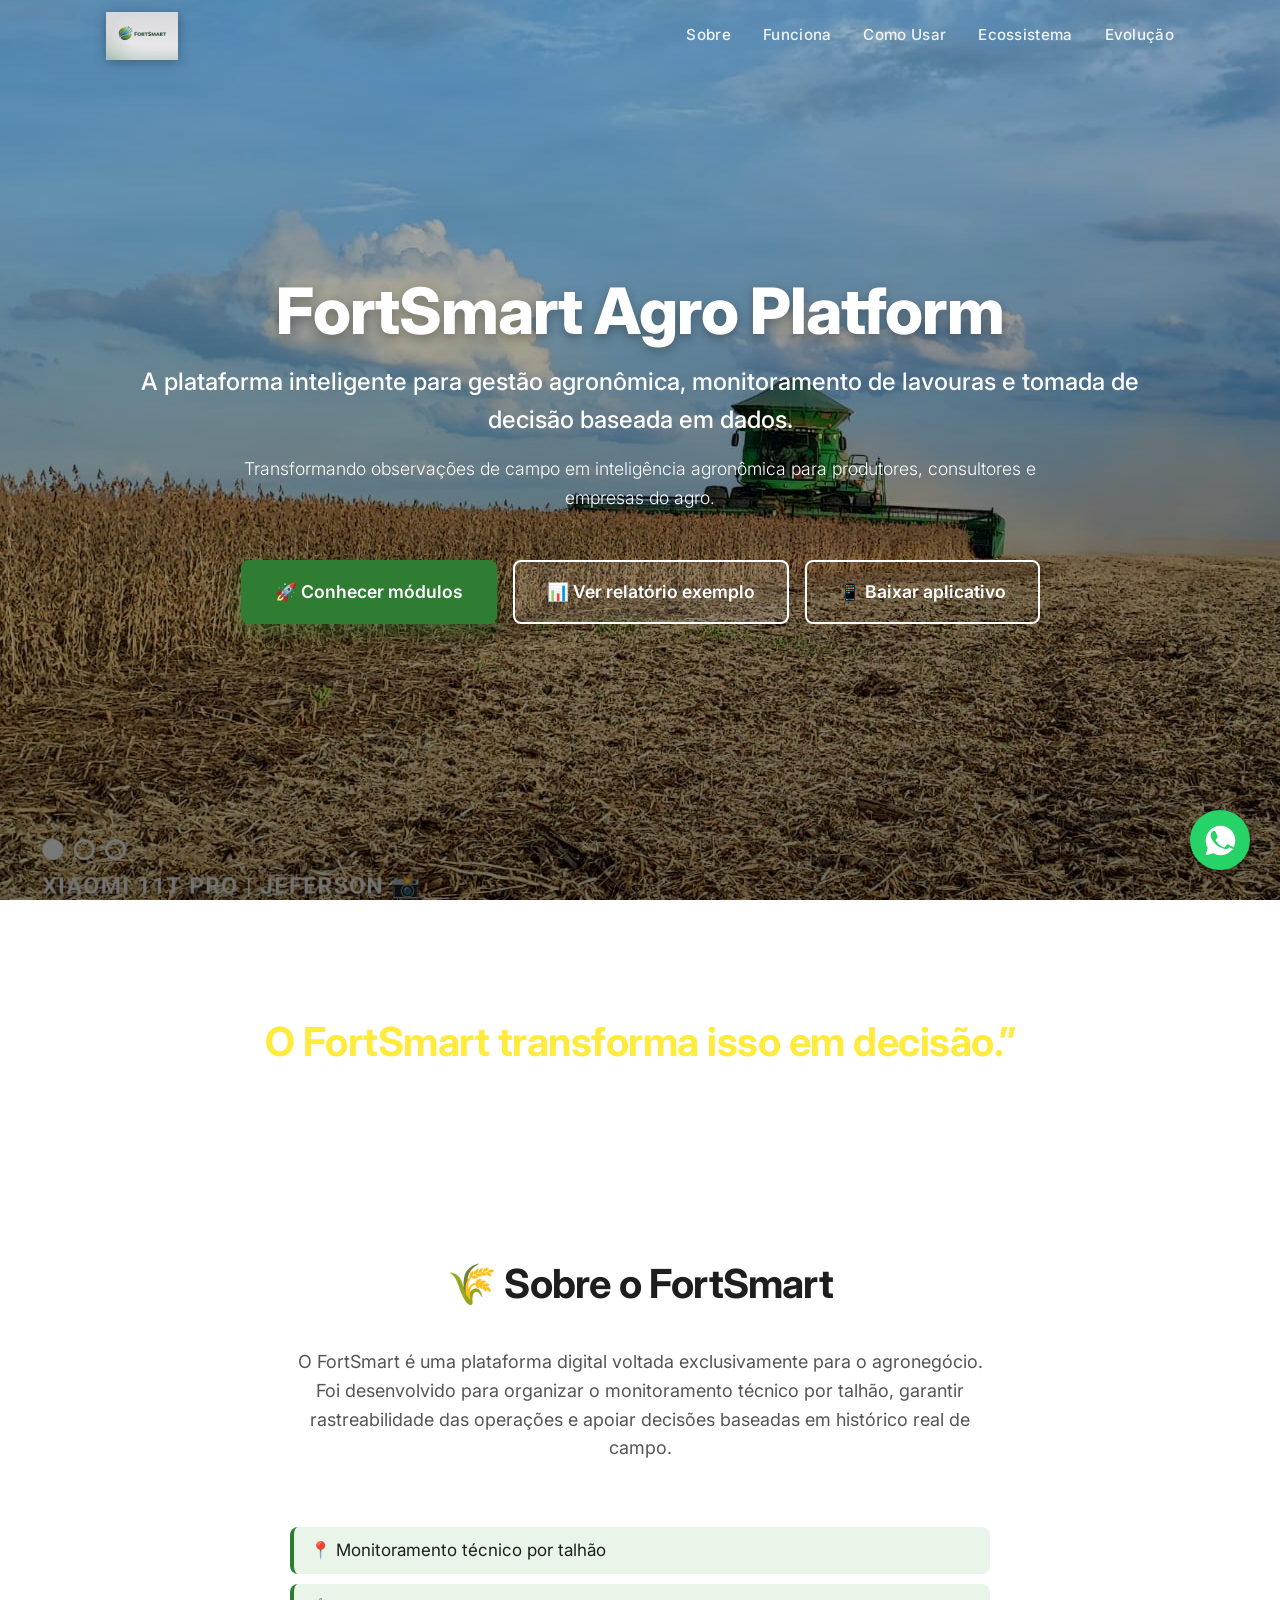
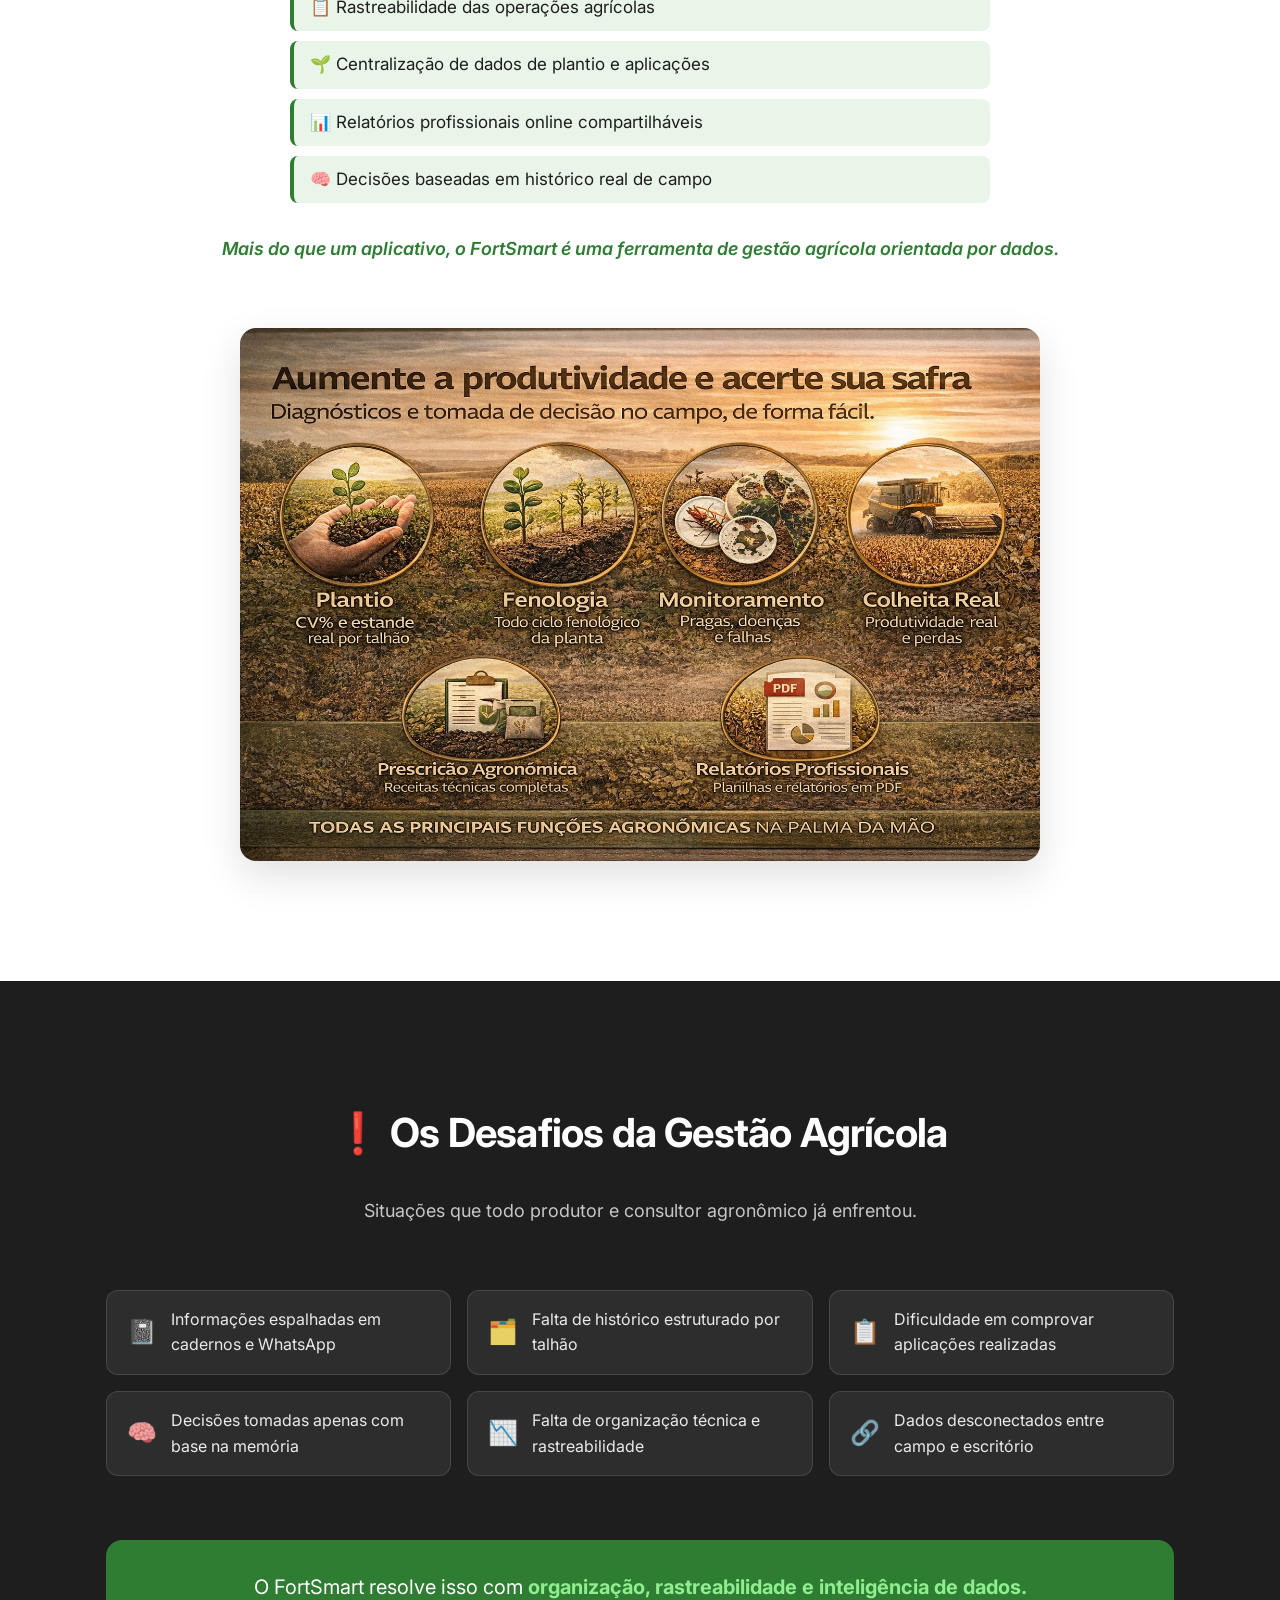
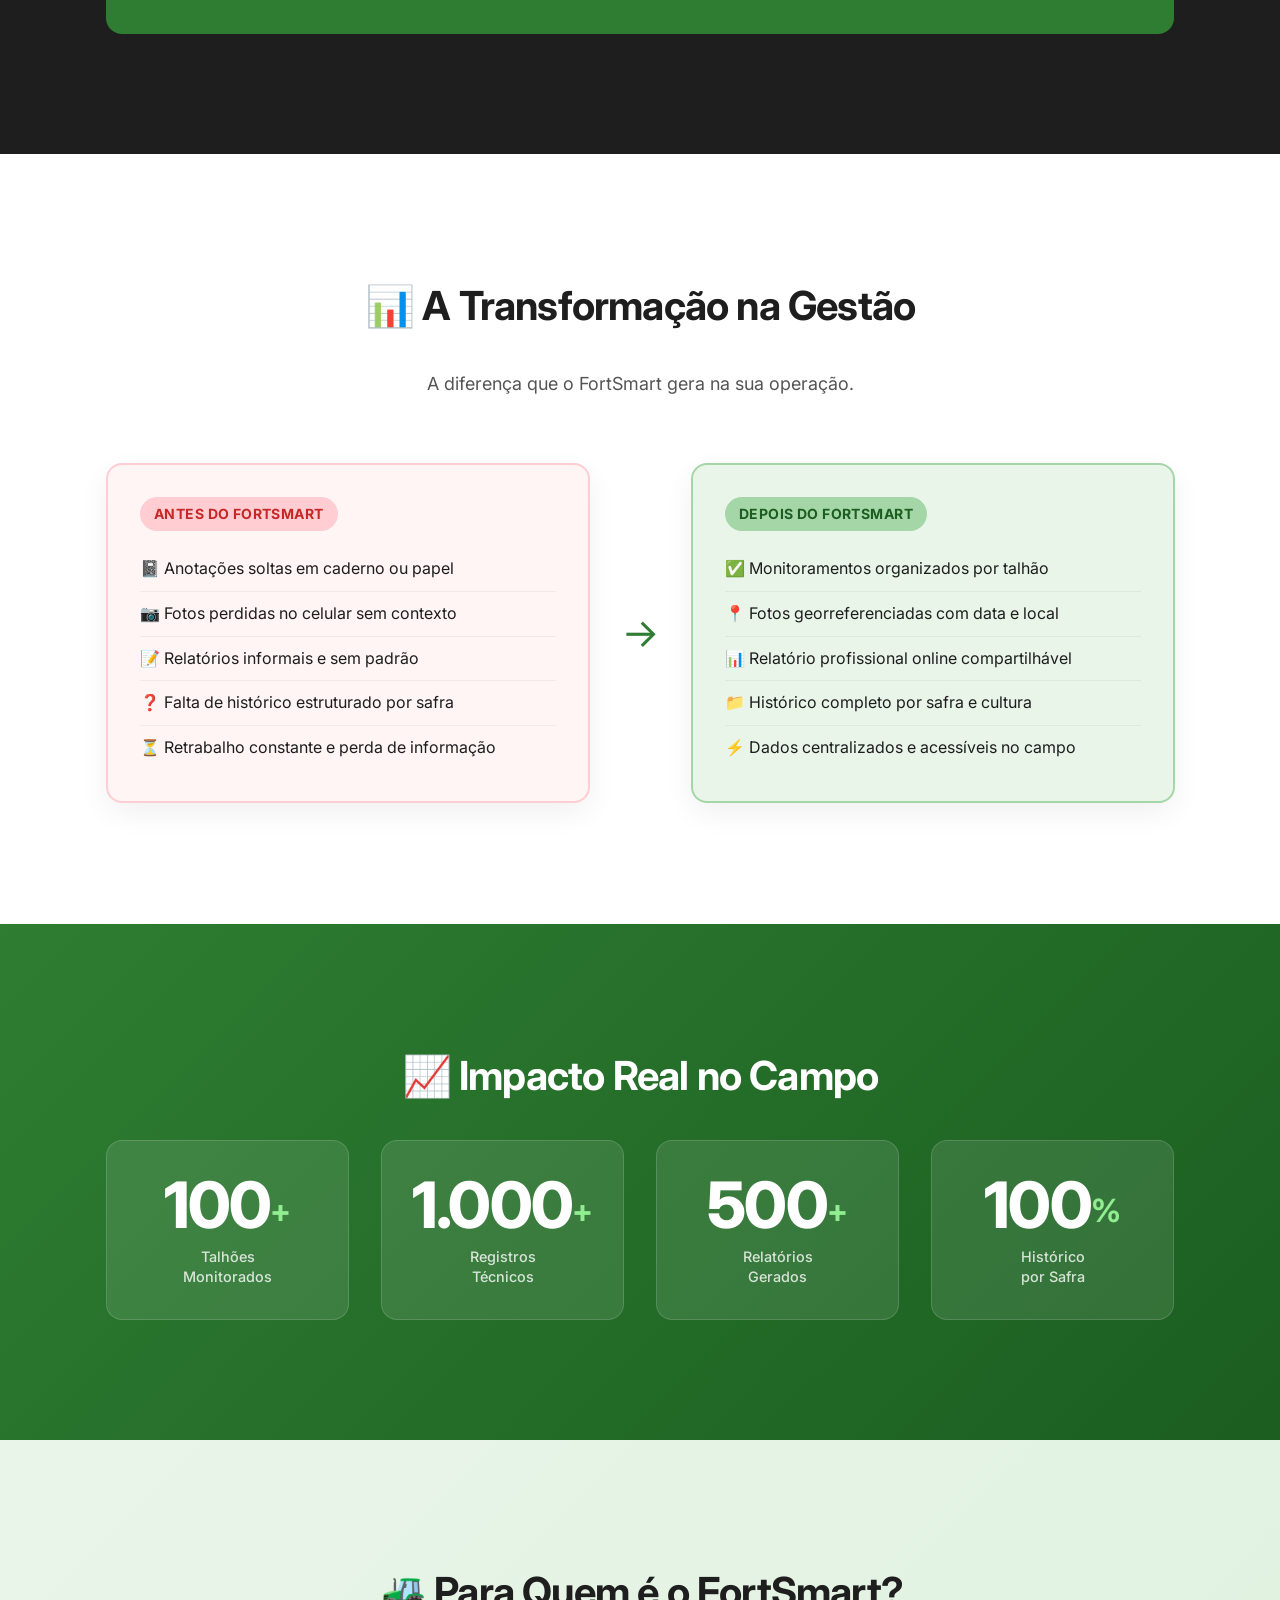
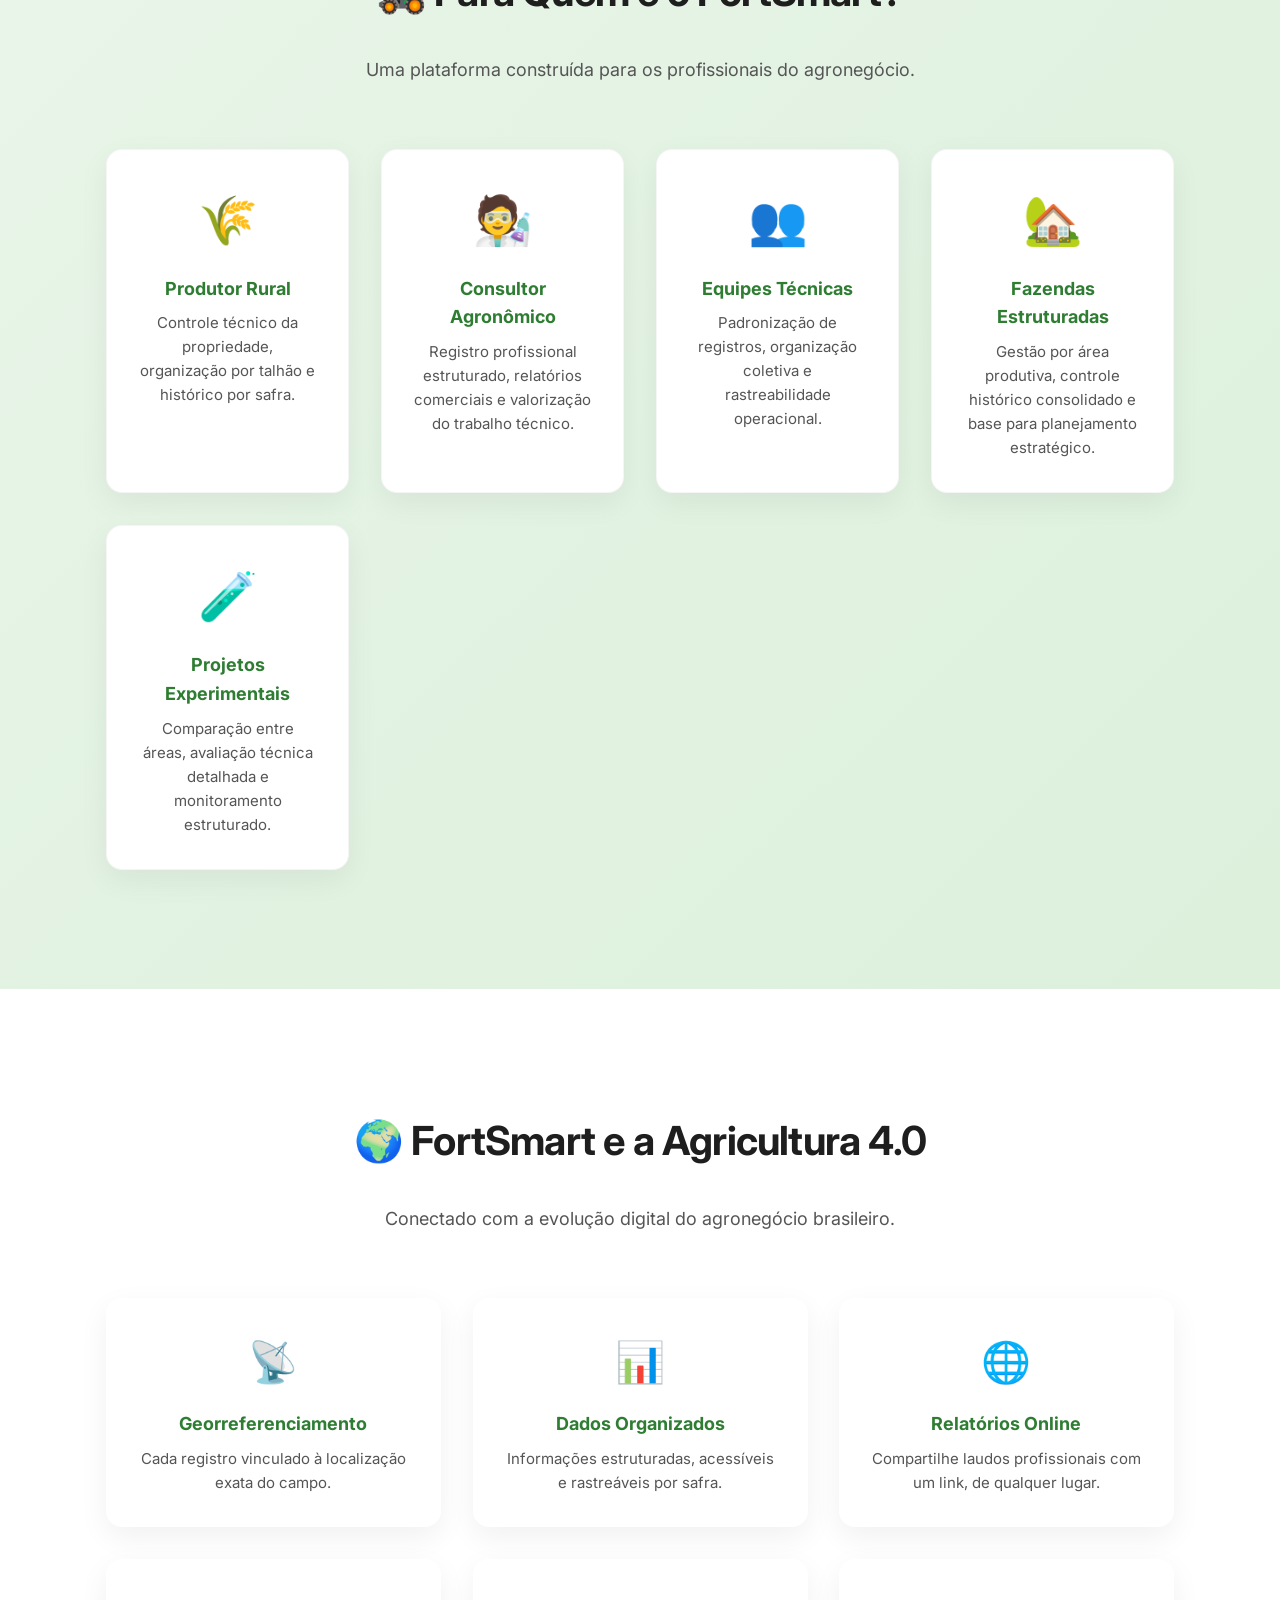
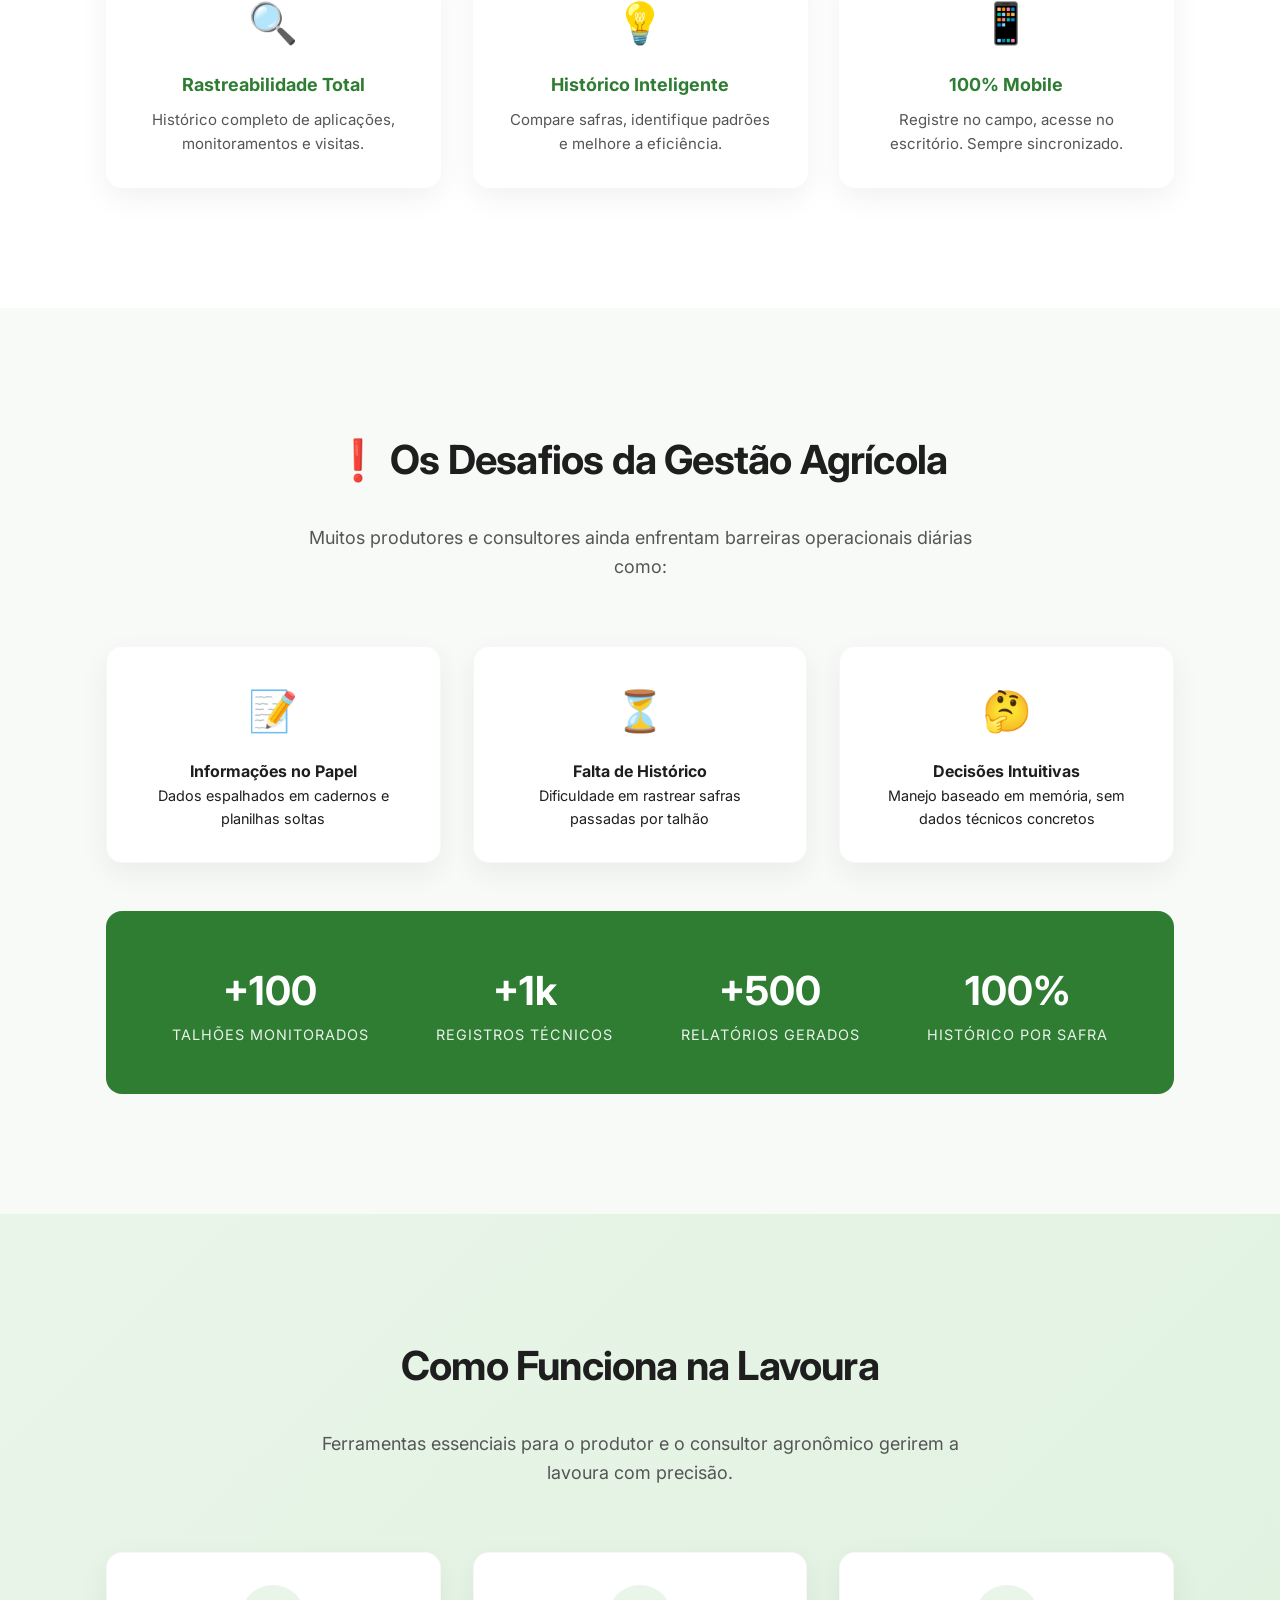
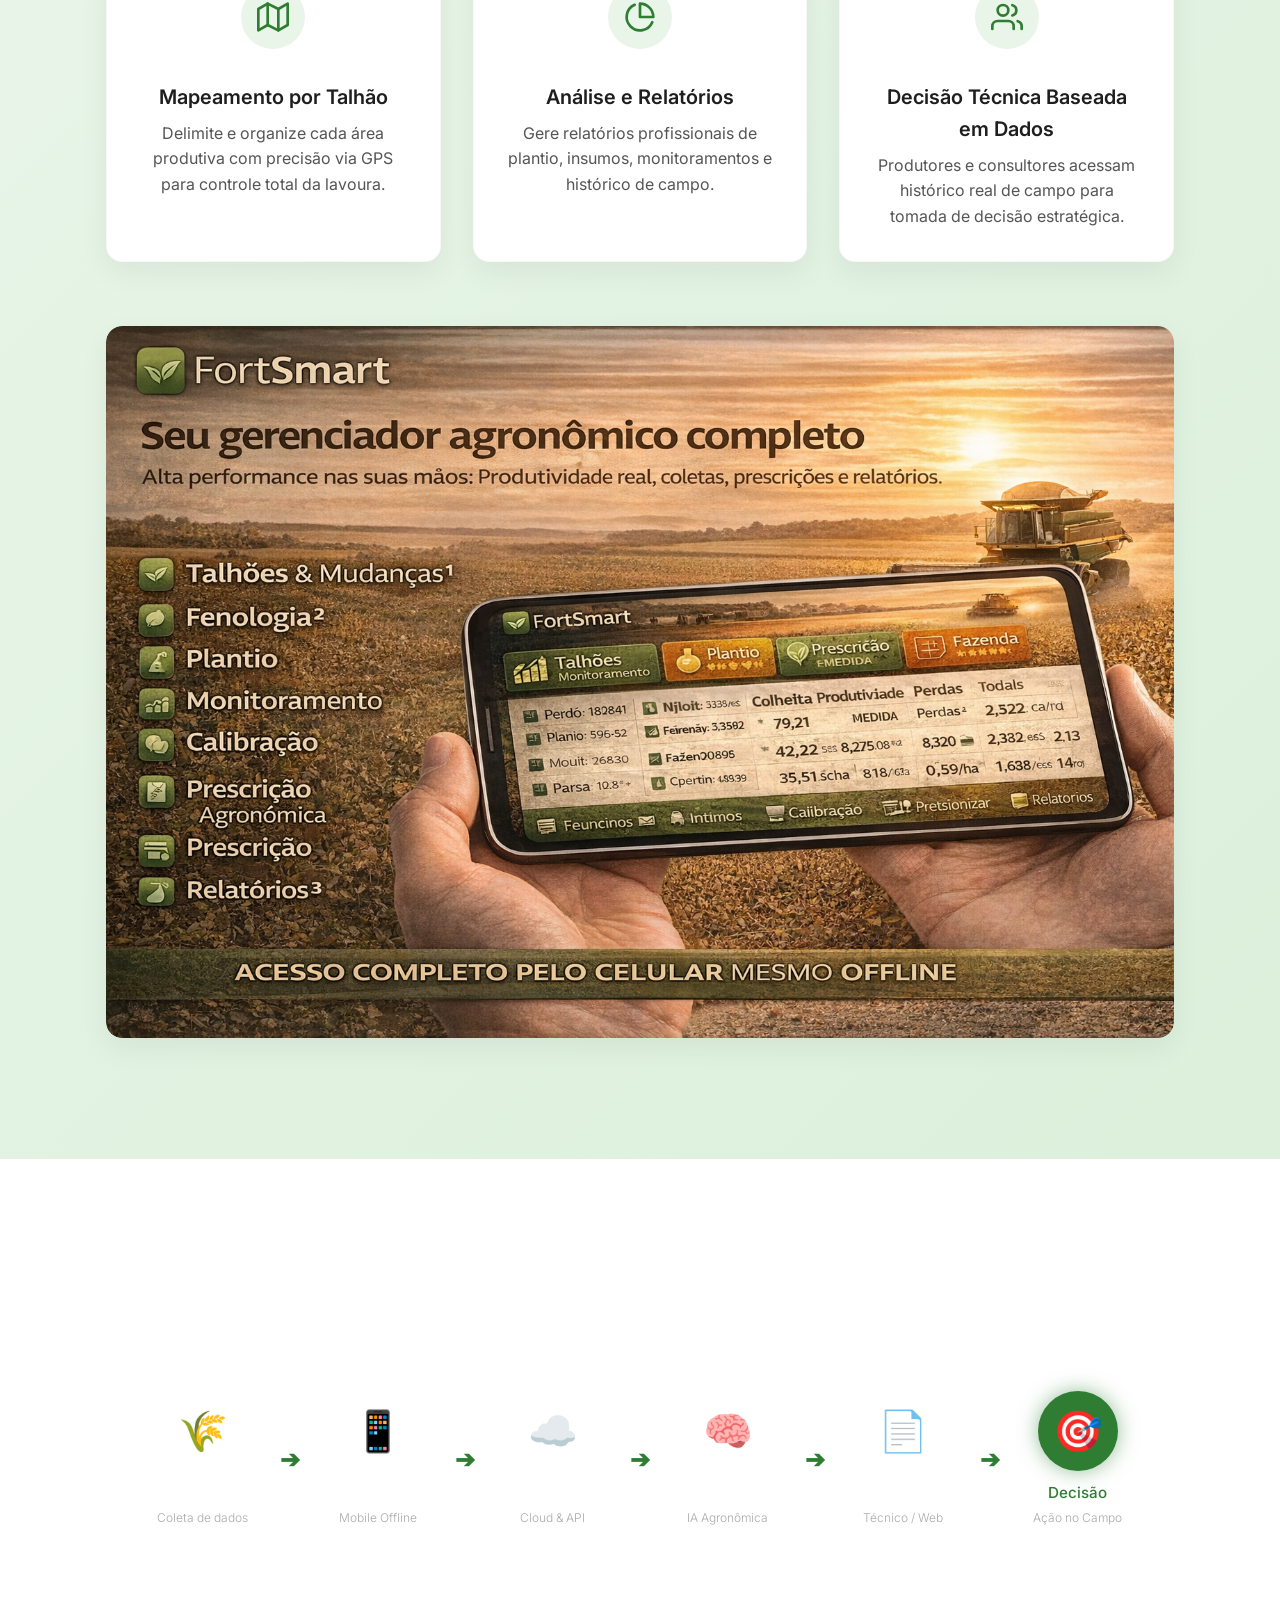
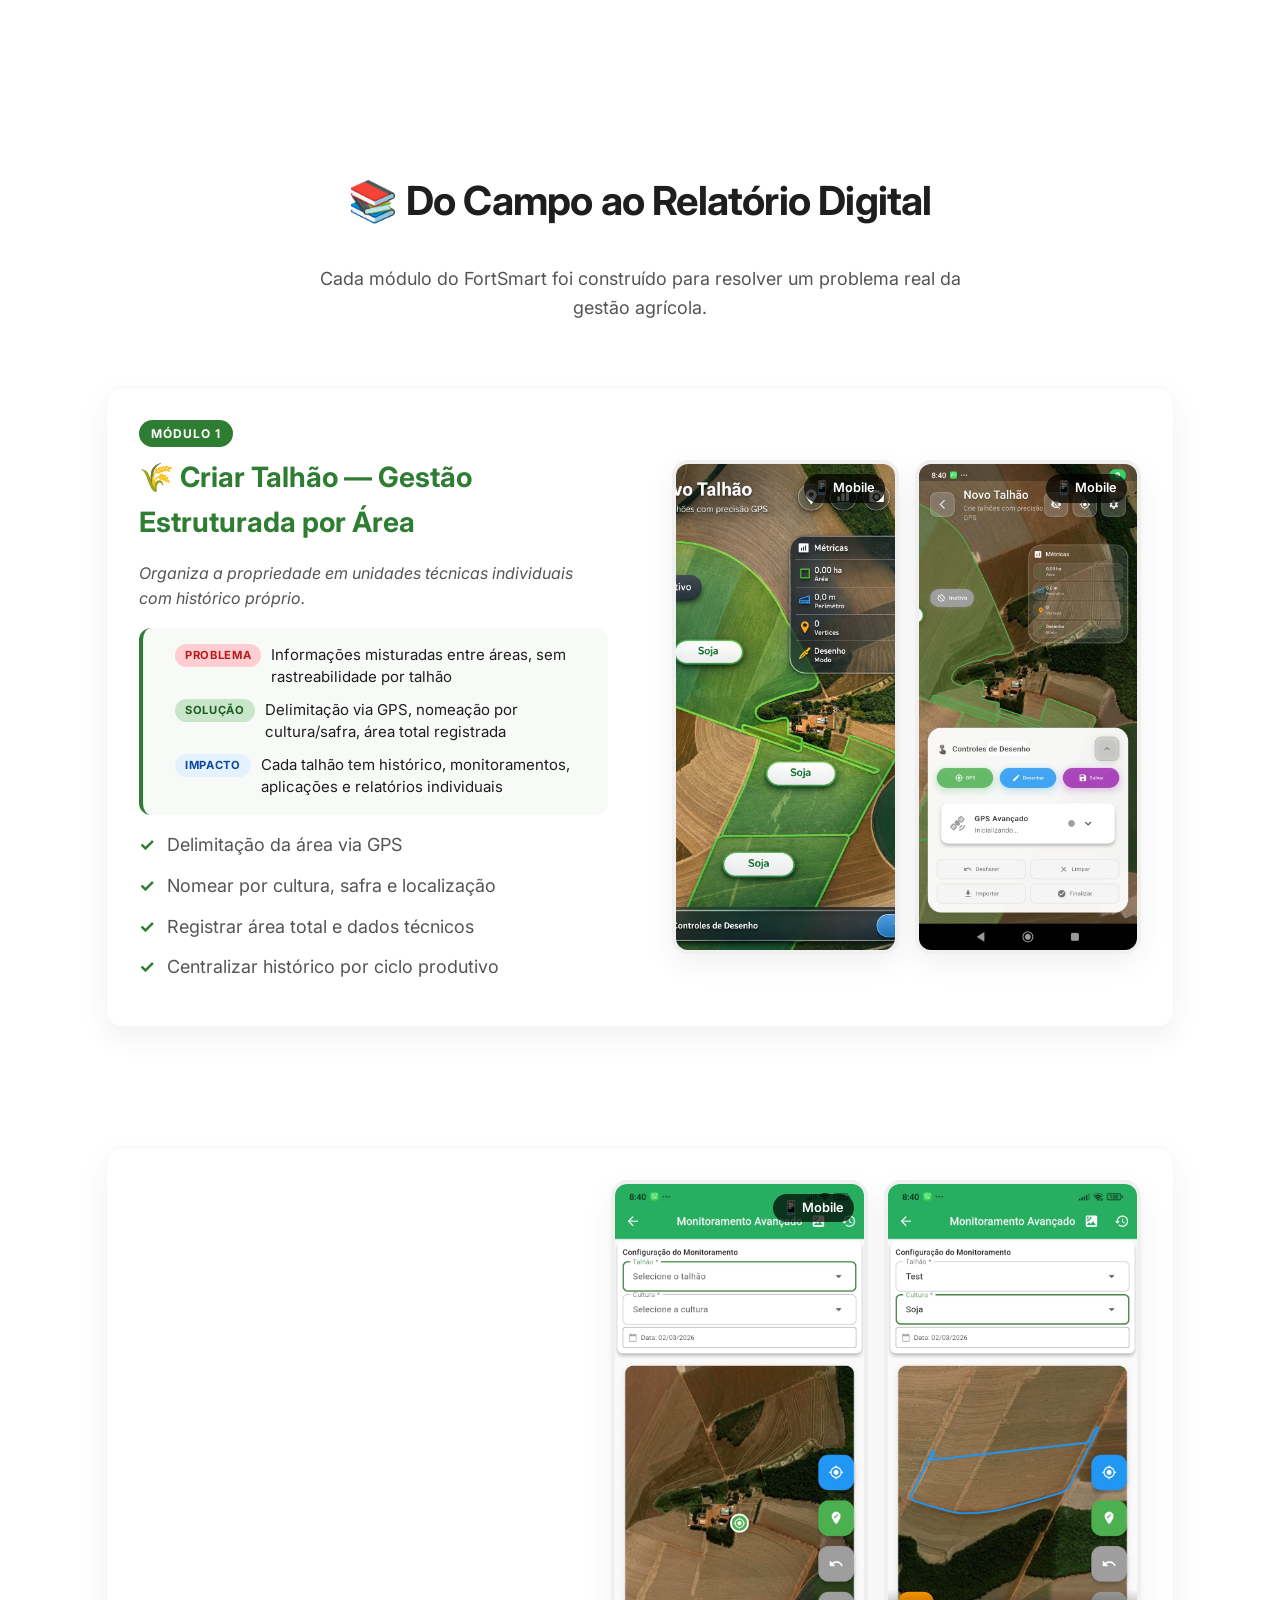
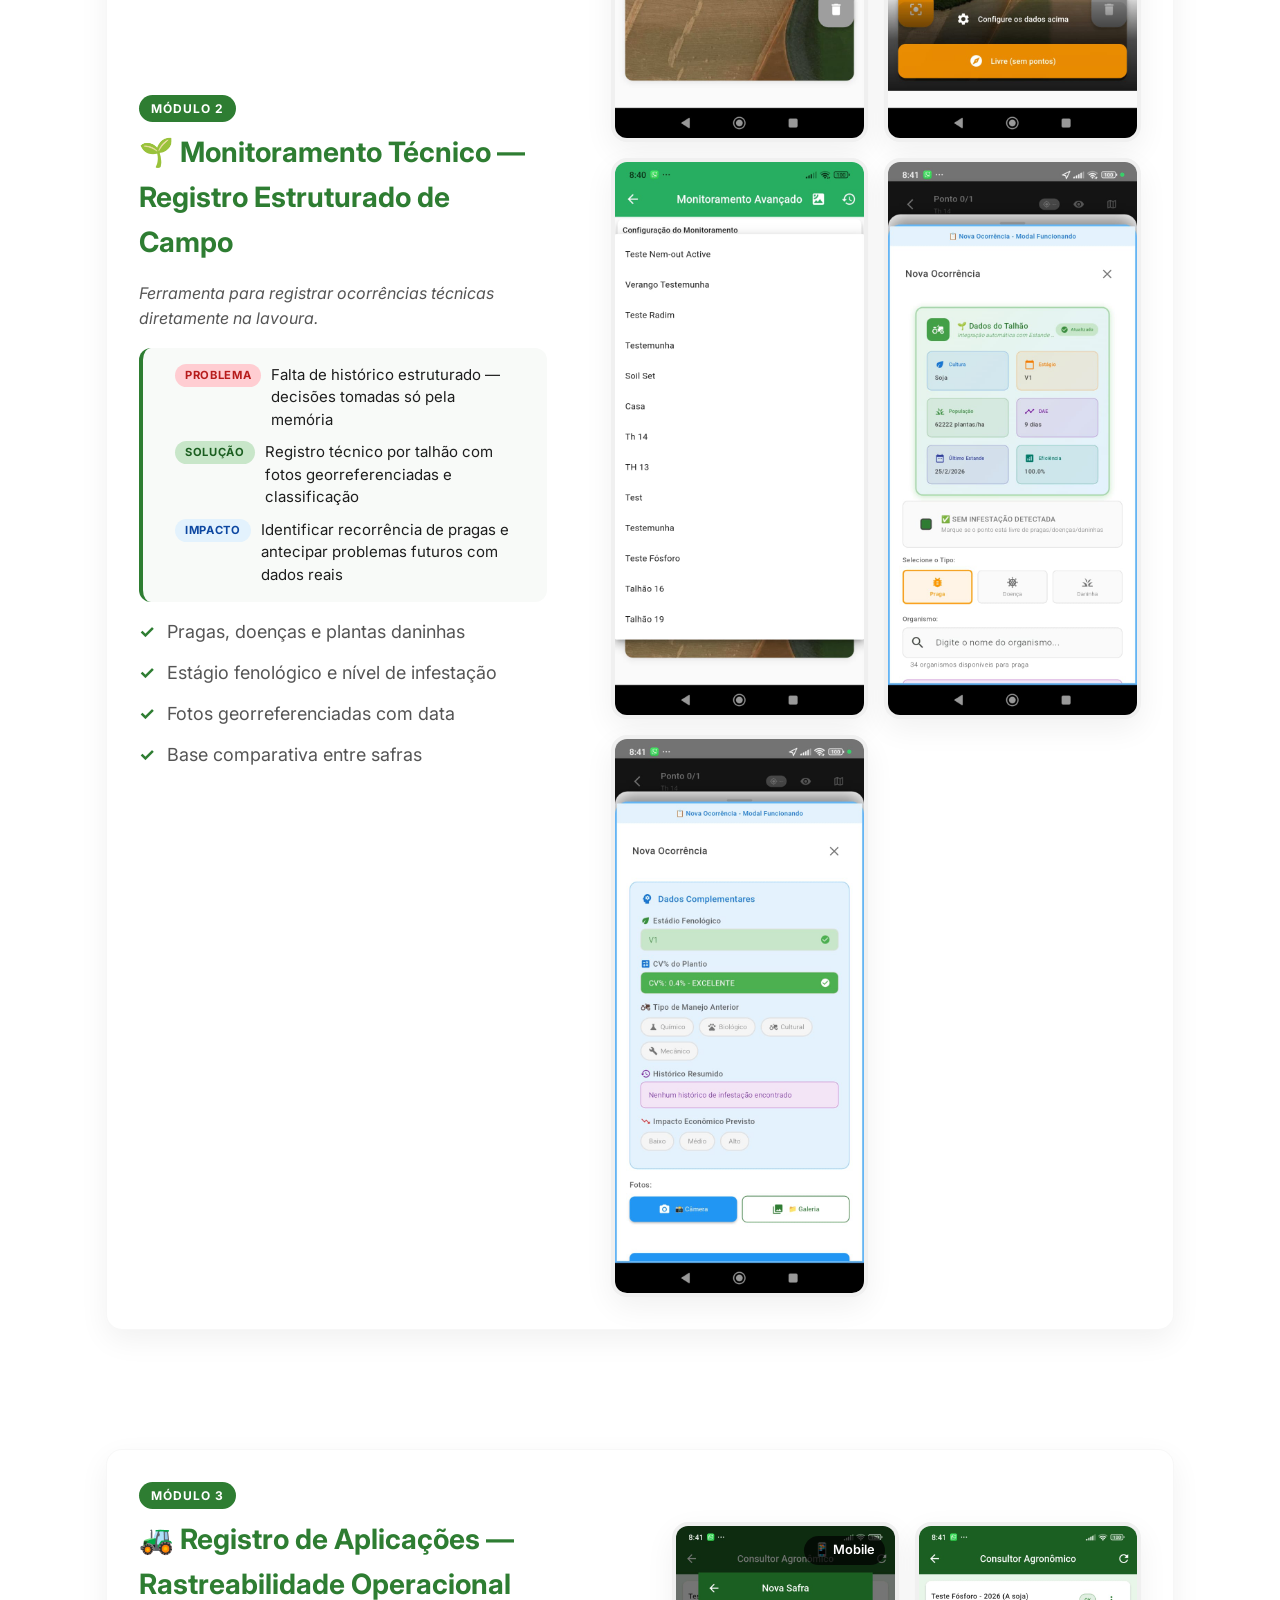
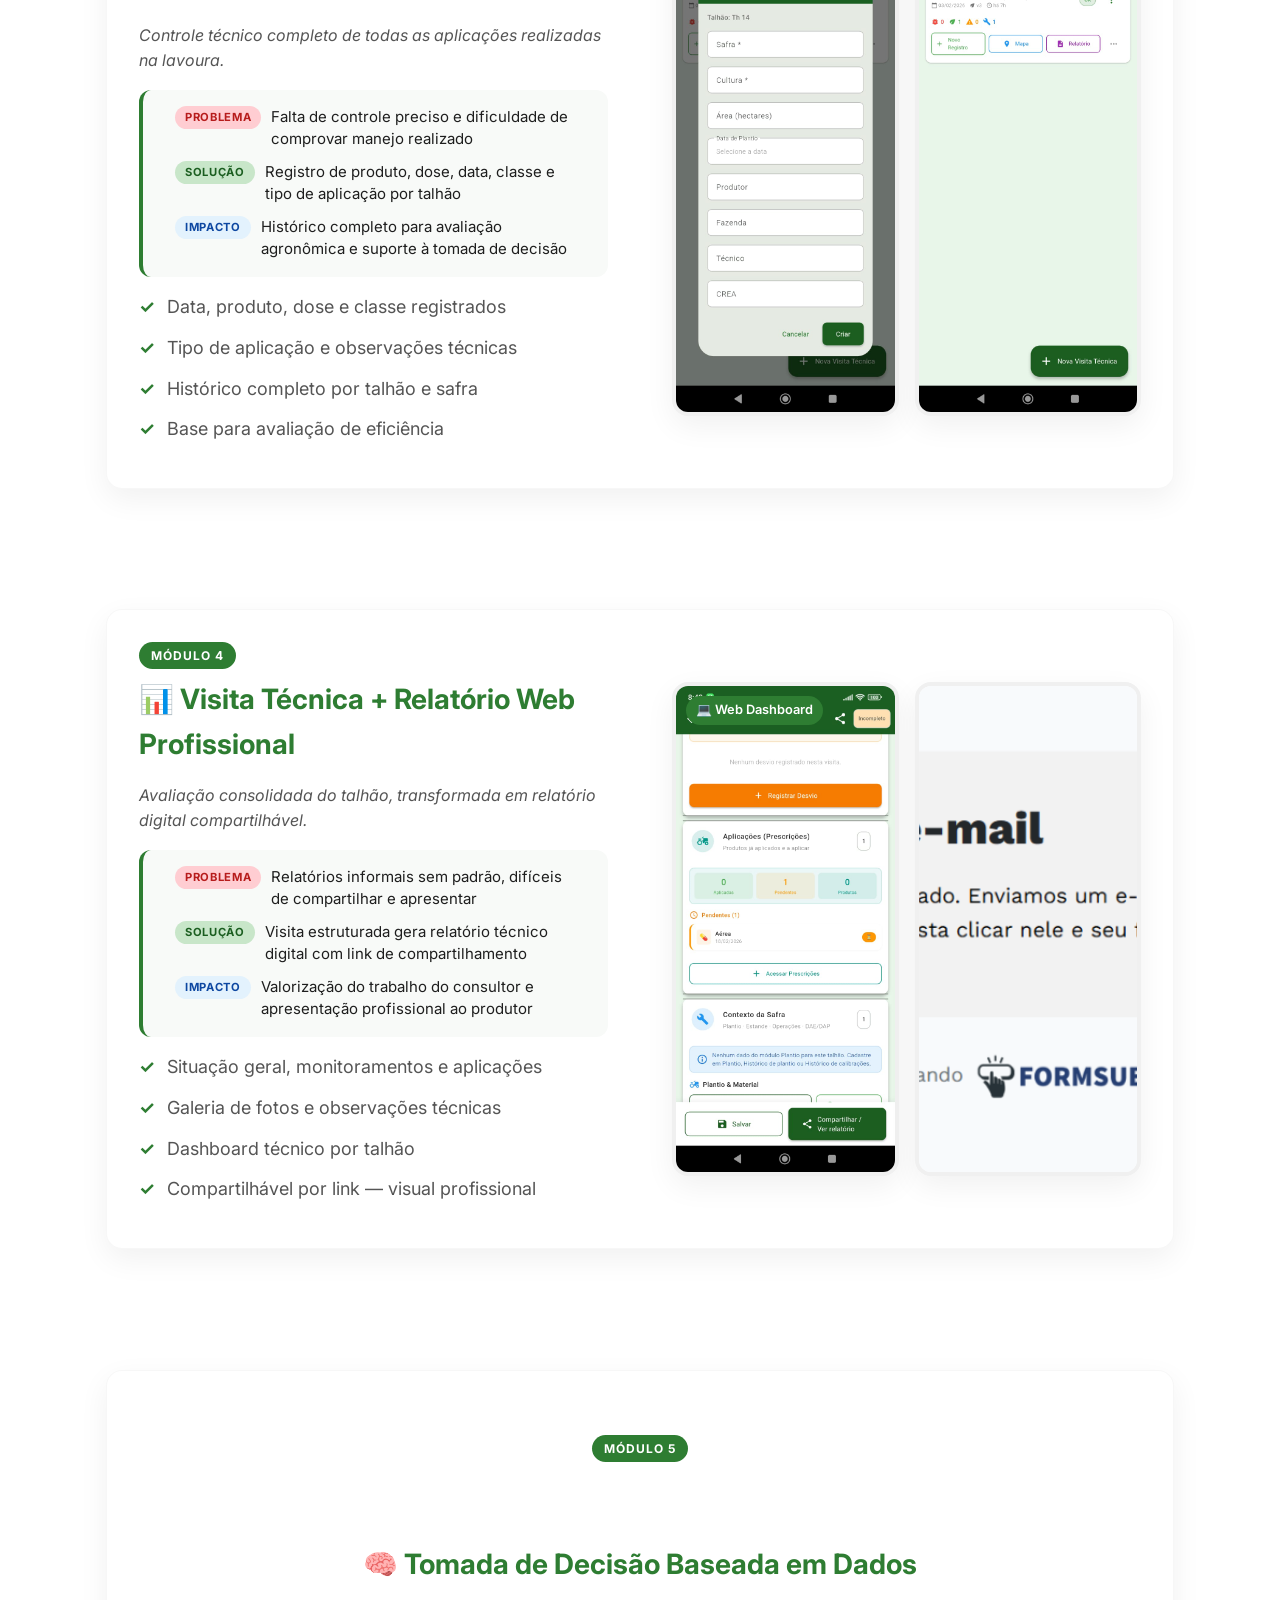
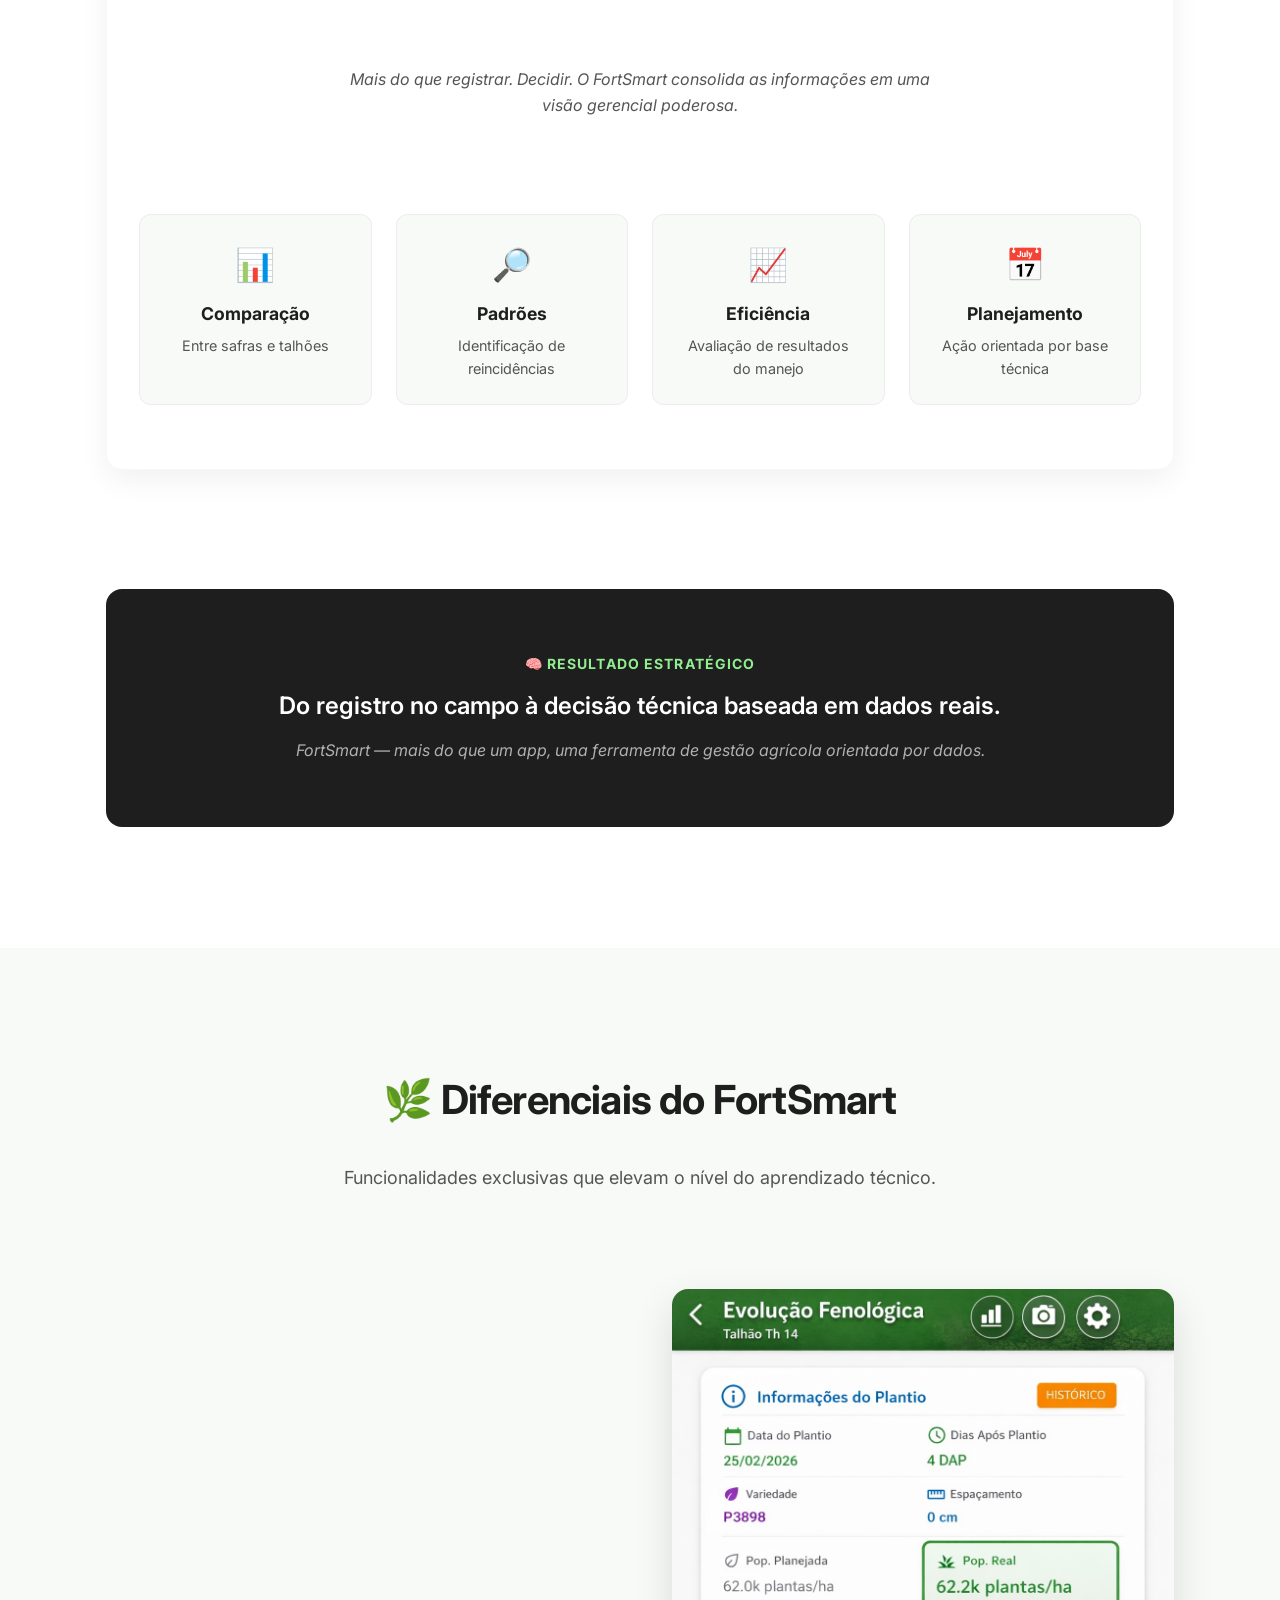
==== index.html @ ada78733 "Placeholder SVG + fallback onerror em todas as imagens; guia ONDE-CADA-IMAGEM-APARECE.md Made-with: " ====
<!DOCTYPE html>
<html lang="pt-BR" class="no-js">

<head>
    <meta charset="UTF-8">
    <meta name="viewport" content="width=device-width, initial-scale=1.0">
    <meta name="description" content="FortSmart - Conectando educação e agricultura digital.">
    <title>FortSmart | Tecnologia Inteligente no Campo</title>
    <link rel="preconnect" href="https://fonts.googleapis.com">
    <link rel="preconnect" href="https://fonts.gstatic.com" crossorigin>
    <link href="https://fonts.googleapis.com/css2?family=Inter:wght@300;400;500;600;700&display=swap" rel="stylesheet">
    <link rel="stylesheet" href="assets/css/style.css">
    <link rel="stylesheet" href="assets/css/ecosystem.css">
</head>

<body>

    <!-- ══ NAVBAR ══ -->
    <header class="navbar" id="navbar">
        <div class="container navbar-inner">
            <a href="#home" class="navbar-logo">
                <img src="assets/images/FortSmart.png" alt="FortSmart Logo" class="logo-img" onerror="this.onerror=null;this.src='assets/images/placeholder.svg';">
            </a>
            <nav class="navbar-links">
                <a href="#sobre">Sobre</a>
                <a href="#como-funciona">Funciona</a>
                <a href="#como-usar">Como Usar</a>
                <a href="#ecossistema">Ecossistema</a>
                <a href="#diferenciais">Evolução</a>
            </nav>
        </div>
    </header>

    <!-- ══════════════════════════════════════════════
         1. HERO SECTION — imagem Fundo.jpeg
    ══════════════════════════════════════════════ -->
    <section class="hero" id="home">
        <div class="hero-overlay"></div>
        <div class="container hero-content">
            <h1 class="hero-title fade-in-up" style="font-size: 4rem; letter-spacing: -1px; margin-bottom: 1rem;">
                FortSmart Agro Platform</h1>
            <p class="hero-subtitle fade-in-up delay-1"
                style="font-size: 1.5rem; font-weight: 500; margin-bottom: 1rem; color: #fff;">
                A plataforma inteligente para gestão agronômica, monitoramento de lavouras e tomada de decisão baseada
                em dados.
            </p>
            <p class="hero-subtitle fade-in-up delay-1"
                style="font-size: 1.1rem; opacity: 0.85; max-width: 800px; margin: 0 auto 3rem auto; font-weight: 300;">
                Transformando observações de campo em inteligência agronômica para produtores, consultores e empresas do
                agro.
            </p>
            <div class="hero-actions fade-in-up delay-2"
                style="display: flex; gap: 1rem; justify-content: center; flex-wrap: wrap;">
                <a href="#ecossistema" class="btn btn-primary"
                    style="padding: 16px 32px; font-size: 1.1rem; box-shadow: 0 8px 20px rgba(46, 125, 50, 0.4);">🚀
                    Conhecer módulos</a>
                <a href="relatorio.html" target="_blank" class="btn btn-outline-white"
                    style="padding: 16px 32px; font-size: 1.1rem; background: rgba(255,255,255,0.1); backdrop-filter: blur(5px);">📊
                    Ver relatório exemplo</a>
                <a href="#contato" class="btn btn-outline-white" style="padding: 16px 32px; font-size: 1.1rem;">📱
                    Baixar aplicativo</a>
            </div>
        </div>
    </section>

    <!-- ══════════════════════════════════════════════
         NEW: FRASAL DE MARCA
    ══════════════════════════════════════════════ -->
    <section class="brand-phrase bg-primary" style="padding: 4rem 0; text-align: center; color: white;">
        <div class="container animate-on-scroll">
            <h2 style="font-size: 2.5rem; font-weight: 300; letter-spacing: -0.5px; line-height: 1.3;">
                “A terra fala. <br>
                <span style="font-weight: 700; color: #ffeb3b;">O FortSmart transforma isso em decisão.”</span>
            </h2>
        </div>
    </section>

    <!-- ══════════════════════════════════════════════
         2. SOBRE O PROJETO — imagem Divulgacao.png
    ══════════════════════════════════════════════ -->
    <section class="sobre section-padding" id="sobre">
        <div class="container animate-on-scroll">
            <h2 class="section-title">🌾 Sobre o FortSmart</h2>
            <p class="section-desc">
                O FortSmart é uma plataforma digital voltada exclusivamente para o agronegócio.
                Foi desenvolvido para organizar o monitoramento técnico por talhão, garantir rastreabilidade
                das operações e apoiar decisões baseadas em histórico real de campo.
            </p>
            <ul class="sobre-lista animate-on-scroll">
                <li>📍 Monitoramento técnico por talhão</li>
                <li>📋 Rastreabilidade das operações agrícolas</li>
                <li>🌱 Centralização de dados de plantio e aplicações</li>
                <li>📊 Relatórios profissionais online compartilháveis</li>
                <li>🧠 Decisões baseadas em histórico real de campo</li>
            </ul>
            <p class="sobre-nota animate-on-scroll delay-1">
                Mais do que um aplicativo, o FortSmart é uma ferramenta de gestão agrícola orientada por dados.
            </p>
            <div class="app-showcase">
                <img src="assets/images/Divulgacao.png" alt="FortSmart - Divulgação" class="app-image" onerror="this.onerror=null;this.src='assets/images/placeholder.svg';">
            </div>
        </div>
    </section>

    <!-- ══════════════════════════════════════════════
         NEW A. PROBLEMA REAL DO CAMPO
    ══════════════════════════════════════════════ -->
    <section class="problema section-padding bg-dark" id="problema">
        <div class="container animate-on-scroll">
            <h2 class="section-title light">❗ Os Desafios da Gestão Agrícola</h2>
            <p class="section-desc light">Situações que todo produtor e consultor agronômico já enfrentou.</p>
            <div class="problema-grid">
                <div class="problema-item"><span class="prob-icon">📓</span><span>Informações espalhadas em cadernos e
                        WhatsApp</span></div>
                <div class="problema-item"><span class="prob-icon">🗂️</span><span>Falta de histórico estruturado por
                        talhão</span></div>
                <div class="problema-item"><span class="prob-icon">📋</span><span>Dificuldade em comprovar aplicações
                        realizadas</span></div>
                <div class="problema-item"><span class="prob-icon">🧠</span><span>Decisões tomadas apenas com base na
                        memória</span></div>
                <div class="problema-item"><span class="prob-icon">📉</span><span>Falta de organização técnica e
                        rastreabilidade</span></div>
                <div class="problema-item"><span class="prob-icon">🔗</span><span>Dados desconectados entre campo e
                        escritório</span></div>
            </div>
            <div class="problema-solucao animate-on-scroll delay-2">
                <p>O FortSmart resolve isso com <strong>organização, rastreabilidade e inteligência de dados.</strong>
                </p>
            </div>
        </div>
    </section>

    <!-- ══════════════════════════════════════════════
         NEW B. ANTES E DEPOIS
    ══════════════════════════════════════════════ -->
    <section class="antes-depois section-padding" id="transformacao">
        <div class="container animate-on-scroll">
            <h2 class="section-title">📊 A Transformação na Gestão</h2>
            <p class="section-desc">A diferença que o FortSmart gera na sua operação.</p>
            <div class="ad-wrapper">
                <div class="ad-col ad-antes animate-on-scroll">
                    <div class="ad-header"><span class="ad-badge bad">Antes do FortSmart</span></div>
                    <ul class="ad-lista">
                        <li>📓 Anotações soltas em caderno ou papel</li>
                        <li>📷 Fotos perdidas no celular sem contexto</li>
                        <li>📝 Relatórios informais e sem padrão</li>
                        <li>❓ Falta de histórico estruturado por safra</li>
                        <li>⏳ Retrabalho constante e perda de informação</li>
                    </ul>
                </div>
                <div class="ad-divider">
                    <div class="ad-arrow">→</div>
                </div>
                <div class="ad-col ad-depois animate-on-scroll delay-2">
                    <div class="ad-header"><span class="ad-badge good">Depois do FortSmart</span></div>
                    <ul class="ad-lista">
                        <li>✅ Monitoramentos organizados por talhão</li>
                        <li>📍 Fotos georreferenciadas com data e local</li>
                        <li>📊 Relatório profissional online compartilhável</li>
                        <li>📁 Histórico completo por safra e cultura</li>
                        <li>⚡ Dados centralizados e acessíveis no campo</li>
                    </ul>
                </div>
            </div>
        </div>
    </section>

    <!-- ══════════════════════════════════════════════
         NEW C. INDICADORES DE IMPACTO
    ══════════════════════════════════════════════ -->
    <section class="impacto section-padding bg-primary-gradient">
        <div class="container animate-on-scroll">
            <h2 class="section-title light">📈 Impacto Real no Campo</h2>
            <div class="impacto-grid">
                <div class="impacto-item">
                    <span class="impacto-num" data-target="100">0</span><span class="impacto-plus">+</span>
                    <p class="impacto-label">Talhões<br>Monitorados</p>
                </div>
                <div class="impacto-item">
                    <span class="impacto-num" data-target="1000">0</span><span class="impacto-plus">+</span>
                    <p class="impacto-label">Registros<br>Técnicos</p>
                </div>
                <div class="impacto-item">
                    <span class="impacto-num" data-target="500">0</span><span class="impacto-plus">+</span>
                    <p class="impacto-label">Relatórios<br>Gerados</p>
                </div>
                <div class="impacto-item">
                    <span class="impacto-num" data-target="100">0</span><span class="impacto-perc">%</span>
                    <p class="impacto-label">Histórico<br>por Safra</p>
                </div>
            </div>
        </div>
    </section>

    <!-- ══════════════════════════════════════════════
         NEW D. PÚBLICO-ALVO
    ══════════════════════════════════════════════ -->
    <section class="publico section-padding bg-green-soft" id="publico">
        <div class="container animate-on-scroll">
            <h2 class="section-title">🚜 Para Quem é o FortSmart?</h2>
            <p class="section-desc">Uma plataforma construída para os profissionais do agronegócio.</p>
            <div class="publico-grid">
                <div class="publico-card hover-fx">
                    <div class="publico-icon">🌾</div>
                    <h3>Produtor Rural</h3>
                    <p>Controle técnico da propriedade, organização por talhão e histórico por safra.</p>
                </div>
                <div class="publico-card hover-fx delay-1">
                    <div class="publico-icon">🧑‍🔬</div>
                    <h3>Consultor Agronômico</h3>
                    <p>Registro profissional estruturado, relatórios comerciais e valorização do trabalho técnico.</p>
                </div>
                <div class="publico-card hover-fx delay-2">
                    <div class="publico-icon">👥</div>
                    <h3>Equipes Técnicas</h3>
                    <p>Padronização de registros, organização coletiva e rastreabilidade operacional.</p>
                </div>
                <div class="publico-card hover-fx delay-3">
                    <div class="publico-icon">🏡</div>
                    <h3>Fazendas Estruturadas</h3>
                    <p>Gestão por área produtiva, controle histórico consolidado e base para planejamento estratégico.
                    </p>
                </div>
                <div class="publico-card hover-fx delay-4">
                    <div class="publico-icon">🧪</div>
                    <h3>Projetos Experimentais</h3>
                    <p>Comparação entre áreas, avaliação técnica detalhada e monitoramento estruturado.</p>
                </div>
            </div>
        </div>
    </section>

    <!-- ══════════════════════════════════════════════
         NEW E. AGRICULTURA 4.0
    ══════════════════════════════════════════════ -->
    <section class="agro40 section-padding" id="agro40">
        <div class="container animate-on-scroll">
            <h2 class="section-title">🌍 FortSmart e a Agricultura 4.0</h2>
            <p class="section-desc">Conectado com a evolução digital do agronegócio brasileiro.</p>
            <div class="agro40-grid">
                <div class="agro40-item animate-on-scroll">
                    <span class="agro40-icon">📡</span>
                    <h4>Georreferenciamento</h4>
                    <p>Cada registro vinculado à localização exata do campo.</p>
                </div>
                <div class="agro40-item animate-on-scroll delay-1">
                    <span class="agro40-icon">📊</span>
                    <h4>Dados Organizados</h4>
                    <p>Informações estruturadas, acessíveis e rastreáveis por safra.</p>
                </div>
                <div class="agro40-item animate-on-scroll delay-1">
                    <span class="agro40-icon">🌐</span>
                    <h4>Relatórios Online</h4>
                    <p>Compartilhe laudos profissionais com um link, de qualquer lugar.</p>
                </div>
                <div class="agro40-item animate-on-scroll delay-2">
                    <span class="agro40-icon">🔍</span>
                    <h4>Rastreabilidade Total</h4>
                    <p>Histórico completo de aplicações, monitoramentos e visitas.</p>
                </div>
                <div class="agro40-item animate-on-scroll delay-2">
                    <span class="agro40-icon">💡</span>
                    <h4>Histórico Inteligente</h4>
                    <p>Compare safras, identifique padrões e melhore a eficiência.</p>
                </div>
                <div class="agro40-item animate-on-scroll delay-3">
                    <span class="agro40-icon">📱</span>
                    <h4>100% Mobile</h4>
                    <p>Registre no campo, acesse no escritório. Sempre sincronizado.</p>
                </div>
            </div>
        </div>
    </section>

    <!-- ══════════════════════════════════════════════
         NEW: PROBLEMA REAL DO CAMPO & INDICADORES
    ══════════════════════════════════════════════ -->
    <section class="problema-real section-padding bg-light" id="problema-real">
        <div class="container animate-on-scroll">
            <h2 class="section-title">❗ Os Desafios da Gestão Agrícola</h2>
            <p class="section-desc">Muitos produtores e consultores ainda enfrentam barreiras operacionais diárias como:
            </p>

            <div class="problema-grid"
                style="display: grid; grid-template-columns: repeat(auto-fit, minmax(250px, 1fr)); gap: 2rem; margin-bottom: 3rem;">
                <div class="card hover-fx text-center" style="padding: 2rem;">
                    <span style="font-size: 2.5rem; display: block; margin-bottom: 1rem;">📝</span>
                    <h4>Informações no Papel</h4>
                    <p class="text-muted" style="font-size: 0.9rem;">Dados espalhados em cadernos e planilhas soltas</p>
                </div>
                <div class="card hover-fx text-center" style="padding: 2rem;">
                    <span style="font-size: 2.5rem; display: block; margin-bottom: 1rem;">⏳</span>
                    <h4>Falta de Histórico</h4>
                    <p class="text-muted" style="font-size: 0.9rem;">Dificuldade em rastrear safras passadas por talhão
                    </p>
                </div>
                <div class="card hover-fx text-center" style="padding: 2rem;">
                    <span style="font-size: 2.5rem; display: block; margin-bottom: 1rem;">🤔</span>
                    <h4>Decisões Intuitivas</h4>
                    <p class="text-muted" style="font-size: 0.9rem;">Manejo baseado em memória, sem dados técnicos
                        concretos</p>
                </div>
            </div>

            <!-- Indicadores -->
            <div class="indicadores-wrapper"
                style="background: var(--color-primary); color: white; border-radius: var(--border-radius); padding: 3rem; display: flex; flex-wrap: wrap; gap: 2rem; justify-content: space-around;">
                <div class="ind-item text-center">
                    <h3 style="font-size: 2.5rem; margin-bottom: 0;">+100</h3>
                    <p
                        style="opacity: 0.9; margin: 0; font-size: 0.9rem; text-transform: uppercase; letter-spacing: 1px;">
                        Talhões Monitorados</p>
                </div>
                <div class="ind-item text-center">
                    <h3 style="font-size: 2.5rem; margin-bottom: 0;">+1k</h3>
                    <p
                        style="opacity: 0.9; margin: 0; font-size: 0.9rem; text-transform: uppercase; letter-spacing: 1px;">
                        Registros Técnicos</p>
                </div>
                <div class="ind-item text-center">
                    <h3 style="font-size: 2.5rem; margin-bottom: 0;">+500</h3>
                    <p
                        style="opacity: 0.9; margin: 0; font-size: 0.9rem; text-transform: uppercase; letter-spacing: 1px;">
                        Relatórios Gerados</p>
                </div>
                <div class="ind-item text-center">
                    <h3 style="font-size: 2.5rem; margin-bottom: 0;">100%</h3>
                    <p
                        style="opacity: 0.9; margin: 0; font-size: 0.9rem; text-transform: uppercase; letter-spacing: 1px;">
                        Histórico por Safra</p>
                </div>
            </div>
        </div>
    </section>

    <!-- ══════════════════════════════════════════════
         3. COMO FUNCIONA (Cards)
    ══════════════════════════════════════════════ -->
    <section class="como-funciona section-padding bg-green-soft" id="como-funciona">
        <div class="container animate-on-scroll">
            <h2 class="section-title">Como Funciona na Lavoura</h2>
            <p class="section-desc">Ferramentas essenciais para o produtor e o consultor agronômico gerirem a lavoura
                com precisão.</p>

            <div class="cards-grid">
                <!-- Card 1 -->
                <div class="card hover-fx">
                    <div class="card-icon">
                        <svg width="32" height="32" viewBox="0 0 24 24" fill="none" stroke="currentColor"
                            stroke-width="2" stroke-linecap="round" stroke-linejoin="round">
                            <polygon points="1 6 1 22 8 18 16 22 23 18 23 2 16 6 8 2 1 6"></polygon>
                            <line x1="8" y1="2" x2="8" y2="18"></line>
                            <line x1="16" y1="6" x2="16" y2="22"></line>
                        </svg>
                    </div>
                    <h3 class="card-title">Mapeamento por Talhão</h3>
                    <p class="card-text">Delimite e organize cada área produtiva com precisão via GPS para controle
                        total da lavoura.</p>
                </div>
                <!-- Card 2 -->
                <div class="card hover-fx delay-1">
                    <div class="card-icon">
                        <svg width="32" height="32" viewBox="0 0 24 24" fill="none" stroke="currentColor"
                            stroke-width="2" stroke-linecap="round" stroke-linejoin="round">
                            <path d="M21.21 15.89A10 10 0 1 1 8 2.83"></path>
                            <path d="M22 12A10 10 0 0 0 12 2v10z"></path>
                        </svg>
                    </div>
                    <h3 class="card-title">Análise e Relatórios</h3>
                    <p class="card-text">Gere relatórios profissionais de plantio, insumos, monitoramentos e histórico
                        de campo.</p>
                </div>
                <!-- Card 3 -->
                <div class="card hover-fx delay-2">
                    <div class="card-icon">
                        <svg width="32" height="32" viewBox="0 0 24 24" fill="none" stroke="currentColor"
                            stroke-width="2" stroke-linecap="round" stroke-linejoin="round">
                            <path d="M17 21v-2a4 4 0 0 0-4-4H5a4 4 0 0 0-4 4v2"></path>
                            <circle cx="9" cy="7" r="4"></circle>
                            <path d="M23 21v-2a4 4 0 0 0-3-3.87"></path>
                            <path d="M16 3.13a4 4 0 0 1 0 7.75"></path>
                        </svg>
                    </div>
                    <h3 class="card-title">Decisão Técnica Baseada em Dados</h3>
                    <p class="card-text">Produtores e consultores acessam histórico real de campo para tomada de decisão
                        estratégica.</p>
                </div>
            </div>

            <!-- Banner Informacoes.png -->
            <div class="info-banner animate-on-scroll delay-2">
                <img src="assets/images/Informacoes.png" alt="Informações FortSmart" class="info-banner-img" onerror="this.onerror=null;this.src='assets/images/placeholder.svg';">
            </div>
        </div>
    </section>


    <!-- ══════════════════════════════════════════════
         NEW: PLATFORM FLOW
    ══════════════════════════════════════════════ -->
    <section class="platform-flow section-padding" style="background: var(--color-dark); color: white;">
        <div class="container animate-on-scroll">
            <h2 class="section-title light text-center" style="margin-bottom: 3rem;">Do campo à decisão em minutos</h2>

            <div class="flow-container"
                style="display: flex; flex-direction: column; align-items: center; justify-content: center; gap: 1rem; max-width: 1000px; margin: 0 auto;">

                <div class="flow-steps"
                    style="display: flex; flex-wrap: wrap; justify-content: space-between; align-items: center; width: 100%; gap: 15px;">

                    <div class="flow-item text-center" style="flex: 1; min-width: 100px;">
                        <div class="flow-icon"
                            style="font-size: 2.5rem; background: rgba(255,255,255,0.05); width: 80px; height: 80px; border-radius: 50%; display: flex; align-items: center; justify-content: center; margin: 0 auto 10px auto; border: 1px solid rgba(255,255,255,0.1);">
                            🌾</div>
                        <p style="font-weight: 500; font-size: 0.95rem;">Campo<br><span
                                style="font-weight: 300; font-size: 0.75rem; color: #aaa;">Coleta de dados</span></p>
                    </div>

                    <div class="flow-arrow" style="color: var(--color-primary); font-size: 1.5rem; font-weight: bold;">➔
                    </div>

                    <div class="flow-item text-center" style="flex: 1; min-width: 100px;">
                        <div class="flow-icon"
                            style="font-size: 2.5rem; background: rgba(255,255,255,0.05); width: 80px; height: 80px; border-radius: 50%; display: flex; align-items: center; justify-content: center; margin: 0 auto 10px auto; border: 1px solid rgba(255,255,255,0.1);">
                            📱</div>
                        <p style="font-weight: 500; font-size: 0.95rem;">Aplicativo<br><span
                                style="font-weight: 300; font-size: 0.75rem; color: #aaa;">Mobile Offline</span></p>
                    </div>

                    <div class="flow-arrow" style="color: var(--color-primary); font-size: 1.5rem; font-weight: bold;">➔
                    </div>

                    <div class="flow-item text-center" style="flex: 1; min-width: 100px;">
                        <div class="flow-icon"
                            style="font-size: 2.5rem; background: rgba(255,255,255,0.05); width: 80px; height: 80px; border-radius: 50%; display: flex; align-items: center; justify-content: center; margin: 0 auto 10px auto; border: 1px solid rgba(255,255,255,0.1);">
                            ☁️</div>
                        <p style="font-weight: 500; font-size: 0.95rem;">Sincronização<br><span
                                style="font-weight: 300; font-size: 0.75rem; color: #aaa;">Cloud & API</span></p>
                    </div>

                    <div class="flow-arrow" style="color: var(--color-primary); font-size: 1.5rem; font-weight: bold;">➔
                    </div>

                    <div class="flow-item text-center" style="flex: 1; min-width: 100px;">
                        <div class="flow-icon"
                            style="font-size: 2.5rem; background: rgba(255,255,255,0.05); width: 80px; height: 80px; border-radius: 50%; display: flex; align-items: center; justify-content: center; margin: 0 auto 10px auto; border: 1px solid rgba(255,255,255,0.1);">
                            🧠</div>
                        <p style="font-weight: 500; font-size: 0.95rem;">Análise<br><span
                                style="font-weight: 300; font-size: 0.75rem; color: #aaa;">IA Agronômica</span></p>
                    </div>

                    <div class="flow-arrow" style="color: var(--color-primary); font-size: 1.5rem; font-weight: bold;">➔
                    </div>

                    <div class="flow-item text-center" style="flex: 1; min-width: 100px;">
                        <div class="flow-icon"
                            style="font-size: 2.5rem; background: rgba(255,255,255,0.05); width: 80px; height: 80px; border-radius: 50%; display: flex; align-items: center; justify-content: center; margin: 0 auto 10px auto; border: 1px solid rgba(255,255,255,0.1);">
                            📄</div>
                        <p style="font-weight: 500; font-size: 0.95rem;">Relatório<br><span
                                style="font-weight: 300; font-size: 0.75rem; color: #aaa;">Técnico / Web</span></p>
                    </div>

                    <div class="flow-arrow" style="color: var(--color-primary); font-size: 1.5rem; font-weight: bold;">➔
                    </div>

                    <div class="flow-item text-center" style="flex: 1; min-width: 100px;">
                        <div class="flow-icon"
                            style="font-size: 2.5rem; background: var(--color-primary); width: 80px; height: 80px; border-radius: 50%; display: flex; align-items: center; justify-content: center; margin: 0 auto 10px auto; color: white; box-shadow: 0 0 20px rgba(46, 125, 50, 0.5);">
                            🎯</div>
                        <p style="font-weight: 500; font-size: 0.95rem; color: var(--color-primary);">Decisão<br><span
                                style="font-weight: 300; font-size: 0.75rem; color: #aaa;">Ação no Campo</span></p>
                    </div>

                </div>
            </div>

            <style>
                @media screen and (max-width: 900px) {
                    .flow-steps {
                        flex-direction: column;
                    }

                    .flow-arrow {
                        transform: rotate(90deg);
                        margin: 15px 0;
                    }
                }
            </style>
        </div>
    </section>

    <!-- ══════════════════════════════════════════════
         4. DO CAMPO AO RELATÓRIO DIGITAL
    ══════════════════════════════════════════════ -->
    <section class="como-usar section-padding" id="como-usar">
        <div class="container animate-on-scroll">
            <h2 class="section-title">📚 Do Campo ao Relatório Digital</h2>
            <p class="section-desc">Cada módulo do FortSmart foi construído para resolver um problema real da gestão
                agrícola.</p>

            <div class="passo-container">

                <!-- ── Bloco 1: Criar Talhão ── -->
                <div class="passo-bloco animate-on-scroll">
                    <div class="passo-texto">
                        <div class="passo-badge">Módulo 1</div>
                        <h3 class="passo-titulo">🌾 Criar Talhão — Gestão Estruturada por Área</h3>
                        <p class="passo-desc">Organiza a propriedade em unidades técnicas individuais com histórico
                            próprio.</p>
                        <div class="funcao-bloco">
                            <div class="funcao-row">
                                <span class="funcao-tag problema">Problema</span>
                                <span>Informações misturadas entre áreas, sem rastreabilidade por talhão</span>
                            </div>
                            <div class="funcao-row">
                                <span class="funcao-tag solucao">Solução</span>
                                <span>Delimitação via GPS, nomeação por cultura/safra, área total registrada</span>
                            </div>
                            <div class="funcao-row">
                                <span class="funcao-tag impacto">Impacto</span>
                                <span>Cada talhão tem histórico, monitoramentos, aplicações e relatórios
                                    individuais</span>
                            </div>
                        </div>
                        <ul class="passo-lista">
                            <li>Delimitação da área via GPS</li>
                            <li>Nomear por cultura, safra e localização</li>
                            <li>Registrar área total e dados técnicos</li>
                            <li>Centralizar histórico por ciclo produtivo</li>
                        </ul>
                    </div>
                    <div class="passo-galeria galeria-2">
                        <div class="mockup-wrapper" style="position: relative;">
                            <span
                                style="position: absolute; top: 10px; right: 10px; background: rgba(0,0,0,0.7); color: white; padding: 4px 10px; border-radius: 20px; font-size: 0.8rem; font-weight: 600; z-index: 2;">📱
                                Mobile</span>
                            <img src="assets/images/Modulo Talhões.png" alt="Módulo Talhões" class="mockup-img" onerror="this.onerror=null;this.src='assets/images/placeholder.svg';">
                        </div>
                        <div class="mockup-wrapper delay-1" style="position: relative;">
                            <span
                                style="position: absolute; top: 10px; right: 10px; background: rgba(0,0,0,0.7); color: white; padding: 4px 10px; border-radius: 20px; font-size: 0.8rem; font-weight: 600; z-index: 2;">📱
                                Mobile</span>
                            <img src="assets/images/Talhoes.jpeg" alt="Talhões no mapa" class="mockup-img" onerror="this.onerror=null;this.src='assets/images/placeholder.svg';">
                        </div>
                    </div>
                </div>

                <!-- ── Bloco 2: Monitoramento Técnico ── -->
                <div class="passo-bloco reverse-mobile animate-on-scroll">
                    <div class="passo-galeria galeria-monit">
                        <div class="mockup-wrapper" style="position: relative;">
                            <span
                                style="position: absolute; top: 10px; right: 10px; background: rgba(0,0,0,0.7); color: white; padding: 4px 10px; border-radius: 20px; font-size: 0.8rem; font-weight: 600; z-index: 2;">📱
                                Mobile</span>
                            <img src="assets/images/Monitoramento 1.jpeg" alt="Monitoramento 1" class="mockup-img" onerror="this.onerror=null;this.src='assets/images/placeholder.svg';">
                        </div>
                        <div class="mockup-wrapper delay-1" style="position: relative;">
                            <img src="assets/images/Monitoramento 2.jpeg" alt="Monitoramento 2" class="mockup-img" onerror="this.onerror=null;this.src='assets/images/placeholder.svg';">
                        </div>
                        <div class="mockup-wrapper delay-2" style="position: relative;">
                            <img src="assets/images/Monitoramento 3.jpeg" alt="Monitoramento 3" class="mockup-img" onerror="this.onerror=null;this.src='assets/images/placeholder.svg';">
                        </div>
                        <div class="mockup-wrapper delay-1" style="position: relative;">
                            <img src="assets/images/Monitoramento 4.jpeg" alt="Monitoramento 4" class="mockup-img" onerror="this.onerror=null;this.src='assets/images/placeholder.svg';">
                        </div>
                        <div class="mockup-wrapper delay-2" style="position: relative;">
                            <img src="assets/images/Monitoramento 5.jpeg" alt="Monitoramento 5" class="mockup-img" onerror="this.onerror=null;this.src='assets/images/placeholder.svg';">
                        </div>
                    </div>
                    <div class="passo-texto">
                        <div class="passo-badge">Módulo 2</div>
                        <h3 class="passo-titulo">🌱 Monitoramento Técnico — Registro Estruturado de Campo</h3>
                        <p class="passo-desc">Ferramenta para registrar ocorrências técnicas diretamente na lavoura.</p>
                        <div class="funcao-bloco">
                            <div class="funcao-row">
                                <span class="funcao-tag problema">Problema</span>
                                <span>Falta de histórico estruturado — decisões tomadas só pela memória</span>
                            </div>
                            <div class="funcao-row">
                                <span class="funcao-tag solucao">Solução</span>
                                <span>Registro técnico por talhão com fotos georreferenciadas e classificação</span>
                            </div>
                            <div class="funcao-row">
                                <span class="funcao-tag impacto">Impacto</span>
                                <span>Identificar recorrência de pragas e antecipar problemas futuros com dados
                                    reais</span>
                            </div>
                        </div>
                        <ul class="passo-lista">
                            <li>Pragas, doenças e plantas daninhas</li>
                            <li>Estágio fenológico e nível de infestação</li>
                            <li>Fotos georreferenciadas com data</li>
                            <li>Base comparativa entre safras</li>
                        </ul>
                    </div>
                </div>

                <!-- ── Bloco 3: Registro de Aplicações ── -->
                <div class="passo-bloco animate-on-scroll">
                    <div class="passo-texto">
                        <div class="passo-badge">Módulo 3</div>
                        <h3 class="passo-titulo">🚜 Registro de Aplicações — Rastreabilidade Operacional</h3>
                        <p class="passo-desc">Controle técnico completo de todas as aplicações realizadas na lavoura.
                        </p>
                        <div class="funcao-bloco">
                            <div class="funcao-row">
                                <span class="funcao-tag problema">Problema</span>
                                <span>Falta de controle preciso e dificuldade de comprovar manejo realizado</span>
                            </div>
                            <div class="funcao-row">
                                <span class="funcao-tag solucao">Solução</span>
                                <span>Registro de produto, dose, data, classe e tipo de aplicação por talhão</span>
                            </div>
                            <div class="funcao-row">
                                <span class="funcao-tag impacto">Impacto</span>
                                <span>Histórico completo para avaliação agronômica e suporte à tomada de decisão</span>
                            </div>
                        </div>
                        <ul class="passo-lista">
                            <li>Data, produto, dose e classe registrados</li>
                            <li>Tipo de aplicação e observações técnicas</li>
                            <li>Histórico completo por talhão e safra</li>
                            <li>Base para avaliação de eficiência</li>
                        </ul>
                    </div>
                    <div class="passo-galeria galeria-2">
                        <div class="mockup-wrapper" style="position: relative;">
                            <span
                                style="position: absolute; top: 10px; right: 10px; background: rgba(0,0,0,0.7); color: white; padding: 4px 10px; border-radius: 20px; font-size: 0.8rem; font-weight: 600; z-index: 2;">📱
                                Mobile</span>
                            <img src="assets/images/Visita Tecnica 1.jpeg" alt="Registro de Aplicações" class="mockup-img" onerror="this.onerror=null;this.src='assets/images/placeholder.svg';">
                        </div>
                        <div class="mockup-wrapper delay-1" style="position: relative;">
                            <img src="assets/images/Visita Tecnica 2.jpeg" alt="Aplicações no talhão" class="mockup-img" onerror="this.onerror=null;this.src='assets/images/placeholder.svg';">
                        </div>
                    </div>
                </div>

                <!-- ── Bloco 4: Visita Técnica + Relatório Web ── -->
                <div class="passo-bloco reverse-mobile animate-on-scroll">
                    <div class="passo-galeria galeria-2">
                        <div class="mockup-wrapper" style="position: relative;">
                            <span
                                style="position: absolute; top: 10px; left: 10px; background: var(--color-primary); color: white; padding: 4px 10px; border-radius: 20px; font-size: 0.8rem; font-weight: 600; z-index: 2;">💻
                                Web Dashboard</span>
                            <img src="assets/images/Visita Tecnica 3.jpeg" alt="Visita Técnica 3" class="mockup-img" onerror="this.onerror=null;this.src='assets/images/placeholder.svg';">
                        </div>
                        <div class="mockup-wrapper delay-1" style="position: relative;">
                            <img src="assets/images/Visita Tecnica 4.jpeg" alt="Visita Técnica 4" class="mockup-img" onerror="this.onerror=null;this.src='assets/images/placeholder.svg';">
                        </div>
                    </div>
                    <div class="passo-texto">
                        <div class="passo-badge">Módulo 4</div>
                        <h3 class="passo-titulo">📊 Visita Técnica + Relatório Web Profissional</h3>
                        <p class="passo-desc">Avaliação consolidada do talhão, transformada em relatório digital
                            compartilhável.</p>
                        <div class="funcao-bloco">
                            <div class="funcao-row">
                                <span class="funcao-tag problema">Problema</span>
                                <span>Relatórios informais sem padrão, difíceis de compartilhar e apresentar</span>
                            </div>
                            <div class="funcao-row">
                                <span class="funcao-tag solucao">Solução</span>
                                <span>Visita estruturada gera relatório técnico digital com link de
                                    compartilhamento</span>
                            </div>
                            <div class="funcao-row">
                                <span class="funcao-tag impacto">Impacto</span>
                                <span>Valorização do trabalho do consultor e apresentação profissional ao
                                    produtor</span>
                            </div>
                        </div>
                        <ul class="passo-lista">
                            <li>Situação geral, monitoramentos e aplicações</li>
                            <li>Galeria de fotos e observações técnicas</li>
                            <li>Dashboard técnico por talhão</li>
                            <li>Compartilhável por link — visual profissional</li>
                        </ul>
                    </div>
                </div>

                <!-- ── Bloco 5: Tomada de Decisão Baseada em Dados ── -->
                <div class="passo-bloco animate-on-scroll"
                    style="flex-direction: column; text-align: center; padding: 4rem 2rem;">
                    <div class="passo-badge mx-auto" style="margin: 0 auto 1rem auto;">Módulo 5</div>
                    <h3 class="passo-titulo">🧠 Tomada de Decisão Baseada em Dados</h3>
                    <p class="passo-desc" style="max-width: 600px; margin: 0 auto 2rem auto;">Mais do que registrar.
                        Decidir. O FortSmart consolida as informações em uma visão gerencial poderosa.</p>

                    <div class="decisao-grid"
                        style="display: grid; grid-template-columns: repeat(auto-fit, minmax(200px, 1fr)); gap: 1.5rem; width: 100%;">
                        <div class="decisao-item"
                            style="background: var(--color-bg-light); padding: 1.5rem; border-radius: 12px; border: 1px solid rgba(0,0,0,0.05);">
                            <span style="font-size: 2rem; display: block; margin-bottom: 10px;">📊</span>
                            <h4 style="font-size: 1.1rem; color: var(--color-text-main); margin-bottom: 5px;">Comparação
                            </h4>
                            <p style="font-size: 0.9rem; color: var(--color-text-muted);">Entre safras e talhões</p>
                        </div>
                        <div class="decisao-item"
                            style="background: var(--color-bg-light); padding: 1.5rem; border-radius: 12px; border: 1px solid rgba(0,0,0,0.05);">
                            <span style="font-size: 2rem; display: block; margin-bottom: 10px;">🔎</span>
                            <h4 style="font-size: 1.1rem; color: var(--color-text-main); margin-bottom: 5px;">Padrões
                            </h4>
                            <p style="font-size: 0.9rem; color: var(--color-text-muted);">Identificação de reincidências
                            </p>
                        </div>
                        <div class="decisao-item"
                            style="background: var(--color-bg-light); padding: 1.5rem; border-radius: 12px; border: 1px solid rgba(0,0,0,0.05);">
                            <span style="font-size: 2rem; display: block; margin-bottom: 10px;">📈</span>
                            <h4 style="font-size: 1.1rem; color: var(--color-text-main); margin-bottom: 5px;">Eficiência
                            </h4>
                            <p style="font-size: 0.9rem; color: var(--color-text-muted);">Avaliação de resultados do
                                manejo</p>
                        </div>
                        <div class="decisao-item"
                            style="background: var(--color-bg-light); padding: 1.5rem; border-radius: 12px; border: 1px solid rgba(0,0,0,0.05);">
                            <span style="font-size: 2rem; display: block; margin-bottom: 10px;">📅</span>
                            <h4 style="font-size: 1.1rem; color: var(--color-text-main); margin-bottom: 5px;">
                                Planejamento</h4>
                            <p style="font-size: 0.9rem; color: var(--color-text-muted);">Ação orientada por base
                                técnica</p>
                        </div>
                    </div>
                </div>

            </div><!-- /passo-container -->

            <!-- Indicador de impacto final -->
            <div class="passo-conclusao text-center animate-on-scroll delay-2">
                <div class="conclusao-box">
                    <p class="conclusao-tag">🧠 Resultado Estratégico</p>
                    <h3 class="impact-text">Do registro no campo à decisão técnica baseada em dados reais.</h3>
                    <p class="conclusao-sub">FortSmart — mais do que um app, uma ferramenta de gestão agrícola orientada
                        por dados.</p>
                </div>
            </div>

        </div>
    </section>








    <!-- ══════════════════════════════════════════════
         5. DIFERENCIAIS — Evolução Fenológica
    ══════════════════════════════════════════════ -->
    <section class="diferencial-section section-padding bg-light" id="diferenciais">
        <div class="container">
            <h2 class="section-title">🌿 Diferenciais do FortSmart</h2>
            <p class="section-desc">Funcionalidades exclusivas que elevam o nível do aprendizado técnico.</p>

            <!-- Evolução Fenológica -->
            <div class="diferencial-bloco animate-on-scroll">
                <div class="diferencial-texto">
                    <div class="passo-badge badge-extra">Extra</div>
                    <h3 class="passo-titulo">🧬 Evolução Fenológica</h3>
                    <p class="diferencial-desc">
                        Acompanhe o ciclo biológico da cultura desde a semeadura até a colheita.
                        A visualização fenológica permite entender cada estádio de desenvolvimento
                        da planta, conectando a teoria da sala de aula com a realidade do campo.
                    </p>
                </div>
                <div class="diferencial-img-wrap" style="display: flex; flex-direction: column; gap: 1.5rem;">
                    <img src="assets/images/Evolucao Fenológica.png" alt="Evolução Fenológica" class="diferencial-img" onerror="this.onerror=null;this.src='assets/images/placeholder.svg';">
                    <img src="assets/images/Evolucao Fenologica 2.jpeg" alt="Evolução Fenológica 2" class="diferencial-img" onerror="this.onerror=null;this.src='assets/images/placeholder.svg';">
                </div>
            </div>

            <!-- Painel Colheita -->
            <div class="diferencial-bloco reverse-mobile animate-on-scroll">
                <div class="diferencial-img-wrap">
                    <img src="assets/images/Painel Colheita.png" alt="Painel de Colheita" class="diferencial-img" onerror="this.onerror=null;this.src='assets/images/placeholder.svg';">
                </div>
                <div class="diferencial-texto">
                    <div class="passo-badge badge-inovador">Inovação</div>
                    <h3 class="passo-titulo">🚜 Painel de Colheita</h3>
                    <p class="diferencial-desc">
                        Um dashboard inovador que consolida os dados coletados ao longo de toda
                        a safra. Métricas de produtividade, rastreabilidade e análise comparativa
                        diretamente no celular — transformando dados em decisões inteligentes.
                    </p>
                </div>
            </div>
        </div>
    </section>

    <!-- ══════════════════════════════════════════════
         6. LINHA DO TEMPO
    ══════════════════════════════════════════════ -->
    <section class="timeline-section section-padding bg-light" id="timeline">
        <div class="container animate-on-scroll">
            <h2 class="section-title">A Evolução da Agricultura</h2>
            <p class="section-desc">O FortSmart como parte da evolução natural da agricultura.</p>

            <div class="timeline" style="position: relative;">
                <!-- Linha Vaza-vaza -->
                <div class="timeline-line"
                    style="position: absolute; left: 50%; top: 0; bottom: 0; width: 4px; background: rgba(46, 125, 50, 0.15); transform: translateX(-50%); border-radius: 4px; z-index: 0;">
                </div>

                <div class="timeline-item left" style="position: relative; z-index: 1;">
                    <div class="timeline-content hover-fx timeline-anim">
                        <span style="font-size: 2rem; display: block; margin-bottom: 5px;">⛏️</span>
                        <h3>1. Agricultura Tradicional</h3>
                        <p>Controle manual, registros em papel e decisão empírica.</p>
                    </div>
                </div>
                <div class="timeline-item right" style="position: relative; z-index: 1;">
                    <div class="timeline-content hover-fx timeline-anim">
                        <span style="font-size: 2rem; display: block; margin-bottom: 5px;">🚜</span>
                        <h3>2. Mecanização</h3>
                        <p>Aumento de produtividade e ganho de escala operacional.</p>
                    </div>
                </div>
                <div class="timeline-item left" style="position: relative; z-index: 1;">
                    <div class="timeline-content hover-fx timeline-anim">
                        <span style="font-size: 2rem; display: block; margin-bottom: 5px;">📡</span>
                        <h3>3. Agricultura de Precisão</h3>
                        <p>Uso de GPS, monitoramento técnico e levantamento de dados espaciais.</p>
                    </div>
                </div>
                <div class="timeline-item right" style="position: relative; z-index: 1;">
                    <div class="timeline-content hover-fx timeline-anim">
                        <span style="font-size: 2rem; display: block; margin-bottom: 5px;">💻</span>
                        <h3>4. Digitalização</h3>
                        <p>Sistemas de registro, aplicativos móveis e organização digital.</p>
                    </div>
                </div>
                <div class="timeline-item left" style="position: relative; z-index: 1;">
                    <div class="timeline-content hover-fx timeline-anim last"
                        style="border: 2px solid var(--color-primary); background: var(--color-bg-soft-green);">
                        <span style="font-size: 2rem; display: block; margin-bottom: 5px;">🚀</span>
                        <h3 style="color: var(--color-primary);">5. Gestão Baseada em Dados</h3>
                        <p>Histórico estruturado, relatórios online e decisão técnica orientada por dados com o
                            FortSmart.</p>
                    </div>
                </div>
            </div>
        </div>
    </section>

    <!-- ══════════════════════════════════════════════
         NEW: DIFERENCIAIS FORTSMART
    ══════════════════════════════════════════════ -->
    <section class="diferenciais section-padding bg-light" id="diferenciais">
        <div class="container animate-on-scroll">
            <h2 class="section-title text-center" style="margin-bottom: 3rem;">Por que escolher o FortSmart?</h2>

            <div class="diferenciais-grid"
                style="display: grid; grid-template-columns: repeat(auto-fit, minmax(300px, 1fr)); gap: 1.5rem; max-width: 1000px; margin: 0 auto;">

                <div class="diferencial-item"
                    style="background: white; padding: 1.5rem; border-radius: 8px; box-shadow: 0 4px 15px rgba(0,0,0,0.03); display: flex; align-items: flex-start; gap: 1rem;">
                    <div style="color: var(--color-primary); font-size: 1.5rem; flex-shrink: 0;">✔</div>
                    <div>
                        <h4 style="margin-bottom: 0.5rem; color: var(--color-dark); font-size: 1.1rem;">Feito por
                            Agrônomos</h4>
                        <p style="color: #666; font-size: 0.95rem; line-height: 1.5;">Lógica operacional baseada na
                            realidade técnica e nas necessidades práticas do dia a dia no campo.</p>
                    </div>
                </div>

                <div class="diferencial-item"
                    style="background: white; padding: 1.5rem; border-radius: 8px; box-shadow: 0 4px 15px rgba(0,0,0,0.03); display: flex; align-items: flex-start; gap: 1rem;">
                    <div style="color: var(--color-primary); font-size: 1.5rem; flex-shrink: 0;">✔</div>
                    <div>
                        <h4 style="margin-bottom: 0.5rem; color: var(--color-dark); font-size: 1.1rem;">100%
                            Offline-First</h4>
                        <p style="color: #666; font-size: 0.95rem; line-height: 1.5;">O aplicativo Mobile funciona
                            perfeitamente sem internet. Você sincroniza os dados apenas quando tiver conexão.</p>
                    </div>
                </div>

                <div class="diferencial-item"
                    style="background: white; padding: 1.5rem; border-radius: 8px; box-shadow: 0 4px 15px rgba(0,0,0,0.03); display: flex; align-items: flex-start; gap: 1rem;">
                    <div style="color: var(--color-primary); font-size: 1.5rem; flex-shrink: 0;">✔</div>
                    <div>
                        <h4 style="margin-bottom: 0.5rem; color: var(--color-dark); font-size: 1.1rem;">Rastreabilidade
                            Total</h4>
                        <p style="color: #666; font-size: 0.95rem; line-height: 1.5;">Histórico georreferenciado
                            (Polígonos e Pontos GPS) para saber exatamente o que aconteceu em cada talhão.</p>
                    </div>
                </div>

                <div class="diferencial-item"
                    style="background: white; padding: 1.5rem; border-radius: 8px; box-shadow: 0 4px 15px rgba(0,0,0,0.03); display: flex; align-items: flex-start; gap: 1rem;">
                    <div style="color: var(--color-primary); font-size: 1.5rem; flex-shrink: 0;">✔</div>
                    <div>
                        <h4 style="margin-bottom: 0.5rem; color: var(--color-dark); font-size: 1.1rem;">IA Agronômica
                        </h4>
                        <p style="color: #666; font-size: 0.95rem; line-height: 1.5;">Algoritmos que analisam a
                            severidade dos problemas e auxiliam a tomada de decisão preventiva.</p>
                    </div>
                </div>

                <div class="diferencial-item"
                    style="background: white; padding: 1.5rem; border-radius: 8px; box-shadow: 0 4px 15px rgba(0,0,0,0.03); display: flex; align-items: flex-start; gap: 1rem;">
                    <div style="color: var(--color-primary); font-size: 1.5rem; flex-shrink: 0;">✔</div>
                    <div>
                        <h4 style="margin-bottom: 0.5rem; color: var(--color-dark); font-size: 1.1rem;">Painéis
                            Gerenciais (BI)</h4>
                        <p style="color: #666; font-size: 0.95rem; line-height: 1.5;">Web Dashboard completo com
                            gráficos técnicos para consultorias e grandes empresas.</p>
                    </div>
                </div>

                <div class="diferencial-item"
                    style="background: white; padding: 1.5rem; border-radius: 8px; box-shadow: 0 4px 15px rgba(0,0,0,0.03); display: flex; align-items: flex-start; gap: 1rem;">
                    <div style="color: var(--color-primary); font-size: 1.5rem; flex-shrink: 0;">✔</div>
                    <div>
                        <h4 style="margin-bottom: 0.5rem; color: var(--color-dark); font-size: 1.1rem;">Prescrição
                            Segura</h4>
                        <p style="color: #666; font-size: 0.95rem; line-height: 1.5;">Geração de caldas e receitas
                            integrando segurança e adequação climática.</p>
                    </div>
                </div>

            </div>
        </div>
    </section>

    <!-- ══════════════════════════════════════════════
         7. ECOSSISTEMA FORTSMART AGRO (9 MÓDULOS)
    ══════════════════════════════════════════════ -->
    <section class="ecosystem-section" id="ecossistema">
        <div class="container animate-on-scroll">
            <h2 class="section-title text-center" style="color: var(--color-dark); margin-bottom: 1rem;">Portfólio
                Avançado:<br>FortSmart Agro Ecosystem</h2>
            <p class="section-desc text-center"
                style="color: var(--color-gray); margin-bottom: 3rem; max-width: 900px; margin-left: auto; margin-right: auto;">
                Uma plataforma agronômica robusta e de alta complexidade, projetada para cobrir de ponta a ponta o ciclo
                de vida da lavoura. Diferente de aplicações genéricas, possui algoritmos proprietários e Inteligência
                Artificial focada na precisão diária do consultor e do produtor.
            </p>

            <div class="ecosystem-summary animate-on-scroll delay-1"
                style="max-width: 900px; margin: 0 auto 4rem auto; background: white; border-radius: 12px; box-shadow: 0 10px 30px rgba(0,0,0,0.05); overflow: hidden;">
                <table style="width: 100%; border-collapse: collapse; text-align: left;">
                    <thead>
                        <tr style="background: var(--color-primary); color: white;">
                            <th style="padding: 1.2rem 1.5rem; font-weight: 600; font-size: 1.1rem;">Módulo</th>
                            <th style="padding: 1.2rem 1.5rem; font-weight: 600; font-size: 1.1rem;">Função Principal
                            </th>
                        </tr>
                    </thead>
                    <tbody>
                        <tr style="border-bottom: 1px solid #eee; transition: background 0.3s;"
                            onmouseover="this.style.background='#f9fcf9'"
                            onmouseout="this.style.background='transparent'">
                            <td style="padding: 1rem 1.5rem; font-weight: 600; color: var(--color-dark);">📡
                                Monitoramento</td>
                            <td style="padding: 1rem 1.5rem; color: #555;">Registro de pragas, doenças e plantas
                                daninhas</td>
                        </tr>
                        <tr style="border-bottom: 1px solid #eee; transition: background 0.3s;"
                            onmouseover="this.style.background='#f9fcf9'"
                            onmouseout="this.style.background='transparent'">
                            <td style="padding: 1rem 1.5rem; font-weight: 600; color: var(--color-dark);">🌱 Plantio
                            </td>
                            <td style="padding: 1rem 1.5rem; color: #555;">Controle técnico das operações de plantio
                            </td>
                        </tr>
                        <tr style="border-bottom: 1px solid #eee; transition: background 0.3s;"
                            onmouseover="this.style.background='#f9fcf9'"
                            onmouseout="this.style.background='transparent'">
                            <td style="padding: 1rem 1.5rem; font-weight: 600; color: var(--color-dark);">🧪 Pesquisa
                            </td>
                            <td style="padding: 1rem 1.5rem; color: #555;">Experimentos agronômicos e análise
                                estatística</td>
                        </tr>
                        <tr style="border-bottom: 1px solid #eee; transition: background 0.3s;"
                            onmouseover="this.style.background='#f9fcf9'"
                            onmouseout="this.style.background='transparent'">
                            <td style="padding: 1rem 1.5rem; font-weight: 600; color: var(--color-dark);">📋 Visita
                                Técnica</td>
                            <td style="padding: 1rem 1.5rem; color: #555;">Relatórios profissionais para consultoria
                            </td>
                        </tr>
                        <tr style="border-bottom: 1px solid #eee; transition: background 0.3s;"
                            onmouseover="this.style.background='#f9fcf9'"
                            onmouseout="this.style.background='transparent'">
                            <td style="padding: 1rem 1.5rem; font-weight: 600; color: var(--color-dark);">🗺️ Mapas</td>
                            <td style="padding: 1rem 1.5rem; color: #555;">Visualização geográfica das áreas</td>
                        </tr>
                        <tr style="border-bottom: 1px solid #eee; transition: background 0.3s;"
                            onmouseover="this.style.background='#f9fcf9'"
                            onmouseout="this.style.background='transparent'">
                            <td style="padding: 1rem 1.5rem; font-weight: 600; color: var(--color-dark);">📊 Relatórios
                            </td>
                            <td style="padding: 1rem 1.5rem; color: #555;">Relatórios técnicos automatizados</td>
                        </tr>
                        <tr style="transition: background 0.3s;" onmouseover="this.style.background='#f9fcf9'"
                            onmouseout="this.style.background='transparent'">
                            <td style="padding: 1rem 1.5rem; font-weight: 600; color: var(--color-primary);">🧠 IA
                                Agronômica</td>
                            <td style="padding: 1rem 1.5rem; color: #555; font-weight: 500;">Recomendação baseada em
                                dados</td>
                        </tr>
                    </tbody>
                </table>
            </div>

            <h3 class="text-center" style="margin-bottom: 2rem; color: var(--color-dark); font-size: 1.8rem;">
                Detalhamento Técnico</h3>

            <div class="ecosystem-grid">

                <!-- Card 1 -->
                <div class="eco-card">
                    <span class="eco-icon">🛰️</span>
                    <h3 class="eco-title">1. Monitoramento Inteligente</h3>
                    <p class="eco-desc">Painel preditivo e reativo (lazy loading) capaz de processar grandes volumes de
                        dados sem perda de performance.</p>
                    <div class="eco-features-title">✨ Funcionalidades Avançadas</div>
                    <ul class="eco-features-list">
                        <li><strong>IA Agronômica:</strong> Analisa clima/fenologia e gera <em>Scores de Confiança e
                                Risco</em> com base na severidade real.</li>
                        <li><strong>Heatmap Integrado:</strong> Mapas de calor sobrepostos aos talhões indicando
                            <em>hotspots</em> críticos.
                        </li>
                        <li><strong>Assistente Contínuo:</strong> Formula pareceres textuais automáticos sugerindo
                            manejos (Aceitável/Alerta/Crítico).</li>
                        <li><strong>Filtros Dinâmicos:</strong> Filtragem cruzada (Culturas x Talhões) com consultas
                            SQLite indexadas (offline-first).</li>
                    </ul>
                </div>

                <!-- Card 2 -->
                <div class="eco-card">
                    <span class="eco-icon">🌱</span>
                    <h3 class="eco-title">2. Plantio e Subáreas</h3>
                    <p class="eco-desc">Essencial para o planejamento milimétrico da semeadura, calibração de maquinário
                        e acompanhamento da emergência.</p>
                    <div class="eco-features-title">✨ Funcionalidades Avançadas</div>
                    <ul class="eco-features-list">
                        <li><strong>Gerenciador de Subáreas:</strong> Fraciona o talhão via polígonos (ideal para
                            pesquisa/testes de variedades).</li>
                        <li><strong>Cálculo Geodésico Automático:</strong> Recalcula perímetro total e área real ao
                            desenhar no campo.</li>
                        <li><strong>Calibração de Plantadeira:</strong> Calcula sementes/m linear e sementes/ha baseado
                            em germinação desejada.</li>
                        <li><strong>Dashboard DAE Temporal:</strong> Régua de avanço vinculando Dias Após a Emergência
                            (DAE) às barras de progresso.</li>
                    </ul>
                </div>

                <!-- Card 3 -->
                <div class="eco-card">
                    <span class="eco-icon">🧪</span>
                    <h3 class="eco-title">3. Prescrição Premium</h3>
                    <p class="eco-desc">O motor pericial do sistema para geração de receitas e caldas complexas
                        (pulverizações aéreas e terrestres).</p>
                    <div class="eco-features-title">✨ Funcionalidades Avançadas</div>
                    <ul class="eco-features-list">
                        <li><strong>Algoritmos Duplos:</strong> Lógica aérea (capacidade de voo/faixa efetiva) e
                            terrestre (tipo bico/pressão/largura).</li>
                        <li><strong>Métricas Base-Zero:</strong> Rendimento operativo, volume de segurança (%) e
                            hectares por tanque.</li>
                        <li><strong>Geração Laudo PDF/A:</strong> Exports contendo metadados completos e assinatura do
                            Responsável Técnico (R.T.).</li>
                        <li><strong>Recarregamento Lote:</strong> Tratamento antifalha e seleção múltipla mestre-detalhe
                            de talhões para agilidade.</li>
                    </ul>
                </div>

                <!-- Card 4 -->
                <div class="eco-card">
                    <span class="eco-icon">🗺️</span>
                    <h3 class="eco-title">4. Talhões e Editor Poligonal</h3>
                    <p class="eco-desc">O coração de mapeamento, superando APIs padrão através do algoritmo
                        <em>FortSmartPolygonController</em>.
                    </p>
                    <div class="eco-features-title">✨ Funcionalidades Avançadas</div>
                    <ul class="eco-features-list">
                        <li><strong>Vértices Inteligentes:</strong> Ícones responsivos que pulsam e <em>Midpoints
                                dinâmicos</em> para edição fina do contorno.</li>
                        <li><strong>Score de Complexidade Mapeada:</strong> Analisa se a topologia desenhada contém
                            cruzamentos geométricos inválidos.</li>
                        <li><strong>Correção Terrestre Elipsoidal:</strong> Traz precisão compensando curvatura real da
                            Terra no cálculo de área.</li>
                        <li><strong>Exportação KML Nativa:</strong> Gera e compartilha polígonos salvos com Google
                            Earth, monitores JD e QGIS.</li>
                    </ul>
                </div>

                <!-- Card 5 -->
                <div class="eco-card">
                    <span class="eco-icon">🧑‍🌾</span>
                    <h3 class="eco-title">5. Consultor (Visita Única)</h3>
                    <p class="eco-desc">Maior centralizador de infos de R.T., condensando escaneamento total em uma
                        timeline unificada.</p>
                    <div class="eco-features-title">✨ Funcionalidades Avançadas</div>
                    <ul class="eco-features-list">
                        <li><strong>Aba Unificada Multipassos:</strong> Clima, Fenologia, GPS point capture, Desvios e
                            Diagnóstico em UX validada.</li>
                        <li><strong>Integração Desvios ➡️ Ações:</strong> Atividades da safra nascem organicamente dos
                            relatórios gerando cards de contexto.</li>
                        <li><strong>Diagnóstico Duplo:</strong> Suporta envios de diários "parciais" e laudos "finais"
                            documentados.</li>
                        <li><strong>Motor Web Supabase:</strong> Empacota fluxos pesados e mídias (até 8 imagens
                            offline) gerando links Web executivos leves.</li>
                    </ul>
                </div>

                <!-- Card 6 -->
                <div class="eco-card">
                    <span class="eco-icon">📊</span>
                    <h3 class="eco-title">6. Relatório Agronômico</h3>
                    <p class="eco-desc">Painéis de Business Intelligence (BI) convertidos com altíssima performance para
                        o cenário mobile e dashboard.</p>
                    <div class="eco-features-title">✨ Funcionalidades Avançadas</div>
                    <ul class="eco-features-list">
                        <li><strong>Dashboard Executivo:</strong> Condensação do histórico, progresso físico e alertas
                            por safra analisada.</li>
                        <li><strong>Auto-Report IA:</strong> Lê os arquivos SQLite, mapeia sazonalidades e cria a base
                            do relatório sem intervenção manual.</li>
                        <li><strong>Immersive Gallery Views:</strong> Tela inteira de progressão fotográfica e
                            checklists para análise detalhada de perdas.</li>
                    </ul>
                </div>

                <!-- Card 7 -->
                <div class="eco-card">
                    <span class="eco-icon">📦</span>
                    <h3 class="eco-title">7. Estoque e Inputs</h3>
                    <p class="eco-desc">Controle rígido de químicos, biológicos e adubação orgânica garantindo o balanço
                        do Retorno sobre Investimento (ROI).</p>
                    <div class="eco-features-title">✨ Funcionalidades Avançadas</div>
                    <ul class="eco-features-list">
                        <li><strong>Rastreio LIFO/FIFO:</strong> Guarda o tracking completo atrelado à operação (quem
                            aplicou, quando, motivo).</li>
                        <li><strong>Painéis Antecipados:</strong> Inteligência de relatórios para itens críticos (&lt;10
                            uni) ou risco de validade (&lt;30 dias).</li>
                        <li><strong>Chartbars Financeiros Dinâmicos:</strong> Exibe percentual de capital imobilizado
                            por categoria de defensivo (ex: Inseticidas).</li>
                    </ul>
                </div>

                <!-- Card 8 -->
                <div class="eco-card">
                    <span class="eco-icon">🌽</span>
                    <h3 class="eco-title">8. Módulo de Colheita</h3>
                    <p class="eco-desc">Especialista na mensuração técnica de perdas no fim da cadeia produtiva de Soja
                        e Milho.</p>
                    <div class="eco-features-title">✨ Funcionalidades Avançadas</div>
                    <ul class="eco-features-list">
                        <li><strong>Calculadora Reversa Sc/ha:</strong> Cruza Peso de Amostra, Área e PMS (Peso/1000
                            Sem.) escalando a estimativa de erro.</li>
                        <li><strong>Carimbo BR de Aceitação:</strong> Bate de frente com os números teóricos para
                            rotular: Aceitável, Alerta ou Perda Crítica.</li>
                        <li><strong>Formatação e Localizer 100% Brasil:</strong> Filtros Regex robustos de máscaras e
                            vírgulas operando nos pontos extraídos do maquinário.</li>
                    </ul>
                </div>

                <!-- Card 9 -->
                <div class="eco-card">
                    <span class="eco-icon">🔬</span>
                    <h3 class="eco-title">9. Research Pro Avançado</h3>
                    <p class="eco-desc">O módulo state-of-the-art desenhado exclusivamente para pesquisadores acadêmicos
                        ou R&D científico.</p>
                    <div class="eco-features-title">✨ Funcionalidades Avançadas</div>
                    <ul class="eco-features-list">
                        <li><strong>Estatística Offline Integrada:</strong> Roda cálculos de ANOVA (Variância),
                            Quadrados Médios (MQ) e Ratings Tukey (Testemunha x Parcela).</li>
                        <li><strong>Janela Fenológica Biológica:</strong> Rastreador temporal ("Produto P aplicado c/ 5
                            dias de atraso na base foliar").</li>
                        <li><strong>Assistente Machine Learning (Scorecard):</strong> Balanceia Produtividade x
                            Eficiência x Custo para eleger qual parcela tem maior ROI, plotando Heatmaps.</li>
                        <li><strong>Sustentabilidade:</strong> Mensura Total I.A. kg/ha e classe toxicológica testada
                            sobre blocos casualizados experimentais.</li>
                    </ul>
                </div>

            </div>
        </div>
    </section>

    <!-- ══════════════════════════════════════════════
         8. TECNOLOGIA E EDUCAÇÃO
    ══════════════════════════════════════════════ -->
    <section class="tech-edu section-padding bg-green-soft">
        <div class="container text-center animate-on-scroll">
            <h2 class="inspiring-text">"A agricultura do futuro é digital.<br>Dados de campo, decisões inteligentes."
            </h2>
        </div>
    </section>

    <!-- ══════════════════════════════════════════════
         NEW: INTELIGÊNCIA DOCUMENTADA (RELATÓRIOS)
    ══════════════════════════════════════════════ -->
    <section class="reports-showcase section-padding" id="relatorios" style="background: white;">
        <div class="container animate-on-scroll">
            <div style="display: flex; flex-wrap: wrap; gap: 4rem; align-items: center;">
                <div style="flex: 1; min-width: 300px;">
                    <h2 class="section-title" style="margin-bottom: 1.5rem;">Inteligência Documentada</h2>
                    <p style="color: #666; font-size: 1.1rem; line-height: 1.6; margin-bottom: 2rem;">
                        O FortSmart transforma a complexidade do campo em documentos executivos prontos para compartilhamento. Valorize seu trabalho técnico com relatórios que impressionam clientes e investidores.
                    </p>
                    <ul style="list-style: none; padding: 0; margin-bottom: 2.5rem;">
                        <li style="margin-bottom: 15px; display: flex; align-items: center; gap: 10px;">
                            <span style="color: var(--color-primary); font-weight: bold;">✔</span> 
                            <span>Relatórios de Monitoramento (Pragas/Doenças)</span>
                        </li>
                        <li style="margin-bottom: 15px; display: flex; align-items: center; gap: 10px;">
                            <span style="color: var(--color-primary); font-weight: bold;">✔</span> 
                            <span>Laudos Técnicos de Visita (Relatório Web)</span>
                        </li>
                        <li style="margin-bottom: 15px; display: flex; align-items: center; gap: 10px;">
                            <span style="color: var(--color-primary); font-weight: bold;">✔</span> 
                            <span>Mapas de Talhão e Perímetros (KML/PDF)</span>
                        </li>
                        <li style="margin-bottom: 15px; display: flex; align-items: center; gap: 10px;">
                            <span style="color: var(--color-primary); font-weight: bold;">✔</span> 
                            <span>Resumo de Aplicações e Receituário</span>
                        </li>
                    </ul>
                    <a href="relatorio.html" target="_blank" class="btn btn-primary" style="padding: 18px 36px; font-size: 1.1rem; display: inline-flex; align-items: center; gap: 10px;">
                        📄 Ver Exemplo de Relatório Técnico
                    </a>
                </div>
                <div style="flex: 1; min-width: 300px; position: relative;">
                    <div style="background: var(--color-bg-light); border-radius: 15px; padding: 20px; box-shadow: 0 20px 50px rgba(0,0,0,0.1);">
                        <img src="assets/images/Evolucao Fenologica.jpeg" alt="Exemplo de Relatório" style="width: 100%; border-radius: 8px; border: 1px solid #ddd;" onerror="this.onerror=null;this.src='assets/images/placeholder.svg';">
                    </div>
                    <div style="position: absolute; bottom: -20px; right: -20px; background: var(--color-primary); color: white; padding: 15px 25px; border-radius: 10px; font-weight: 700; box-shadow: 0 10px 20px rgba(46, 125, 50, 0.3);">
                        Mobile + Web
                    </div>
                </div>
            </div>
        </div>
    </section>

    <!-- ══════════════════════════════════════════════
         NEW: VISÃO DE FUTURO (ROADMAP)
    ══════════════════════════════════════════════ -->
    <section class="future-vision section-padding bg-dark" id="roadmap" style="color: white;">
        <div class="container animate-on-scroll">
            <h2 class="section-title light text-center">O Futuro do Agronegócio</h2>
            <p class="section-desc light text-center" style="max-width: 800px; margin: 0 auto 4rem auto;">
                A FortSmart não para. Estamos construindo a maior infraestrutura de inteligência agronômica da América Latina.
            </p>
            
            <div style="display: grid; grid-template-columns: repeat(auto-fit, minmax(240px, 1fr)); gap: 2rem;">
                <div style="background: rgba(255,255,255,0.03); padding: 2rem; border-radius: 12px; border: 1px solid rgba(255,255,255,0.1); transition: 0.3s; cursor: default;" onmouseover="this.style.background='rgba(255,255,255,0.06)'" onmouseout="this.style.background='rgba(255,255,255,0.03)'">
                    <span style="font-size: 2.5rem; display: block; margin-bottom: 1rem;">🛰️</span>
                    <h3 style="margin-bottom: 1rem; color: var(--color-primary);">IA & Satélite</h3>
                    <p style="font-size: 0.95rem; color: #aaa; line-height: 1.5;">Integração nativa com imagens NDVI e algoritmos de detecção automática de estresse hídrico e nutricional.</p>
                </div>
                <div style="background: rgba(255,255,255,0.03); padding: 2rem; border-radius: 12px; border: 1px solid rgba(255,255,255,0.1); transition: 0.3s; cursor: default;" onmouseover="this.style.background='rgba(255,255,255,0.06)'" onmouseout="this.style.background='rgba(255,255,255,0.03)'">
                    <span style="font-size: 2.5rem; display: block; margin-bottom: 1rem;">📊</span>
                    <h3 style="margin-bottom: 1rem; color: var(--color-primary);">Predictive Yield</h3>
                    <p style="font-size: 0.95rem; color: #aaa; line-height: 1.5;">Modelos estatísticos avançados para previsão de produtividade baseados no histórico acumulado da safra.</p>
                </div>
                <div style="background: rgba(255,255,255,0.03); padding: 2rem; border-radius: 12px; border: 1px solid rgba(255,255,255,0.1); transition: 0.3s; cursor: default;" onmouseover="this.style.background='rgba(255,255,255,0.06)'" onmouseout="this.style.background='rgba(255,255,255,0.03)'">
                    <span style="font-size: 2.5rem; display: block; margin-bottom: 1rem;">🦾</span>
                    <h3 style="margin-bottom: 1rem; color: var(--color-primary);">IoT & Sensores</h3>
                    <p style="font-size: 0.95rem; color: #aaa; line-height: 1.5;">Conexão direta com estações meteorológicas e sensores de solo para monitoramento em tempo real (Real-time Agro).</p>
                </div>
            </div>
        </div>
    </section>

    <!-- ══════════════════════════════════════════════
         NEW: PARCERIAS ESTRATÉGICAS (ENTERPRISE)
    ══════════════════════════════════════════════ -->
    <section class="enterprise section-padding" id="enterprise" style="background: #fdfdfd;">
        <div class="container animate-on-scroll">
            <div style="text-align: center; max-width: 800px; margin: 0 auto 4rem auto;">
                <h2 class="section-title">Parcerias Estratégicas</h2>
                <p class="section-desc">Focado em Enterprise: Cooperativas, Revendas e Consultorias de grande porte.</p>
            </div>
            
            <div style="display: grid; grid-template-columns: repeat(auto-fit, minmax(300px, 1fr)); gap: 3rem;">
                <div style="padding-right: 2rem; border-right: 1px solid #eee;">
                    <h3 style="color: var(--color-dark); margin-bottom: 1.5rem; font-size: 1.4rem;">💡 Por que ser um parceiro?</h3>
                    <p style="color: #666; margin-bottom: 1.5rem;">Potencialize a recomendação técnica de seus consultores e fidelize seus clientes com tecnologia de ponta.</p>
                    <ul style="list-style: none; padding: 0;">
                        <li style="margin-bottom: 10px; display: flex; gap: 10px;"><span style="color: var(--color-primary);">•</span> Inteligência Regional de Dados</li>
                        <li style="margin-bottom: 10px; display: flex; gap: 10px;"><span style="color: var(--color-primary);">•</span> Padronização de Laudos Técnicos</li>
                        <li style="margin-bottom: 10px; display: flex; gap: 10px;"><span style="color: var(--color-primary);">•</span> Dashboards Customizados para Gestão</li>
                    </ul>
                </div>
                <div>
                    <h3 style="color: var(--color-dark); margin-bottom: 1.5rem; font-size: 1.4rem;">🏢 Hub Enterprise</h3>
                    <p style="color: #666; margin-bottom: 1.5rem;">Crie um ecossistema digital conectando sua empresa diretamente aos talhões dos seus produtores parceiros.</p>
                    <a href="#contato" class="btn btn-outline-primary" style="padding: 12px 24px;">Saiba mais sobre parcerias</a>
                </div>
            </div>
        </div>
    </section>

    <!-- ══════════════════════════════════════════════
         9. CAPTURA DE LEADS E CONTATO
    ══════════════════════════════════════════════ -->
    <section class="lead-capture section-padding bg-light" id="contato">
        <div class="container animate-on-scroll">
            <h2 class="section-title text-center">Agende uma Demonstração</h2>
            <p class="section-desc text-center" style="max-width: 700px; margin: 0 auto 3rem auto;">
                Pronto para digitalizar o campo? Preencha os dados abaixo e entraremos em contato para mostrar como o
                FortSmart pode transformar a sua gestão agronômica.
            </p>

            <div class="form-wrapper"
                style="max-width: 600px; margin: 0 auto; background: white; padding: 3rem; border-radius: 12px; box-shadow: 0 10px 30px rgba(0,0,0,0.05);">
                <!-- FormSubmit Integration -->
                <form action="https://formsubmit.co/fortsmart.01@gmail.com" method="POST" class="contact-form">

                    <!-- Configurações do FormSubmit -->
                    <!-- Redireciona para o próprio site após envio -->
                    <input type="hidden" name="_next" value="https://smeagle951.github.io/Divulgacao/">
                    <input type="hidden" name="_subject" value="🚀 Novo Lead FortSmart - Agendar Demonstração!">
                    <!-- Oculta o captcha chato do FormSubmit -->
                    <input type="hidden" name="_captcha" value="false">
                    <input type="hidden" name="_template" value="table">

                    <div class="form-group" style="margin-bottom: 1.5rem;">
                        <label for="name"
                            style="display: block; margin-bottom: 0.5rem; font-weight: 600; color: var(--color-dark);">Nome
                            Completo</label>
                        <input type="text" id="name" name="Nome" placeholder="Seu nome" required
                            style="width: 100%; padding: 12px 16px; border: 1px solid #ddd; border-radius: 8px; font-family: inherit; font-size: 1rem; transition: border-color 0.3s;">
                    </div>

                    <div class="form-group" style="margin-bottom: 1.5rem;">
                        <label for="email"
                            style="display: block; margin-bottom: 0.5rem; font-weight: 600; color: var(--color-dark);">E-mail
                            Profissional</label>
                        <input type="email" id="email" name="Email" placeholder="seu@email.com" required
                            style="width: 100%; padding: 12px 16px; border: 1px solid #ddd; border-radius: 8px; font-family: inherit; font-size: 1rem; transition: border-color 0.3s;">
                    </div>

                    <div class="form-group" style="margin-bottom: 1.5rem;">
                        <label for="phone"
                            style="display: block; margin-bottom: 0.5rem; font-weight: 600; color: var(--color-dark);">WhatsApp
                            / Telefone</label>
                        <input type="tel" id="phone" name="Telefone" placeholder="(00) 00000-0000" required
                            style="width: 100%; padding: 12px 16px; border: 1px solid #ddd; border-radius: 8px; font-family: inherit; font-size: 1rem; transition: border-color 0.3s;">
                    </div>

                    <div class="form-group" style="margin-bottom: 2rem;">
                        <label for="area"
                            style="display: block; margin-bottom: 0.5rem; font-weight: 600; color: var(--color-dark);">Tamanho
                            da Propriedade (Hectares)</label>
                        <select id="area" name="Área_Hectares" required
                            style="width: 100%; padding: 12px 16px; border: 1px solid #ddd; border-radius: 8px; font-family: inherit; font-size: 1rem; background-color: white;">
                            <option value="" disabled selected>Selecione uma opção</option>
                            <option value="Ate 500 ha">Até 500 ha</option>
                            <option value="501 a 2000 ha">501 a 2.000 ha</option>
                            <option value="2001 a 5000 ha">2.001 a 5.000 ha</option>
                            <option value="Mais de 5000 ha">Mais de 5.000 ha</option>
                            <option value="Consultoria Agronomica">Sou Consultor Agronômico</option>
                        </select>
                    </div>

                    <button type="submit" class="btn btn-primary"
                        style="width: 100%; padding: 16px; font-size: 1.1rem; border: none; cursor: pointer; border-radius: 8px;">🚀
                        Solicitar Demonstração</button>
                    <p
                        style="text-align: center; margin-top: 1rem; font-size: 0.85rem; color: var(--color-text-muted);">
                        Seus dados estão seguros conosco.</p>
                </form>
            </div>
        </div>
    </section>

    <!-- ══════════════════════════════════════════════
         10. CALL TO ACTION FINAL
    ══════════════════════════════════════════════ -->
    <section class="cta-final section-padding" style="background-color: var(--color-dark); color: white; padding: 6rem 0; position: relative; overflow: hidden;">
        <div style="position: absolute; top: 0; left: 0; width: 100%; height: 100%; opacity: 0.1; background-image: radial-gradient(var(--color-primary) 1px, transparent 1px); background-size: 30px 30px;"></div>
        <div class="container text-center animate-on-scroll" style="position: relative; z-index: 2;">
            <h2 class="cta-title" style="color: white; font-size: 3rem; margin-bottom: 1.5rem; font-weight: 300;">Pronto para transformar a sua <span style="font-weight: 700; color: var(--color-primary);">gestão agronômica?</span></h2>
            <p style="font-size: 1.25rem; opacity: 0.8; margin-bottom: 3rem; max-width: 700px; margin-left: auto; margin-right: auto;">Comece agora com o FortSmart e tenha a inteligência do campo na palma da sua mão.</p>
            <div class="cta-actions"
                style="display: flex; gap: 1.5rem; justify-content: center; flex-wrap: wrap;">
                <a href="#contato" class="btn btn-primary"
                    style="font-size: 1.2rem; padding: 20px 40px; box-shadow: 0 10px 30px rgba(46, 125, 50, 0.4);">🚀 Solicitar demonstração gratuita</a>
                <a href="https://wa.me/qr/UEWGZ6DMMBBXN1" target="_blank" class="btn btn-outline-white"
                    style="font-size: 1.2rem; padding: 20px 40px; border-width: 2px;">💬 Falar com especialista</a>
            </div>
        </div>
    </section>

    <!-- Footer -->
    <footer class="site-footer bg-dark-deep">
        <div class="container">
            <p>&copy; 2026 FortSmart. Todos os direitos reservados.</p>
        </div>
    </footer>

    <script src="assets/js/main.js"></script>

    <!-- Botão Flutuante do WhatsApp -->
    <a href="https://wa.me/qr/UEWGZ6DMMBBXN1" target="_blank" class="whatsapp-float"
        aria-label="Fale conosco no WhatsApp">
        <svg viewBox="0 0 32 32" class="whatsapp-icon" xmlns="http://www.w3.org/2000/svg">
            <path
                d="M16 2.5C8.544 2.5 2.5 8.544 2.5 16c0 2.378.619 4.654 1.794 6.64L2.5 29.5l7.031-1.844A13.433 13.433 0 0 0 16 29.5c7.456 0 13.5-6.044 13.5-13.5S23.456 2.5 16 2.5m8.053 19.338c-.334.944-1.922 1.815-2.656 1.934-.685.11-1.572.228-5.185-1.272-4.366-1.815-7.185-6.287-7.404-6.581-.219-.294-1.766-2.353-1.766-4.5 0-2.147 1.119-3.2 1.522-3.622.403-.422.875-.528 1.166-.528.29 0 .584 0 .84.013.266.012.619-.1 1.053.944.444 1.075 1.488 3.637 1.622 3.906.134.269.219.584.04.981-.178.403-.269.647-.528.944-.26.297-.547.653-.787.884-.26.253-.535.525-.231 1.044.303.519 1.347 2.222 2.888 3.6 1.987 1.778 3.653 2.331 4.184 2.587.531.256.84.219 1.156-.144.316-.363 1.363-1.584 1.728-2.128.366-.544.731-.453 1.219-.272.488.181 3.084 1.453 3.616 1.719.531.266.884.397 1.016.619.131.222.131 1.284-.203 2.228"
                fill="#FFF" />
        </svg>
    </a>
</body>

</html>
---- assets/css/style.css ----
/* =========================================================================
   VARIÁVEIS GLOBAIS E RESET
   ========================================================================= */
:root {
    --color-primary: #2E7D32;
    /* Verde Principal */
    --color-primary-hover: #43A047;
    /* Verde Destaque */
    --color-bg: #FFFFFF;
    --color-bg-light: #F8FAF8;
    /* Fundo Claro */
    --color-bg-soft-green: #e9f5e9;
    /* Fundo Verde Suave */
    --color-bg-dark: #1E1E1E;
    --color-bg-dark-deep: #121212;
    --color-text-main: #1E1E1E;
    --color-text-muted: #555555;
    --color-white: #FFFFFF;

    --font-main: 'Inter', sans-serif;
    --border-radius: 16px;
    --border-radius-btn: 8px;

    --spacing-xs: 8px;
    --spacing-sm: 16px;
    --spacing-md: 32px;
    --spacing-lg: 64px;
    --spacing-xl: 120px;
    /* Enhanced vertical pacing */

    --shadow-soft: 0 10px 30px rgba(0, 0, 0, 0.06);
    --shadow-hover: 0 15px 40px rgba(0, 0, 0, 0.12);

    --transition-smooth: all 0.4s cubic-bezier(0.25, 0.8, 0.25, 1);
    /* Premium natural curve */
}

* {
    margin: 0;
    padding: 0;
    box-sizing: border-box;
}

html {
    scroll-behavior: smooth;
}

body {
    font-family: var(--font-main);
    color: var(--color-text-main);
    background-color: var(--color-bg);
    line-height: 1.6;
    overflow-x: hidden;
}

img {
    max-width: 100%;
    height: auto;
    display: block;
}

a {
    text-decoration: none;
    color: inherit;
}

.container {
    width: 100%;
    max-width: 1100px;
    margin: 0 auto;
    padding: 0 var(--spacing-sm);
}

.section-padding {
    padding: var(--spacing-xl) 0;
}

.text-center {
    text-align: center;
}

.bg-light {
    background-color: var(--color-bg-light);
}

.bg-green-soft {
    background: linear-gradient(135deg, var(--color-bg-soft-green) 0%, #dcf0dc 100%);
}

.bg-dark {
    background-color: var(--color-bg-dark);
    color: var(--color-white);
}

.bg-dark-deep {
    background-color: var(--color-bg-dark-deep);
    color: #aaaaaa;
}

/* =========================================================================
   TIPOGRAFIA
   ========================================================================= */
.section-title {
    font-size: 2.5rem;
    font-weight: 700;
    margin-bottom: var(--spacing-md);
    text-align: center;
    color: var(--color-text-main);
    letter-spacing: -0.02em;
}

.section-desc {
    font-size: 1.125rem;
    color: var(--color-text-muted);
    text-align: center;
    max-width: 700px;
    margin: 0 auto var(--spacing-lg);
}

/* =========================================================================
   BOTÕES
   ========================================================================= */
.btn {
    display: inline-flex;
    align-items: center;
    justify-content: center;
    padding: 14px 28px;
    font-size: 1rem;
    font-weight: 600;
    border-radius: var(--border-radius-btn);
    transition: var(--transition-smooth);
    cursor: pointer;
    border: 2px solid transparent;
}

.btn-primary {
    background-color: var(--color-primary);
    color: var(--color-white);
}

.btn-primary:hover {
    background-color: var(--color-primary-hover);
    transform: translateY(-2px);
    box-shadow: 0 4px 12px rgba(46, 125, 50, 0.3);
}

.btn-outline-white {
    background-color: transparent;
    border-color: var(--color-white);
    color: var(--color-white);
}

.btn-outline-white:hover {
    background-color: var(--color-white);
    color: var(--color-bg-dark);
    transform: translateY(-2px);
}

/* =========================================================================
   NAVBAR
   ========================================================================= */
.navbar {
    position: fixed;
    top: 0;
    left: 0;
    width: 100%;
    z-index: 1000;
    padding: 12px 0;
    background: rgba(0, 0, 0, 0);
    backdrop-filter: blur(0px);
    transition: background 0.4s ease, backdrop-filter 0.4s ease, box-shadow 0.4s ease;
}

.navbar.scrolled {
    background: rgba(20, 20, 20, 0.92);
    backdrop-filter: blur(12px);
    box-shadow: 0 2px 20px rgba(0, 0, 0, 0.3);
}

.navbar-inner {
    display: flex;
    align-items: center;
    justify-content: space-between;
}

.navbar-logo {
    display: inline-flex;
    align-items: center;
}

.logo-img {
    height: 48px;
    width: auto;
    object-fit: contain;
    display: block;
    /* Se o logo tiver fundo transparente, fica perfeito */
    filter: drop-shadow(0 2px 6px rgba(0, 0, 0, 0.3));
}

.navbar-links {
    display: flex;
    gap: var(--spacing-md);
    align-items: center;
}

.navbar-links a {
    color: rgba(255, 255, 255, 0.9);
    font-size: 0.95rem;
    font-weight: 500;
    letter-spacing: 0.02em;
    text-decoration: none;
    transition: color 0.3s ease;
    padding: 4px 0;
    border-bottom: 2px solid transparent;
}

.navbar-links a:hover {
    color: var(--color-primary-hover);
    border-bottom-color: var(--color-primary-hover);
}

@media screen and (max-width: 768px) {
    .navbar-links {
        gap: var(--spacing-sm);
    }

    .navbar-links a {
        font-size: 0.8rem;
    }

    .logo-img {
        height: 36px;
    }
}

/* =========================================================================
   1. HERO SECTION (Parallax)
   ========================================================================= */
.hero {
    position: relative;
    height: 100vh;
    min-height: 600px;
    display: flex;
    align-items: center;
    justify-content: center;
    text-align: center;

    /* Configuração do Parallax — imagem real do campo */
    background-image: url('../images/Fundo.jpeg');
    background-color: #2a4020;
    /* Fallback verde escuro */
    background-attachment: fixed;
    background-position: center;
    background-repeat: no-repeat;
    background-size: cover;
}

.hero-overlay {
    position: absolute;
    top: 0;
    left: 0;
    width: 100%;
    height: 100%;
    /* Overlay suave: imagem de fundo bem visível */
    background: linear-gradient(to bottom,
            rgba(0, 0, 0, 0.25) 0%,
            rgba(0, 0, 0, 0.40) 60%,
            rgba(0, 0, 0, 0.55) 100%);
    /* Overlay escuro suave */
    z-index: 1;
}

.hero-content {
    position: relative;
    z-index: 2;
    color: var(--color-white);
    padding: 0 var(--spacing-sm);
}

.hero-title {
    font-size: clamp(2.5rem, 5vw, 4.5rem);
    font-weight: 800;
    margin-bottom: var(--spacing-sm);
    line-height: 1.1;
    letter-spacing: -0.03em;
    text-shadow: 0 4px 12px rgba(0, 0, 0, 0.3);
}

.hero-subtitle {
    font-size: clamp(1.125rem, 2vw, 1.5rem);
    font-weight: 400;
    margin-bottom: var(--spacing-md);
    opacity: 0.9;
}

/* =========================================================================
   2. SOBRE O PROJETO
   ========================================================================= */
.app-showcase {
    margin-top: var(--spacing-lg);
    display: flex;
    justify-content: center;
}

.app-image {
    max-width: 800px;
    width: 100%;
    border-radius: var(--border-radius);
    box-shadow: var(--shadow-hover);
    transition: var(--transition-smooth);
}

.app-image:hover {
    transform: scale(1.02);
}

/* Lista da seção Sobre */
.sobre-lista {
    list-style: none;
    display: flex;
    flex-direction: column;
    gap: 10px;
    margin: var(--spacing-md) auto;
    max-width: 700px;
    text-align: left;
}

.sobre-lista li {
    font-size: 1.0625rem;
    color: var(--color-text-main);
    padding: 10px 16px;
    background: var(--color-bg-soft-green);
    border-radius: 8px;
    border-left: 4px solid var(--color-primary);
}

.sobre-nota {
    display: block;
    text-align: center;
    font-size: 1.125rem;
    font-weight: 600;
    color: var(--color-primary);
    margin-top: var(--spacing-md);
    font-style: italic;
}

/* =========================================================================
   3. COMO FUNCIONA (Cards)
   ========================================================================= */
.cards-grid {
    display: grid;
    grid-template-columns: repeat(auto-fit, minmax(300px, 1fr));
    gap: var(--spacing-md);
    margin-top: var(--spacing-lg);
}

.card {
    background-color: var(--color-white);
    border-radius: var(--border-radius);
    padding: var(--spacing-md);
    box-shadow: var(--shadow-soft);
    text-align: center;
    transition: var(--transition-smooth);
    border: 1px solid rgba(0, 0, 0, 0.03);
}

.card:hover {
    transform: translateY(-8px);
    box-shadow: var(--shadow-hover);
}

.card-icon {
    width: 64px;
    height: 64px;
    margin: 0 auto var(--spacing-md);
    background-color: var(--color-bg-soft-green);
    color: var(--color-primary);
    border-radius: 50%;
    display: flex;
    align-items: center;
    justify-content: center;
}

.card-title {
    font-size: 1.25rem;
    font-weight: 600;
    margin-bottom: var(--spacing-xs);
    color: var(--color-text-main);
}

.card-text {
    font-size: 1rem;
    color: var(--color-text-muted);
}

/* Banner informativo abaixo dos cards */
.info-banner {
    margin-top: var(--spacing-lg);
    border-radius: var(--border-radius);
    overflow: hidden;
    box-shadow: var(--shadow-soft);
}

.info-banner-img {
    width: 100%;
    height: auto;
    min-height: 160px;
    background: linear-gradient(135deg, var(--color-bg-light) 0%, #e8eee8 100%);
    display: block;
    border-radius: var(--border-radius);
    transition: var(--transition-smooth);
}

.info-banner-img:hover {
    transform: scale(1.01);
}


/* =========================================================================
   4. COMO USAR NA PRÁTICA (Passo a Passo)
   ========================================================================= */
.passo-container {
    display: flex;
    flex-direction: column;
    gap: var(--spacing-xl);
    margin-top: var(--spacing-lg);
}

.passo-bloco {
    display: flex;
    align-items: center;
    gap: var(--spacing-lg);
    background-color: var(--color-white);
    padding: var(--spacing-md);
    border-radius: var(--border-radius);
    box-shadow: var(--shadow-soft);
    transition: var(--transition-smooth);
    border: 1px solid rgba(0, 0, 0, 0.03);
}

.passo-bloco:hover {
    box-shadow: var(--shadow-hover);
    transform: translateY(-4px);
    /* Slight lift */
}

.passo-texto {
    flex: 1;
}

.passo-titulo {
    font-size: 1.75rem;
    color: var(--color-primary);
    margin-bottom: var(--spacing-sm);
    font-weight: 700;
}

/* Badge de passo */
.passo-badge {
    display: inline-block;
    background-color: var(--color-primary);
    color: var(--color-white);
    font-size: 0.75rem;
    font-weight: 700;
    letter-spacing: 0.08em;
    text-transform: uppercase;
    padding: 4px 12px;
    border-radius: 20px;
    margin-bottom: var(--spacing-xs);
}

.badge-extra {
    background-color: #5C6BC0;
}

.badge-inovador {
    background-color: #E67E22;
}


.passo-lista {
    list-style: none;
    margin-top: var(--spacing-sm);
}

.passo-lista li {
    position: relative;
    padding-left: 28px;
    margin-bottom: 12px;
    color: var(--color-text-muted);
    font-size: 1.125rem;
}

.passo-lista li::before {
    content: '✓';
    position: absolute;
    left: 0;
    top: 0;
    color: var(--color-primary);
    font-weight: bold;
}

/* Subtítulo descritivo do módulo */
.passo-desc {
    font-size: 1rem;
    color: var(--color-text-muted);
    margin-bottom: var(--spacing-sm);
    font-style: italic;
}

/* Bloco Problema → Solução → Impacto */
.funcao-bloco {
    background: #F8FAF8;
    border-radius: 12px;
    padding: var(--spacing-sm) var(--spacing-md);
    margin: var(--spacing-sm) 0;
    border-left: 4px solid var(--color-primary);
    display: flex;
    flex-direction: column;
    gap: 10px;
}

.funcao-row {
    display: flex;
    align-items: flex-start;
    gap: 10px;
    font-size: 0.9375rem;
    color: var(--color-text-main);
    line-height: 1.5;
}

.funcao-tag {
    flex-shrink: 0;
    font-size: 0.7rem;
    font-weight: 700;
    letter-spacing: 0.06em;
    text-transform: uppercase;
    padding: 3px 10px;
    border-radius: 12px;
    min-width: 70px;
    text-align: center;
}

.funcao-tag.problema {
    background: #FFCDD2;
    color: #B71C1C;
}

.funcao-tag.solucao {
    background: #C8E6C9;
    color: #1B5E20;
}

.funcao-tag.impacto {
    background: #E3F2FD;
    color: #0D47A1;
}

/* Conclusão estratégica ao final da seção */
.conclusao-box {
    background: var(--color-bg-dark);
    border-radius: var(--border-radius);
    padding: var(--spacing-lg) var(--spacing-xl);
    margin-top: var(--spacing-xl);
    text-align: center;
}

.conclusao-tag {
    font-size: 0.875rem;
    font-weight: 700;
    color: #90EE90;
    letter-spacing: 0.08em;
    text-transform: uppercase;
    margin-bottom: 12px;
}

.conclusao-box .impact-text {
    font-size: 1.5rem;
    color: var(--color-white);
    background-color: transparent;
    padding: 0;
}

.conclusao-sub {
    margin-top: 12px;
    font-size: 1rem;
    color: rgba(255, 255, 255, 0.65);
    font-style: italic;
}



.passo-galeria {
    flex: 1;
    display: grid;
    gap: var(--spacing-sm);
}

.galeria-2 {
    grid-template-columns: 1fr 1fr;
}

.galeria-3 {
    grid-template-columns: repeat(3, 1fr);
}

.galeria-4 {
    grid-template-columns: 1fr 1fr;
}

/* Grid especial para 5 imagens de monitoramento */
.galeria-monit {
    display: grid;
    grid-template-columns: 1fr 1fr;
    gap: var(--spacing-sm);
    flex: 1.3;
}


.mockup-wrapper {
    border-radius: var(--border-radius);
    overflow: hidden;
    box-shadow: var(--shadow-soft);
    border: 4px solid #f0f0f0;
    transition: var(--transition-smooth);
    background-color: var(--color-white);
}

.mockup-wrapper:hover {
    transform: scale(1.03) translateY(-4px);
    box-shadow: var(--shadow-hover);
}

.mockup-img {
    width: 100%;
    height: 100%;
    min-height: 120px;
    background: linear-gradient(135deg, var(--color-bg-light) 0%, #e8eee8 100%);
    object-fit: cover;
    display: block;
    transition: var(--transition-smooth);
}

.mockup-img:hover {
    transform: scale(1.03);
    /* Premium subtle zoom */
}

.impact-text {
    font-size: 1.5rem;
    font-weight: 600;
    color: var(--color-text-main);
    background-color: var(--color-bg-soft-green);
    display: inline-block;
    padding: var(--spacing-sm) var(--spacing-md);
    border-radius: 30px;
}

/* Tratamento de inversão de layout */
.passo-bloco.reverse-mobile {
    flex-direction: row-reverse;
}

/* Responsivo para os Passos */
@media screen and (max-width: 992px) {

    .passo-bloco,
    .passo-bloco.reverse-mobile {
        flex-direction: column;
        text-align: center;
    }

    .passo-lista li {
        text-align: left;
        display: inline-block;
        width: 100%;
    }

    .galeria-3 {
        grid-template-columns: 1fr;
    }

    .galeria-2,
    .galeria-4 {
        grid-template-columns: 1fr 1fr;
    }
}

@media screen and (max-width: 576px) {

    .galeria-2,
    .galeria-4 {
        grid-template-columns: 1fr;
    }
}

/* =========================================================================
   5. DIFERENCIAIS (Evolução Fenológica + Painel Colheita)
   ========================================================================= */
.diferencial-bloco {
    display: flex;
    align-items: center;
    gap: var(--spacing-lg);
    padding: var(--spacing-md) 0;
    margin-bottom: var(--spacing-lg);
}

.diferencial-bloco:last-child {
    margin-bottom: 0;
}

.diferencial-texto {
    flex: 1;
}

.diferencial-desc {
    font-size: 1.125rem;
    color: var(--color-text-muted);
    line-height: 1.8;
    margin-top: var(--spacing-sm);
}

.diferencial-img-wrap {
    flex: 1;
    border-radius: var(--border-radius);
    overflow: hidden;
    box-shadow: var(--shadow-hover);
    transition: var(--transition-smooth);
}

.diferencial-img-wrap:hover {
    transform: scale(1.02) translateY(-4px);
    box-shadow: 0 20px 50px rgba(0, 0, 0, 0.15);
}

.diferencial-img {
    width: 100%;
    height: auto;
    min-height: 80px;
    background: linear-gradient(135deg, var(--color-bg-light) 0%, #e8eee8 100%);
    display: block;
    object-fit: cover;
}

@media screen and (max-width: 992px) {

    .diferencial-bloco,
    .diferencial-bloco.reverse-mobile {
        flex-direction: column;
    }

    .galeria-monit {
        grid-template-columns: 1fr 1fr;
    }
}

/* =========================================================================
   6. LINHA DO TEMPO
   ========================================================================= */
.timeline {
    position: relative;
    max-width: 900px;
    margin: 0 auto;
}

.timeline::after {
    content: '';
    position: absolute;
    width: 4px;
    background-color: #E0E0E0;
    top: 0;
    bottom: 0;
    left: 50%;
    margin-left: -2px;
    border-radius: 2px;
}

.timeline-item {
    padding: 10px 40px;
    position: relative;
    background-color: inherit;
    width: 50%;
}

.timeline-item::after {
    content: '';
    position: absolute;
    width: 20px;
    height: 20px;
    right: -10px;
    background-color: var(--color-white);
    border: 4px solid var(--color-primary);
    top: 24px;
    border-radius: 50%;
    z-index: 1;
}

.left {
    left: 0;
}

.right {
    left: 50%;
}

.right::after {
    left: -10px;
}

.timeline-content {
    padding: 24px;
    background-color: var(--color-white);
    position: relative;
    border-radius: var(--border-radius);
    box-shadow: var(--shadow-soft);
    transition: var(--transition-smooth);
}

.timeline-content:hover {
    transform: translateY(-4px);
    box-shadow: var(--shadow-hover);
}

.timeline-content h3 {
    color: var(--color-primary);
    margin-bottom: var(--spacing-xs);
    font-size: 1.25rem;
}

.timeline-content p {
    color: var(--color-text-muted);
}

.timeline-content.last {
    border: 2px solid var(--color-primary);
    background-color: var(--color-bg-soft-green);
}

/* Responsivo para Timeline */
@media screen and (max-width: 768px) {
    .timeline::after {
        left: 31px;
    }

    .timeline-item {
        width: 100%;
        padding-left: 70px;
        padding-right: 0px;
    }

    .timeline-item::after {
        left: 21px;
    }

    .right {
        left: 0%;
    }
}

/* =========================================================================
   5. TECNOLOGIA E EDUCAÇÃO
   ========================================================================= */
.tech-edu {
    display: flex;
    align-items: center;
    justify-content: center;
    min-height: 40vh;
}

.inspiring-text {
    font-size: clamp(2rem, 4vw, 3rem);
    font-weight: 300;
    color: var(--color-primary);
    line-height: 1.3;
}

/* =========================================================================
   6. CTA FINAL E FOOTER
   ========================================================================= */
.cta-title {
    font-size: 2.5rem;
    font-weight: 700;
    margin-bottom: var(--spacing-sm);
}

.cta-subtitle {
    font-size: 1.25rem;
    color: #cccccc;
    margin-bottom: var(--spacing-lg);
}

.cta-actions {
    display: flex;
    gap: var(--spacing-sm);
    justify-content: center;
    flex-wrap: wrap;
}

.site-footer {
    padding: var(--spacing-md) 0;
    text-align: center;
    font-size: 0.875rem;
}

/* =========================================================================
   ANIMAÇÕES (IntersectionObserver)
   ========================================================================= */
.fade-in-up {
    opacity: 0;
    transform: translateY(30px);
    animation: fadeInUp 0.8s cubic-bezier(0.25, 0.46, 0.45, 0.94) forwards;
}

.delay-1 {
    animation-delay: 0.2s;
}

.delay-2 {
    animation-delay: 0.4s;
}

.delay-3 {
    animation-delay: 0.6s;
}

@keyframes fadeInUp {
    to {
        opacity: 1;
        transform: translateY(0);
    }
}

/* Animações ao rolar — conteúdo SEMPRE visível (opacity: 1), só desliza ao entrar na tela */
.animate-on-scroll {
    opacity: 1;
    transform: translateY(40px);
    transition: opacity 0.5s ease-out, transform 0.6s cubic-bezier(0.25, 0.46, 0.45, 0.94);
    will-change: transform;
}

.animate-on-scroll.show {
    opacity: 1;
    transform: translateY(0);
}

/* Sem JavaScript: já sem deslocamento */
html.no-js .animate-on-scroll,
html.no-js .cards-grid .card,
html.no-js .timeline-section .timeline-anim {
    transform: none;
}

.cards-grid .card {
    opacity: 1;
    transform: translateY(40px);
    transition: all 0.6s cubic-bezier(0.25, 0.46, 0.45, 0.94);
}

.cards-grid.show .card {
    transform: translateY(0);
}

.timeline-section .timeline-anim {
    opacity: 1;
    transform: translateX(-40px);
    transition: all 0.6s cubic-bezier(0.25, 0.46, 0.45, 0.94);
}

.timeline-item.right .timeline-anim {
    transform: translateX(40px);
}

.timeline-section.show .timeline-anim {
    transform: translateX(0);
}

/* =========================================================================
   SEÇÃO: PROBLEMA REAL DO CAMPO
   ========================================================================= */
.section-title.light,
.section-desc.light {
    color: var(--color-white);
}

.section-desc.light {
    color: rgba(255, 255, 255, 0.75);
}

.problema-grid {
    display: grid;
    grid-template-columns: repeat(auto-fit, minmax(280px, 1fr));
    gap: var(--spacing-sm);
    margin-top: var(--spacing-md);
}

.problema-item {
    display: flex;
    align-items: center;
    gap: 14px;
    background: rgba(255, 255, 255, 0.07);
    border: 1px solid rgba(255, 255, 255, 0.12);
    border-radius: 12px;
    padding: 16px 20px;
    color: rgba(255, 255, 255, 0.9);
    font-size: 1rem;
    transition: var(--transition-smooth);
}

.problema-item:hover {
    background: rgba(255, 255, 255, 0.12);
    transform: translateY(-3px);
}

.prob-icon {
    font-size: 1.5rem;
    flex-shrink: 0;
}

.problema-solucao {
    margin-top: var(--spacing-lg);
    text-align: center;
    background: var(--color-primary);
    border-radius: var(--border-radius);
    padding: var(--spacing-md) var(--spacing-lg);
    color: var(--color-white);
    font-size: 1.25rem;
    line-height: 1.5;
}

.problema-solucao strong {
    color: #90EE90;
}

/* =========================================================================
   SEÇÃO: ANTES E DEPOIS
   ========================================================================= */
.ad-wrapper {
    display: grid;
    grid-template-columns: 1fr auto 1fr;
    gap: var(--spacing-md);
    align-items: center;
    margin-top: var(--spacing-lg);
}

.ad-col {
    border-radius: var(--border-radius);
    padding: var(--spacing-md);
    box-shadow: var(--shadow-soft);
}

.ad-antes {
    background: #FFF5F5;
    border: 2px solid #FFCDD2;
}

.ad-depois {
    background: var(--color-bg-soft-green);
    border: 2px solid #A5D6A7;
}

.ad-header {
    margin-bottom: var(--spacing-sm);
}

.ad-badge {
    display: inline-block;
    padding: 6px 14px;
    border-radius: 20px;
    font-size: 0.875rem;
    font-weight: 700;
    letter-spacing: 0.03em;
    text-transform: uppercase;
}

.ad-badge.bad {
    background: #FFCDD2;
    color: #C62828;
}

.ad-badge.good {
    background: #A5D6A7;
    color: #1B5E20;
}

.ad-lista {
    list-style: none;
    margin-top: var(--spacing-sm);
}

.ad-lista li {
    padding: 9px 0;
    font-size: 1rem;
    color: var(--color-text-main);
    border-bottom: 1px solid rgba(0, 0, 0, 0.05);
}

.ad-lista li:last-child {
    border-bottom: none;
}

.ad-divider {
    display: flex;
    align-items: center;
    justify-content: center;
}

.ad-arrow {
    font-size: 2.5rem;
    color: var(--color-primary);
    animation: pulseArrow 1.5s ease-in-out infinite;
}

@keyframes pulseArrow {

    0%,
    100% {
        transform: translateX(0);
        opacity: 1;
    }

    50% {
        transform: translateX(6px);
        opacity: 0.7;
    }
}

@media screen and (max-width: 768px) {
    .ad-wrapper {
        grid-template-columns: 1fr;
    }

    .ad-arrow {
        transform: rotate(90deg);
    }

    @keyframes pulseArrow {

        0%,
        100% {
            transform: rotate(90deg) translateX(0);
        }

        50% {
            transform: rotate(90deg) translateX(4px);
        }
    }
}

/* =========================================================================
   SEÇÃO: INDICADORES DE IMPACTO
   ========================================================================= */
.bg-primary-gradient {
    background: linear-gradient(135deg, var(--color-primary) 0%, #1B5E20 100%);
    color: var(--color-white);
}

.impacto-grid {
    display: grid;
    grid-template-columns: repeat(4, 1fr);
    gap: var(--spacing-md);
    margin-top: var(--spacing-md);
}

.impacto-item {
    text-align: center;
    padding: var(--spacing-md) var(--spacing-sm);
    border-radius: var(--border-radius);
    background: rgba(255, 255, 255, 0.1);
    border: 1px solid rgba(255, 255, 255, 0.15);
    transition: var(--transition-smooth);
}

.impacto-item:hover {
    background: rgba(255, 255, 255, 0.18);
    transform: translateY(-4px);
}

.impacto-num {
    font-size: clamp(2.5rem, 5vw, 4rem);
    font-weight: 800;
    color: var(--color-white);
    letter-spacing: -0.03em;
    line-height: 1;
}

.impacto-plus,
.impacto-perc {
    font-size: 2rem;
    font-weight: 700;
    color: #90EE90;
    vertical-align: super;
}

.impacto-label {
    margin-top: 10px;
    font-size: 0.9rem;
    color: rgba(255, 255, 255, 0.8);
    font-weight: 500;
    line-height: 1.4;
}

@media screen and (max-width: 768px) {
    .impacto-grid {
        grid-template-columns: 1fr 1fr;
    }
}

/* =========================================================================
   SEÇÃO: PÚBLICO-ALVO
   ========================================================================= */
.publico-grid {
    display: grid;
    grid-template-columns: repeat(auto-fit, minmax(230px, 1fr));
    gap: var(--spacing-md);
    margin-top: var(--spacing-lg);
}

.publico-card {
    background: var(--color-white);
    border-radius: var(--border-radius);
    padding: var(--spacing-md);
    text-align: center;
    box-shadow: var(--shadow-soft);
    border: 1px solid rgba(0, 0, 0, 0.04);
    transition: var(--transition-smooth);
}

.publico-card:hover {
    transform: translateY(-8px);
    box-shadow: var(--shadow-hover);
    border-color: var(--color-primary);
}

.publico-icon {
    font-size: 3rem;
    margin-bottom: var(--spacing-sm);
}

.publico-card h3 {
    font-size: 1.125rem;
    font-weight: 700;
    margin-bottom: 8px;
    color: var(--color-primary);
}

.publico-card p {
    font-size: 0.9375rem;
    color: var(--color-text-muted);
}

/* =========================================================================
   SEÇÃO: AGRICULTURA 4.0
   ========================================================================= */
.agro40-grid {
    display: grid;
    grid-template-columns: repeat(3, 1fr);
    gap: var(--spacing-md);
    margin-top: var(--spacing-lg);
}

.agro40-item {
    background: var(--color-white);
    border-radius: var(--border-radius);
    padding: var(--spacing-md);
    text-align: center;
    box-shadow: var(--shadow-soft);
    transition: var(--transition-smooth);
}

.agro40-item:hover {
    transform: translateY(-6px);
    box-shadow: var(--shadow-hover);
}

.agro40-icon {
    font-size: 2.5rem;
    display: block;
    margin-bottom: var(--spacing-sm);
}

.agro40-item h4 {
    font-size: 1.125rem;
    font-weight: 700;
    color: var(--color-primary);
    margin-bottom: 8px;
}

.agro40-item p {
    font-size: 0.9375rem;
    color: var(--color-text-muted);
}

@media screen and (max-width: 768px) {
    .agro40-grid {
        grid-template-columns: 1fr 1fr;
    }
}

@media screen and (max-width: 480px) {
    .agro40-grid {
        grid-template-columns: 1fr;
    }
}

/* =========================================================================
   LIGHTBOX — Preview e Zoom de Imagens
   ========================================================================= */
#lightbox {
    position: fixed;
    inset: 0;
    z-index: 9999;
    display: flex;
    align-items: center;
    justify-content: center;
    opacity: 0;
    pointer-events: none;
    transition: opacity 0.35s ease;
}

#lightbox.lb-open {
    opacity: 1;
    pointer-events: all;
}

.lb-backdrop {
    position: absolute;
    inset: 0;
    background: rgba(5, 10, 5, 0.94);
    backdrop-filter: blur(8px);
    -webkit-backdrop-filter: blur(8px);
    cursor: pointer;
}

/* Wrapper da imagem — centraliza e limita área de scroll/drag */
.lb-img-wrap {
    position: relative;
    z-index: 2;
    max-width: 90vw;
    max-height: 85vh;
    overflow: hidden;
    border-radius: 12px;
    box-shadow: 0 30px 80px rgba(0, 0, 0, 0.7);
    background: #111;
    display: flex;
    align-items: center;
    justify-content: center;
    user-select: none;
}

.lb-img {
    display: block;
    max-width: 90vw;
    max-height: 85vh;
    width: auto;
    height: auto;
    object-fit: contain;
    border-radius: 8px;
    transform-origin: center center;
    transition: opacity 0.3s ease, transform 0.1s linear;
    will-change: transform;
    -webkit-user-drag: none;
}

/* Botão fechar */
.lb-close {
    position: absolute;
    top: 18px;
    right: 22px;
    z-index: 10;
    background: rgba(255, 255, 255, 0.12);
    border: 1px solid rgba(255, 255, 255, 0.2);
    color: #fff;
    font-size: 1.25rem;
    width: 42px;
    height: 42px;
    border-radius: 50%;
    cursor: pointer;
    display: flex;
    align-items: center;
    justify-content: center;
    transition: background 0.25s, transform 0.2s;
    backdrop-filter: blur(8px);
}

.lb-close:hover {
    background: rgba(255, 80, 80, 0.6);
    transform: rotate(90deg) scale(1.1);
}

/* Botões de navegação */
.lb-nav {
    position: absolute;
    top: 50%;
    transform: translateY(-50%);
    z-index: 10;
    background: rgba(255, 255, 255, 0.1);
    border: 1px solid rgba(255, 255, 255, 0.2);
    color: #fff;
    font-size: 2.5rem;
    line-height: 1;
    width: 52px;
    height: 52px;
    border-radius: 50%;
    cursor: pointer;
    display: flex;
    align-items: center;
    justify-content: center;
    transition: background 0.25s, transform 0.2s;
    backdrop-filter: blur(6px);
}

.lb-nav:hover {
    background: rgba(46, 125, 50, 0.8);
    transform: translateY(-50%) scale(1.08);
}

.lb-prev {
    left: 18px;
}

.lb-next {
    right: 18px;
}

/* Legenda */
.lb-caption {
    position: absolute;
    bottom: 56px;
    left: 50%;
    transform: translateX(-50%);
    z-index: 10;
    background: rgba(0, 0, 0, 0.55);
    color: rgba(255, 255, 255, 0.9);
    font-size: 0.875rem;
    padding: 6px 16px;
    border-radius: 20px;
    max-width: 80vw;
    text-align: center;
    backdrop-filter: blur(6px);
}

/* Dica de controles */
.lb-hint {
    position: absolute;
    bottom: 18px;
    left: 50%;
    transform: translateX(-50%);
    z-index: 10;
    color: rgba(255, 255, 255, 0.35);
    font-size: 0.75rem;
    white-space: nowrap;
    letter-spacing: 0.03em;
}

/* Entrada animada da imagem ao trocar */
@keyframes lbFadeIn {
    from {
        opacity: 0;
        transform: scale(0.95);
    }

    to {
        opacity: 1;
        transform: scale(1);
    }
}

/* Responsivo mobile */
@media screen and (max-width: 576px) {
    .lb-nav {
        width: 40px;
        height: 40px;
        font-size: 1.8rem;
    }

    .lb-prev {
        left: 8px;
    }

    .lb-next {
        right: 8px;
    }

    .lb-hint {
        display: none;
    }
}

/* =========================================================================
   NEW: API ENTERPRISE REPORT
   ========================================================================= */
.mac-window {
    background-color: #1e1e1e;
    border-radius: 8px;
    box-shadow: 0 20px 50px rgba(0, 0, 0, 0.3);
    overflow: hidden;
    margin: 0 auto;
    max-width: 900px;
    border: 1px solid rgba(255, 255, 255, 0.1);
}

.mac-header {
    background-color: #2d2d2d;
    padding: 12px 16px;
    display: flex;
    align-items: center;
    border-bottom: 1px solid rgba(255, 255, 255, 0.05);
}

.mac-dot {
    width: 12px;
    height: 12px;
    border-radius: 50%;
    margin-right: 8px;
}

.mac-dot.close {
    background-color: #ff5f56;
}

.mac-dot.minimize {
    background-color: #ffbd2e;
}

.mac-dot.expand {
    background-color: #27c93f;
}

.mac-title {
    color: #999;
    font-size: 0.85rem;
    font-family: monospace;
    margin-left: auto;
    margin-right: auto;
    padding-right: 56px;
    /* Offset for dots */
}

.mac-body {
    padding: 24px;
    font-family: 'Consolas', 'Courier New', monospace;
    font-size: 0.9rem;
    line-height: 1.5;
    color: #d4d4d4;
    overflow-x: auto;
    max-height: 500px;
    overflow-y: auto;
}

/* Custom Scrollbar for Mac Body */
.mac-body::-webkit-scrollbar {
    width: 8px;
    height: 8px;
}

.mac-body::-webkit-scrollbar-track {
    background: #1e1e1e;
}

.mac-body::-webkit-scrollbar-thumb {
    background: #444;
    border-radius: 4px;
}

.mac-body::-webkit-scrollbar-thumb:hover {
    background: #666;
}

/* JSON Code Highlight Colors */
.json-key {
    color: #9cdcfe;
}

.json-string {
    color: #ce9178;
}

.json-number {
    color: #b5cea8;
}

.json-boolean {
    color: #569cd6;
}

/* =========================================================================
   NEW: WHATSAPP FLOATING BUTTON
   ========================================================================= */
.whatsapp-float {
    position: fixed;
    width: 60px;
    height: 60px;
    bottom: 30px;
    right: 30px;
    background-color: #25d366;
    color: #FFF;
    border-radius: 50px;
    text-align: center;
    font-size: 30px;
    box-shadow: 0 4px 10px rgba(0, 0, 0, 0.3);
    z-index: 1000;
    display: flex;
    align-items: center;
    justify-content: center;
    transition: transform 0.3s ease, background-color 0.3s ease;
}

.whatsapp-float:hover {
    background-color: #1ebe57;
    transform: scale(1.1);
}

.whatsapp-icon {
    width: 35px;
    height: 35px;
}

@media screen and (max-width: 768px) {
    .whatsapp-float {
        width: 50px;
        height: 50px;
        bottom: 20px;
        right: 20px;
    }

    .whatsapp-icon {
        width: 30px;
        height: 30px;
    }
}
---- assets/css/ecosystem.css ----
/* =========================================================================
   NEW: ECOSYSTEM GRID (9 MODULES)
   ========================================================================= */
.ecosystem-section {
    background-color: #f4f7f6;
    padding: 6rem 0;
}

.ecosystem-grid {
    display: grid;
    grid-template-columns: repeat(auto-fit, minmax(320px, 1fr));
    gap: 2rem;
    margin-top: 4rem;
}

.eco-card {
    background: #ffffff;
    border-radius: 12px;
    padding: 2.5rem 2rem;
    box-shadow: 0 4px 15px rgba(0, 0, 0, 0.04);
    transition: transform 0.3s ease, box-shadow 0.3s ease;
    border-top: 4px solid var(--color-primary);
    display: flex;
    flex-direction: column;
}

.eco-card:hover {
    transform: translateY(-8px);
    box-shadow: 0 12px 30px rgba(0, 0, 0, 0.08);
}

.eco-icon {
    font-size: 2.5rem;
    margin-bottom: 1.5rem;
    display: inline-block;
    background: rgba(46, 125, 50, 0.1);
    width: 70px;
    height: 70px;
    border-radius: 50%;
    text-align: center;
    line-height: 70px;
}

.eco-title {
    font-size: 1.4rem;
    font-weight: 700;
    color: var(--color-dark);
    margin-bottom: 1rem;
    line-height: 1.3;
}

.eco-desc {
    font-size: 1rem;
    color: var(--color-gray);
    line-height: 1.6;
    margin-bottom: 1.5rem;
}

.eco-features-title {
    font-size: 0.9rem;
    font-weight: 700;
    color: var(--color-primary);
    text-transform: uppercase;
    letter-spacing: 0.05em;
    margin-bottom: 1rem;
    display: flex;
    align-items: center;
    gap: 0.5rem;
}

.eco-features-list {
    list-style: none;
    padding: 0;
    margin: 0;
    margin-top: auto;
    /* Pushes list to bottom to align cards */
}

.eco-features-list li {
    font-size: 0.9rem;
    color: var(--color-text);
    margin-bottom: 0.8rem;
    padding-left: 1.5rem;
    position: relative;
    line-height: 1.5;
}

.eco-features-list li::before {
    content: "✓";
    position: absolute;
    left: 0;
    top: 0;
    color: var(--color-primary);
    font-weight: bold;
}

@media (max-width: 768px) {
    .ecosystem-grid {
        grid-template-columns: 1fr;
    }
}
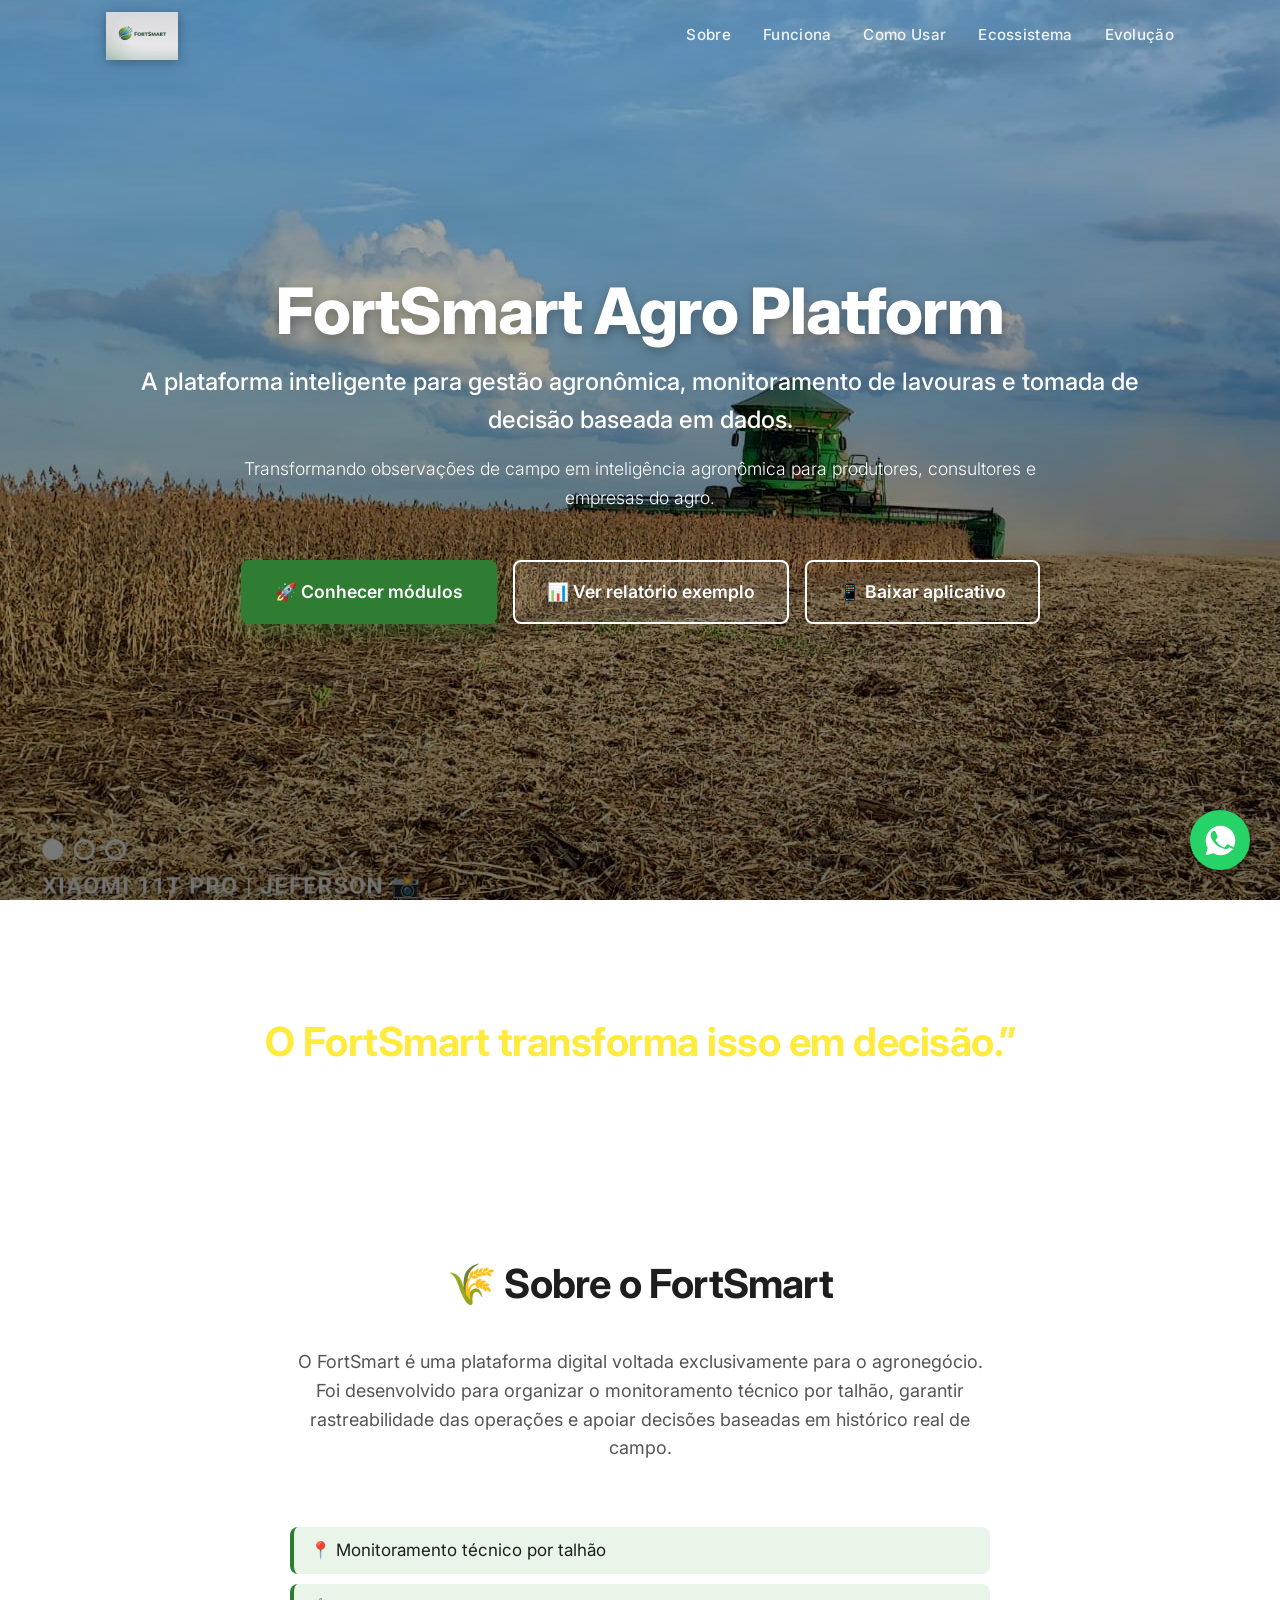
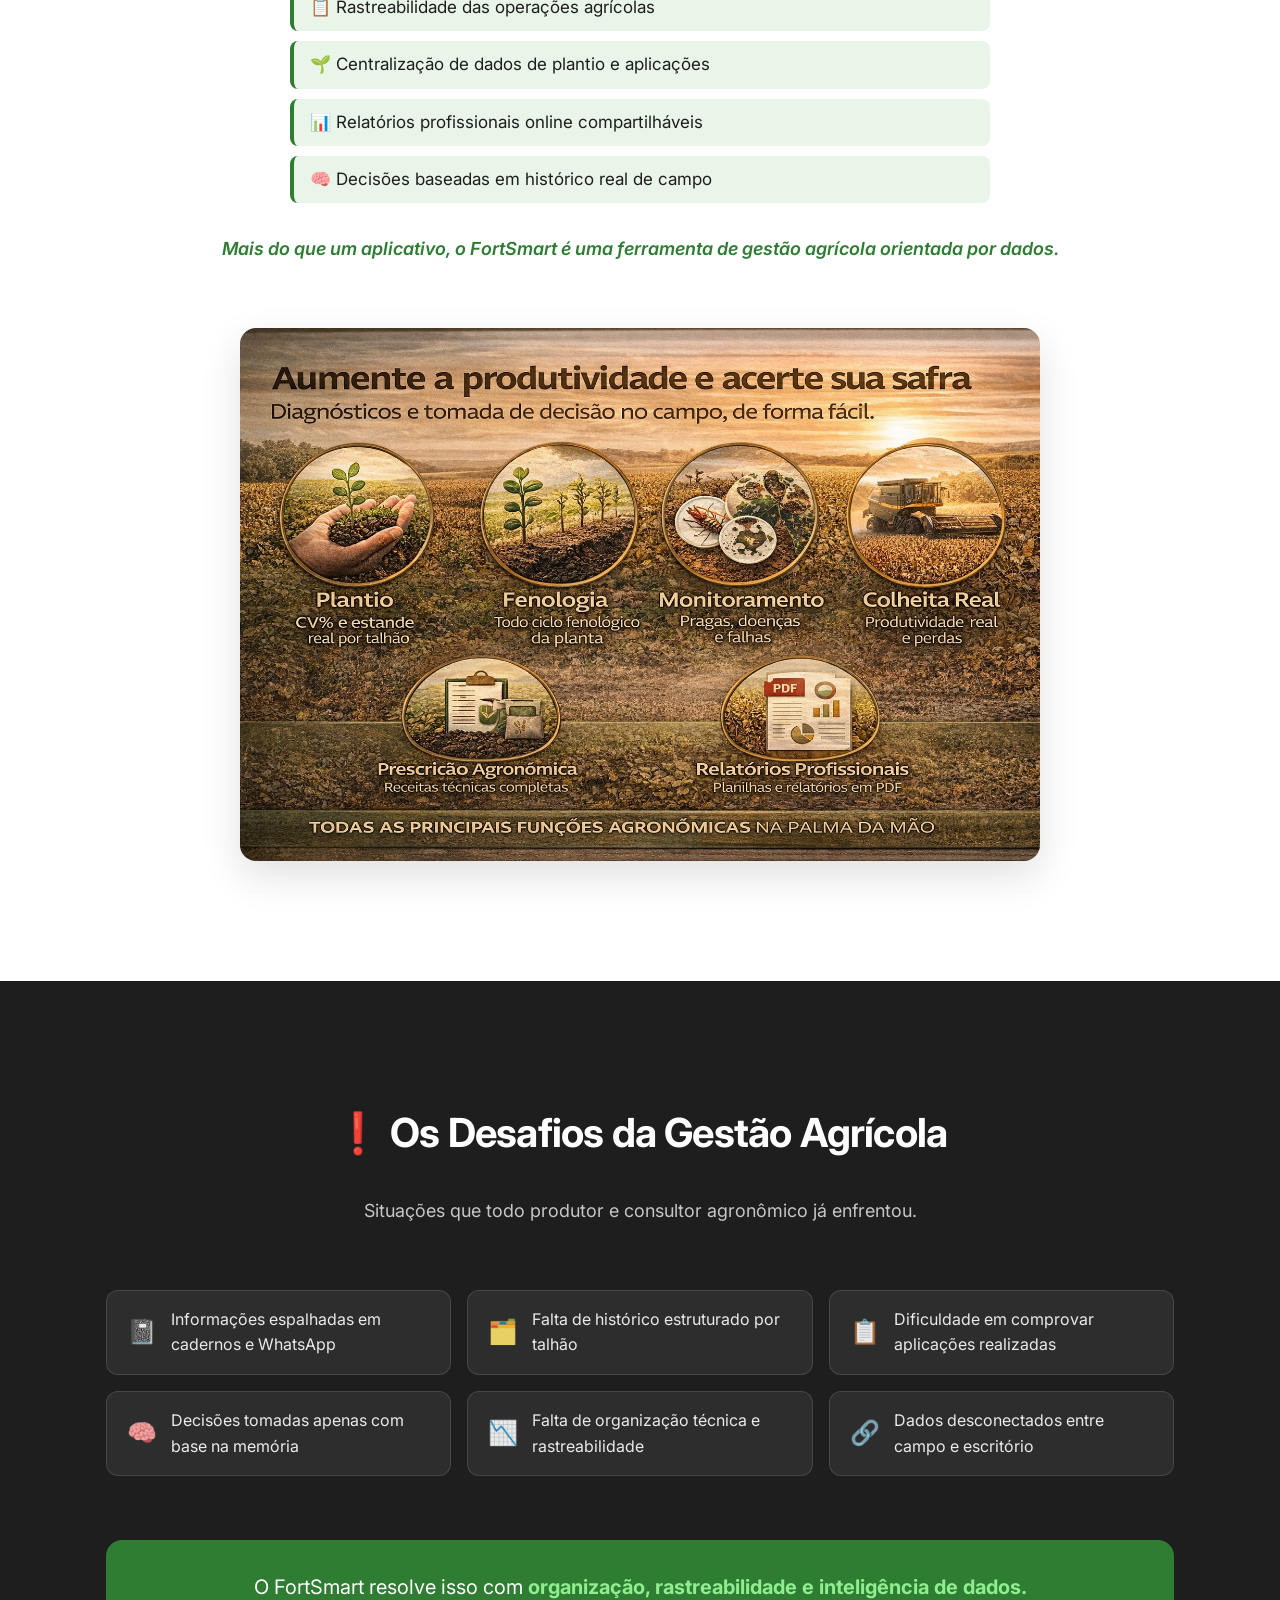
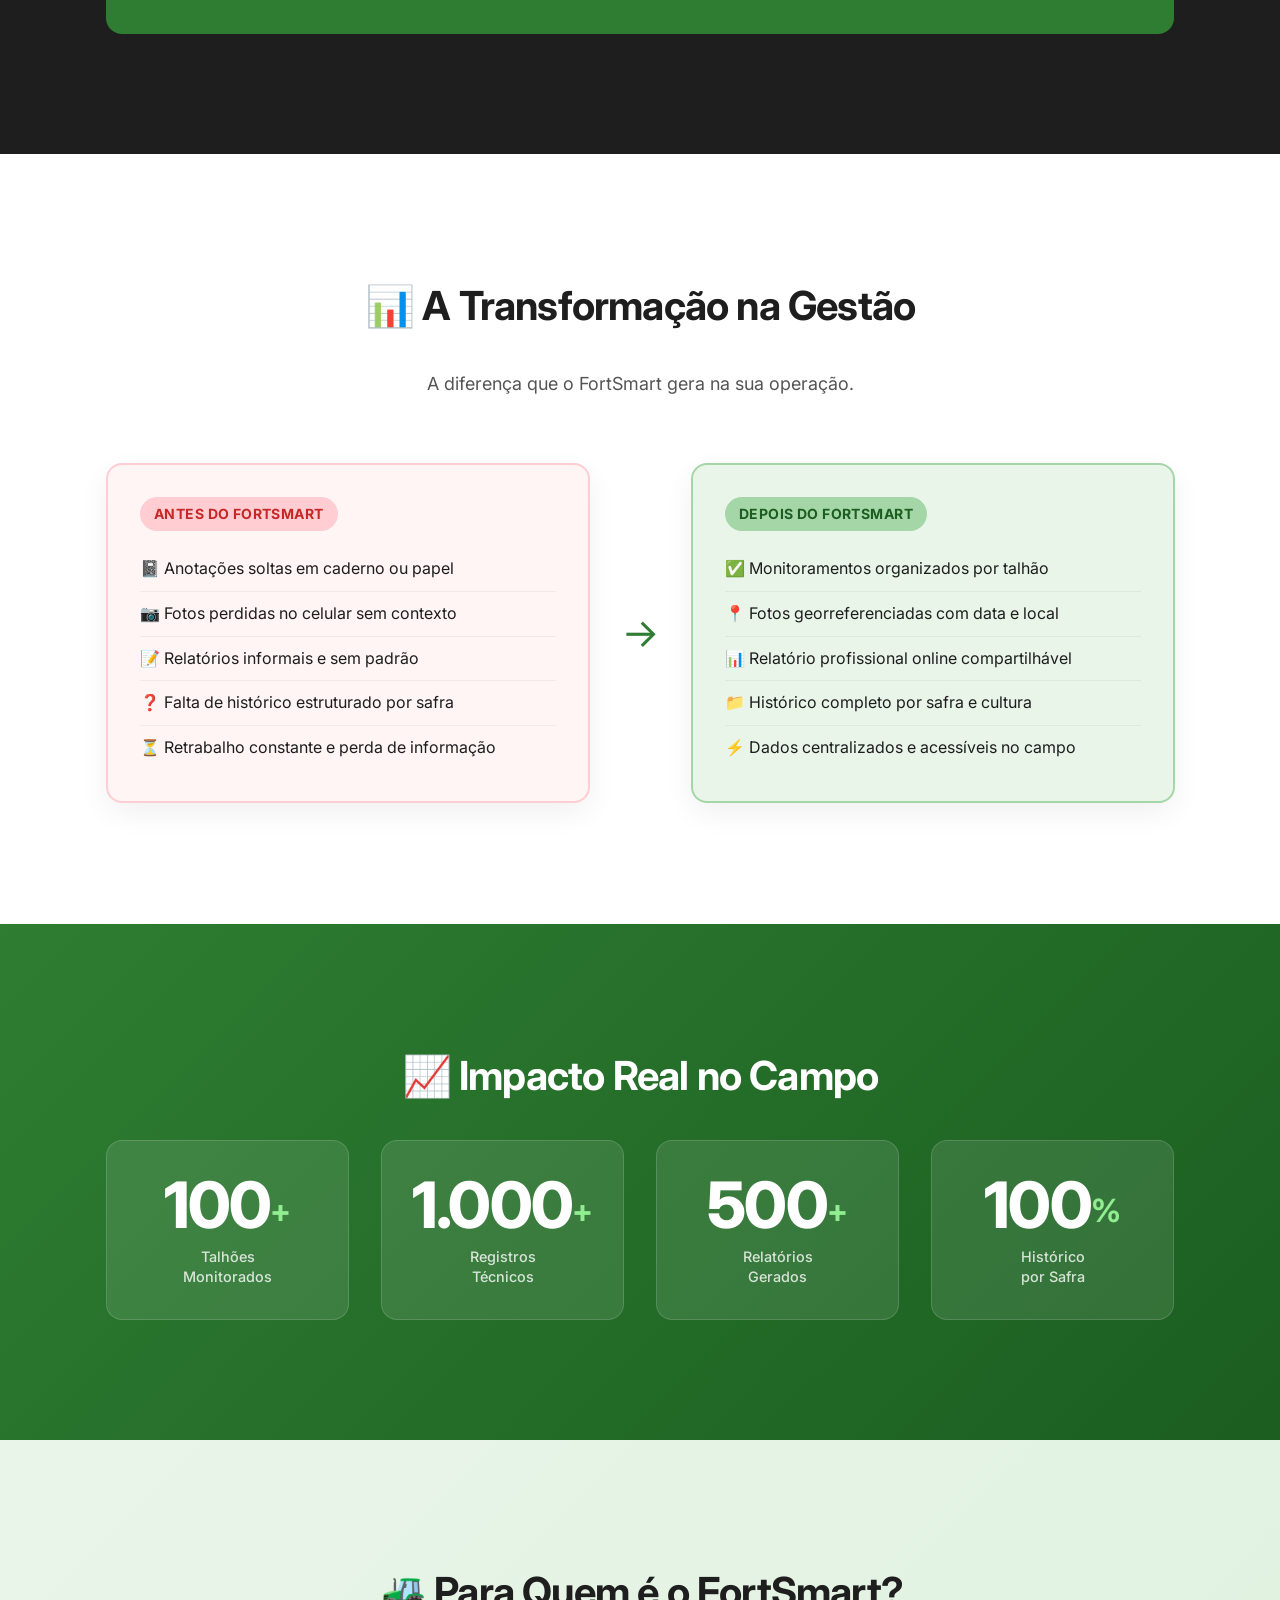
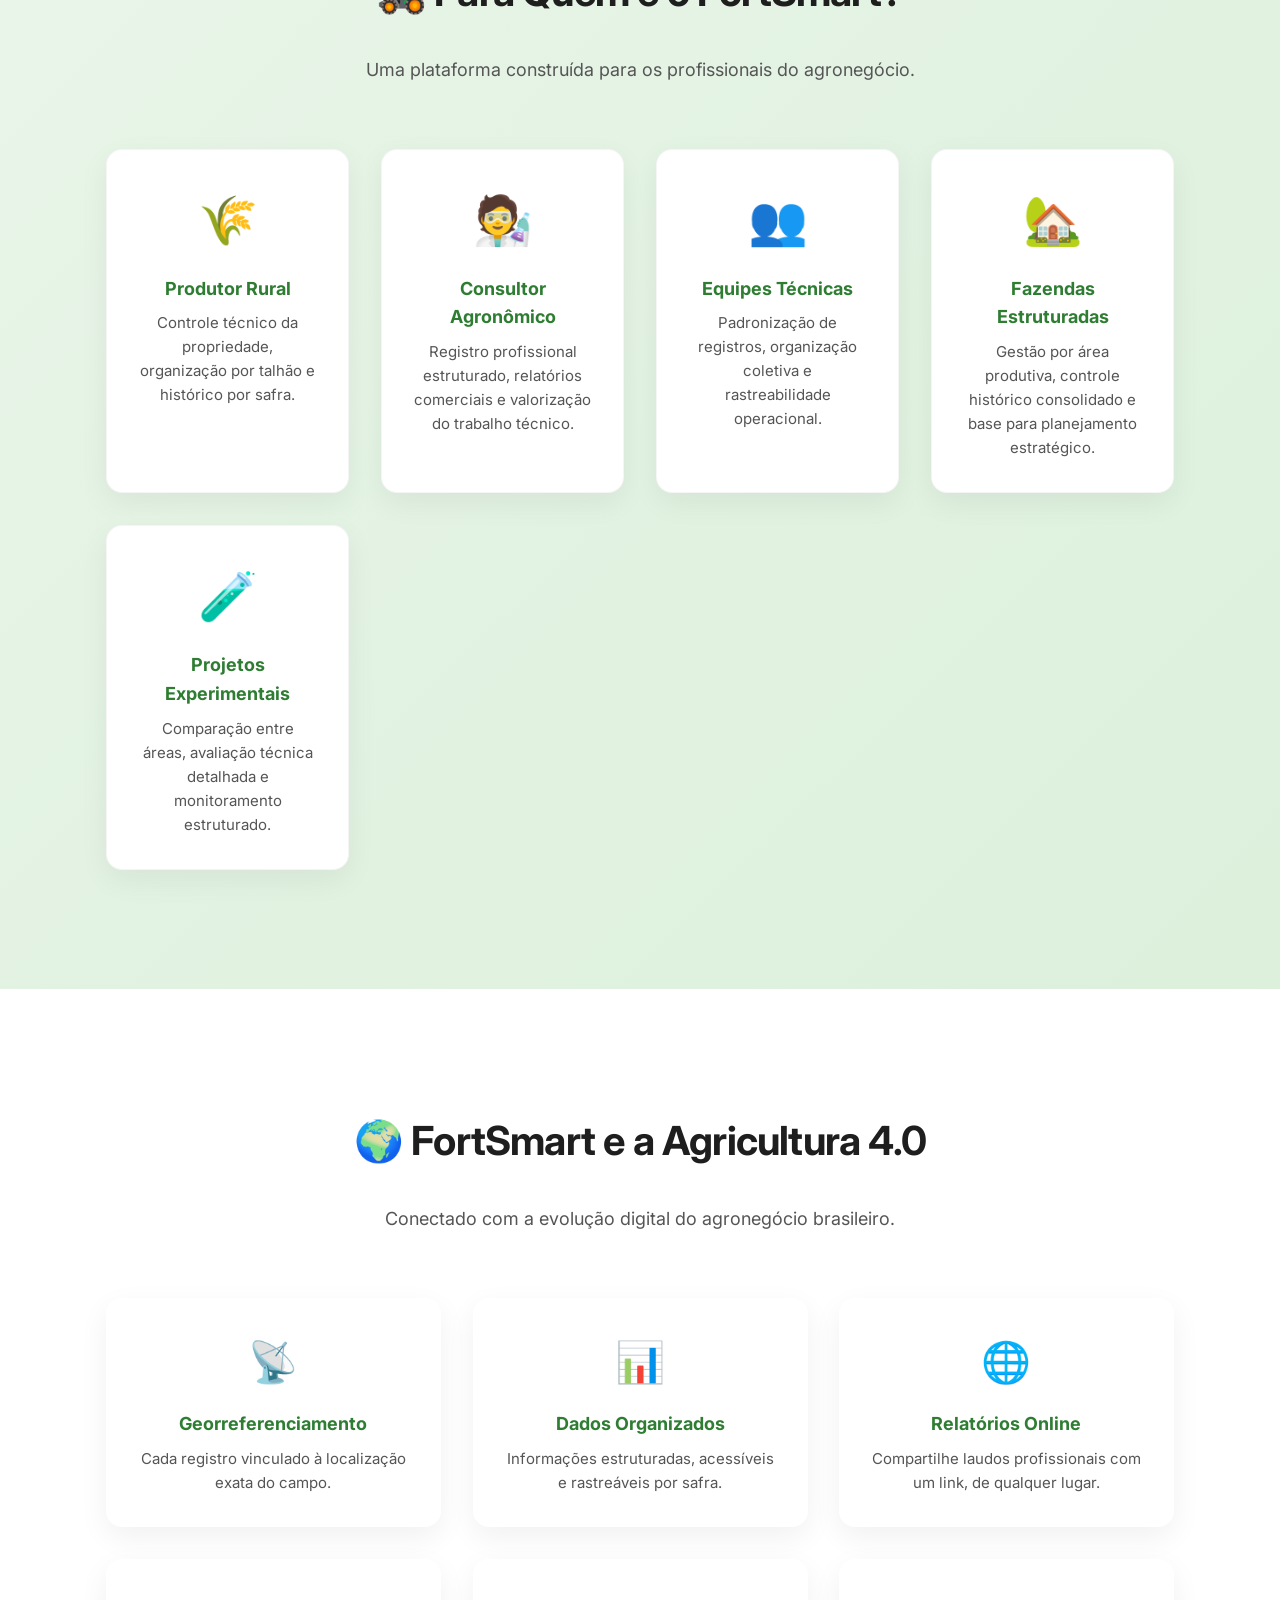
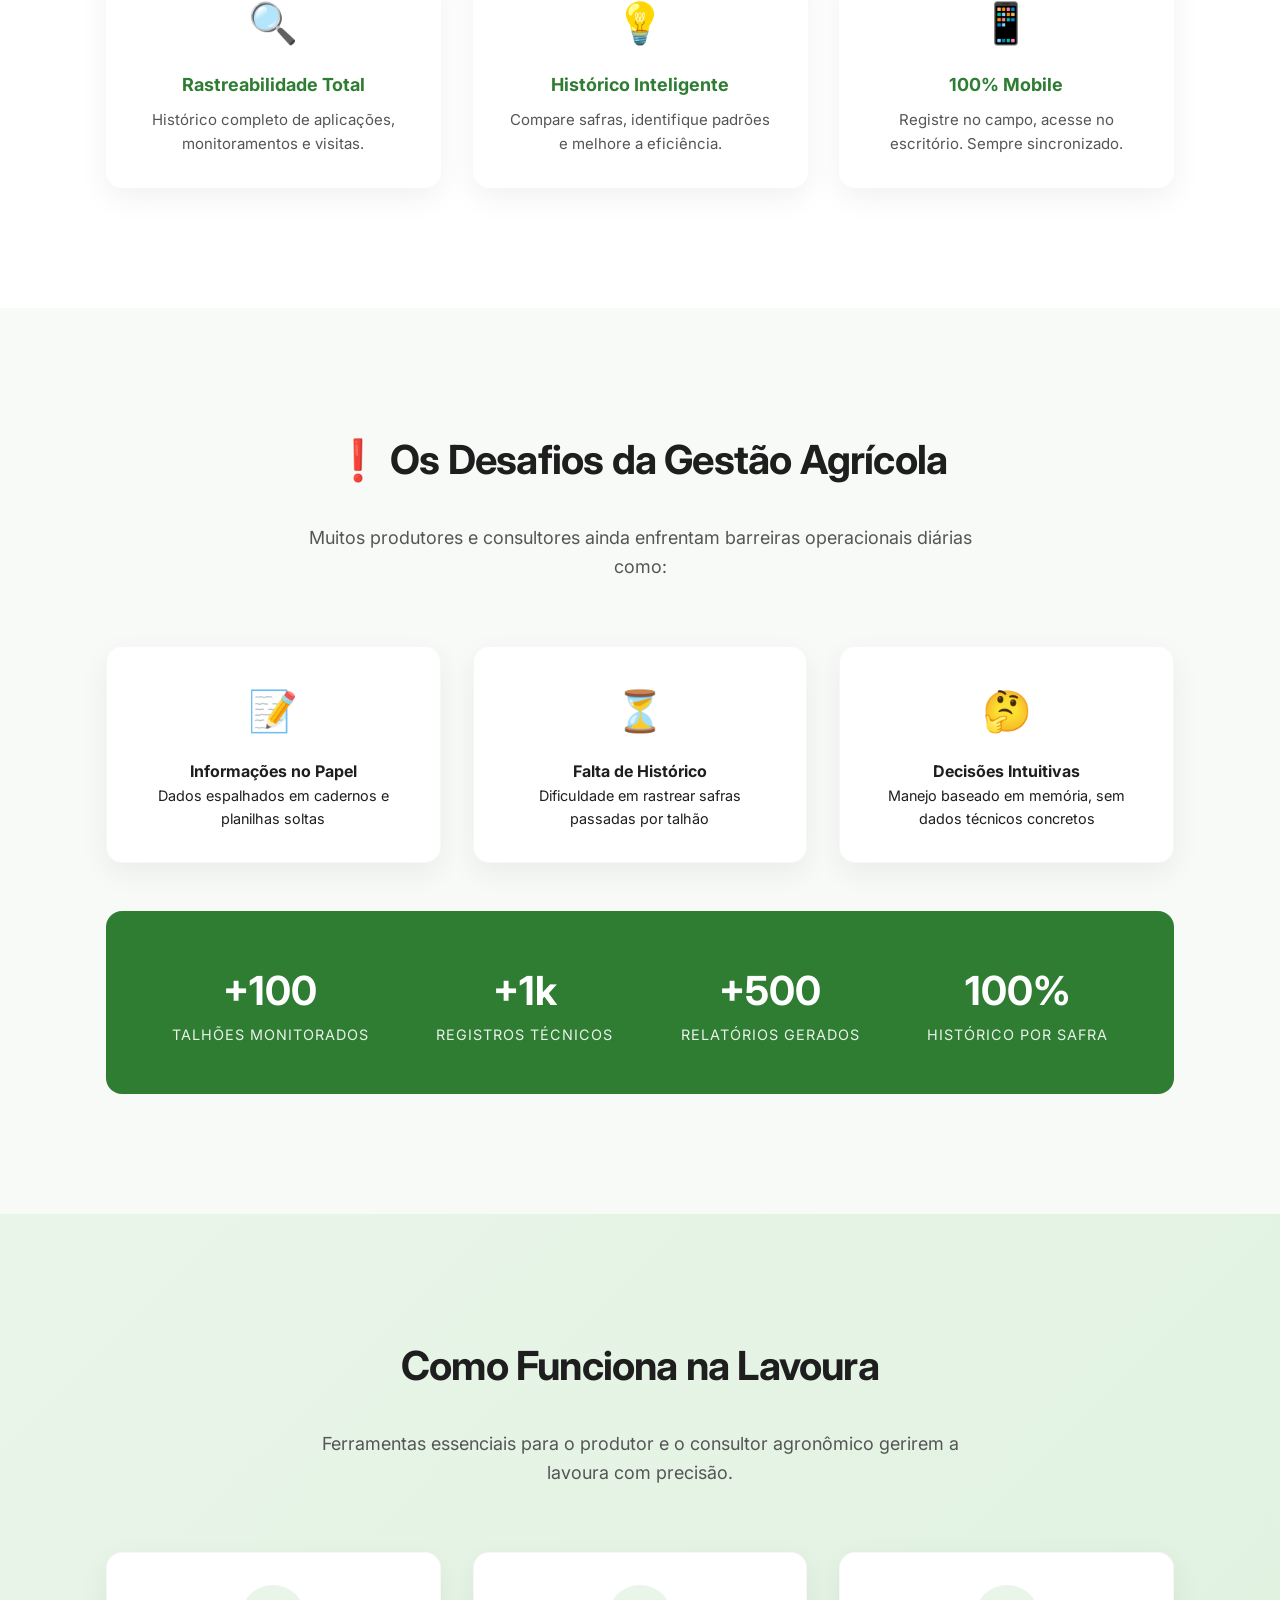
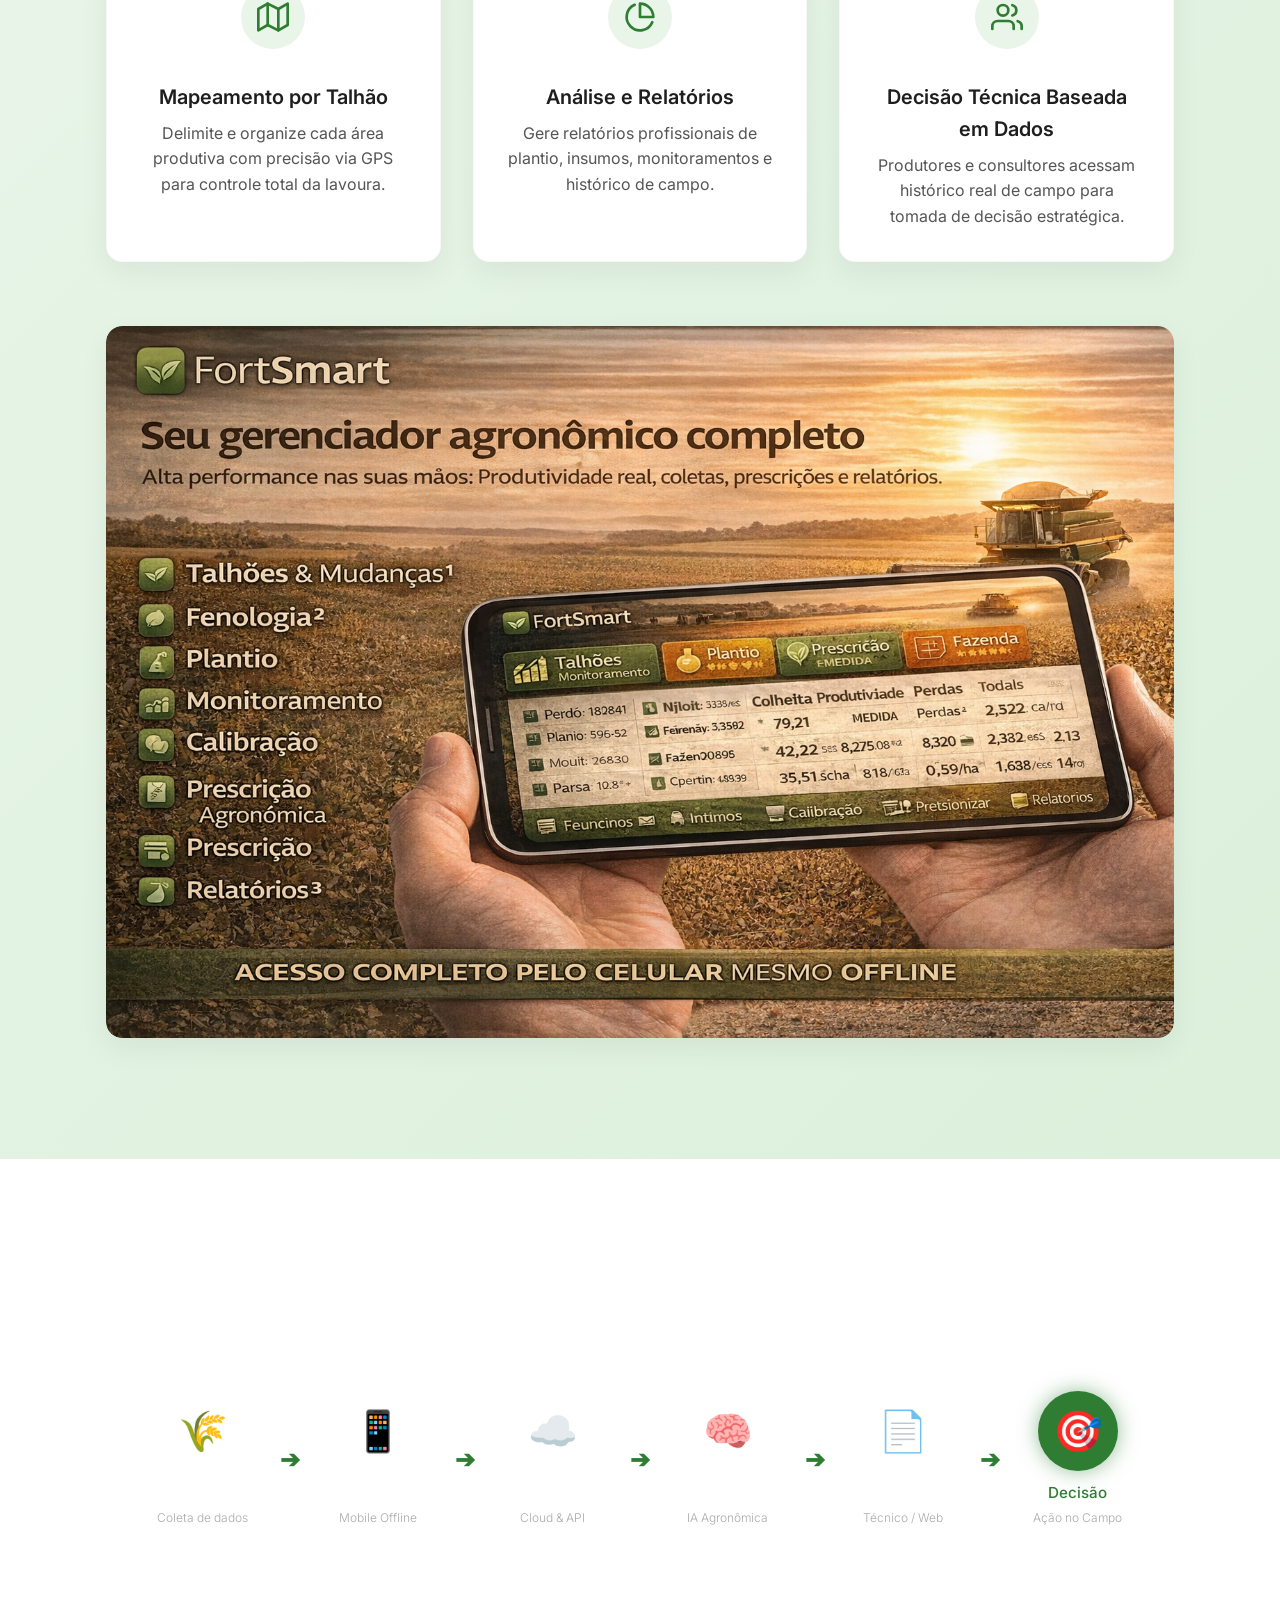
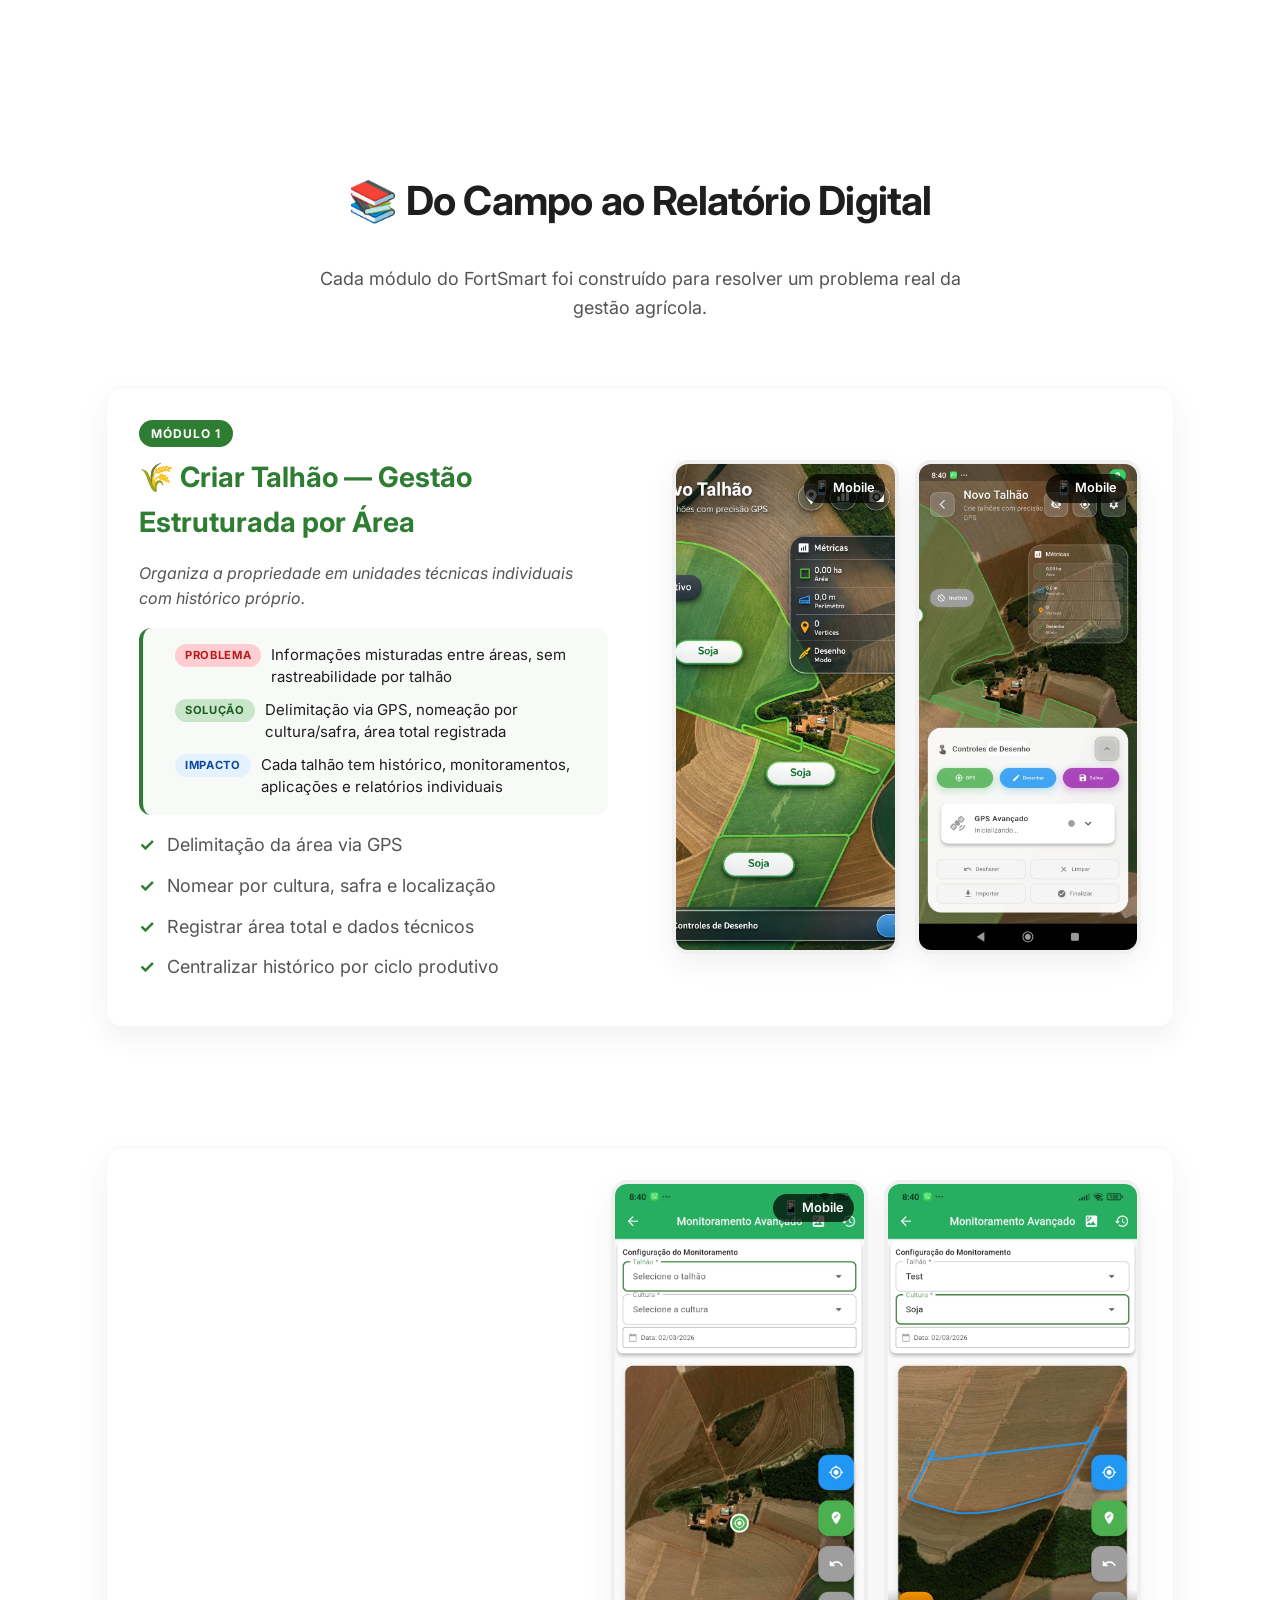
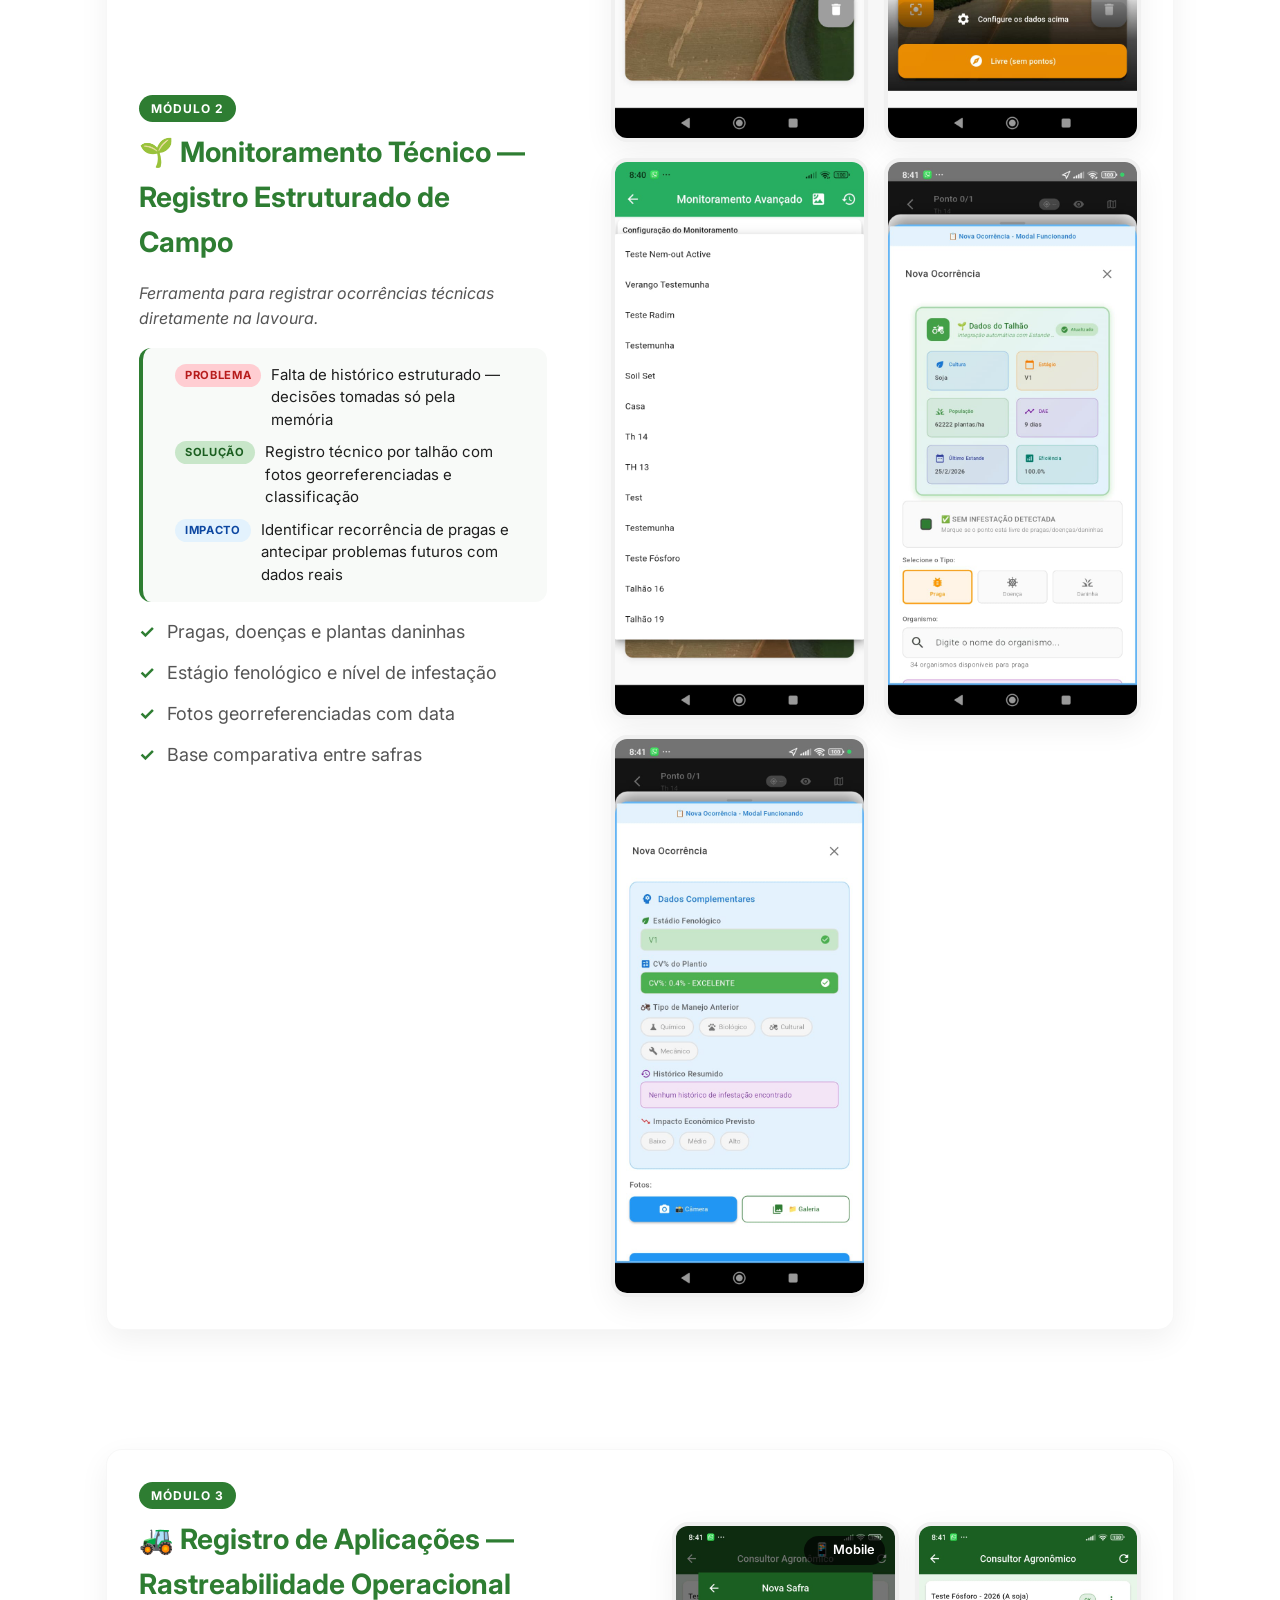
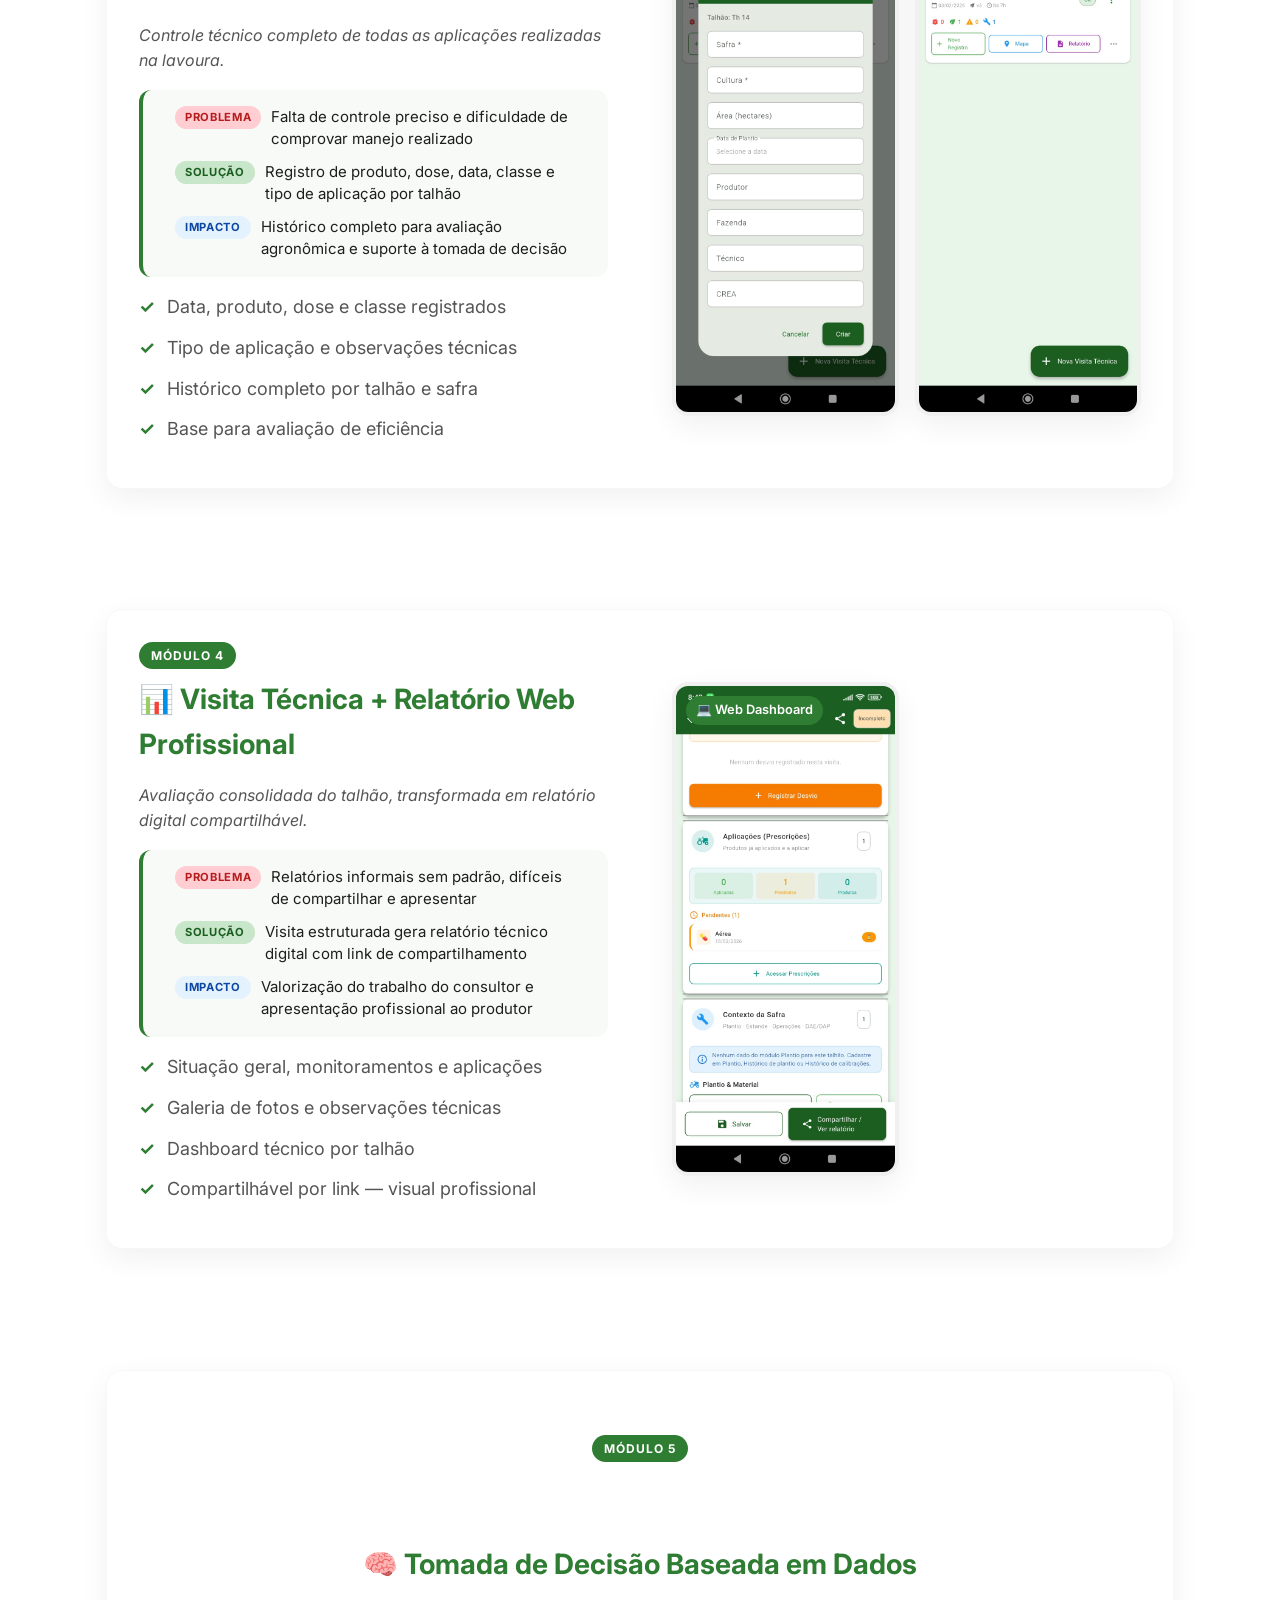
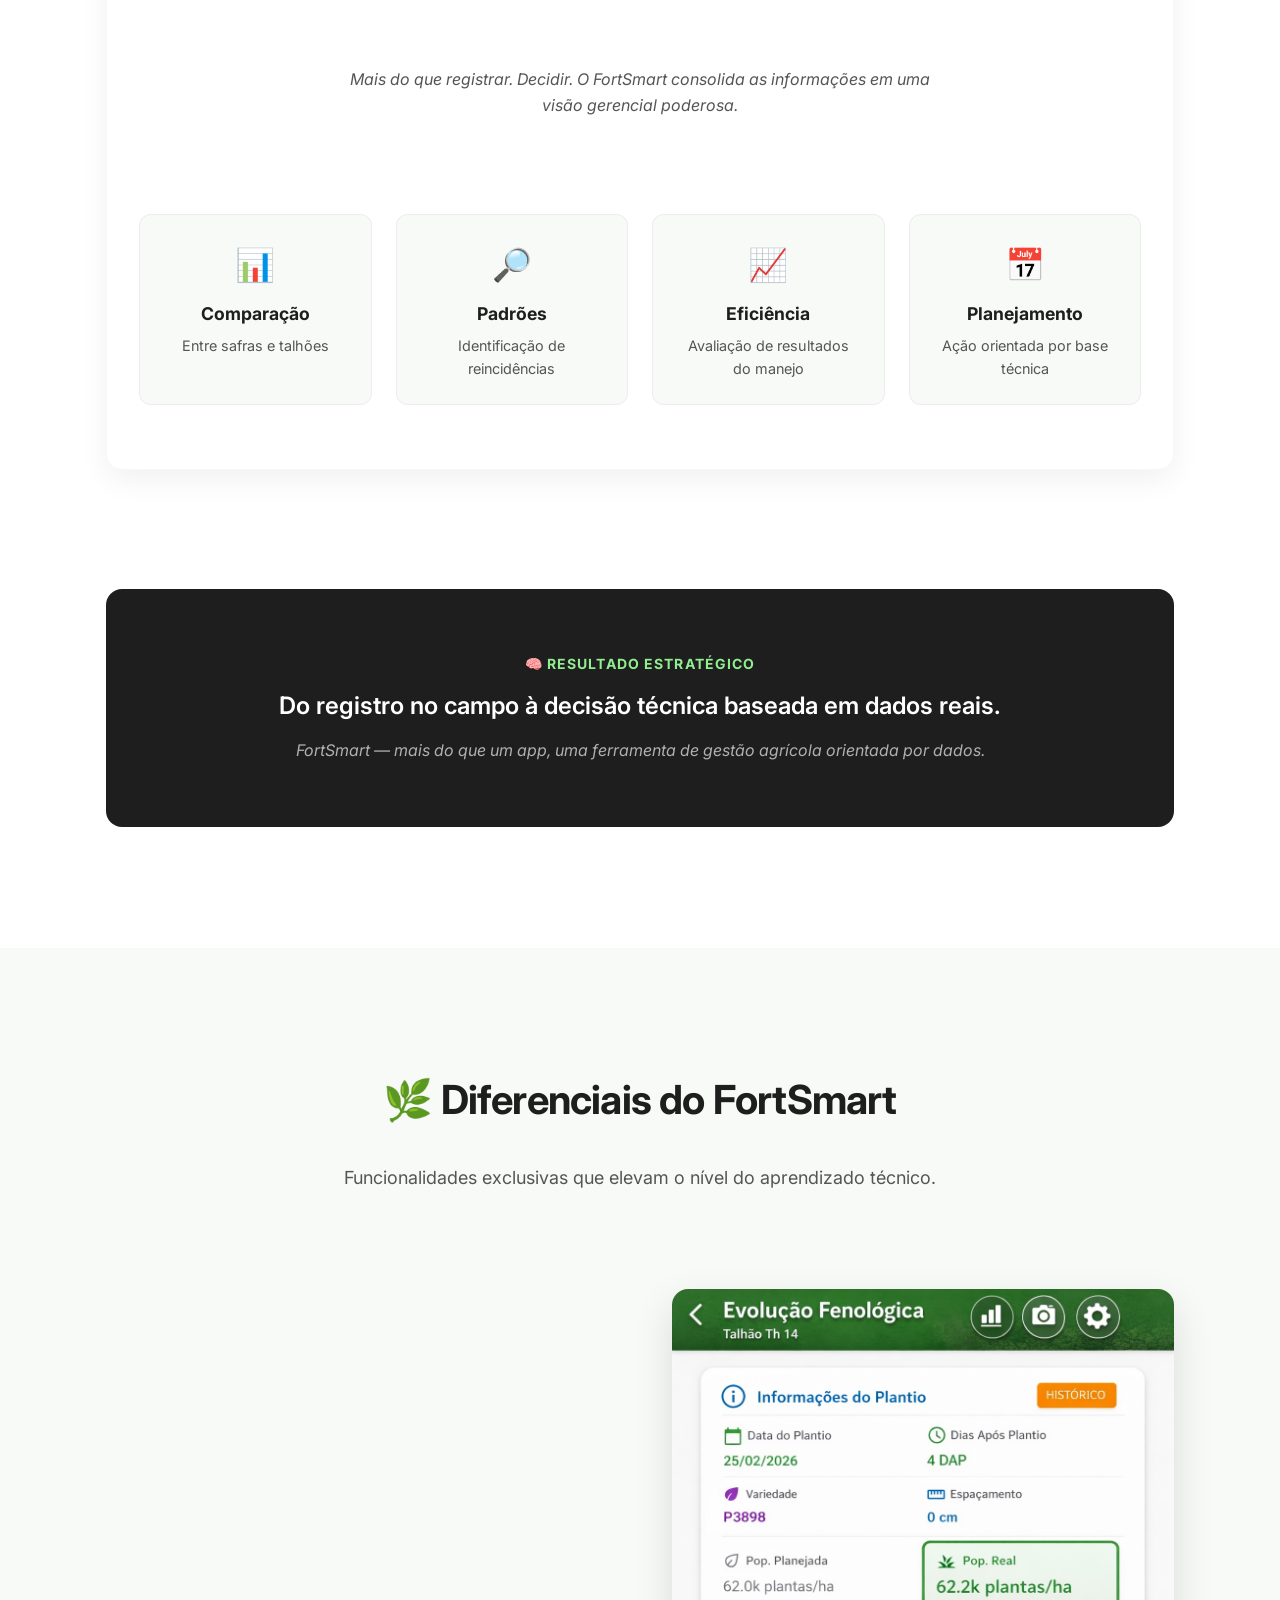
==== commit ead28b45: "Remove imagem visita_tecnica_4 da galeria do Módulo 4 Made-with: Cursor" ====
--- a/index.html
+++ b/index.html
@@ -6,6 +6,13 @@
     <meta name="viewport" content="width=device-width, initial-scale=1.0">
     <meta name="description" content="FortSmart - Conectando educação e agricultura digital.">
     <title>FortSmart | Tecnologia Inteligente no Campo</title>
+    <script>
+      (function() {
+        var path = location.pathname;
+        var base = path.endsWith('/') ? path : path.replace(/\/[^/]*$/, '/');
+        document.write('<base href="' + location.origin + base + '">');
+      })();
+    </script>
     <link rel="preconnect" href="https://fonts.googleapis.com">
     <link rel="preconnect" href="https://fonts.gstatic.com" crossorigin>
     <link href="https://fonts.googleapis.com/css2?family=Inter:wght@300;400;500;600;700&display=swap" rel="stylesheet">
@@ -534,7 +541,7 @@
                             <span
                                 style="position: absolute; top: 10px; right: 10px; background: rgba(0,0,0,0.7); color: white; padding: 4px 10px; border-radius: 20px; font-size: 0.8rem; font-weight: 600; z-index: 2;">📱
                                 Mobile</span>
-                            <img src="assets/images/Modulo Talhões.png" alt="Módulo Talhões" class="mockup-img" onerror="this.onerror=null;this.src='assets/images/placeholder.svg';">
+                            <img src="assets/images/modulo_talhoes.png" alt="Módulo Talhões" class="mockup-img" onerror="this.onerror=null;this.src='assets/images/placeholder.svg';">
                         </div>
                         <div class="mockup-wrapper delay-1" style="position: relative;">
                             <span
@@ -552,19 +559,19 @@
                             <span
                                 style="position: absolute; top: 10px; right: 10px; background: rgba(0,0,0,0.7); color: white; padding: 4px 10px; border-radius: 20px; font-size: 0.8rem; font-weight: 600; z-index: 2;">📱
                                 Mobile</span>
-                            <img src="assets/images/Monitoramento 1.jpeg" alt="Monitoramento 1" class="mockup-img" onerror="this.onerror=null;this.src='assets/images/placeholder.svg';">
+                            <img src="assets/images/monitoramento_1.jpeg" alt="Monitoramento 1" class="mockup-img" onerror="this.onerror=null;this.src='assets/images/placeholder.svg';">
                         </div>
                         <div class="mockup-wrapper delay-1" style="position: relative;">
-                            <img src="assets/images/Monitoramento 2.jpeg" alt="Monitoramento 2" class="mockup-img" onerror="this.onerror=null;this.src='assets/images/placeholder.svg';">
+                            <img src="assets/images/monitoramento_2.jpeg" alt="Monitoramento 2" class="mockup-img" onerror="this.onerror=null;this.src='assets/images/placeholder.svg';">
                         </div>
                         <div class="mockup-wrapper delay-2" style="position: relative;">
-                            <img src="assets/images/Monitoramento 3.jpeg" alt="Monitoramento 3" class="mockup-img" onerror="this.onerror=null;this.src='assets/images/placeholder.svg';">
+                            <img src="assets/images/monitoramento_3.jpeg" alt="Monitoramento 3" class="mockup-img" onerror="this.onerror=null;this.src='assets/images/placeholder.svg';">
                         </div>
                         <div class="mockup-wrapper delay-1" style="position: relative;">
-                            <img src="assets/images/Monitoramento 4.jpeg" alt="Monitoramento 4" class="mockup-img" onerror="this.onerror=null;this.src='assets/images/placeholder.svg';">
+                            <img src="assets/images/monitoramento_4.jpeg" alt="Monitoramento 4" class="mockup-img" onerror="this.onerror=null;this.src='assets/images/placeholder.svg';">
                         </div>
                         <div class="mockup-wrapper delay-2" style="position: relative;">
-                            <img src="assets/images/Monitoramento 5.jpeg" alt="Monitoramento 5" class="mockup-img" onerror="this.onerror=null;this.src='assets/images/placeholder.svg';">
+                            <img src="assets/images/monitoramento_5.jpeg" alt="Monitoramento 5" class="mockup-img" onerror="this.onerror=null;this.src='assets/images/placeholder.svg';">
                         </div>
                     </div>
                     <div class="passo-texto">
@@ -628,10 +635,10 @@
                             <span
                                 style="position: absolute; top: 10px; right: 10px; background: rgba(0,0,0,0.7); color: white; padding: 4px 10px; border-radius: 20px; font-size: 0.8rem; font-weight: 600; z-index: 2;">📱
                                 Mobile</span>
-                            <img src="assets/images/Visita Tecnica 1.jpeg" alt="Registro de Aplicações" class="mockup-img" onerror="this.onerror=null;this.src='assets/images/placeholder.svg';">
+                            <img src="assets/images/visita_tecnica_1.jpeg" alt="Registro de Aplicações" class="mockup-img" onerror="this.onerror=null;this.src='assets/images/placeholder.svg';">
                         </div>
                         <div class="mockup-wrapper delay-1" style="position: relative;">
-                            <img src="assets/images/Visita Tecnica 2.jpeg" alt="Aplicações no talhão" class="mockup-img" onerror="this.onerror=null;this.src='assets/images/placeholder.svg';">
+                            <img src="assets/images/visita_tecnica_2.jpeg" alt="Aplicações no talhão" class="mockup-img" onerror="this.onerror=null;this.src='assets/images/placeholder.svg';">
                         </div>
                     </div>
                 </div>
@@ -643,10 +650,7 @@
                             <span
                                 style="position: absolute; top: 10px; left: 10px; background: var(--color-primary); color: white; padding: 4px 10px; border-radius: 20px; font-size: 0.8rem; font-weight: 600; z-index: 2;">💻
                                 Web Dashboard</span>
-                            <img src="assets/images/Visita Tecnica 3.jpeg" alt="Visita Técnica 3" class="mockup-img" onerror="this.onerror=null;this.src='assets/images/placeholder.svg';">
-                        </div>
-                        <div class="mockup-wrapper delay-1" style="position: relative;">
-                            <img src="assets/images/Visita Tecnica 4.jpeg" alt="Visita Técnica 4" class="mockup-img" onerror="this.onerror=null;this.src='assets/images/placeholder.svg';">
+                            <img src="assets/images/visita_tecnica_3.jpeg" alt="Visita Técnica 3" class="mockup-img" onerror="this.onerror=null;this.src='assets/images/placeholder.svg';">
                         </div>
                     </div>
                     <div class="passo-texto">
@@ -765,15 +769,15 @@
                     </p>
                 </div>
                 <div class="diferencial-img-wrap" style="display: flex; flex-direction: column; gap: 1.5rem;">
-                    <img src="assets/images/Evolucao Fenológica.png" alt="Evolução Fenológica" class="diferencial-img" onerror="this.onerror=null;this.src='assets/images/placeholder.svg';">
-                    <img src="assets/images/Evolucao Fenologica 2.jpeg" alt="Evolução Fenológica 2" class="diferencial-img" onerror="this.onerror=null;this.src='assets/images/placeholder.svg';">
+                    <img src="assets/images/evolucao_fenologica.png" alt="Evolução Fenológica" class="diferencial-img" onerror="this.onerror=null;this.src='assets/images/placeholder.svg';">
+                    <img src="assets/images/evolucao_fenologica_2.jpeg" alt="Evolução Fenológica 2" class="diferencial-img" onerror="this.onerror=null;this.src='assets/images/placeholder.svg';">
                 </div>
             </div>
 
             <!-- Painel Colheita -->
             <div class="diferencial-bloco reverse-mobile animate-on-scroll">
                 <div class="diferencial-img-wrap">
-                    <img src="assets/images/Painel Colheita.png" alt="Painel de Colheita" class="diferencial-img" onerror="this.onerror=null;this.src='assets/images/placeholder.svg';">
+                    <img src="assets/images/painel_colhieta.png" alt="Painel de Colheita" class="diferencial-img" onerror="this.onerror=null;this.src='assets/images/placeholder.svg';">
                 </div>
                 <div class="diferencial-texto">
                     <div class="passo-badge badge-inovador">Inovação</div>
@@ -1225,7 +1229,7 @@
                 </div>
                 <div style="flex: 1; min-width: 300px; position: relative;">
                     <div style="background: var(--color-bg-light); border-radius: 15px; padding: 20px; box-shadow: 0 20px 50px rgba(0,0,0,0.1);">
-                        <img src="assets/images/Evolucao Fenologica.jpeg" alt="Exemplo de Relatório" style="width: 100%; border-radius: 8px; border: 1px solid #ddd;" onerror="this.onerror=null;this.src='assets/images/placeholder.svg';">
+                        <img src="assets/images/relatorio__monitoramento.png" alt="Exemplo de Relatório" style="width: 100%; border-radius: 8px; border: 1px solid #ddd;" onerror="this.onerror=null;this.src='assets/images/placeholder.svg';">
                     </div>
                     <div style="position: absolute; bottom: -20px; right: -20px; background: var(--color-primary); color: white; padding: 15px 25px; border-radius: 10px; font-weight: 700; box-shadow: 0 10px 20px rgba(46, 125, 50, 0.3);">
                         Mobile + Web
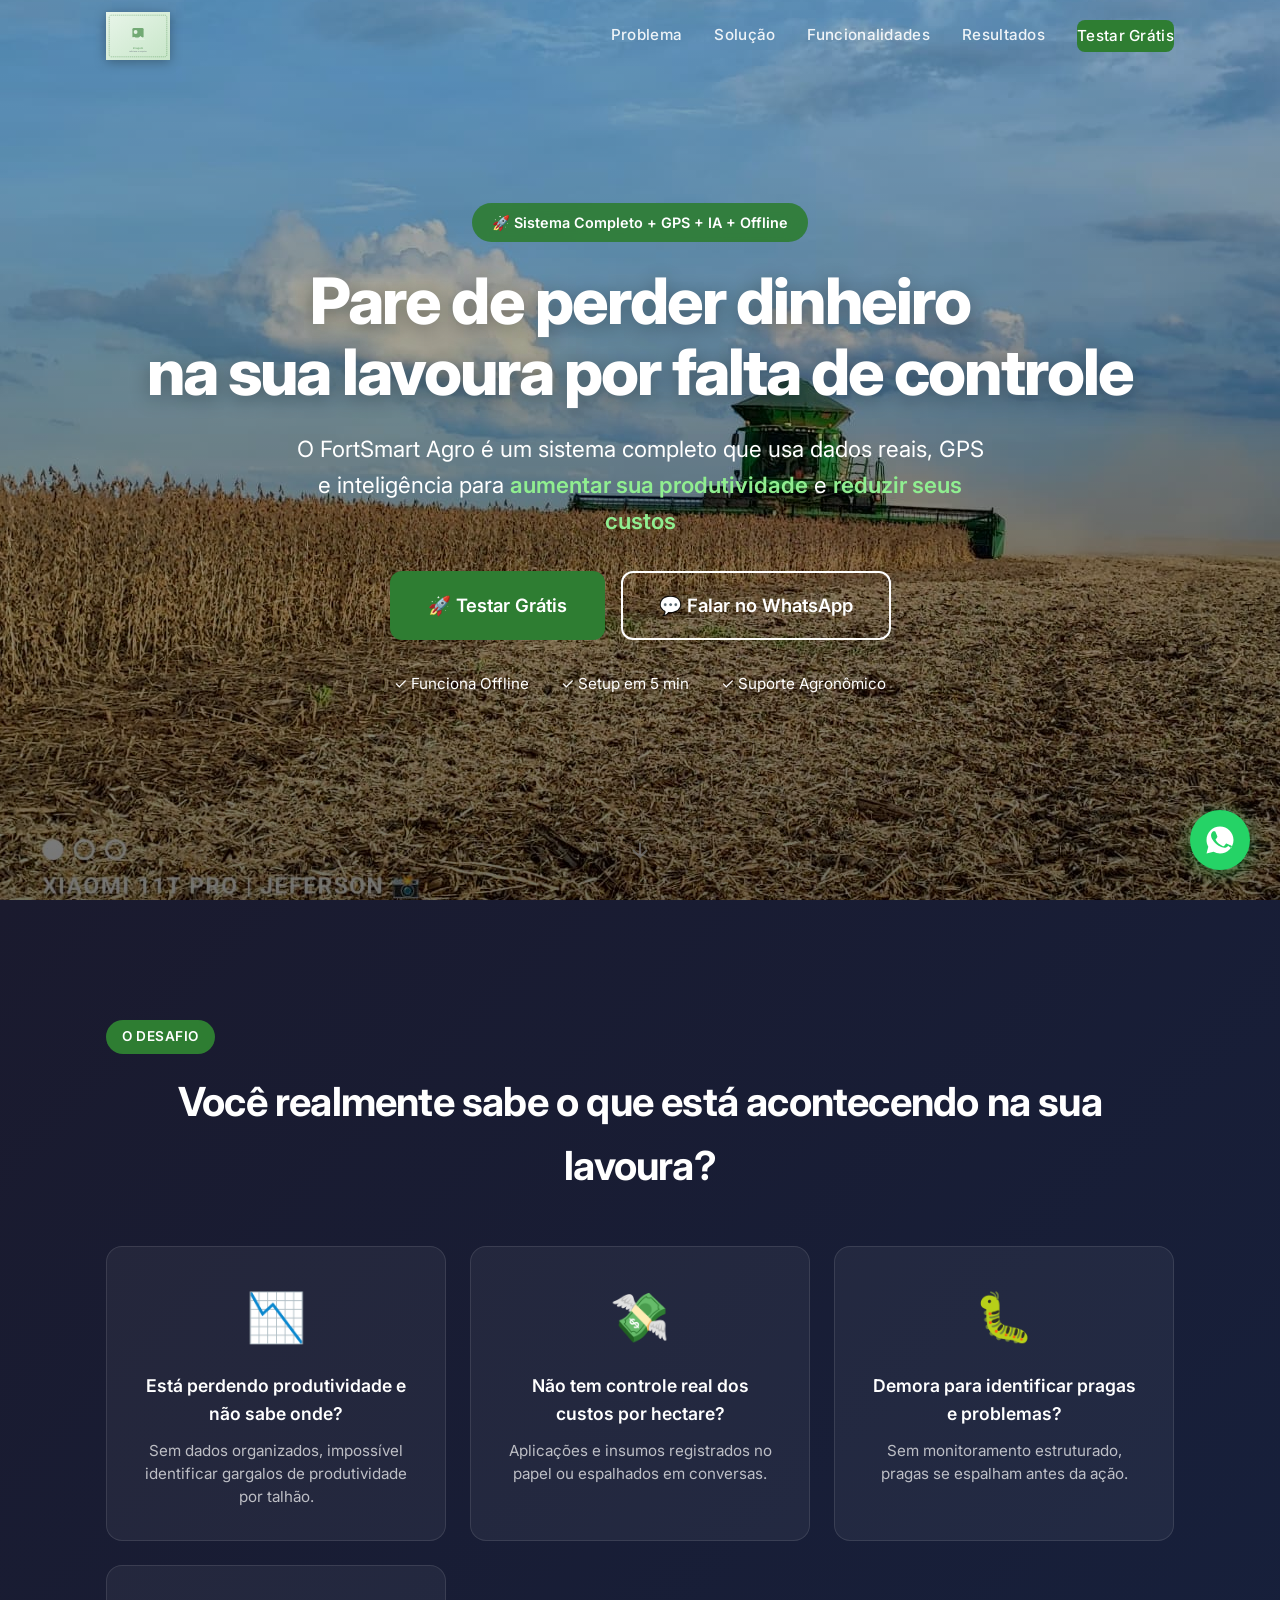
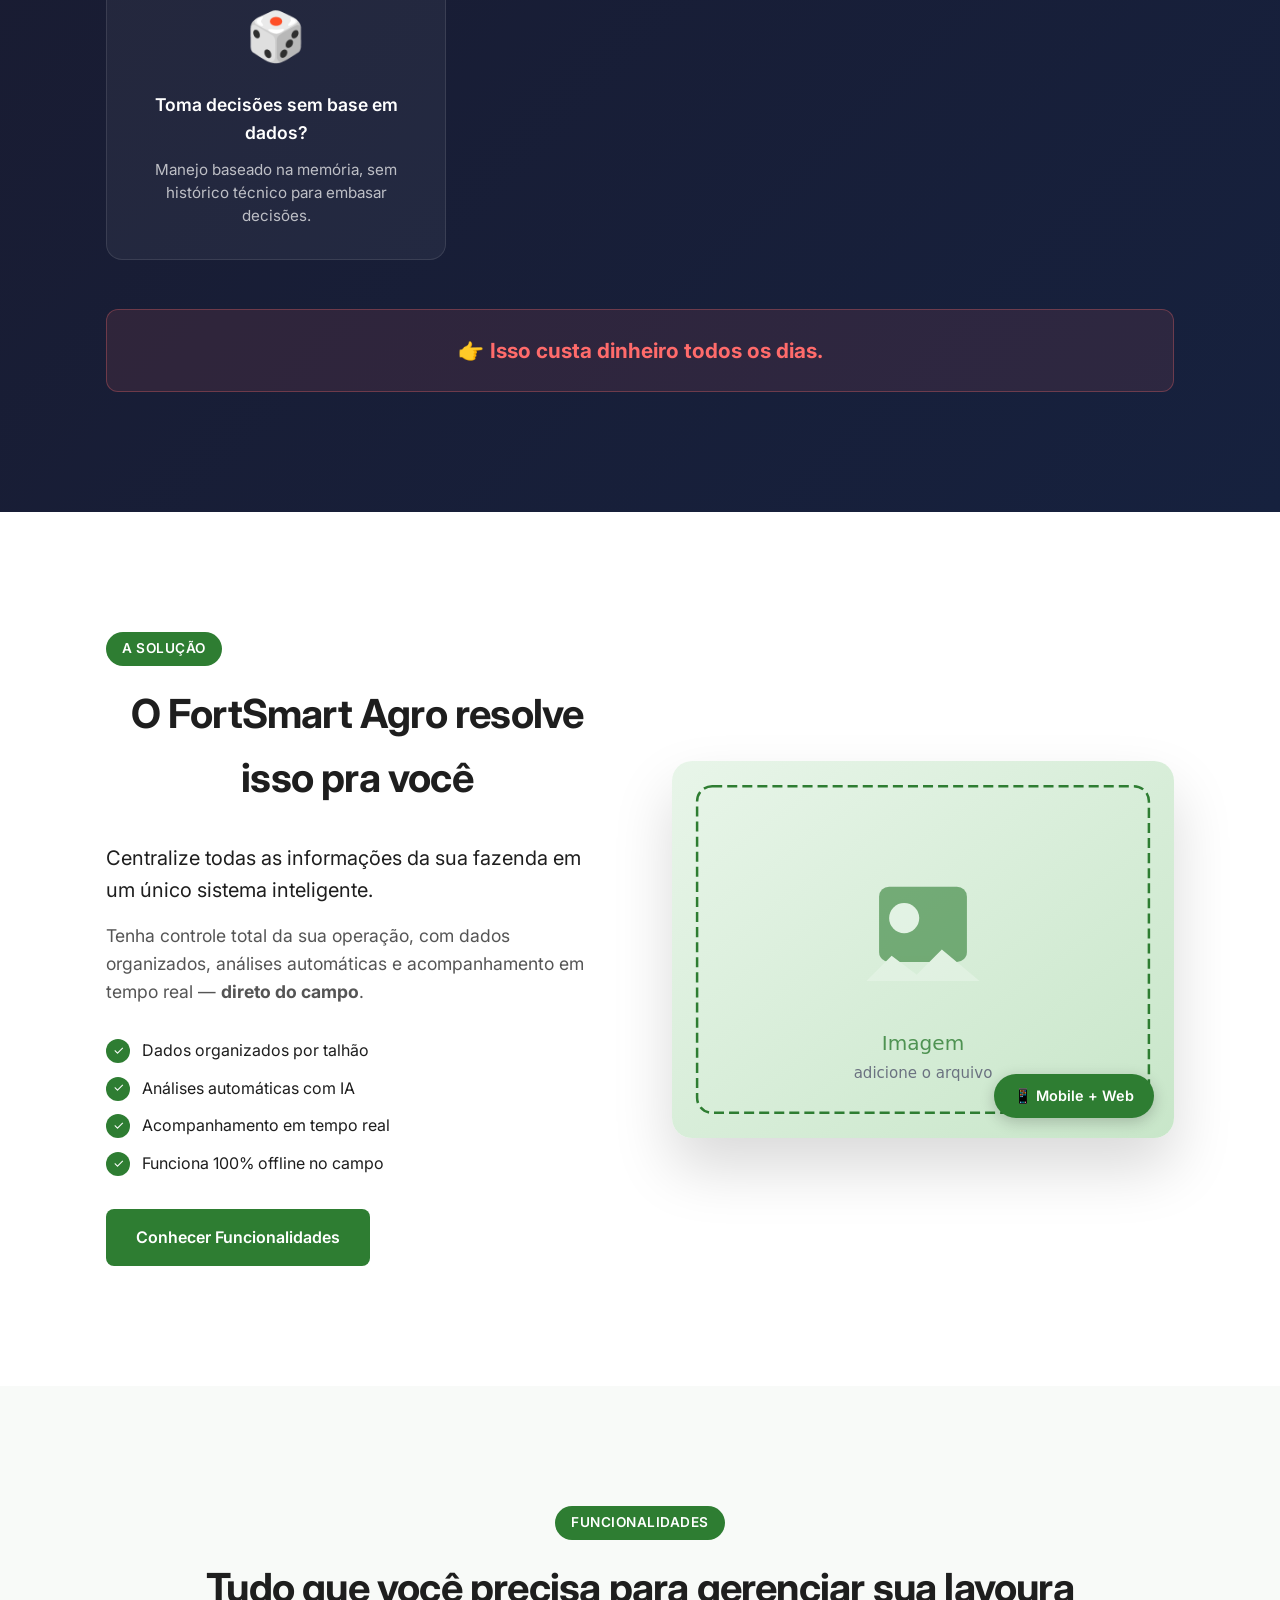
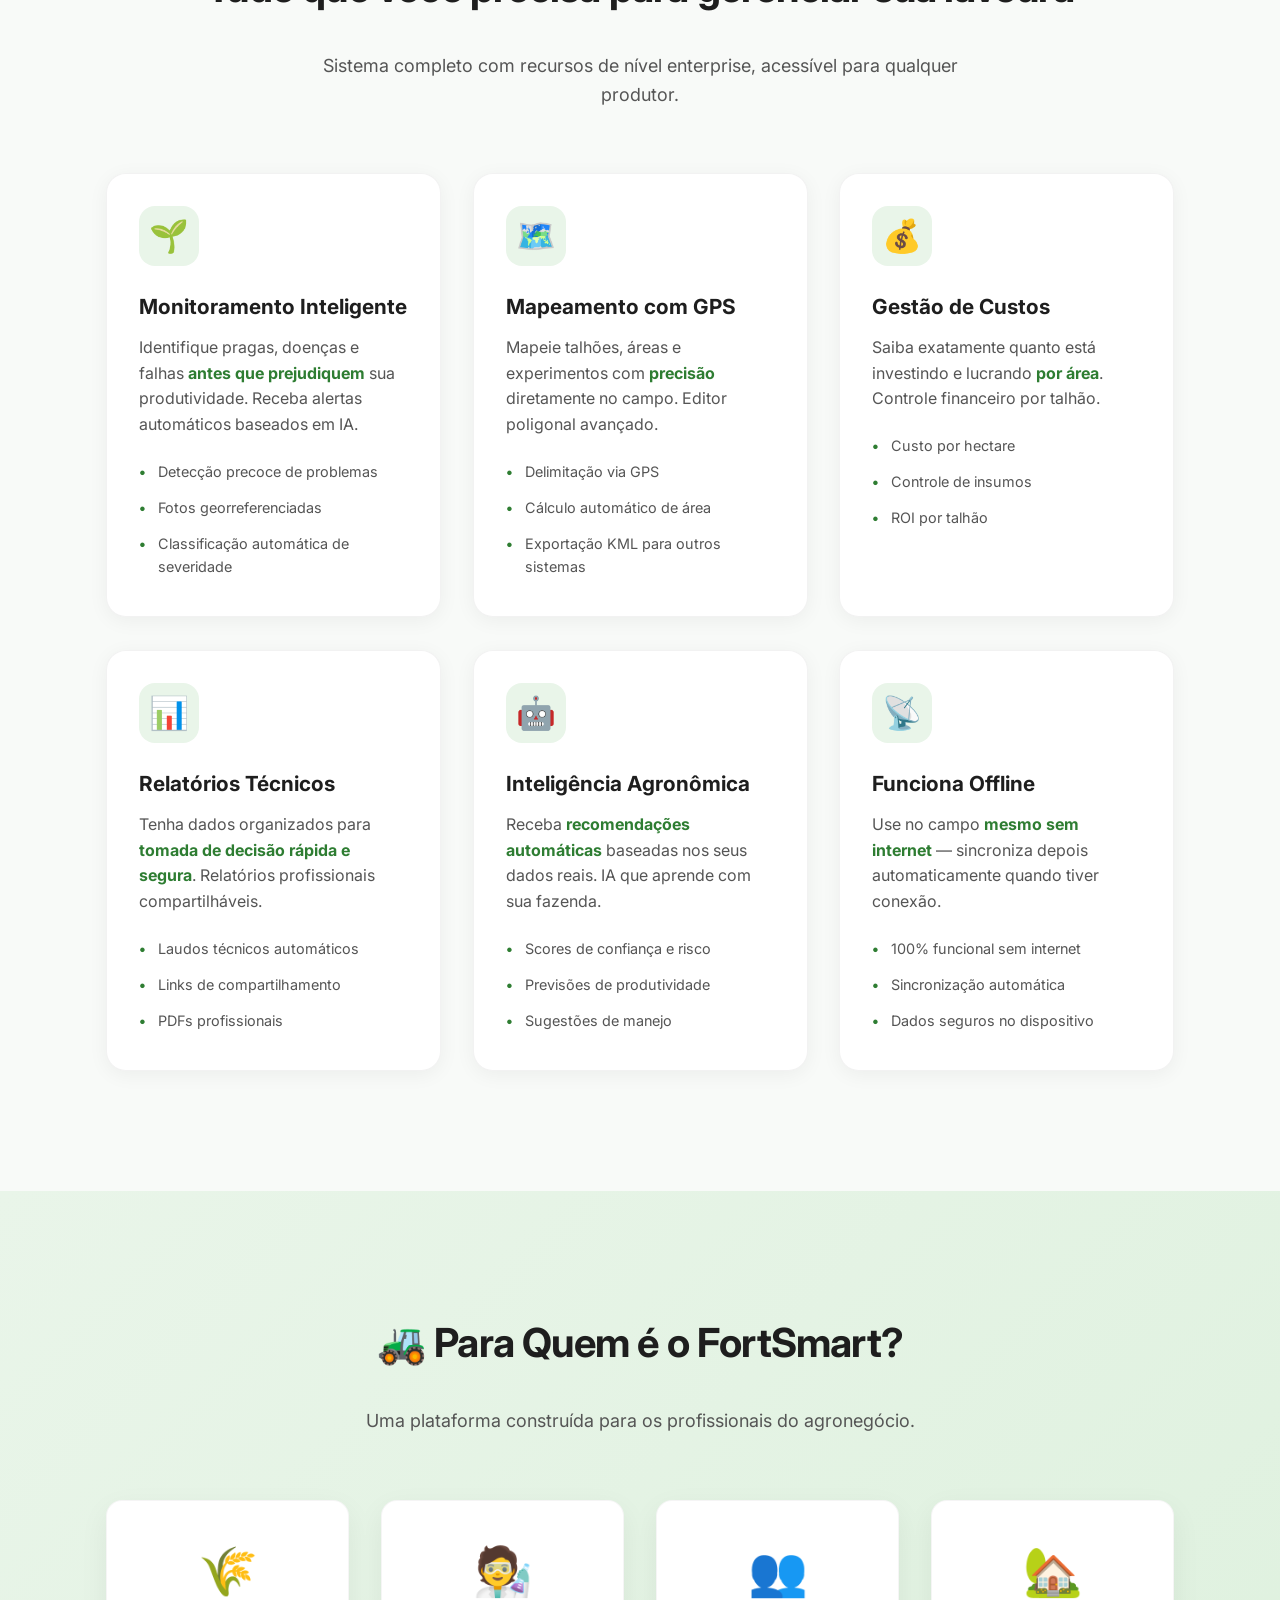
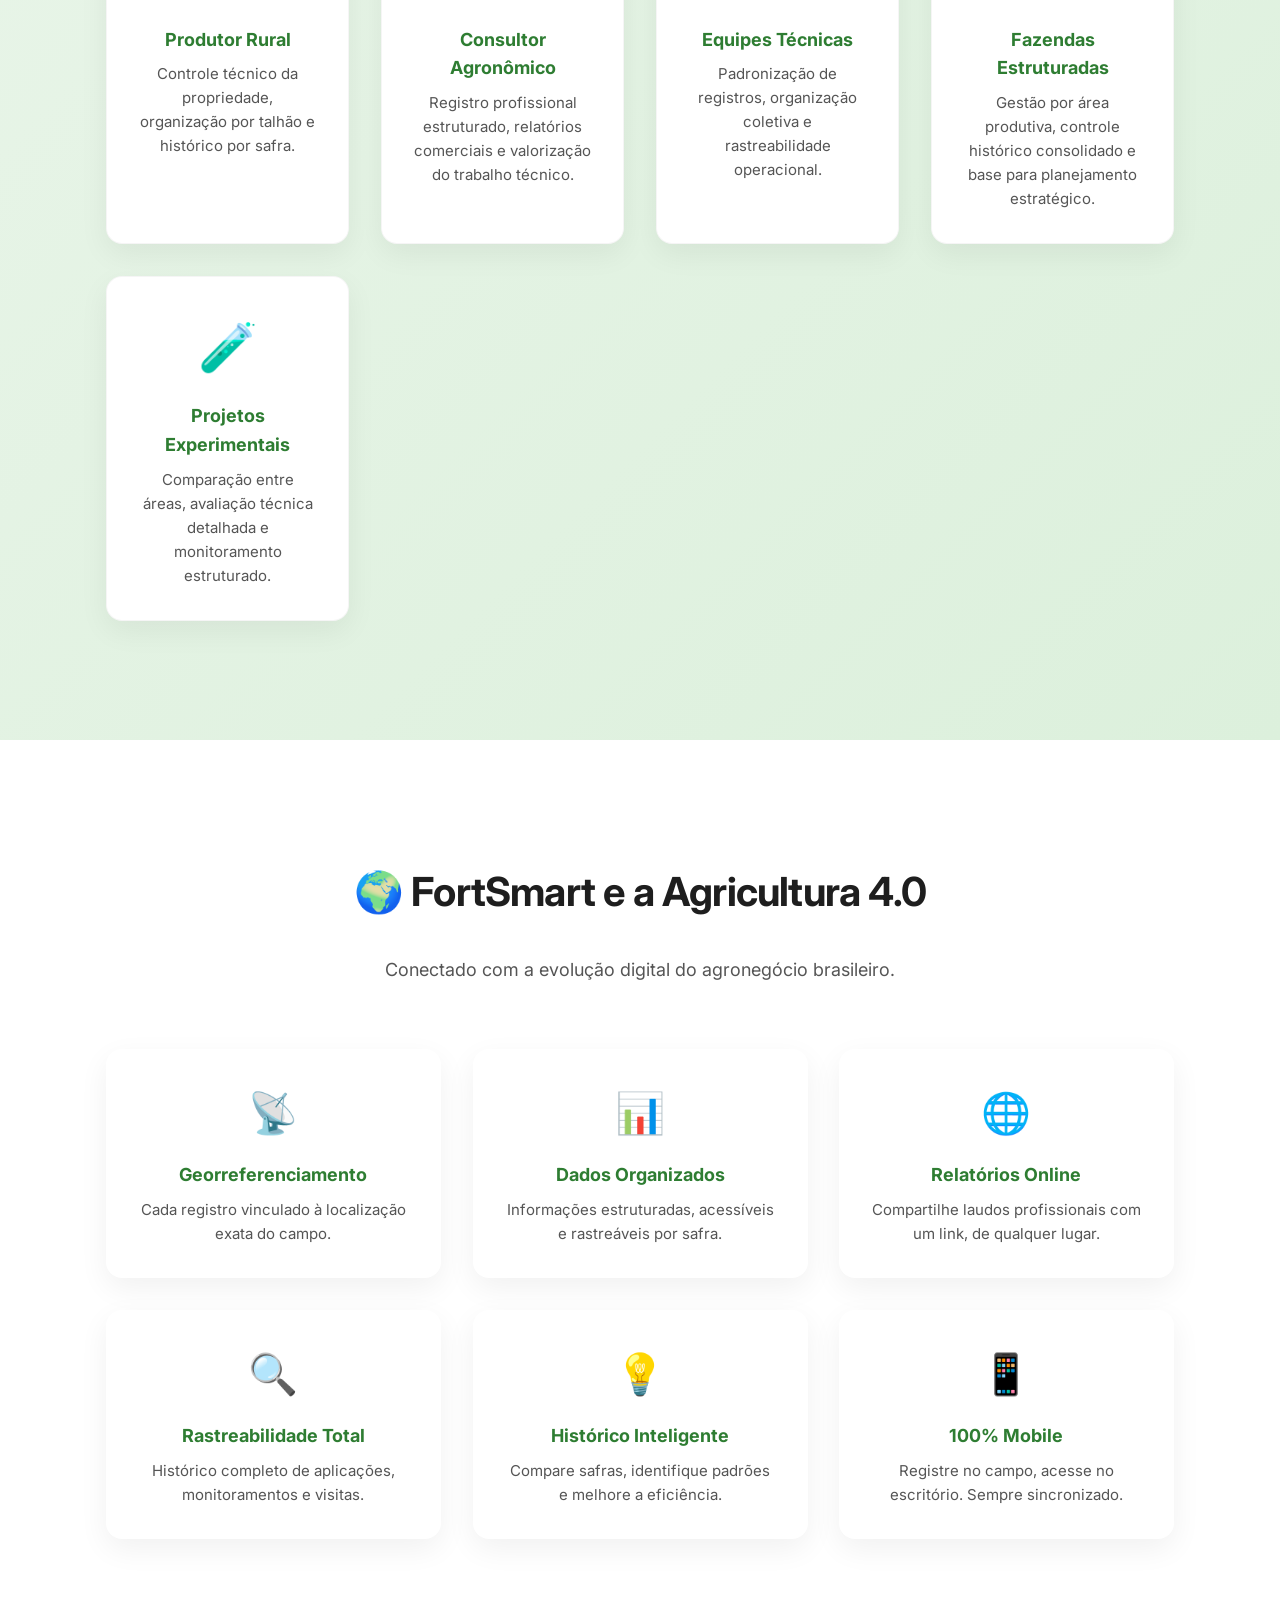
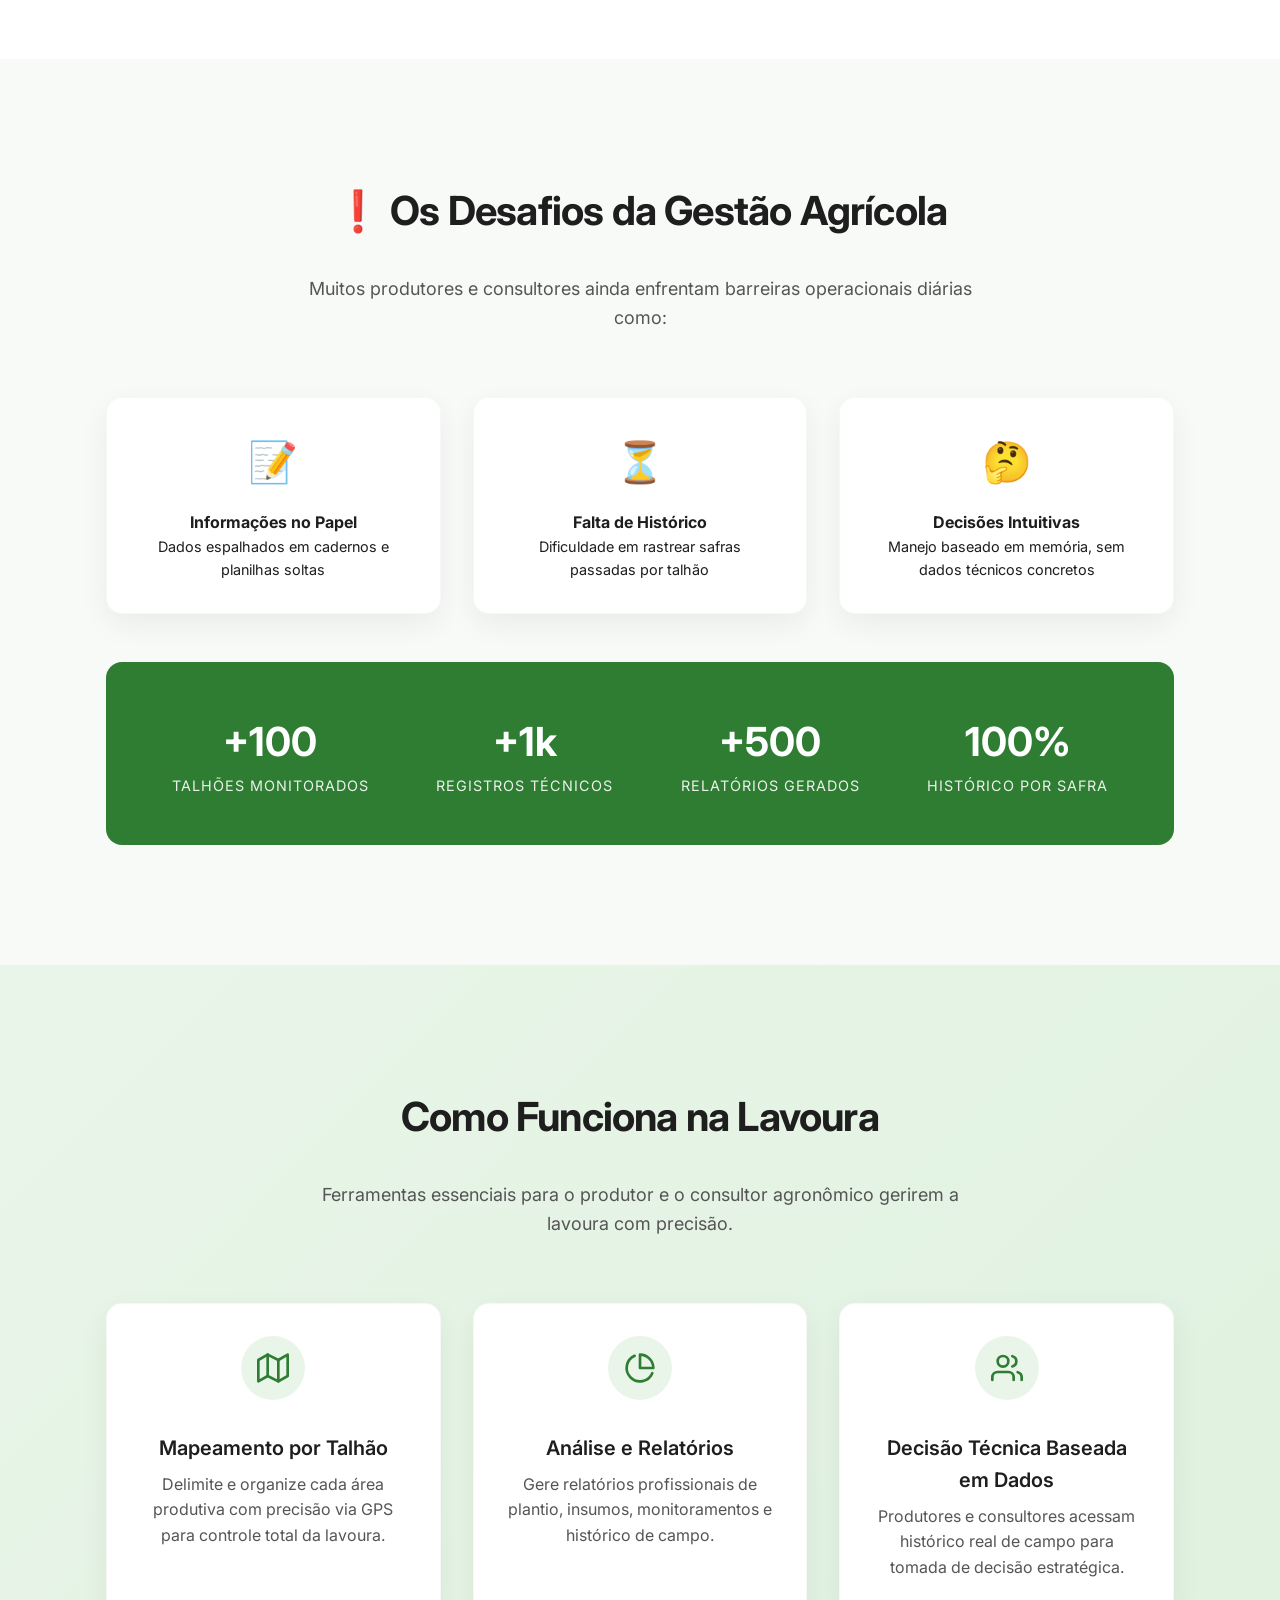
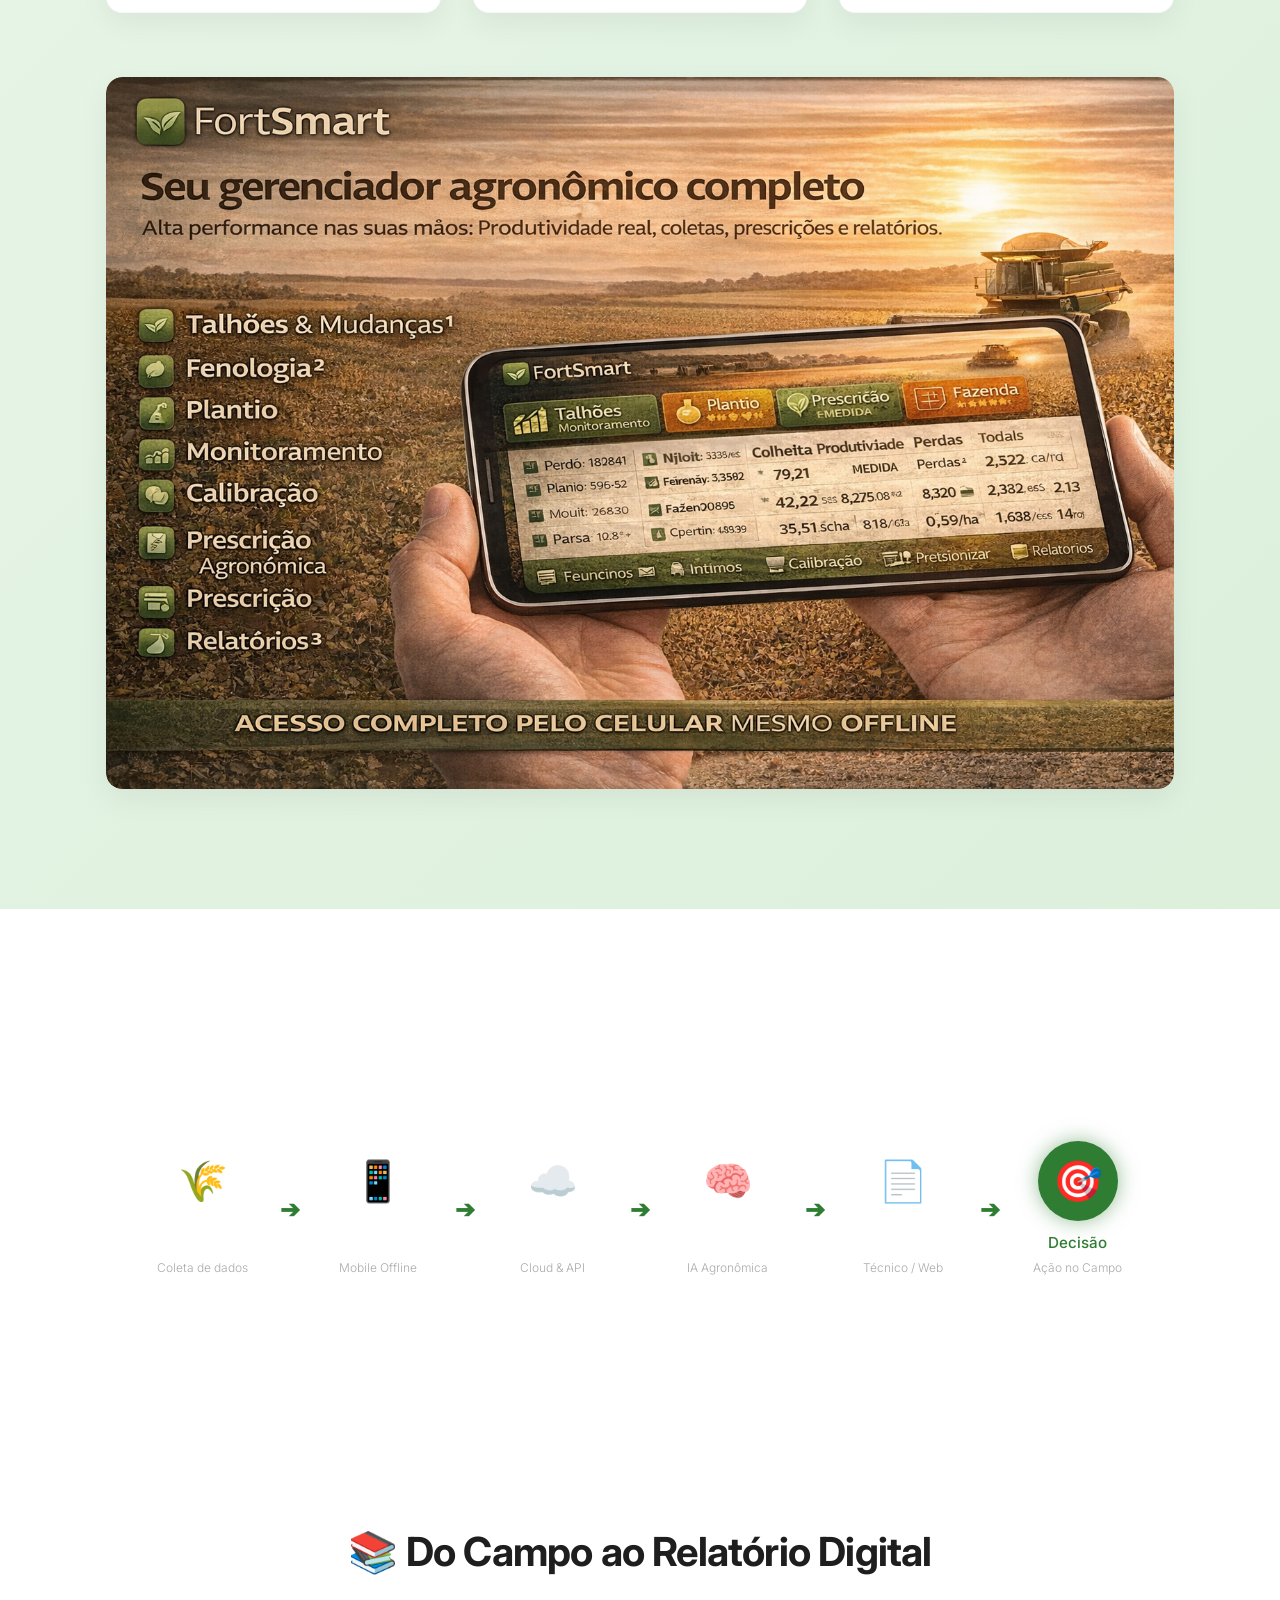
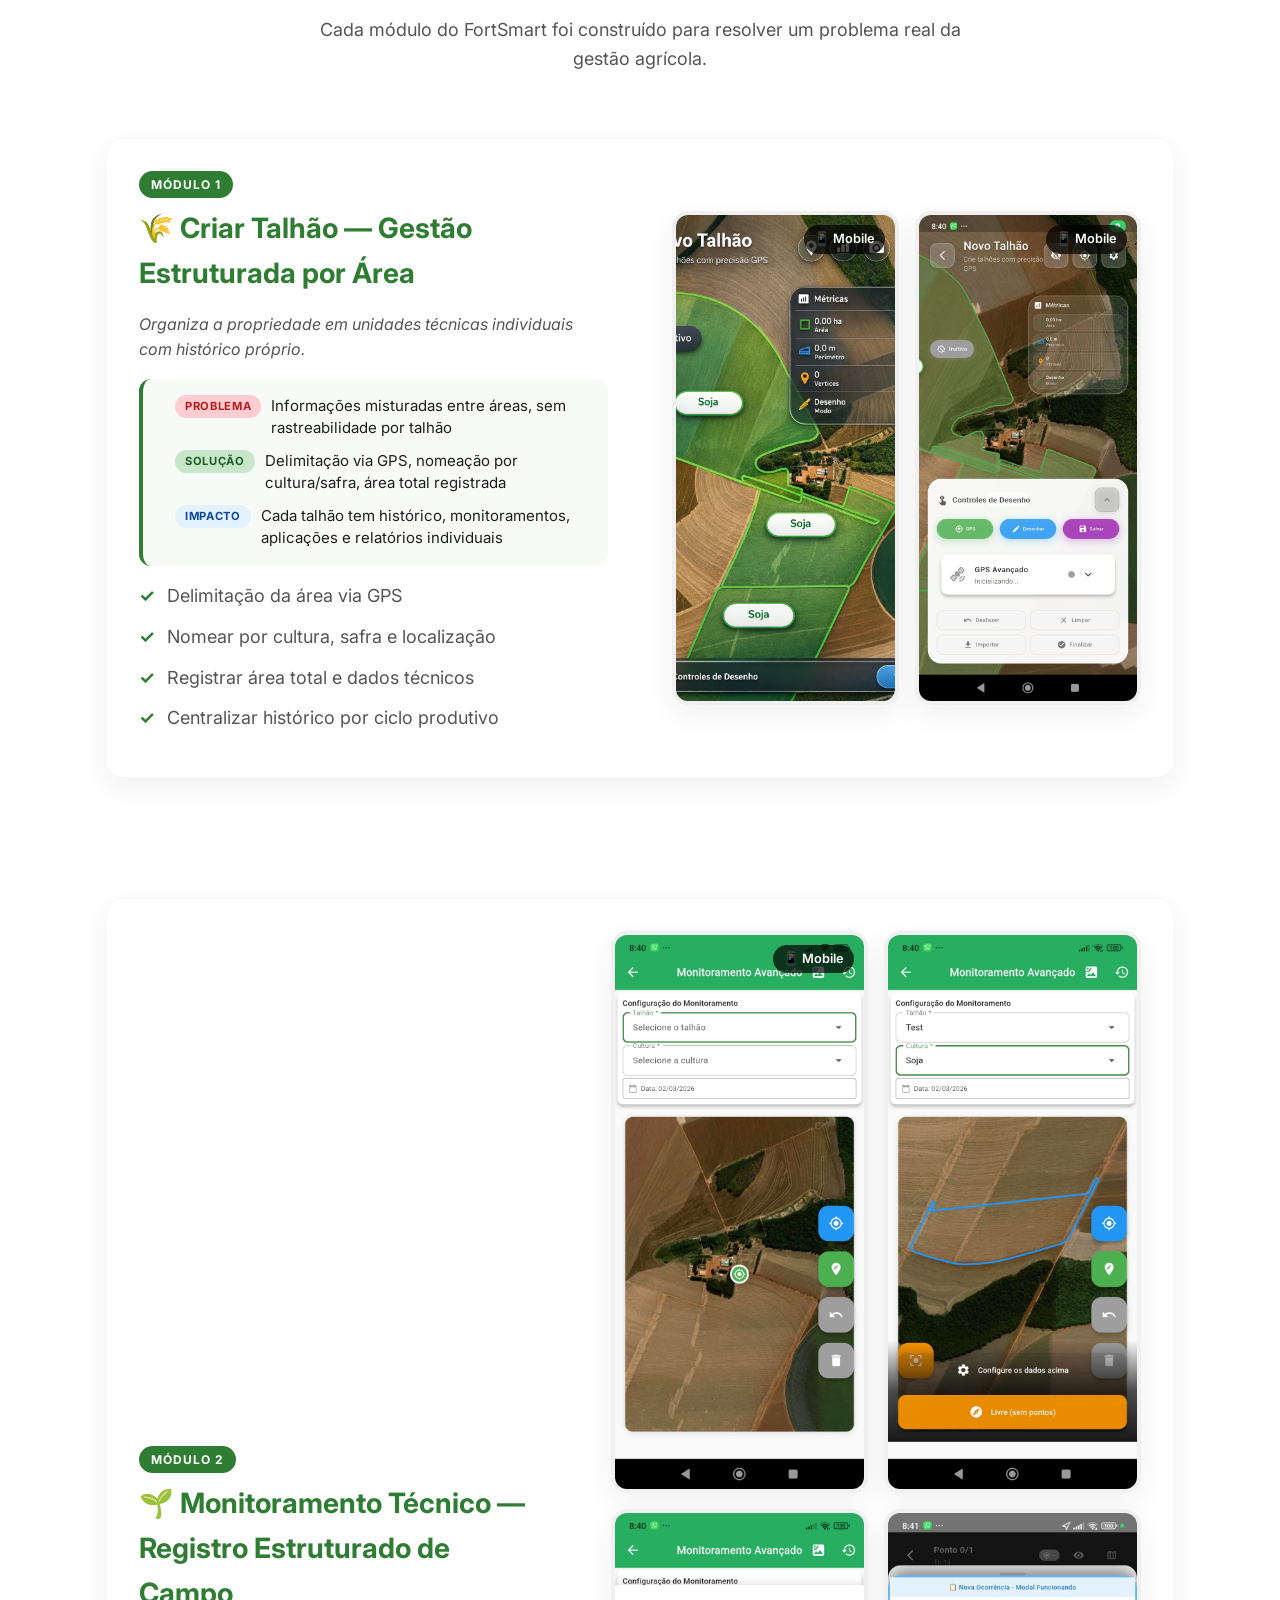
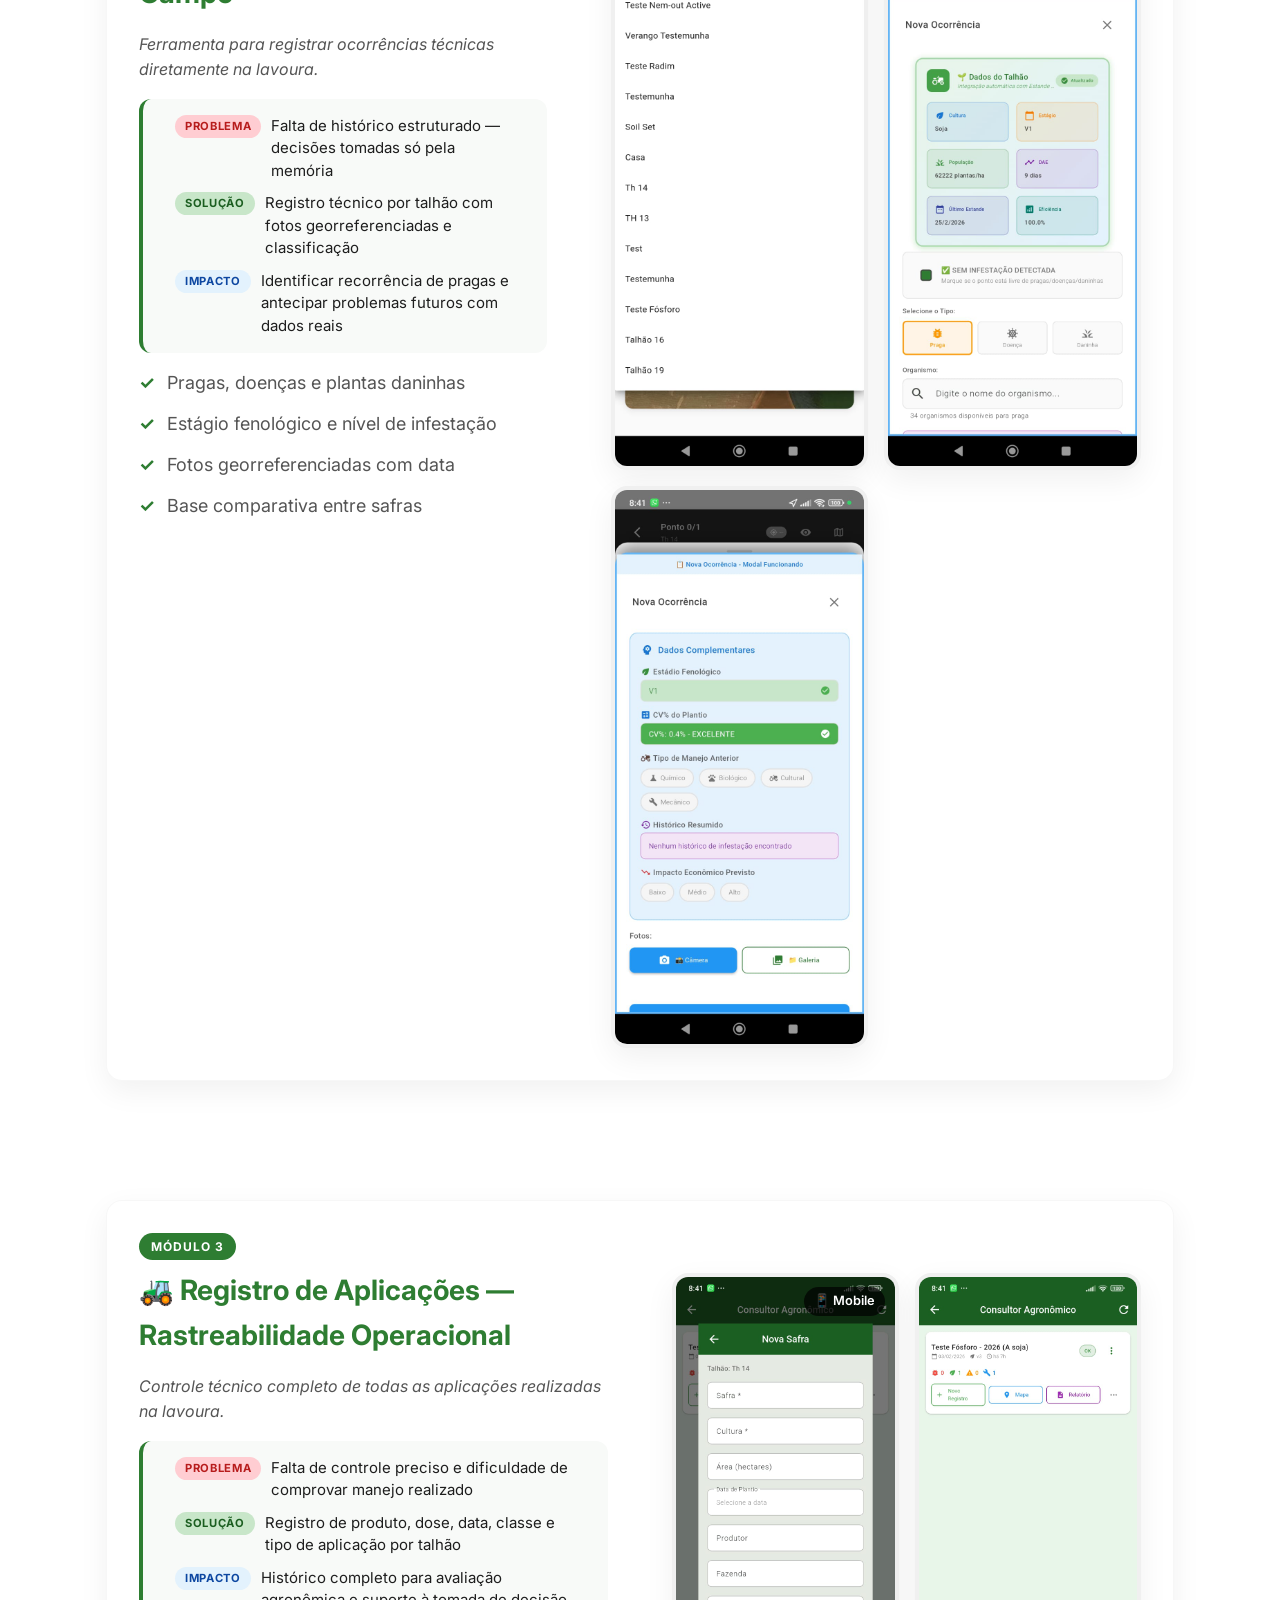
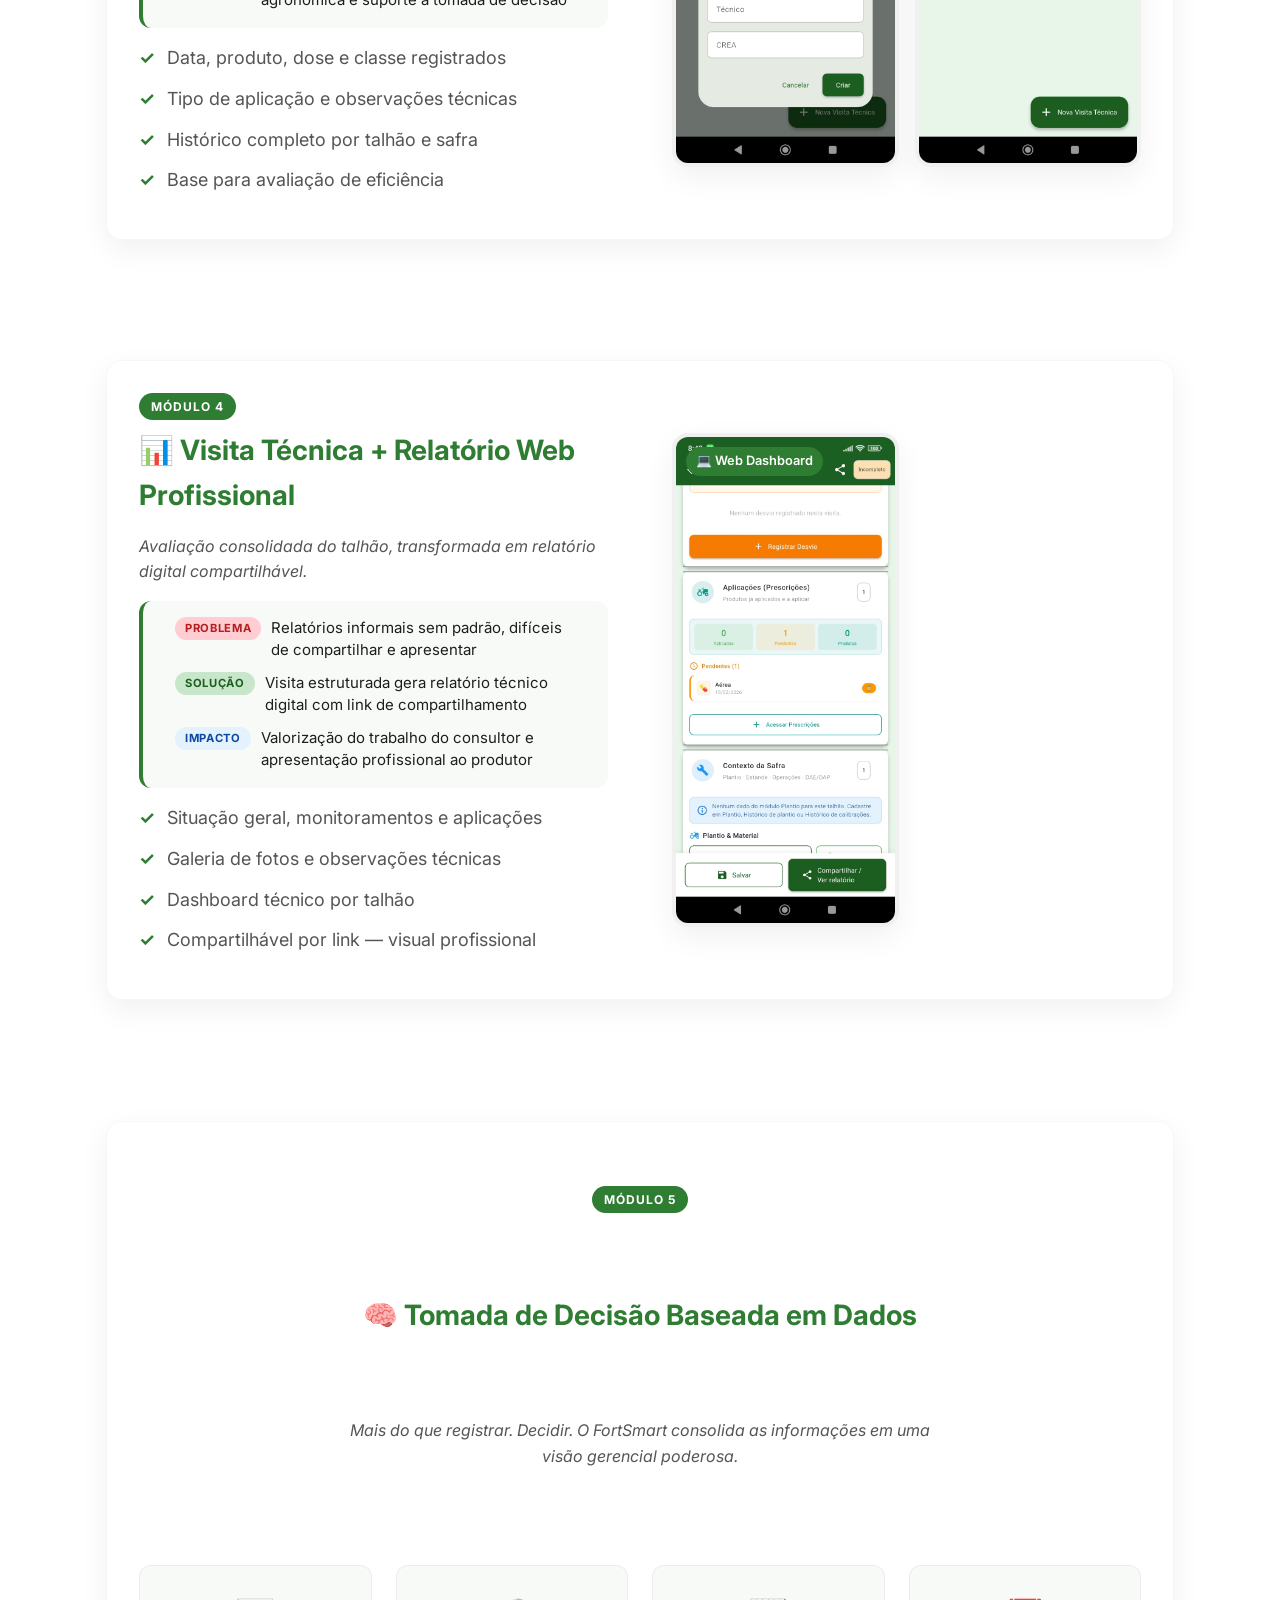
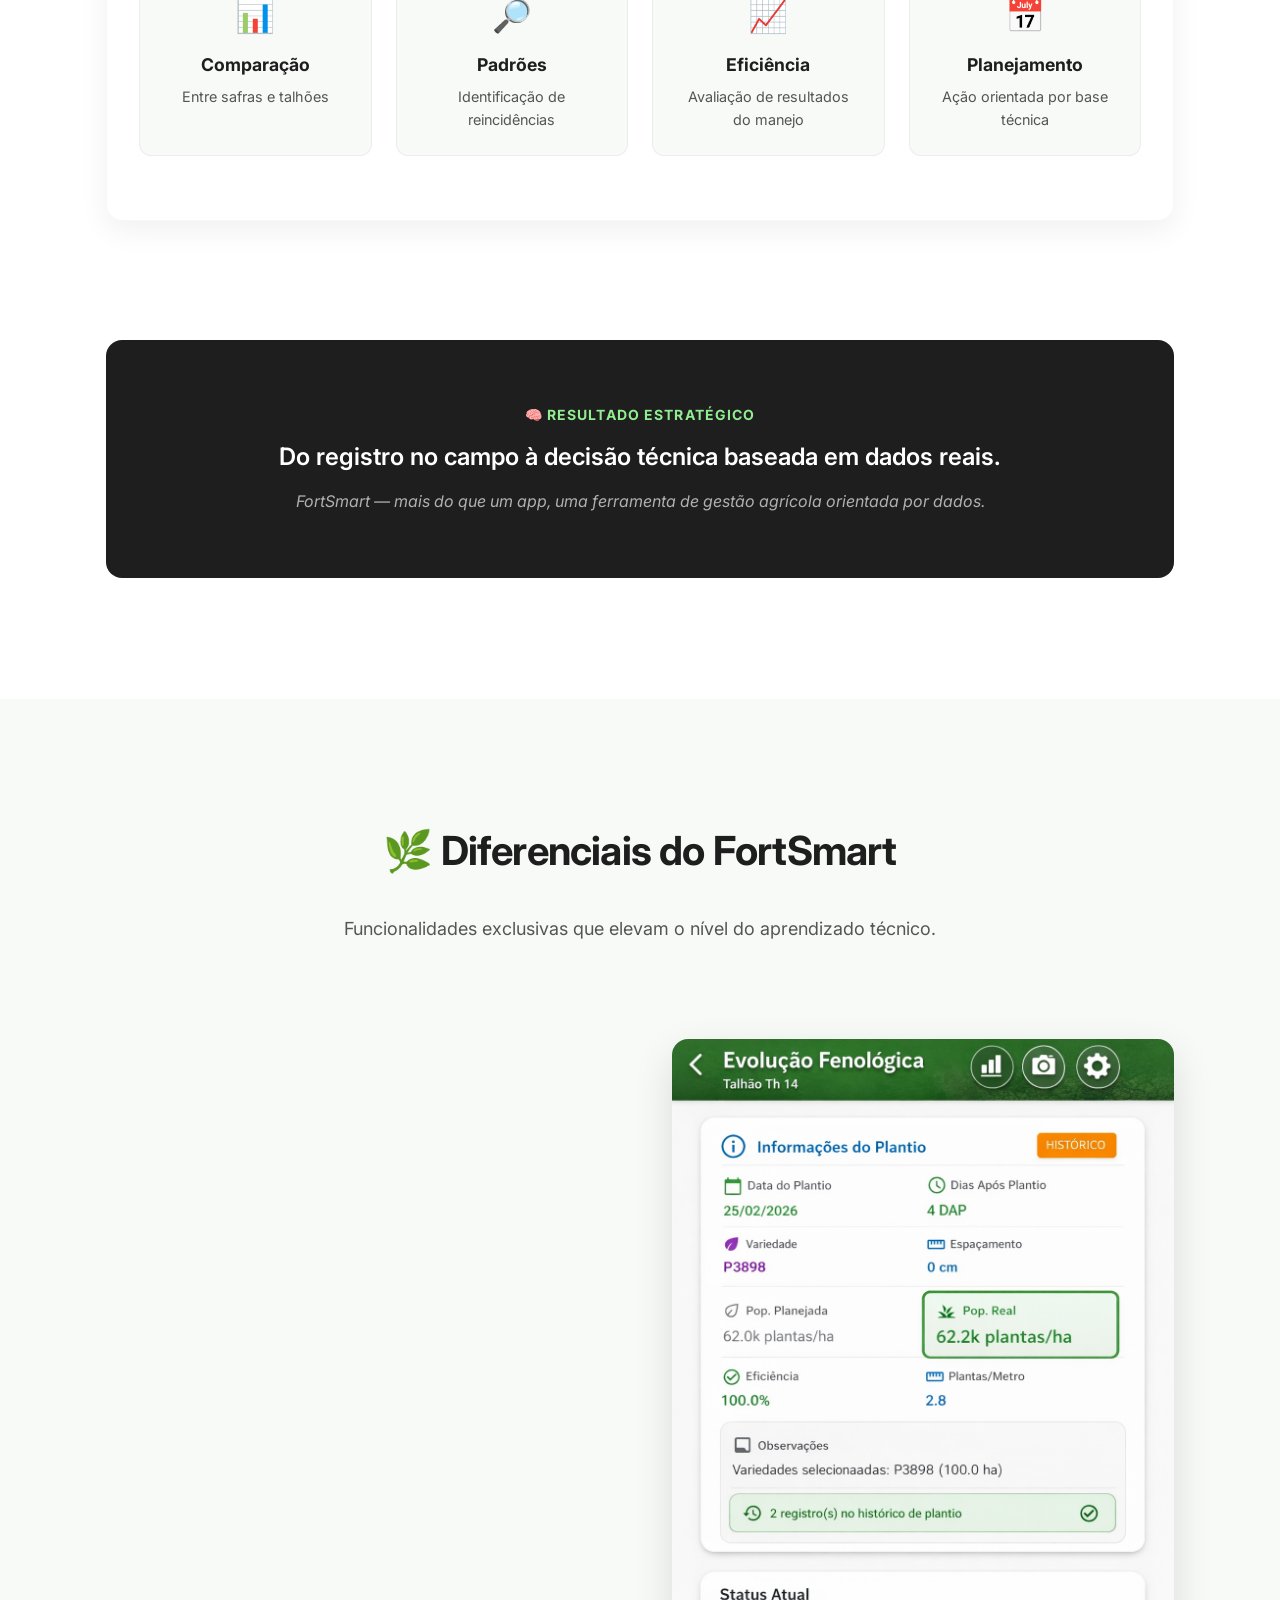
==== commit 55edcbe5: "Refactor: Landing page de alta conversão FortSmart Agro" ====
--- a/index.html
+++ b/index.html
@@ -18,6 +18,7 @@
     <link href="https://fonts.googleapis.com/css2?family=Inter:wght@300;400;500;600;700&display=swap" rel="stylesheet">
     <link rel="stylesheet" href="assets/css/style.css">
     <link rel="stylesheet" href="assets/css/ecosystem.css">
+    <link rel="stylesheet" href="assets/css/landing.css">
 </head>
 
 <body>
@@ -26,174 +27,249 @@
     <header class="navbar" id="navbar">
         <div class="container navbar-inner">
             <a href="#home" class="navbar-logo">
-                <img src="assets/images/FortSmart.png" alt="FortSmart Logo" class="logo-img" onerror="this.onerror=null;this.src='assets/images/placeholder.svg';">
+                <img src="assets/images/fortsmart.png" alt="FortSmart Logo" class="logo-img"
+                    onerror="this.onerror=null;this.src='assets/images/placeholder.svg';">
             </a>
-            <nav class="navbar-links">
-                <a href="#sobre">Sobre</a>
-                <a href="#como-funciona">Funciona</a>
-                <a href="#como-usar">Como Usar</a>
-                <a href="#ecossistema">Ecossistema</a>
-                <a href="#diferenciais">Evolução</a>
+            <nav class="navbar-links" id="navbarLinks">
+                <a href="#problema">Problema</a>
+                <a href="#solucao">Solução</a>
+                <a href="#funcionalidades">Funcionalidades</a>
+                <a href="#resultados">Resultados</a>
+                <a href="#contato" class="btn-nav">Testar Grátis</a>
             </nav>
+            <button class="mobile-menu-btn" id="mobileMenuBtn" aria-label="Menu">
+                <span></span>
+                <span></span>
+                <span></span>
+            </button>
         </div>
     </header>
 
     <!-- ══════════════════════════════════════════════
-         1. HERO SECTION — imagem Fundo.jpeg
+         1. HERO SECTION - ALTA CONVERSÃO
     ══════════════════════════════════════════════ -->
     <section class="hero" id="home">
         <div class="hero-overlay"></div>
         <div class="container hero-content">
-            <h1 class="hero-title fade-in-up" style="font-size: 4rem; letter-spacing: -1px; margin-bottom: 1rem;">
-                FortSmart Agro Platform</h1>
-            <p class="hero-subtitle fade-in-up delay-1"
-                style="font-size: 1.5rem; font-weight: 500; margin-bottom: 1rem; color: #fff;">
-                A plataforma inteligente para gestão agronômica, monitoramento de lavouras e tomada de decisão baseada
-                em dados.
+            <div class="hero-badge fade-in-up">
+                🚀 Sistema Completo + GPS + IA + Offline
+            </div>
+            <h1 class="hero-title fade-in-up delay-1">
+                Pare de perder dinheiro<br>na sua lavoura por falta de controle
+            </h1>
+            <p class="hero-subtitle fade-in-up delay-2">
+                O FortSmart Agro é um sistema completo que usa dados reais, GPS e inteligência para <strong>aumentar sua
+                    produtividade</strong> e <strong>reduzir seus custos</strong>
             </p>
-            <p class="hero-subtitle fade-in-up delay-1"
-                style="font-size: 1.1rem; opacity: 0.85; max-width: 800px; margin: 0 auto 3rem auto; font-weight: 300;">
-                Transformando observações de campo em inteligência agronômica para produtores, consultores e empresas do
-                agro.
-            </p>
-            <div class="hero-actions fade-in-up delay-2"
-                style="display: flex; gap: 1rem; justify-content: center; flex-wrap: wrap;">
-                <a href="#ecossistema" class="btn btn-primary"
-                    style="padding: 16px 32px; font-size: 1.1rem; box-shadow: 0 8px 20px rgba(46, 125, 50, 0.4);">🚀
-                    Conhecer módulos</a>
-                <a href="relatorio.html" target="_blank" class="btn btn-outline-white"
-                    style="padding: 16px 32px; font-size: 1.1rem; background: rgba(255,255,255,0.1); backdrop-filter: blur(5px);">📊
-                    Ver relatório exemplo</a>
-                <a href="#contato" class="btn btn-outline-white" style="padding: 16px 32px; font-size: 1.1rem;">📱
-                    Baixar aplicativo</a>
-            </div>
-        </div>
-    </section>
-
-    <!-- ══════════════════════════════════════════════
-         NEW: FRASAL DE MARCA
-    ══════════════════════════════════════════════ -->
-    <section class="brand-phrase bg-primary" style="padding: 4rem 0; text-align: center; color: white;">
-        <div class="container animate-on-scroll">
-            <h2 style="font-size: 2.5rem; font-weight: 300; letter-spacing: -0.5px; line-height: 1.3;">
-                “A terra fala. <br>
-                <span style="font-weight: 700; color: #ffeb3b;">O FortSmart transforma isso em decisão.”</span>
-            </h2>
-        </div>
-    </section>
-
-    <!-- ══════════════════════════════════════════════
-         2. SOBRE O PROJETO — imagem Divulgacao.png
-    ══════════════════════════════════════════════ -->
-    <section class="sobre section-padding" id="sobre">
-        <div class="container animate-on-scroll">
-            <h2 class="section-title">🌾 Sobre o FortSmart</h2>
-            <p class="section-desc">
-                O FortSmart é uma plataforma digital voltada exclusivamente para o agronegócio.
-                Foi desenvolvido para organizar o monitoramento técnico por talhão, garantir rastreabilidade
-                das operações e apoiar decisões baseadas em histórico real de campo.
-            </p>
-            <ul class="sobre-lista animate-on-scroll">
-                <li>📍 Monitoramento técnico por talhão</li>
-                <li>📋 Rastreabilidade das operações agrícolas</li>
-                <li>🌱 Centralização de dados de plantio e aplicações</li>
-                <li>📊 Relatórios profissionais online compartilháveis</li>
-                <li>🧠 Decisões baseadas em histórico real de campo</li>
-            </ul>
-            <p class="sobre-nota animate-on-scroll delay-1">
-                Mais do que um aplicativo, o FortSmart é uma ferramenta de gestão agrícola orientada por dados.
-            </p>
-            <div class="app-showcase">
-                <img src="assets/images/Divulgacao.png" alt="FortSmart - Divulgação" class="app-image" onerror="this.onerror=null;this.src='assets/images/placeholder.svg';">
-            </div>
-        </div>
-    </section>
-
-    <!-- ══════════════════════════════════════════════
-         NEW A. PROBLEMA REAL DO CAMPO
-    ══════════════════════════════════════════════ -->
-    <section class="problema section-padding bg-dark" id="problema">
-        <div class="container animate-on-scroll">
-            <h2 class="section-title light">❗ Os Desafios da Gestão Agrícola</h2>
-            <p class="section-desc light">Situações que todo produtor e consultor agronômico já enfrentou.</p>
-            <div class="problema-grid">
-                <div class="problema-item"><span class="prob-icon">📓</span><span>Informações espalhadas em cadernos e
-                        WhatsApp</span></div>
-                <div class="problema-item"><span class="prob-icon">🗂️</span><span>Falta de histórico estruturado por
-                        talhão</span></div>
-                <div class="problema-item"><span class="prob-icon">📋</span><span>Dificuldade em comprovar aplicações
-                        realizadas</span></div>
-                <div class="problema-item"><span class="prob-icon">🧠</span><span>Decisões tomadas apenas com base na
-                        memória</span></div>
-                <div class="problema-item"><span class="prob-icon">📉</span><span>Falta de organização técnica e
-                        rastreabilidade</span></div>
-                <div class="problema-item"><span class="prob-icon">🔗</span><span>Dados desconectados entre campo e
-                        escritório</span></div>
-            </div>
-            <div class="problema-solucao animate-on-scroll delay-2">
-                <p>O FortSmart resolve isso com <strong>organização, rastreabilidade e inteligência de dados.</strong>
+            <div class="hero-actions fade-in-up delay-3">
+                <a href="https://play.google.com/store/apps/details?id=com.fortsmart.agro&pcampaignid=web_share" target="_blank"
+                    class="btn btn-primary btn-large">
+                    🚀 Testar Grátis
+                </a>
+                <a href="https://wa.me/556692505091?text=Quero%20conhecer%20o%20FortSmart%20Agro" target="_blank"
+                    class="btn btn-outline-white btn-large">
+                    💬 Falar no WhatsApp
+                </a>
+            </div>
+            <div class="hero-trust fade-in-up delay-3">
+                <span>✓ Funciona Offline</span>
+                <span>✓ Setup em 5 min</span>
+                <span>✓ Suporte Agronômico</span>
+            </div>
+            </div>
+            <div class="hero-scroll">
+                <a href="#problema" aria-label="Rolar para baixo">
+                    <svg width="24" height="24" viewBox="0 0 24 24" fill="none" stroke="currentColor" stroke-width="2">
+                        <path d="M12 5v14M19 12l-7 7-7-7" />
+                    </svg>
+                </a>
+        </div>
+    </section>
+
+    <!-- ══════════════════════════════════════════════
+         2. PROBLEMA - CONEXÃO COM O CLIENTE
+    ══════════════════════════════════════════════ -->
+    <section class="problema-lp section-padding bg-dark" id="problema">
+        <div class="container">
+            <div class="section-header animate-on-scroll">
+                <span class="section-tag">O Desafio</span>
+                <h2 class="section-title light">Você realmente sabe o que está acontecendo na sua lavoura?</h2>
+            </div>
+    
+            <div class="problema-grid-lp">
+                <div class="problema-card animate-on-scroll">
+                    <div class="problema-icon">📉</div>
+                    <h4>Está perdendo produtividade e não sabe onde?</h4>
+                    <p>Sem dados organizados, impossível identificar gargalos de produtividade por talhão.</p>
+                </div>
+                <div class="problema-card animate-on-scroll delay-1">
+                    <div class="problema-icon">💸</div>
+                    <h4>Não tem controle real dos custos por hectare?</h4>
+                    <p>Aplicações e insumos registrados no papel ou espalhados em conversas.</p>
+                </div>
+                <div class="problema-card animate-on-scroll delay-2">
+                    <div class="problema-icon">🐛</div>
+                    <h4>Demora para identificar pragas e problemas?</h4>
+                    <p>Sem monitoramento estruturado, pragas se espalham antes da ação.</p>
+                </div>
+                <div class="problema-card animate-on-scroll delay-3">
+                    <div class="problema-icon">🎲</div>
+                    <h4>Toma decisões sem base em dados?</h4>
+                    <p>Manejo baseado na memória, sem histórico técnico para embasar decisões.</p>
+                </div>
+            </div>
+    
+            <div class="problema-destaque animate-on-scroll">
+                <p>👉 <strong>Isso custa dinheiro todos os dias.</strong></p>
+            </div>
+        </div>
+    </section>
+
+    <!-- ══════════════════════════════════════════════
+         3. SOLUÇÃO - SEU SISTEMA
+    ══════════════════════════════════════════════ -->
+    <section class="solucao-lp section-padding" id="solucao">
+        <div class="container">
+            <div class="solucao-grid">
+                <div class="solucao-texto animate-on-scroll">
+                    <span class="section-tag">A Solução</span>
+                    <h2 class="section-title">O FortSmart Agro resolve isso pra você</h2>
+                    <p class="solucao-desc">
+                        Centralize todas as informações da sua fazenda em um único sistema inteligente.
+                    </p>
+                    <p class="solucao-desc-secondary">
+                        Tenha controle total da sua operação, com dados organizados, análises automáticas e acompanhamento em tempo real —
+                        <strong>direto do campo</strong>.
+                    </p>
+                    <div class="solucao-checklist">
+                        <div class="check-item">
+                            <span class="check-icon">✓</span>
+                            <span>Dados organizados por talhão</span>
+                        </div>
+                        <div class="check-item">
+                            <span class="check-icon">✓</span>
+                            <span>Análises automáticas com IA</span>
+                        </div>
+                        <div class="check-item">
+                            <span class="check-icon">✓</span>
+                            <span>Acompanhamento em tempo real</span>
+                        </div>
+                        <div class="check-item">
+                            <span class="check-icon">✓</span>
+                            <span>Funciona 100% offline no campo</span>
+                        </div>
+                    </div>
+                    <a href="#funcionalidades" class="btn btn-primary">
+                        Conhecer Funcionalidades
+                    </a>
+                    </div>
+                    <div class="solucao-imagem animate-on-scroll delay-2">
+                        <div class="app-mockup">
+                            <img src="assets/images/divulgacao.png" alt="FortSmart App"
+                                onerror="this.onerror=null;this.src='assets/images/placeholder.svg';">
+                            <div class="mockup-badge">📱 Mobile + Web</div>
+                        </div>
+                    </div>
+            </div>
+        </div>
+    </section>
+
+    <!-- ══════════════════════════════════════════════
+         4. FUNCIONALIDADES - EM FORMATO DE VENDA
+    ══════════════════════════════════════════════ -->
+    <section class="funcionalidades-lp section-padding bg-light" id="funcionalidades">
+        <div class="container">
+            <div class="section-header animate-on-scroll text-center">
+                <span class="section-tag">Funcionalidades</span>
+                <h2 class="section-title">Tudo que você precisa para gerenciar sua lavoura</h2>
+                <p class="section-desc">Sistema completo com recursos de nível enterprise, acessível para qualquer produtor.
                 </p>
             </div>
-        </div>
-    </section>
-
-    <!-- ══════════════════════════════════════════════
-         NEW B. ANTES E DEPOIS
-    ══════════════════════════════════════════════ -->
-    <section class="antes-depois section-padding" id="transformacao">
-        <div class="container animate-on-scroll">
-            <h2 class="section-title">📊 A Transformação na Gestão</h2>
-            <p class="section-desc">A diferença que o FortSmart gera na sua operação.</p>
-            <div class="ad-wrapper">
-                <div class="ad-col ad-antes animate-on-scroll">
-                    <div class="ad-header"><span class="ad-badge bad">Antes do FortSmart</span></div>
-                    <ul class="ad-lista">
-                        <li>📓 Anotações soltas em caderno ou papel</li>
-                        <li>📷 Fotos perdidas no celular sem contexto</li>
-                        <li>📝 Relatórios informais e sem padrão</li>
-                        <li>❓ Falta de histórico estruturado por safra</li>
-                        <li>⏳ Retrabalho constante e perda de informação</li>
+            <div class="features-grid-lp">
+                <!-- Feature 1 -->
+                <div class="feature-card animate-on-scroll">
+                    <div class="feature-icon-wrapper">
+                        <span class="feature-icon">🌱</span>
+                    </div>
+                    <h3 class="feature-title">Monitoramento Inteligente</h3>
+                    <p class="feature-desc">Identifique pragas, doenças e falhas <strong>antes que prejudiquem</strong> sua
+                        produtividade.
+                        Receba alertas automáticos baseados em IA.</p>
+                    <ul class="feature-list">
+                        <li>Detecção precoce de problemas</li>
+                        <li>Fotos georreferenciadas</li>
+                        <li>Classificação automática de severidade</li>
                     </ul>
-                </div>
-                <div class="ad-divider">
-                    <div class="ad-arrow">→</div>
-                </div>
-                <div class="ad-col ad-depois animate-on-scroll delay-2">
-                    <div class="ad-header"><span class="ad-badge good">Depois do FortSmart</span></div>
-                    <ul class="ad-lista">
-                        <li>✅ Monitoramentos organizados por talhão</li>
-                        <li>📍 Fotos georreferenciadas com data e local</li>
-                        <li>📊 Relatório profissional online compartilhável</li>
-                        <li>📁 Histórico completo por safra e cultura</li>
-                        <li>⚡ Dados centralizados e acessíveis no campo</li>
+                    </div>
+                <!-- Feature 2 -->
+                <div class="feature-card animate-on-scroll delay-1">
+                    <div class="feature-icon-wrapper">
+                        <span class="feature-icon">🗺️</span>
+                    </div>
+                    <h3 class="feature-title">Mapeamento com GPS</h3>
+                    <p class="feature-desc">Mapeie talhões, áreas e experimentos com <strong>precisão</strong> diretamente no campo.
+                        Editor poligonal avançado.</p>
+                    <ul class="feature-list">
+                        <li>Delimitação via GPS</li>
+                        <li>Cálculo automático de área</li>
+                        <li>Exportação KML para outros sistemas</li>
                     </ul>
-                </div>
-            </div>
-        </div>
-    </section>
-
-    <!-- ══════════════════════════════════════════════
-         NEW C. INDICADORES DE IMPACTO
-    ══════════════════════════════════════════════ -->
-    <section class="impacto section-padding bg-primary-gradient">
-        <div class="container animate-on-scroll">
-            <h2 class="section-title light">📈 Impacto Real no Campo</h2>
-            <div class="impacto-grid">
-                <div class="impacto-item">
-                    <span class="impacto-num" data-target="100">0</span><span class="impacto-plus">+</span>
-                    <p class="impacto-label">Talhões<br>Monitorados</p>
-                </div>
-                <div class="impacto-item">
-                    <span class="impacto-num" data-target="1000">0</span><span class="impacto-plus">+</span>
-                    <p class="impacto-label">Registros<br>Técnicos</p>
-                </div>
-                <div class="impacto-item">
-                    <span class="impacto-num" data-target="500">0</span><span class="impacto-plus">+</span>
-                    <p class="impacto-label">Relatórios<br>Gerados</p>
-                </div>
-                <div class="impacto-item">
-                    <span class="impacto-num" data-target="100">0</span><span class="impacto-perc">%</span>
-                    <p class="impacto-label">Histórico<br>por Safra</p>
+                    </div>
+                    <!-- Feature 3 -->
+                    <div class="feature-card animate-on-scroll delay-2">
+                        <div class="feature-icon-wrapper">
+                            <span class="feature-icon">💰</span>
+                        </div>
+                        <h3 class="feature-title">Gestão de Custos</h3>
+                        <p class="feature-desc">Saiba exatamente quanto está investindo e lucrando <strong>por área</strong>. Controle
+                            financeiro por talhão.</p>
+                        <ul class="feature-list">
+                            <li>Custo por hectare</li>
+                            <li>Controle de insumos</li>
+                            <li>ROI por talhão</li>
+                        </ul>
+                        </div>
+                        <!-- Feature 4 -->
+                        <div class="feature-card animate-on-scroll">
+                            <div class="feature-icon-wrapper">
+                                <span class="feature-icon">📊</span>
+                    </div>
+                    <h3 class="feature-title">Relatórios Técnicos</h3>
+                    <p class="feature-desc">Tenha dados organizados para <strong>tomada de decisão rápida e segura</strong>. Relatórios
+                        profissionais compartilháveis.</p>
+                    <ul class="feature-list">
+                        <li>Laudos técnicos automáticos</li>
+                        <li>Links de compartilhamento</li>
+                        <li>PDFs profissionais</li>
+                    </ul>
+                </div>
+                <!-- Feature 5 -->
+                <div class="feature-card animate-on-scroll delay-1">
+                    <div class="feature-icon-wrapper">
+                        <span class="feature-icon">🤖</span>
+                    </div>
+                    <h3 class="feature-title">Inteligência Agronômica</h3>
+                    <p class="feature-desc">Receba <strong>recomendações automáticas</strong> baseadas nos seus dados reais. IA que aprende
+                        com sua fazenda.</p>
+                    <ul class="feature-list">
+                        <li>Scores de confiança e risco</li>
+                        <li>Previsões de produtividade</li>
+                        <li>Sugestões de manejo</li>
+                    </ul>
+                </div>
+                <!-- Feature 6 -->
+                <div class="feature-card animate-on-scroll delay-2">
+                    <div class="feature-icon-wrapper">
+                        <span class="feature-icon">📡</span>
+                    </div>
+                    <h3 class="feature-title">Funciona Offline</h3>
+                    <p class="feature-desc">Use no campo <strong>mesmo sem internet</strong> — sincroniza depois automaticamente quando
+                        tiver conexão.</p>
+                    <ul class="feature-list">
+                        <li>100% funcional sem internet</li>
+                        <li>Sincronização automática</li>
+                        <li>Dados seguros no dispositivo</li>
+                    </ul>
                 </div>
             </div>
         </div>
@@ -1270,144 +1346,170 @@
     </section>
 
     <!-- ══════════════════════════════════════════════
-         NEW: PARCERIAS ESTRATÉGICAS (ENTERPRISE)
-    ══════════════════════════════════════════════ -->
-    <section class="enterprise section-padding" id="enterprise" style="background: #fdfdfd;">
-        <div class="container animate-on-scroll">
-            <div style="text-align: center; max-width: 800px; margin: 0 auto 4rem auto;">
-                <h2 class="section-title">Parcerias Estratégicas</h2>
-                <p class="section-desc">Focado em Enterprise: Cooperativas, Revendas e Consultorias de grande porte.</p>
+         5. IMPACTO - VALOR PERCEBIDO
+    ══════════════════════════════════════════════ -->
+    <section class="impacto-lp section-padding bg-primary-gradient" id="resultados">
+        <div class="container">
+            <div class="section-header animate-on-scroll text-center">
+                <span class="section-tag light">Resultados</span>
+                <h2 class="section-title light">Resultados que fazem diferença</h2>
             </div>
             
-            <div style="display: grid; grid-template-columns: repeat(auto-fit, minmax(300px, 1fr)); gap: 3rem;">
-                <div style="padding-right: 2rem; border-right: 1px solid #eee;">
-                    <h3 style="color: var(--color-dark); margin-bottom: 1.5rem; font-size: 1.4rem;">💡 Por que ser um parceiro?</h3>
-                    <p style="color: #666; margin-bottom: 1.5rem;">Potencialize a recomendação técnica de seus consultores e fidelize seus clientes com tecnologia de ponta.</p>
-                    <ul style="list-style: none; padding: 0;">
-                        <li style="margin-bottom: 10px; display: flex; gap: 10px;"><span style="color: var(--color-primary);">•</span> Inteligência Regional de Dados</li>
-                        <li style="margin-bottom: 10px; display: flex; gap: 10px;"><span style="color: var(--color-primary);">•</span> Padronização de Laudos Técnicos</li>
-                        <li style="margin-bottom: 10px; display: flex; gap: 10px;"><span style="color: var(--color-primary);">•</span> Dashboards Customizados para Gestão</li>
-                    </ul>
-                </div>
-                <div>
-                    <h3 style="color: var(--color-dark); margin-bottom: 1.5rem; font-size: 1.4rem;">🏢 Hub Enterprise</h3>
-                    <p style="color: #666; margin-bottom: 1.5rem;">Crie um ecossistema digital conectando sua empresa diretamente aos talhões dos seus produtores parceiros.</p>
-                    <a href="#contato" class="btn btn-outline-primary" style="padding: 12px 24px;">Saiba mais sobre parcerias</a>
-                </div>
-            </div>
-        </div>
-    </section>
-
-    <!-- ══════════════════════════════════════════════
-         9. CAPTURA DE LEADS E CONTATO
-    ══════════════════════════════════════════════ -->
-    <section class="lead-capture section-padding bg-light" id="contato">
-        <div class="container animate-on-scroll">
-            <h2 class="section-title text-center">Agende uma Demonstração</h2>
-            <p class="section-desc text-center" style="max-width: 700px; margin: 0 auto 3rem auto;">
-                Pronto para digitalizar o campo? Preencha os dados abaixo e entraremos em contato para mostrar como o
-                FortSmart pode transformar a sua gestão agronômica.
-            </p>
-
-            <div class="form-wrapper"
-                style="max-width: 600px; margin: 0 auto; background: white; padding: 3rem; border-radius: 12px; box-shadow: 0 10px 30px rgba(0,0,0,0.05);">
-                <!-- FormSubmit Integration -->
-                <form action="https://formsubmit.co/fortsmart.01@gmail.com" method="POST" class="contact-form">
-
-                    <!-- Configurações do FormSubmit -->
-                    <!-- Redireciona para o próprio site após envio -->
-                    <input type="hidden" name="_next" value="https://smeagle951.github.io/Divulgacao/">
-                    <input type="hidden" name="_subject" value="🚀 Novo Lead FortSmart - Agendar Demonstração!">
-                    <!-- Oculta o captcha chato do FormSubmit -->
-                    <input type="hidden" name="_captcha" value="false">
-                    <input type="hidden" name="_template" value="table">
-
-                    <div class="form-group" style="margin-bottom: 1.5rem;">
-                        <label for="name"
-                            style="display: block; margin-bottom: 0.5rem; font-weight: 600; color: var(--color-dark);">Nome
-                            Completo</label>
-                        <input type="text" id="name" name="Nome" placeholder="Seu nome" required
-                            style="width: 100%; padding: 12px 16px; border: 1px solid #ddd; border-radius: 8px; font-family: inherit; font-size: 1rem; transition: border-color 0.3s;">
-                    </div>
-
-                    <div class="form-group" style="margin-bottom: 1.5rem;">
-                        <label for="email"
-                            style="display: block; margin-bottom: 0.5rem; font-weight: 600; color: var(--color-dark);">E-mail
-                            Profissional</label>
-                        <input type="email" id="email" name="Email" placeholder="seu@email.com" required
-                            style="width: 100%; padding: 12px 16px; border: 1px solid #ddd; border-radius: 8px; font-family: inherit; font-size: 1rem; transition: border-color 0.3s;">
-                    </div>
-
-                    <div class="form-group" style="margin-bottom: 1.5rem;">
-                        <label for="phone"
-                            style="display: block; margin-bottom: 0.5rem; font-weight: 600; color: var(--color-dark);">WhatsApp
-                            / Telefone</label>
-                        <input type="tel" id="phone" name="Telefone" placeholder="(00) 00000-0000" required
-                            style="width: 100%; padding: 12px 16px; border: 1px solid #ddd; border-radius: 8px; font-family: inherit; font-size: 1rem; transition: border-color 0.3s;">
-                    </div>
-
-                    <div class="form-group" style="margin-bottom: 2rem;">
-                        <label for="area"
-                            style="display: block; margin-bottom: 0.5rem; font-weight: 600; color: var(--color-dark);">Tamanho
-                            da Propriedade (Hectares)</label>
-                        <select id="area" name="Área_Hectares" required
-                            style="width: 100%; padding: 12px 16px; border: 1px solid #ddd; border-radius: 8px; font-family: inherit; font-size: 1rem; background-color: white;">
-                            <option value="" disabled selected>Selecione uma opção</option>
-                            <option value="Ate 500 ha">Até 500 ha</option>
-                            <option value="501 a 2000 ha">501 a 2.000 ha</option>
-                            <option value="2001 a 5000 ha">2.001 a 5.000 ha</option>
-                            <option value="Mais de 5000 ha">Mais de 5.000 ha</option>
-                            <option value="Consultoria Agronomica">Sou Consultor Agronômico</option>
-                        </select>
-                    </div>
-
-                    <button type="submit" class="btn btn-primary"
-                        style="width: 100%; padding: 16px; font-size: 1.1rem; border: none; cursor: pointer; border-radius: 8px;">🚀
-                        Solicitar Demonstração</button>
-                    <p
-                        style="text-align: center; margin-top: 1rem; font-size: 0.85rem; color: var(--color-text-muted);">
-                        Seus dados estão seguros conosco.</p>
-                </form>
-            </div>
-        </div>
-    </section>
-
-    <!-- ══════════════════════════════════════════════
-         10. CALL TO ACTION FINAL
-    ══════════════════════════════════════════════ -->
-    <section class="cta-final section-padding" style="background-color: var(--color-dark); color: white; padding: 6rem 0; position: relative; overflow: hidden;">
-        <div style="position: absolute; top: 0; left: 0; width: 100%; height: 100%; opacity: 0.1; background-image: radial-gradient(var(--color-primary) 1px, transparent 1px); background-size: 30px 30px;"></div>
-        <div class="container text-center animate-on-scroll" style="position: relative; z-index: 2;">
-            <h2 class="cta-title" style="color: white; font-size: 3rem; margin-bottom: 1.5rem; font-weight: 300;">Pronto para transformar a sua <span style="font-weight: 700; color: var(--color-primary);">gestão agronômica?</span></h2>
-            <p style="font-size: 1.25rem; opacity: 0.8; margin-bottom: 3rem; max-width: 700px; margin-left: auto; margin-right: auto;">Comece agora com o FortSmart e tenha a inteligência do campo na palma da sua mão.</p>
-            <div class="cta-actions"
-                style="display: flex; gap: 1.5rem; justify-content: center; flex-wrap: wrap;">
-                <a href="#contato" class="btn btn-primary"
-                    style="font-size: 1.2rem; padding: 20px 40px; box-shadow: 0 10px 30px rgba(46, 125, 50, 0.4);">🚀 Solicitar demonstração gratuita</a>
-                <a href="https://wa.me/qr/UEWGZ6DMMBBXN1" target="_blank" class="btn btn-outline-white"
-                    style="font-size: 1.2rem; padding: 20px 40px; border-width: 2px;">💬 Falar com especialista</a>
+            <div class="impacto-grid-lp">
+                <div class="impacto-card animate-on-scroll">
+                    <div class="impacto-icon">📈</div>
+                    <h3>Aumento da Produtividade</h3>
+                    <p>Identifique gargalos e aplique correções precisas por talhão.</p>
+                </div>
+                <div class="impacto-card animate-on-scroll delay-1">
+                    <div class="impacto-icon">💵</div>
+                    <h3>Redução de Custos</h3>
+                    <p>Evite desperdícios com aplicações certeiras e monitoramento inteligente.</p>
+                </div>
+                <div class="impacto-card animate-on-scroll delay-2">
+                    <div class="impacto-icon">⚡</div>
+                    <h3>Decisões Mais Rápidas</h3>
+                    <p>Dados em tempo real para ação imediata no campo.</p>
+                </div>
+                <div class="impacto-card animate-on-scroll delay-3">
+                    <div class="impacto-icon">🎯</div>
+                    <h3>Controle Total</h3>
+                    <p>Visão completa da fazenda na palma da sua mão.</p>
+                </div>
+            </div>
+        </div>
+    </section>
+
+    <!-- ══════════════════════════════════════════════
+         6. PROVA SOCIAL - DEPOIMENTO
+    ══════════════════════════════════════════════ -->
+    <section class="depoimento-lp section-padding" id="depoimento">
+        <div class="container">
+            <div class="depoimento-card animate-on-scroll">
+                <div class="depoimento-conteudo">
+                    <div class="depoimento-estrelas">★★★★★</div>
+                    <blockquote>
+                        "Depois que comecei a organizar meus dados com o sistema, consegui enxergar onde estava perdendo
+                        dinheiro. Aumentei minha produtividade em 15% na primeira safra."
+                    </blockquote>
+                    <div class="depoimento-autor">
+                        <div class="autor-info">
+                            <strong>Produtor Rural</strong>
+                            <span>Soja e Milho • 1.200 hectares</span>
+                        </div>
+                    </div>
+                </div>
+                <div class="depoimento-badge">
+                    <span>🚀</span>
+                    <p>Resultados reais de quem usa FortSmart</p>
+                </div>
+            </div>
+        </div>
+    </section>
+
+    <!-- ══════════════════════════════════════════════
+                         7. IMAGENS DO SISTEMA - PROVA VISUAL
+                    ══════════════════════════════════════════════ -->
+    <section class="galeria-lp section-padding bg-light" id="galeria">
+        <div class="container">
+            <div class="section-header animate-on-scroll text-center">
+                <span class="section-tag">Veja na Prática</span>
+                <h2 class="section-title">O sistema que está transformando a gestão agrícola</h2>
+            </div>
+            <div class="galeria-grid">
+                <div class="galeria-item animate-on-scroll">
+                    <img src="assets/images/modulo_talhoes.png" alt="Mapeamento de Talhões"
+                        onerror="this.onerror=null;this.src='assets/images/placeholder.svg';">
+                    <div class="galeria-overlay">
+                        <span>🗺️ Mapeamento de Talhões</span>
+                    </div>
+                </div>
+                <div class="galeria-item animate-on-scroll delay-1">
+                    <img src="assets/images/monitoramento_1.jpeg" alt="Monitoramento no Campo"
+                        onerror="this.onerror=null;this.src='assets/images/placeholder.svg';">
+                    <div class="galeria-overlay">
+                        <span>📱 App no Campo</span>
+                    </div>
+                </div>
+                <div class="galeria-item animate-on-scroll delay-2">
+                    <img src="assets/images/relatorio__monitoramento.png" alt="Relatório Técnico"
+                        onerror="this.onerror=null;this.src='assets/images/placeholder.svg';">
+                    <div class="galeria-overlay">
+                        <span>📊 Relatórios Profissionais</span>
+                    </div>
+                </div>
+                <div class="galeria-item animate-on-scroll">
+                    <img src="assets/images/talhoes.jpeg" alt="Visualização de Mapa"
+                        onerror="this.onerror=null;this.src='assets/images/placeholder.svg';">
+                    <div class="galeria-overlay">
+                        <span>🌾 Visualização por Talhão</span>
+                    </div>
+                </div>
+            </div>
+        </div>
+    </section>
+
+    <!-- ══════════════════════════════════════════════
+         8. CTA FINAL - FORTE
+    ══════════════════════════════════════════════ -->
+    <section class="cta-final-lp section-padding" id="contato">
+        <div class="container">
+            <div class="cta-box animate-on-scroll">
+                <h2>Comece agora a transformar sua lavoura</h2>
+                <p>Não continue tomando decisões no escuro. Use tecnologia para <strong>aumentar seus resultados</strong>.
+                </p>
+    
+                <div class="cta-botoes">
+                    <a href="https://play.google.com/store/apps/details?id=com.fortsmart.agro&pcampaignid=web_share"
+                        target="_blank" class="btn btn-primary btn-xlarge">
+                        🚀 Testar Grátis
+                    </a>
+                    <a href="https://wa.me/556692505091?text=Quero%20conhecer%20o%20FortSmart%20Agro" target="_blank"
+                        class="btn btn-outline-white btn-xlarge">
+                        💬 Falar no WhatsApp
+                    </a>
+                </div>
+    
+                <div class="cta-garantia">
+                    <span>✓ Teste gratuito</span>
+                    <span>✓ Sem cartão de crédito</span>
+                    <span>✓ Suporte personalizado</span>
+                </div>
             </div>
         </div>
     </section>
 
     <!-- Footer -->
-    <footer class="site-footer bg-dark-deep">
+    <footer class="site-footer-lp">
         <div class="container">
-            <p>&copy; 2026 FortSmart. Todos os direitos reservados.</p>
+            <div class="footer-content">
+                <div class="footer-brand">
+                    <img src="assets/images/fortsmart.png" alt="FortSmart" class="footer-logo"
+                        onerror="this.onerror=null;this.src='assets/images/placeholder.svg';">
+                    <p>FortSmart Agro - Tecnologia Inteligente no Campo</p>
+                </div>
+                <div class="footer-links">
+                    <a href="#problema">Problema</a>
+                    <a href="#solucao">Solução</a>
+                    <a href="#funcionalidades">Funcionalidades</a>
+                    <a href="#contato">Contato</a>
+                </div>
+            </div>
+            <div class="footer-bottom">
+                <p>&copy; 2026 FortSmart. Todos os direitos reservados.</p>
+            </div>
         </div>
     </footer>
 
-    <script src="assets/js/main.js"></script>
-
-    <!-- Botão Flutuante do WhatsApp -->
-    <a href="https://wa.me/qr/UEWGZ6DMMBBXN1" target="_blank" class="whatsapp-float"
+    <!-- Botão Flutuante WhatsApp -->
+    <a href="https://wa.me/556692505091?text=Quero%20conhecer%20o%20FortSmart%20Agro" target="_blank" class="whatsapp-float"
         aria-label="Fale conosco no WhatsApp">
-        <svg viewBox="0 0 32 32" class="whatsapp-icon" xmlns="http://www.w3.org/2000/svg">
+        <svg viewBox="0 0 32 32" xmlns="http://www.w3.org/2000/svg">
             <path
                 d="M16 2.5C8.544 2.5 2.5 8.544 2.5 16c0 2.378.619 4.654 1.794 6.64L2.5 29.5l7.031-1.844A13.433 13.433 0 0 0 16 29.5c7.456 0 13.5-6.044 13.5-13.5S23.456 2.5 16 2.5m8.053 19.338c-.334.944-1.922 1.815-2.656 1.934-.685.11-1.572.228-5.185-1.272-4.366-1.815-7.185-6.287-7.404-6.581-.219-.294-1.766-2.353-1.766-4.5 0-2.147 1.119-3.2 1.522-3.622.403-.422.875-.528 1.166-.528.29 0 .584 0 .84.013.266.012.619-.1 1.053.944.444 1.075 1.488 3.637 1.622 3.906.134.269.219.584.04.981-.178.403-.269.647-.528.944-.26.297-.547.653-.787.884-.26.253-.535.525-.231 1.044.303.519 1.347 2.222 2.888 3.6 1.987 1.778 3.653 2.331 4.184 2.587.531.256.84.219 1.156-.144.316-.363 1.363-1.584 1.728-2.128.366-.544.731-.453 1.219-.272.488.181 3.084 1.453 3.616 1.719.531.266.884.397 1.016.619.131.222.131 1.284-.203 2.228"
                 fill="#FFF" />
         </svg>
     </a>
+<script src="assets/js/main.js"></script>
 </body>
-
 </html>
--- a/assets/css/landing.css
+++ b/assets/css/landing.css
@@ -0,0 +1,823 @@
+/* =========================================================================
+   LANDING PAGE - FORTSMART AGRO
+   Estilos de alta conversão para landing page
+   ========================================================================= */
+
+/* =========================================================================
+   HERO - ALTA CONVERSÃO
+   ========================================================================= */
+.hero-badge {
+    display: inline-block;
+    background: rgba(46, 125, 50, 0.9);
+    color: white;
+    padding: 8px 20px;
+    border-radius: 50px;
+    font-size: 0.9rem;
+    font-weight: 600;
+    margin-bottom: 1.5rem;
+    backdrop-filter: blur(10px);
+}
+
+.hero-title {
+    font-size: clamp(2.2rem, 5vw, 4rem);
+    font-weight: 800;
+    line-height: 1.1;
+    margin-bottom: 1.5rem;
+    text-shadow: 0 4px 20px rgba(0, 0, 0, 0.3);
+}
+
+.hero-subtitle {
+    font-size: clamp(1.1rem, 2vw, 1.4rem);
+    font-weight: 400;
+    margin-bottom: 2rem;
+    opacity: 0.95;
+    max-width: 700px;
+    margin-left: auto;
+    margin-right: auto;
+    line-height: 1.6;
+}
+
+.hero-subtitle strong {
+    color: #90EE90;
+    font-weight: 600;
+}
+
+.hero-actions {
+    display: flex;
+    gap: 1rem;
+    justify-content: center;
+    flex-wrap: wrap;
+    margin-bottom: 2rem;
+}
+
+.btn-large {
+    padding: 18px 36px;
+    font-size: 1.15rem;
+    border-radius: 12px;
+}
+
+.btn-xlarge {
+    padding: 22px 44px;
+    font-size: 1.25rem;
+    border-radius: 14px;
+}
+
+.hero-trust {
+    display: flex;
+    gap: 2rem;
+    justify-content: center;
+    flex-wrap: wrap;
+    font-size: 0.95rem;
+    opacity: 0.8;
+    margin-top: 1rem;
+}
+
+.hero-scroll {
+    position: absolute;
+    bottom: 30px;
+    left: 50%;
+    transform: translateX(-50%);
+    animation: bounce 2s infinite;
+}
+
+.hero-scroll a {
+    color: white;
+    opacity: 0.7;
+    transition: opacity 0.3s;
+}
+
+.hero-scroll a:hover {
+    opacity: 1;
+}
+
+@keyframes bounce {
+    0%, 20%, 50%, 80%, 100% { transform: translateX(-50%) translateY(0); }
+    40% { transform: translateX(-50%) translateY(-10px); }
+    60% { transform: translateX(-50%) translateY(-5px); }
+}
+
+/* =========================================================================
+   NAVBAR - BOTÃO CTA
+   ========================================================================= */
+.btn-nav {
+    background: var(--color-primary);
+    color: white !important;
+    padding: 10px 20px;
+    border-radius: 8px;
+    font-weight: 600;
+    transition: all 0.3s ease;
+    border: none !important;
+}
+
+.btn-nav:hover {
+    background: var(--color-primary-hover);
+    transform: translateY(-2px);
+    box-shadow: 0 4px 12px rgba(46, 125, 50, 0.3);
+}
+
+/* =========================================================================
+   SECTION TAGS
+   ========================================================================= */
+.section-header {
+    margin-bottom: 3rem;
+}
+
+.section-tag {
+    display: inline-block;
+    background: var(--color-primary);
+    color: white;
+    padding: 6px 16px;
+    border-radius: 20px;
+    font-size: 0.85rem;
+    font-weight: 600;
+    text-transform: uppercase;
+    letter-spacing: 0.5px;
+    margin-bottom: 1rem;
+}
+
+.section-tag.light {
+    background: rgba(255, 255, 255, 0.2);
+    color: white;
+}
+
+/* =========================================================================
+   PROBLEMA - SEÇÃO DE CONEXÃO
+   ========================================================================= */
+.problema-lp {
+    background: linear-gradient(135deg, #1a1a2e 0%, #16213e 100%);
+}
+
+.problema-grid-lp {
+    display: grid;
+    grid-template-columns: repeat(auto-fit, minmax(260px, 1fr));
+    gap: 1.5rem;
+    margin-top: 3rem;
+}
+
+.problema-card {
+    background: rgba(255, 255, 255, 0.05);
+    border: 1px solid rgba(255, 255, 255, 0.1);
+    border-radius: 16px;
+    padding: 2rem;
+    text-align: center;
+    transition: all 0.3s ease;
+}
+
+.problema-card:hover {
+    background: rgba(255, 255, 255, 0.08);
+    transform: translateY(-5px);
+    border-color: rgba(255, 255, 255, 0.2);
+}
+
+.problema-icon {
+    font-size: 3rem;
+    margin-bottom: 1rem;
+}
+
+.problema-card h4 {
+    color: white;
+    font-size: 1.1rem;
+    margin-bottom: 0.75rem;
+    font-weight: 600;
+}
+
+.problema-card p {
+    color: rgba(255, 255, 255, 0.7);
+    font-size: 0.95rem;
+    line-height: 1.5;
+}
+
+.problema-destaque {
+    text-align: center;
+    margin-top: 3rem;
+    padding: 1.5rem;
+    background: rgba(255, 107, 107, 0.1);
+    border: 1px solid rgba(255, 107, 107, 0.3);
+    border-radius: 12px;
+}
+
+.problema-destaque p {
+    color: white;
+    font-size: 1.3rem;
+    margin: 0;
+}
+
+.problema-destaque strong {
+    color: #ff6b6b;
+}
+
+/* =========================================================================
+   SOLUÇÃO
+   ========================================================================= */
+.solucao-lp {
+    background: white;
+}
+
+.solucao-grid {
+    display: grid;
+    grid-template-columns: 1fr 1fr;
+    gap: 4rem;
+    align-items: center;
+}
+
+.solucao-desc {
+    font-size: 1.25rem;
+    color: var(--color-text-main);
+    margin-bottom: 1rem;
+    line-height: 1.6;
+}
+
+.solucao-desc-secondary {
+    font-size: 1.1rem;
+    color: var(--color-text-muted);
+    margin-bottom: 2rem;
+    line-height: 1.6;
+}
+
+.solucao-checklist {
+    margin-bottom: 2rem;
+}
+
+.check-item {
+    display: flex;
+    align-items: center;
+    gap: 0.75rem;
+    margin-bottom: 0.75rem;
+    font-size: 1rem;
+    color: var(--color-text-main);
+}
+
+.check-icon {
+    width: 24px;
+    height: 24px;
+    background: var(--color-primary);
+    color: white;
+    border-radius: 50%;
+    display: flex;
+    align-items: center;
+    justify-content: center;
+    font-size: 0.8rem;
+    flex-shrink: 0;
+}
+
+.solucao-imagem {
+    position: relative;
+}
+
+.app-mockup {
+    position: relative;
+    border-radius: 20px;
+    overflow: hidden;
+    box-shadow: 0 30px 60px rgba(0, 0, 0, 0.15);
+}
+
+.app-mockup img {
+    width: 100%;
+    display: block;
+}
+
+.mockup-badge {
+    position: absolute;
+    bottom: 20px;
+    right: 20px;
+    background: var(--color-primary);
+    color: white;
+    padding: 10px 20px;
+    border-radius: 30px;
+    font-weight: 600;
+    font-size: 0.9rem;
+    box-shadow: 0 4px 15px rgba(0, 0, 0, 0.2);
+}
+
+@media (max-width: 900px) {
+    .solucao-grid {
+        grid-template-columns: 1fr;
+        gap: 2rem;
+    }
+    .solucao-imagem {
+        order: -1;
+    }
+}
+
+/* =========================================================================
+   FUNCIONALIDADES
+   ========================================================================= */
+.funcionalidades-lp {
+    background: var(--color-bg-light);
+}
+
+.features-grid-lp {
+    display: grid;
+    grid-template-columns: repeat(auto-fit, minmax(320px, 1fr));
+    gap: 2rem;
+}
+
+.feature-card {
+    background: white;
+    border-radius: 20px;
+    padding: 2rem;
+    box-shadow: 0 4px 20px rgba(0, 0, 0, 0.05);
+    transition: all 0.3s ease;
+    border: 1px solid rgba(0, 0, 0, 0.05);
+}
+
+.feature-card:hover {
+    transform: translateY(-8px);
+    box-shadow: 0 15px 40px rgba(0, 0, 0, 0.1);
+    border-color: rgba(46, 125, 50, 0.2);
+}
+
+.feature-icon-wrapper {
+    width: 60px;
+    height: 60px;
+    background: var(--color-bg-soft-green);
+    border-radius: 16px;
+    display: flex;
+    align-items: center;
+    justify-content: center;
+    margin-bottom: 1.5rem;
+}
+
+.feature-icon {
+    font-size: 2rem;
+}
+
+.feature-title {
+    font-size: 1.3rem;
+    font-weight: 700;
+    color: var(--color-text-main);
+    margin-bottom: 0.75rem;
+}
+
+.feature-desc {
+    font-size: 1rem;
+    color: var(--color-text-muted);
+    line-height: 1.6;
+    margin-bottom: 1rem;
+}
+
+.feature-desc strong {
+    color: var(--color-primary);
+}
+
+.feature-list {
+    list-style: none;
+    padding: 0;
+    margin: 0;
+}
+
+.feature-list li {
+    padding: 0.4rem 0;
+    font-size: 0.9rem;
+    color: var(--color-text-muted);
+    padding-left: 1.2rem;
+    position: relative;
+}
+
+.feature-list li::before {
+    content: "•";
+    color: var(--color-primary);
+    position: absolute;
+    left: 0;
+    font-weight: bold;
+}
+
+/* =========================================================================
+   IMPACTO
+   ========================================================================= */
+.impacto-lp {
+    background: linear-gradient(135deg, var(--color-primary) 0%, #1B5E20 100%);
+}
+
+.impacto-grid-lp {
+    display: grid;
+    grid-template-columns: repeat(auto-fit, minmax(220px, 1fr));
+    gap: 2rem;
+}
+
+.impacto-card {
+    background: rgba(255, 255, 255, 0.1);
+    backdrop-filter: blur(10px);
+    border: 1px solid rgba(255, 255, 255, 0.2);
+    border-radius: 20px;
+    padding: 2rem;
+    text-align: center;
+    transition: all 0.3s ease;
+}
+
+.impacto-card:hover {
+    background: rgba(255, 255, 255, 0.15);
+    transform: translateY(-5px);
+}
+
+.impacto-icon {
+    font-size: 3rem;
+    margin-bottom: 1rem;
+}
+
+.impacto-card h3 {
+    color: white;
+    font-size: 1.2rem;
+    font-weight: 600;
+    margin-bottom: 0.5rem;
+}
+
+.impacto-card p {
+    color: rgba(255, 255, 255, 0.85);
+    font-size: 0.95rem;
+    line-height: 1.5;
+}
+
+/* =========================================================================
+   DEPOIMENTO
+   ========================================================================= */
+.depoimento-lp {
+    background: white;
+    padding: 6rem 0;
+}
+
+.depoimento-card {
+    max-width: 800px;
+    margin: 0 auto;
+    background: linear-gradient(135deg, #f8faf8 0%, #ffffff 100%);
+    border-radius: 24px;
+    padding: 3rem;
+    box-shadow: 0 20px 60px rgba(0, 0, 0, 0.08);
+    border: 1px solid rgba(46, 125, 50, 0.1);
+    position: relative;
+}
+
+.depoimento-estrelas {
+    color: #ffc107;
+    font-size: 1.5rem;
+    letter-spacing: 3px;
+    margin-bottom: 1.5rem;
+}
+
+.depoimento-conteudo blockquote {
+    font-size: 1.4rem;
+    line-height: 1.6;
+    color: var(--color-text-main);
+    font-style: italic;
+    margin: 0 0 1.5rem 0;
+    padding: 0;
+    border: none;
+}
+
+.depoimento-autor {
+    display: flex;
+    align-items: center;
+    gap: 1rem;
+}
+
+.autor-info strong {
+    display: block;
+    color: var(--color-text-main);
+    font-size: 1.1rem;
+}
+
+.autor-info span {
+    color: var(--color-text-muted);
+    font-size: 0.9rem;
+}
+
+.depoimento-badge {
+    position: absolute;
+    top: -20px;
+    right: 30px;
+    background: var(--color-primary);
+    color: white;
+    padding: 1rem 1.5rem;
+    border-radius: 12px;
+    text-align: center;
+    box-shadow: 0 10px 30px rgba(46, 125, 50, 0.3);
+}
+
+.depoimento-badge span {
+    font-size: 2rem;
+    display: block;
+}
+
+.depoimento-badge p {
+    font-size: 0.8rem;
+    margin: 0.25rem 0 0 0;
+    font-weight: 600;
+}
+
+@media (max-width: 600px) {
+    .depoimento-card {
+        padding: 2rem 1.5rem;
+    }
+    .depoimento-badge {
+        position: relative;
+        top: 0;
+        right: 0;
+        margin-bottom: 1rem;
+        display: inline-block;
+    }
+    .depoimento-conteudo blockquote {
+        font-size: 1.1rem;
+    }
+}
+
+/* =========================================================================
+   GALERIA
+   ========================================================================= */
+.galeria-lp {
+    background: var(--color-bg-light);
+}
+
+.galeria-grid {
+    display: grid;
+    grid-template-columns: repeat(2, 1fr);
+    gap: 1.5rem;
+}
+
+.galeria-item {
+    position: relative;
+    border-radius: 16px;
+    overflow: hidden;
+    box-shadow: 0 10px 30px rgba(0, 0, 0, 0.1);
+    transition: all 0.3s ease;
+}
+
+.galeria-item:hover {
+    transform: translateY(-5px);
+    box-shadow: 0 20px 40px rgba(0, 0, 0, 0.15);
+}
+
+.galeria-item img {
+    width: 100%;
+    height: 250px;
+    object-fit: cover;
+    display: block;
+}
+
+.galeria-overlay {
+    position: absolute;
+    bottom: 0;
+    left: 0;
+    right: 0;
+    background: linear-gradient(to top, rgba(0,0,0,0.8), transparent);
+    padding: 1.5rem;
+    color: white;
+    font-weight: 600;
+}
+
+@media (max-width: 768px) {
+    .galeria-grid {
+        grid-template-columns: 1fr;
+    }
+}
+
+/* =========================================================================
+   CTA FINAL
+   ========================================================================= */
+.cta-final-lp {
+    background: linear-gradient(135deg, #1a1a2e 0%, #16213e 100%);
+    padding: 6rem 0;
+}
+
+.cta-box {
+    max-width: 800px;
+    margin: 0 auto;
+    text-align: center;
+    background: rgba(255, 255, 255, 0.03);
+    border: 1px solid rgba(255, 255, 255, 0.1);
+    border-radius: 24px;
+    padding: 4rem;
+}
+
+.cta-box h2 {
+    color: white;
+    font-size: 2.5rem;
+    font-weight: 700;
+    margin-bottom: 1rem;
+}
+
+.cta-box p {
+    color: rgba(255, 255, 255, 0.8);
+    font-size: 1.2rem;
+    margin-bottom: 2.5rem;
+}
+
+.cta-botoes {
+    display: flex;
+    gap: 1.5rem;
+    justify-content: center;
+    flex-wrap: wrap;
+    margin-bottom: 2rem;
+}
+
+.cta-garantia {
+    display: flex;
+    gap: 2rem;
+    justify-content: center;
+    flex-wrap: wrap;
+    color: rgba(255, 255, 255, 0.6);
+    font-size: 0.9rem;
+}
+
+@media (max-width: 600px) {
+    .cta-box {
+        padding: 2rem 1.5rem;
+    }
+    .cta-box h2 {
+        font-size: 1.8rem;
+    }
+    .cta-botoes {
+        flex-direction: column;
+    }
+    .btn-xlarge {
+        width: 100%;
+    }
+}
+
+/* =========================================================================
+   FOOTER
+   ========================================================================= */
+.site-footer-lp {
+    background: #0f0f1a;
+    color: rgba(255, 255, 255, 0.6);
+    padding: 3rem 0 1.5rem;
+}
+
+.footer-content {
+    display: flex;
+    justify-content: space-between;
+    align-items: center;
+    flex-wrap: wrap;
+    gap: 2rem;
+    margin-bottom: 2rem;
+    padding-bottom: 2rem;
+    border-bottom: 1px solid rgba(255, 255, 255, 0.1);
+}
+
+.footer-brand {
+    display: flex;
+    align-items: center;
+    gap: 1rem;
+}
+
+.footer-logo {
+    height: 40px;
+    width: auto;
+}
+
+.footer-brand p {
+    margin: 0;
+    font-size: 0.9rem;
+}
+
+.footer-links {
+    display: flex;
+    gap: 2rem;
+}
+
+.footer-links a {
+    color: rgba(255, 255, 255, 0.7);
+    text-decoration: none;
+    font-size: 0.9rem;
+    transition: color 0.3s;
+}
+
+.footer-links a:hover {
+    color: var(--color-primary);
+}
+
+.footer-bottom {
+    text-align: center;
+    font-size: 0.85rem;
+}
+
+@media (max-width: 600px) {
+    .footer-content {
+        flex-direction: column;
+        text-align: center;
+    }
+    .footer-brand {
+        flex-direction: column;
+    }
+    .footer-links {
+        flex-wrap: wrap;
+        justify-content: center;
+    }
+}
+
+/* =========================================================================
+   WHATSAPP FLOAT - ATUALIZADO
+   ========================================================================= */
+.whatsapp-float {
+    position: fixed;
+    bottom: 30px;
+    right: 30px;
+    width: 60px;
+    height: 60px;
+    background: #25D366;
+    border-radius: 50%;
+    display: flex;
+    align-items: center;
+    justify-content: center;
+    box-shadow: 0 4px 20px rgba(37, 211, 102, 0.4);
+    z-index: 9999;
+    transition: all 0.3s ease;
+    animation: pulse 2s infinite;
+}
+
+.whatsapp-float:hover {
+    transform: scale(1.1);
+    box-shadow: 0 6px 30px rgba(37, 211, 102, 0.6);
+}
+
+.whatsapp-float svg {
+    width: 32px;
+    height: 32px;
+}
+
+@keyframes pulse {
+    0% { box-shadow: 0 4px 20px rgba(37, 211, 102, 0.4); }
+    50% { box-shadow: 0 4px 30px rgba(37, 211, 102, 0.6); }
+    100% { box-shadow: 0 4px 20px rgba(37, 211, 102, 0.4); }
+}
+
+@media (max-width: 768px) {
+    .whatsapp-float {
+        width: 50px;
+        height: 50px;
+        bottom: 20px;
+        right: 20px;
+    }
+    .whatsapp-float svg {
+        width: 26px;
+        height: 26px;
+    }
+}
+
+/* =========================================================================
+   MOBILE MENU
+   ========================================================================= */
+.mobile-menu-btn {
+    display: none;
+    flex-direction: column;
+    gap: 5px;
+    background: none;
+    border: none;
+    cursor: pointer;
+    padding: 5px;
+}
+
+.mobile-menu-btn span {
+    display: block;
+    width: 25px;
+    height: 3px;
+    background: white;
+    border-radius: 3px;
+    transition: all 0.3s ease;
+}
+
+.mobile-menu-btn.active span:nth-child(1) {
+    transform: rotate(45deg) translate(5px, 5px);
+}
+
+.mobile-menu-btn.active span:nth-child(2) {
+    opacity: 0;
+}
+
+.mobile-menu-btn.active span:nth-child(3) {
+    transform: rotate(-45deg) translate(7px, -6px);
+}
+
+@media (max-width: 900px) {
+    .mobile-menu-btn {
+        display: flex;
+    }
+    
+    .navbar-links {
+        position: fixed;
+        top: 70px;
+        left: 0;
+        right: 0;
+        background: rgba(20, 20, 20, 0.98);
+        flex-direction: column;
+        padding: 2rem;
+        gap: 1.5rem;
+        transform: translateY(-150%);
+        opacity: 0;
+        transition: all 0.3s ease;
+        pointer-events: none;
+    }
+    
+    .navbar-links.active {
+        transform: translateY(0);
+        opacity: 1;
+        pointer-events: all;
+    }
+    
+    .navbar-links a {
+        font-size: 1.2rem;
+    }
+    
+    .btn-nav {
+        text-align: center;
+    }
+}
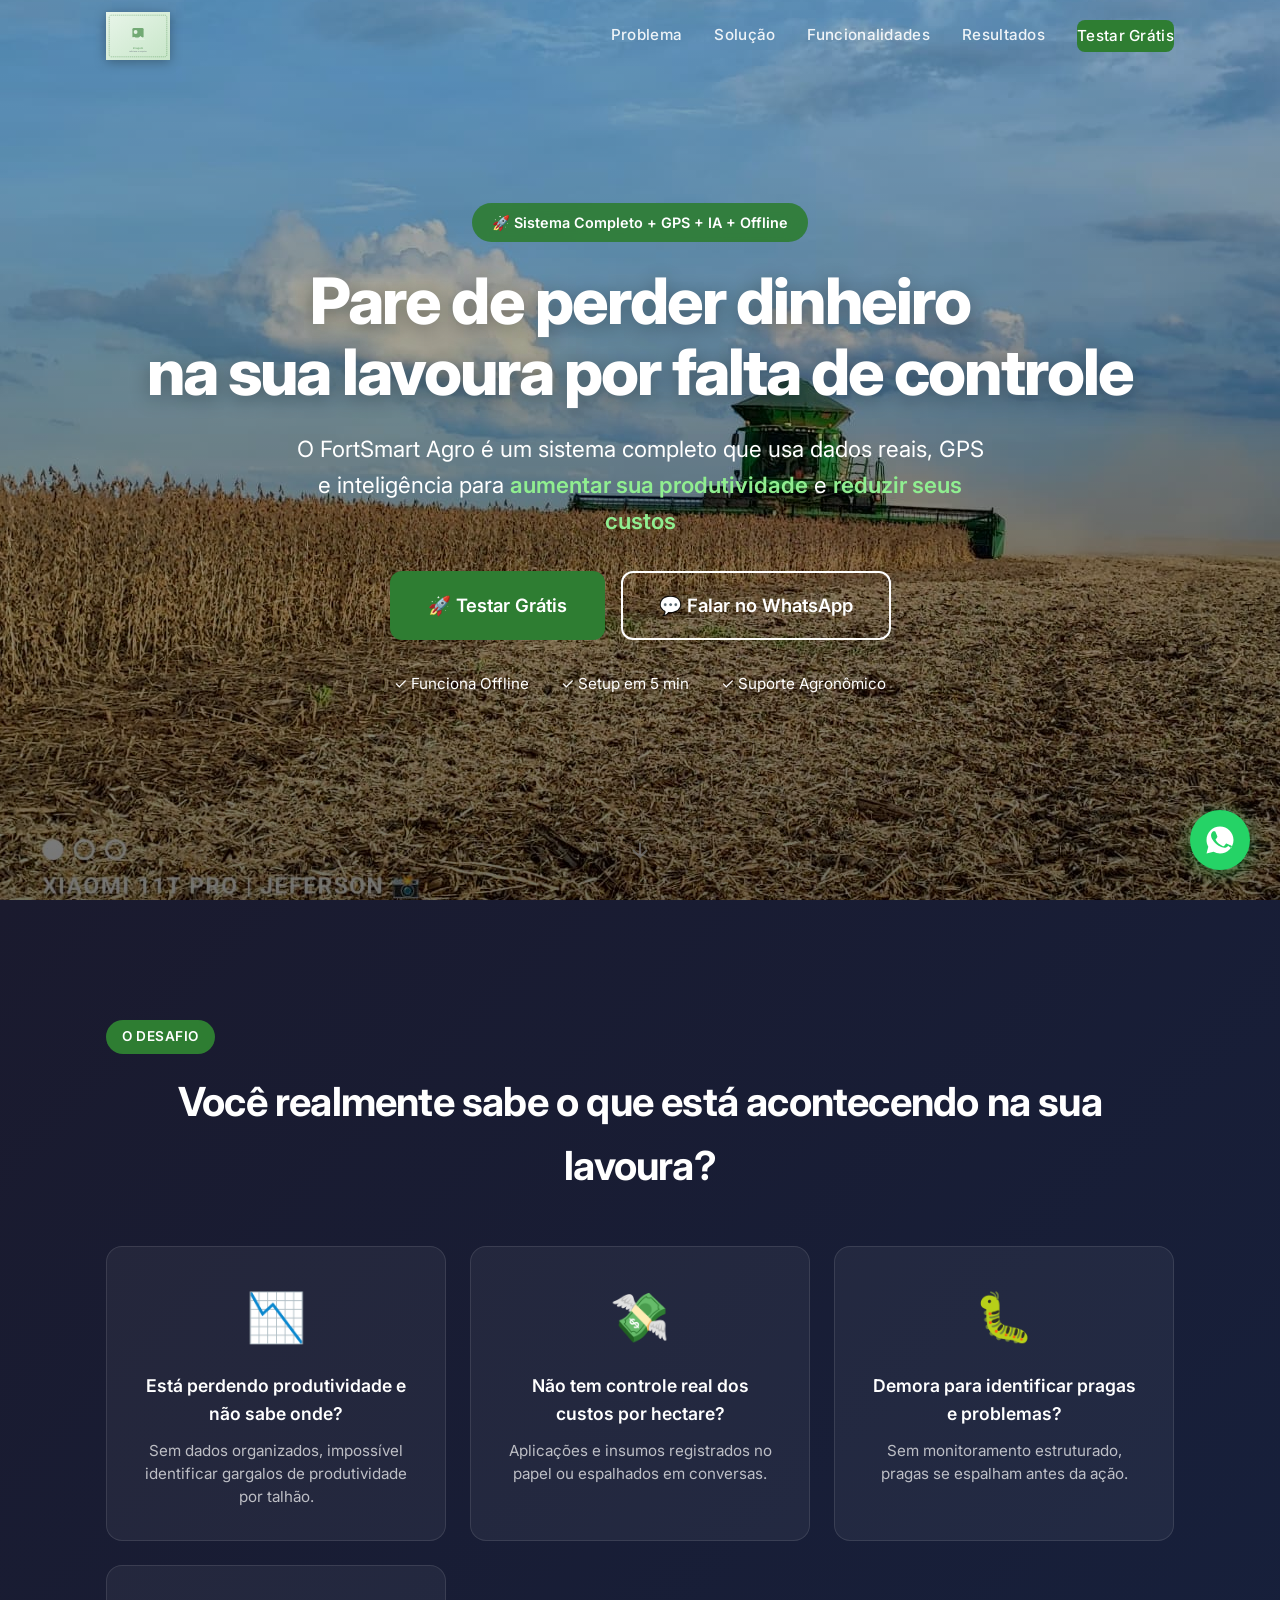
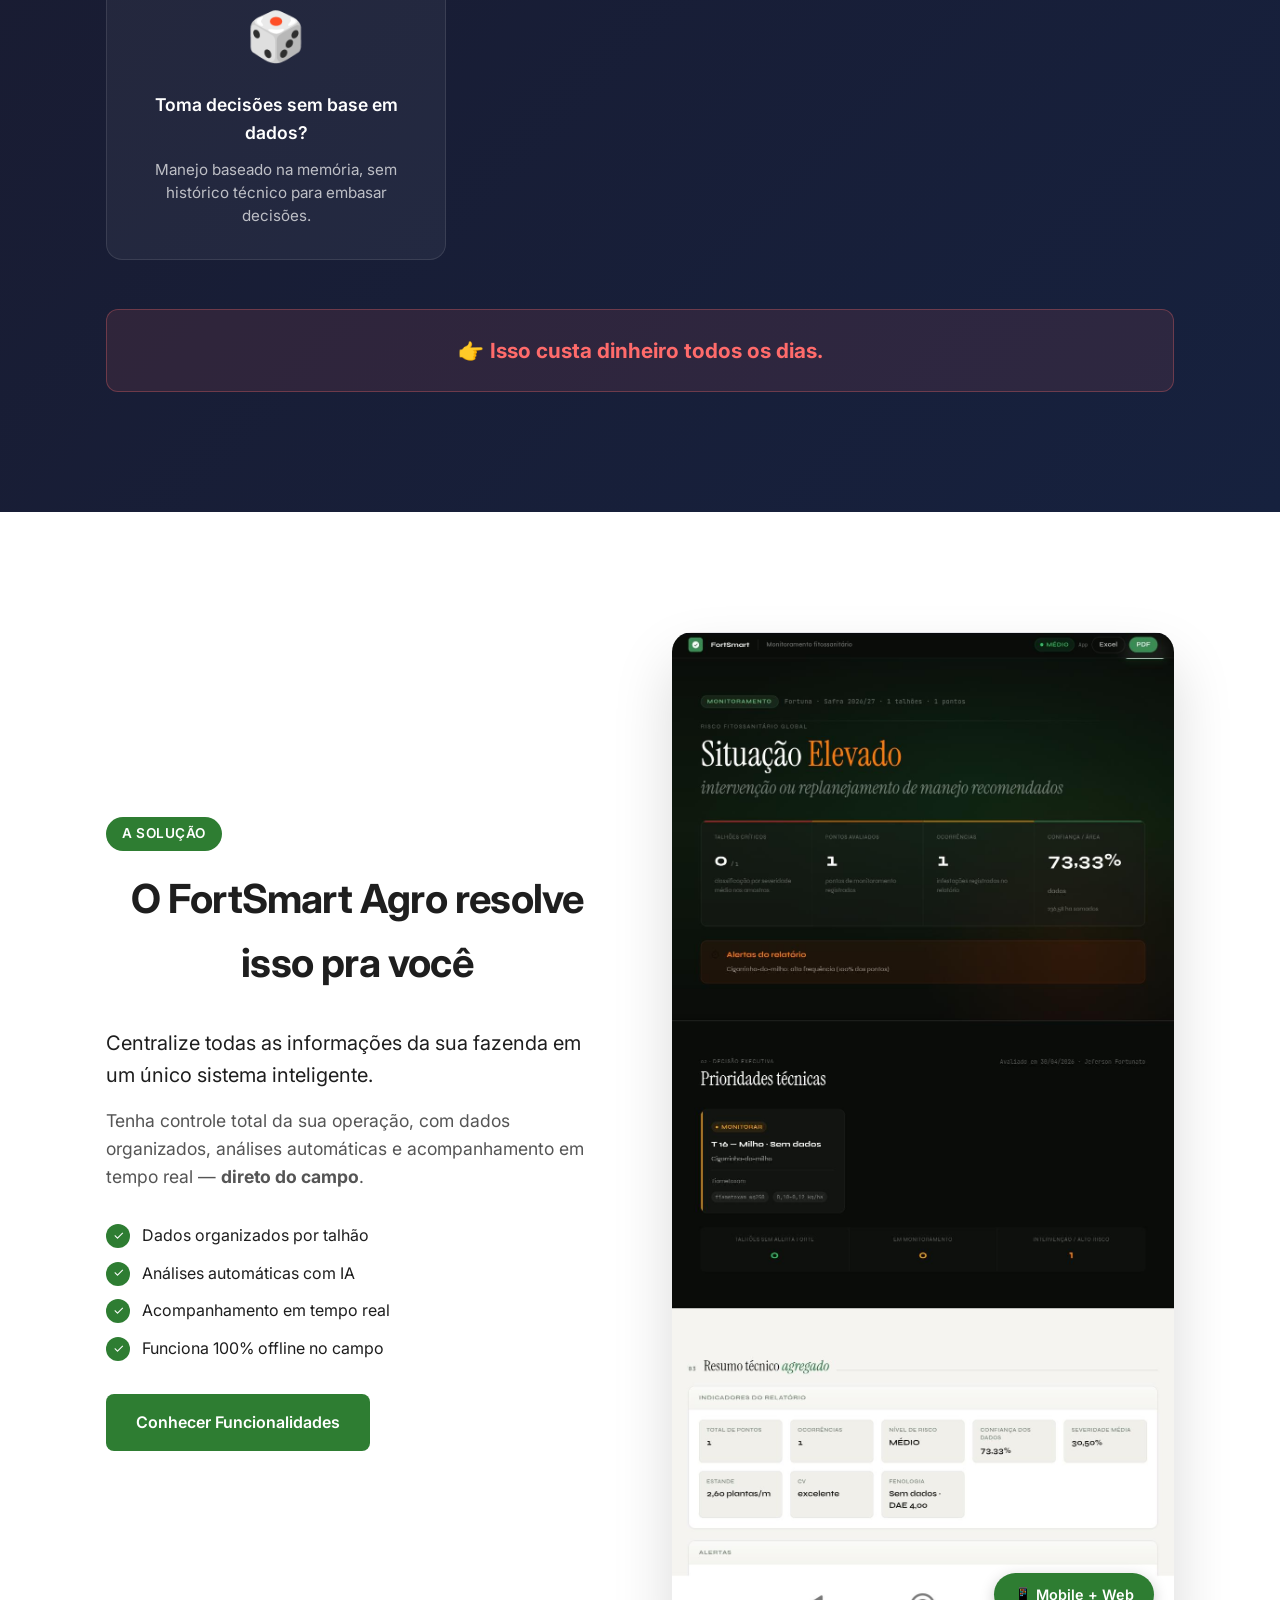
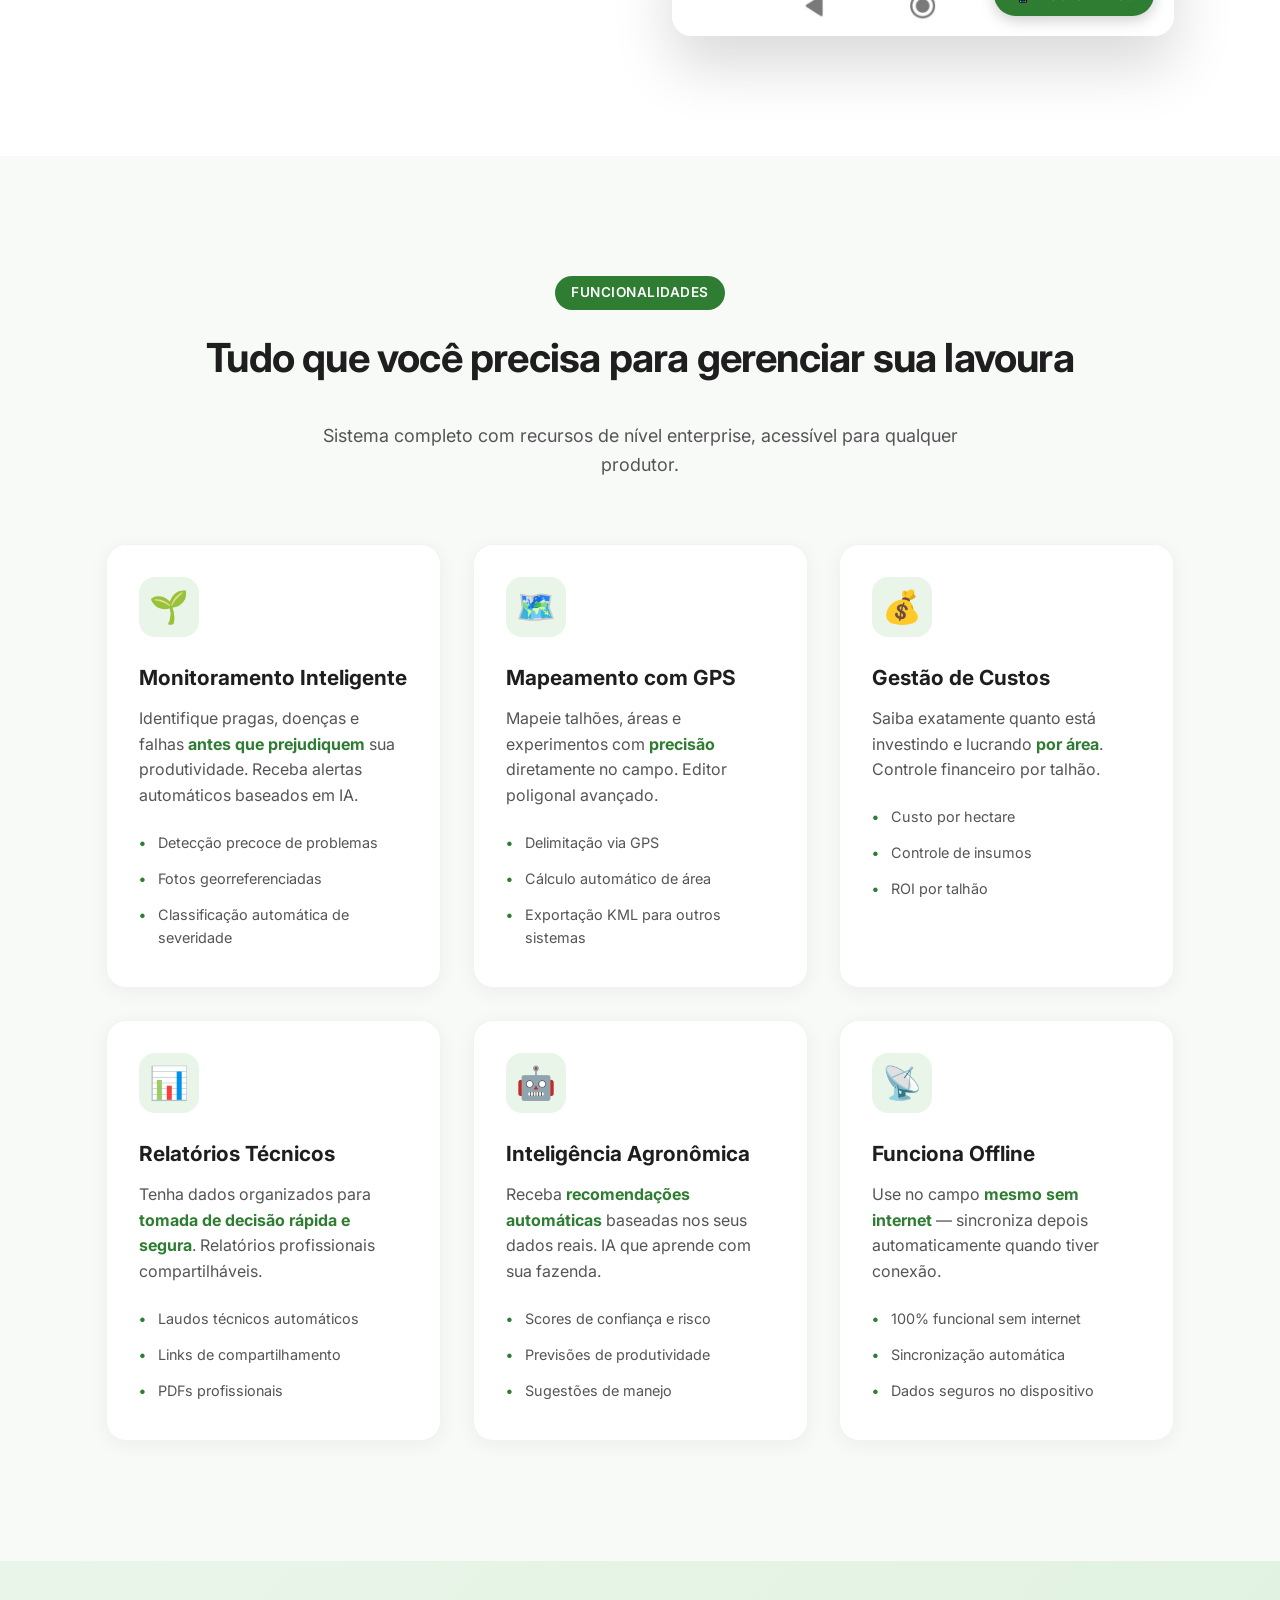
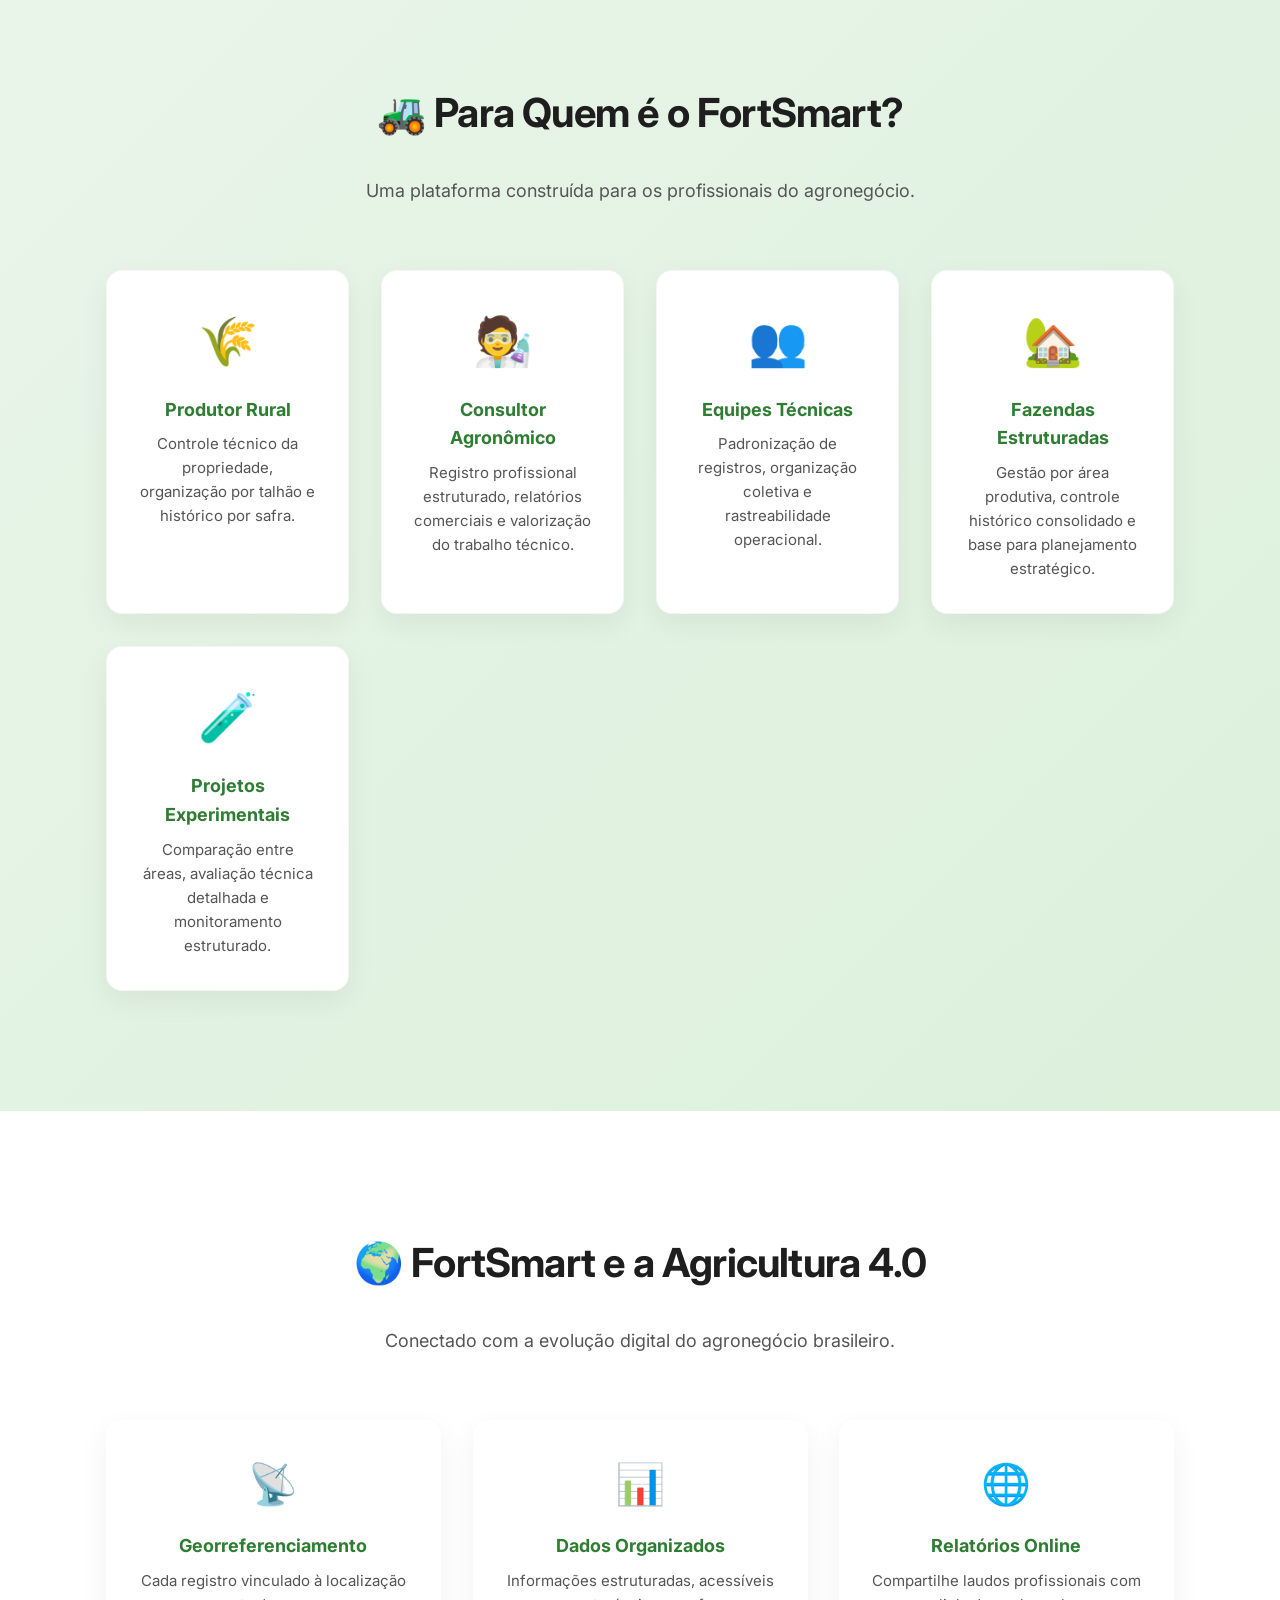
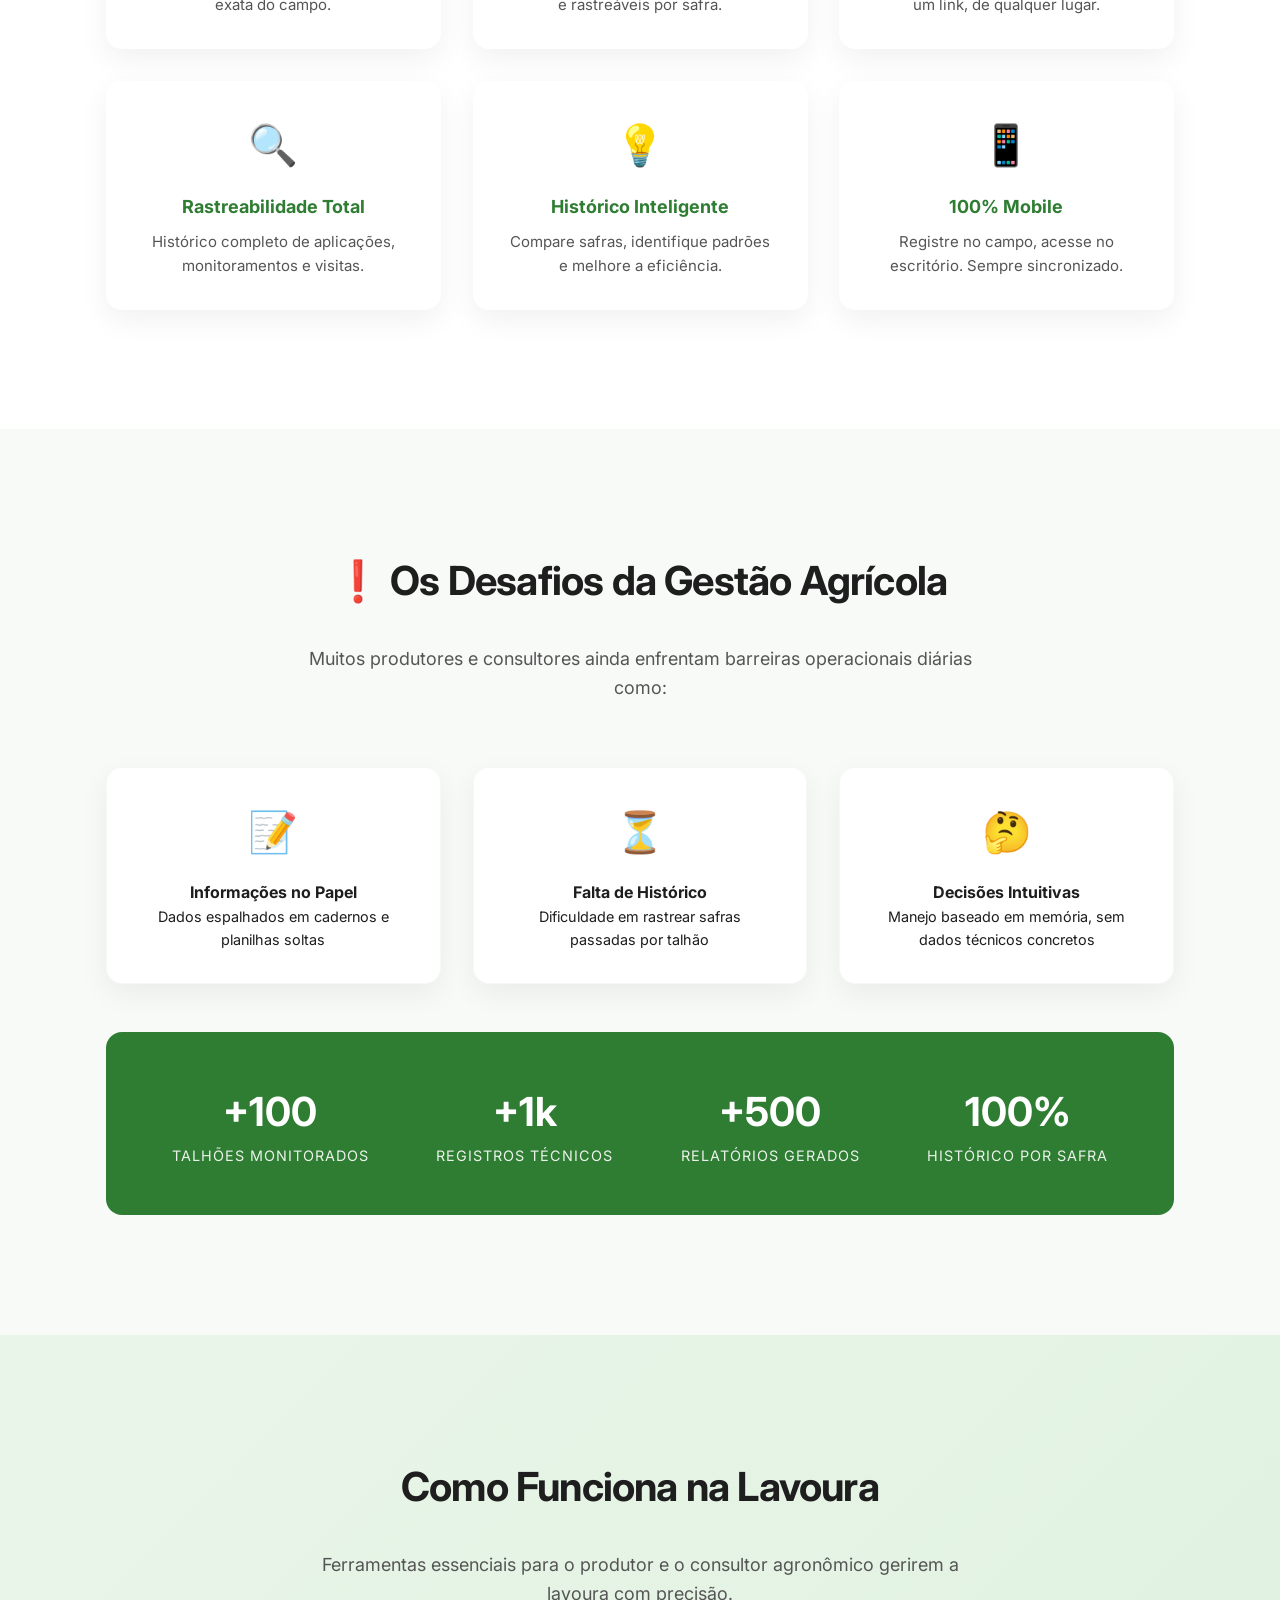
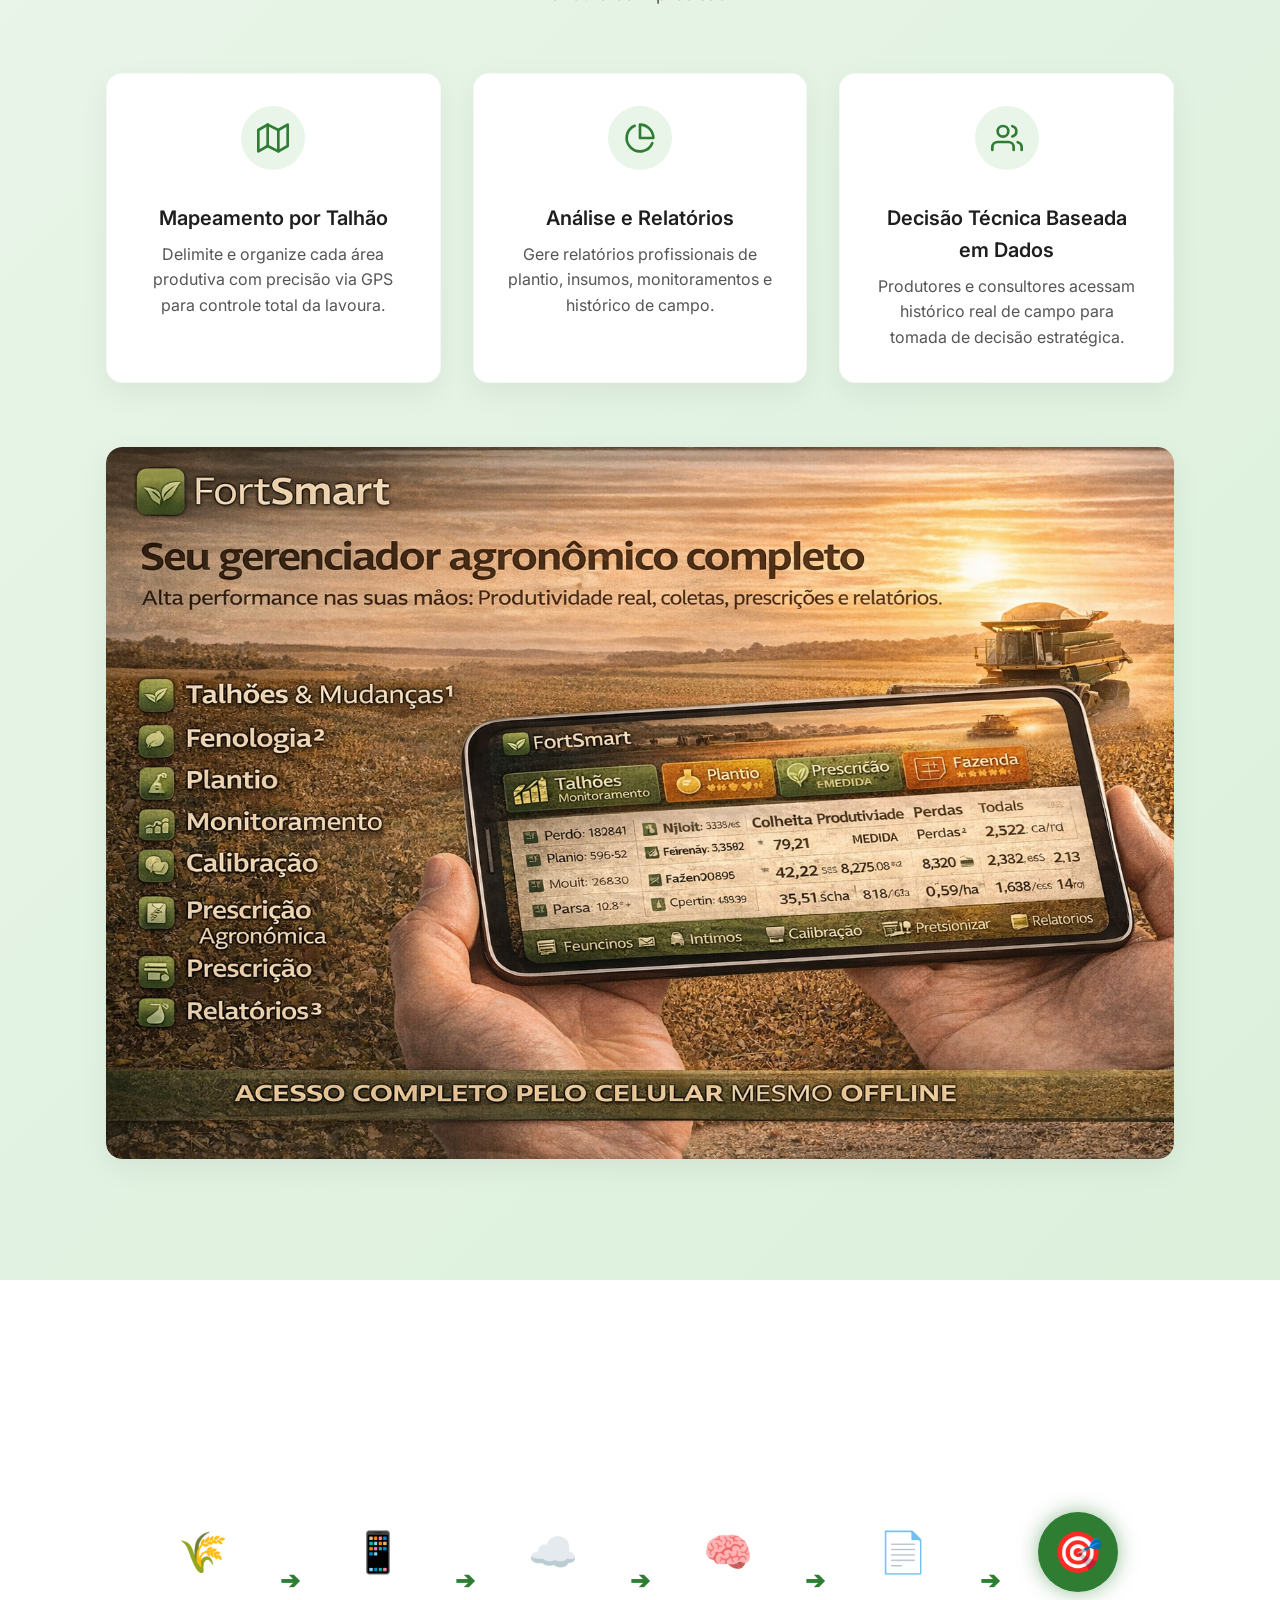
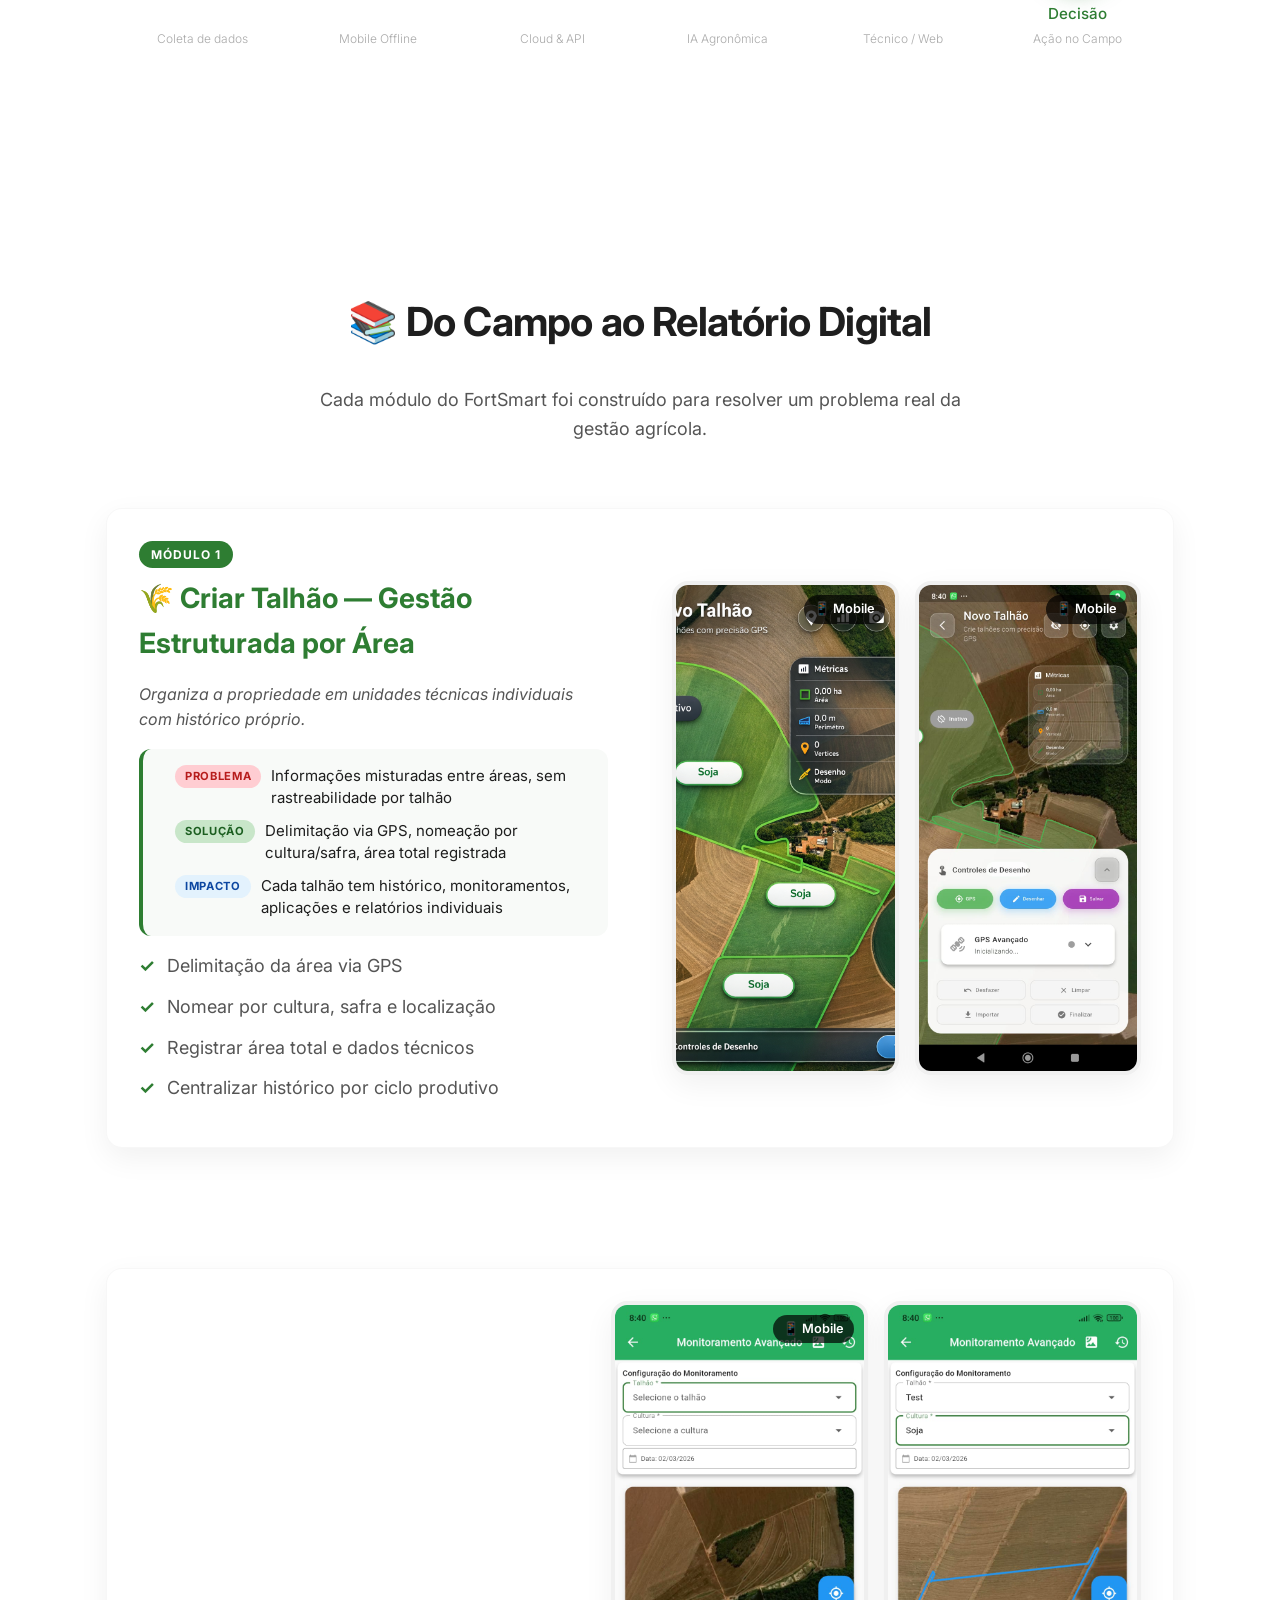
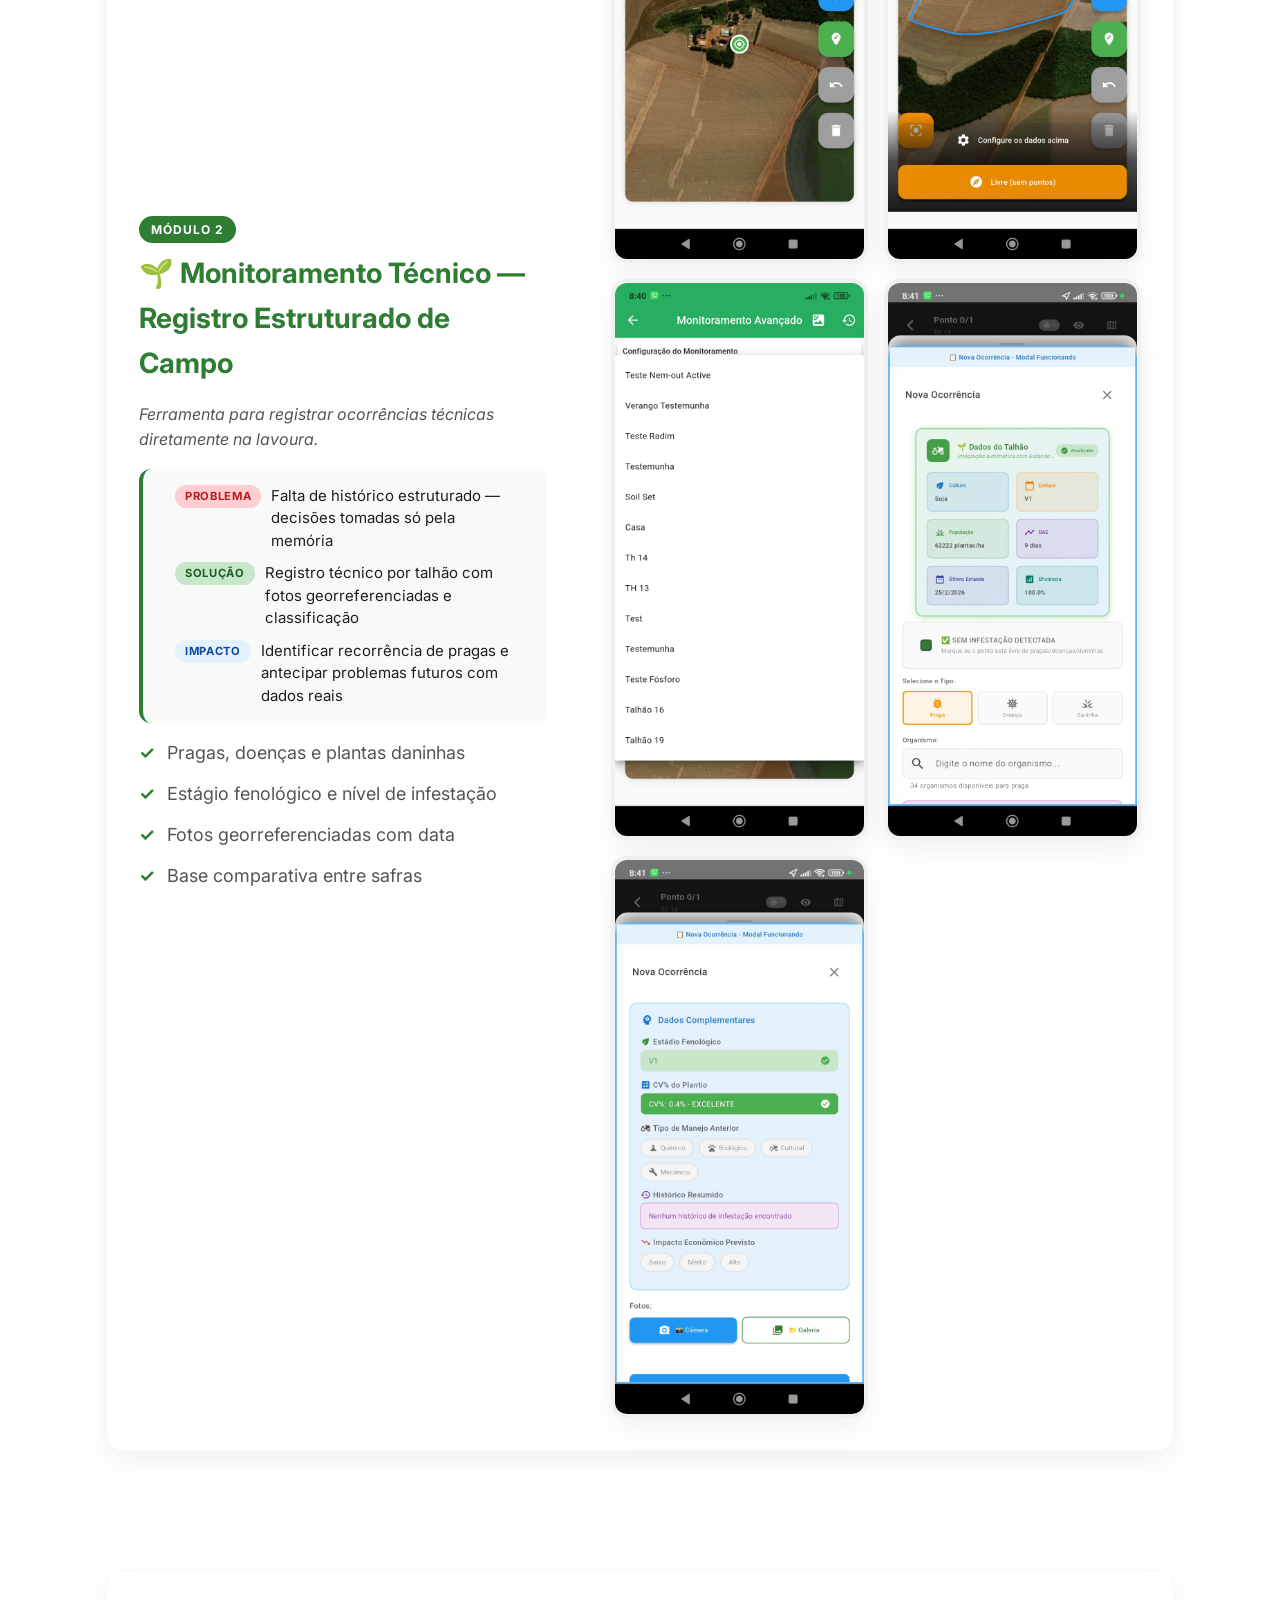
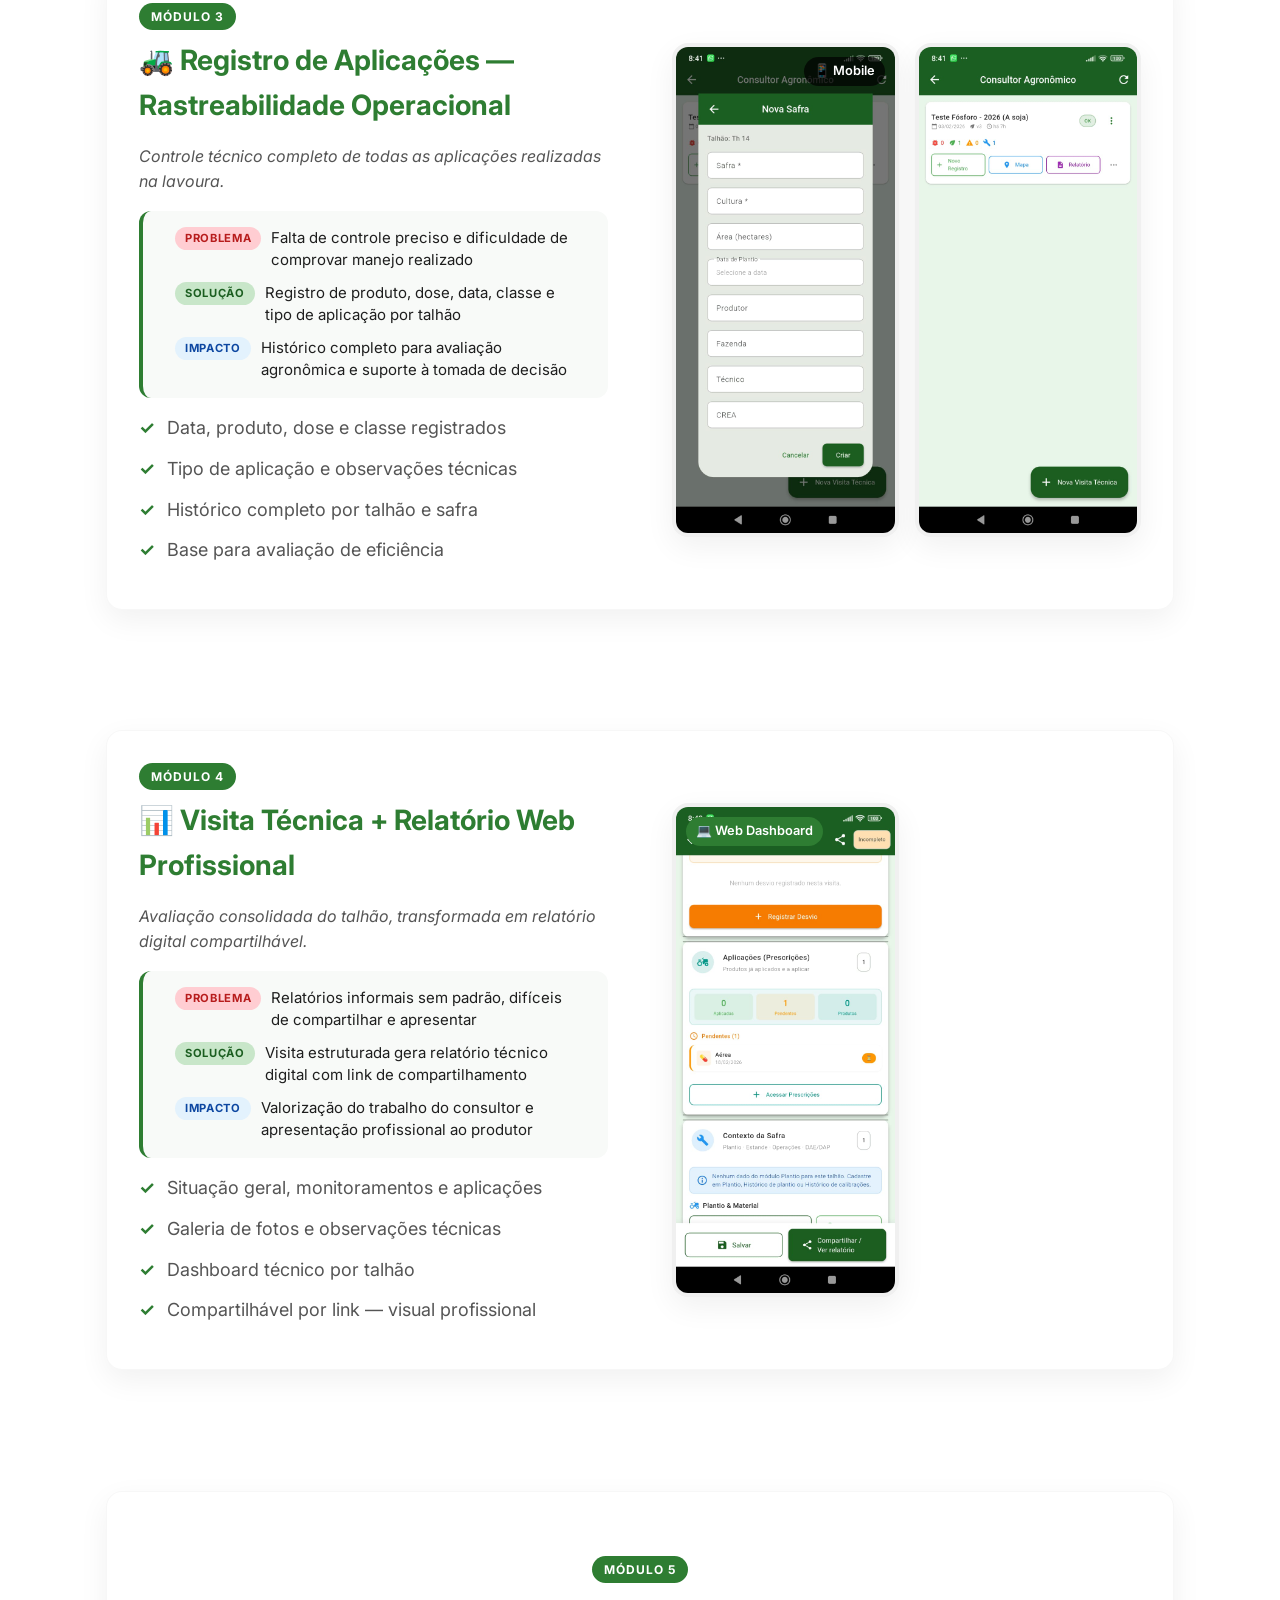
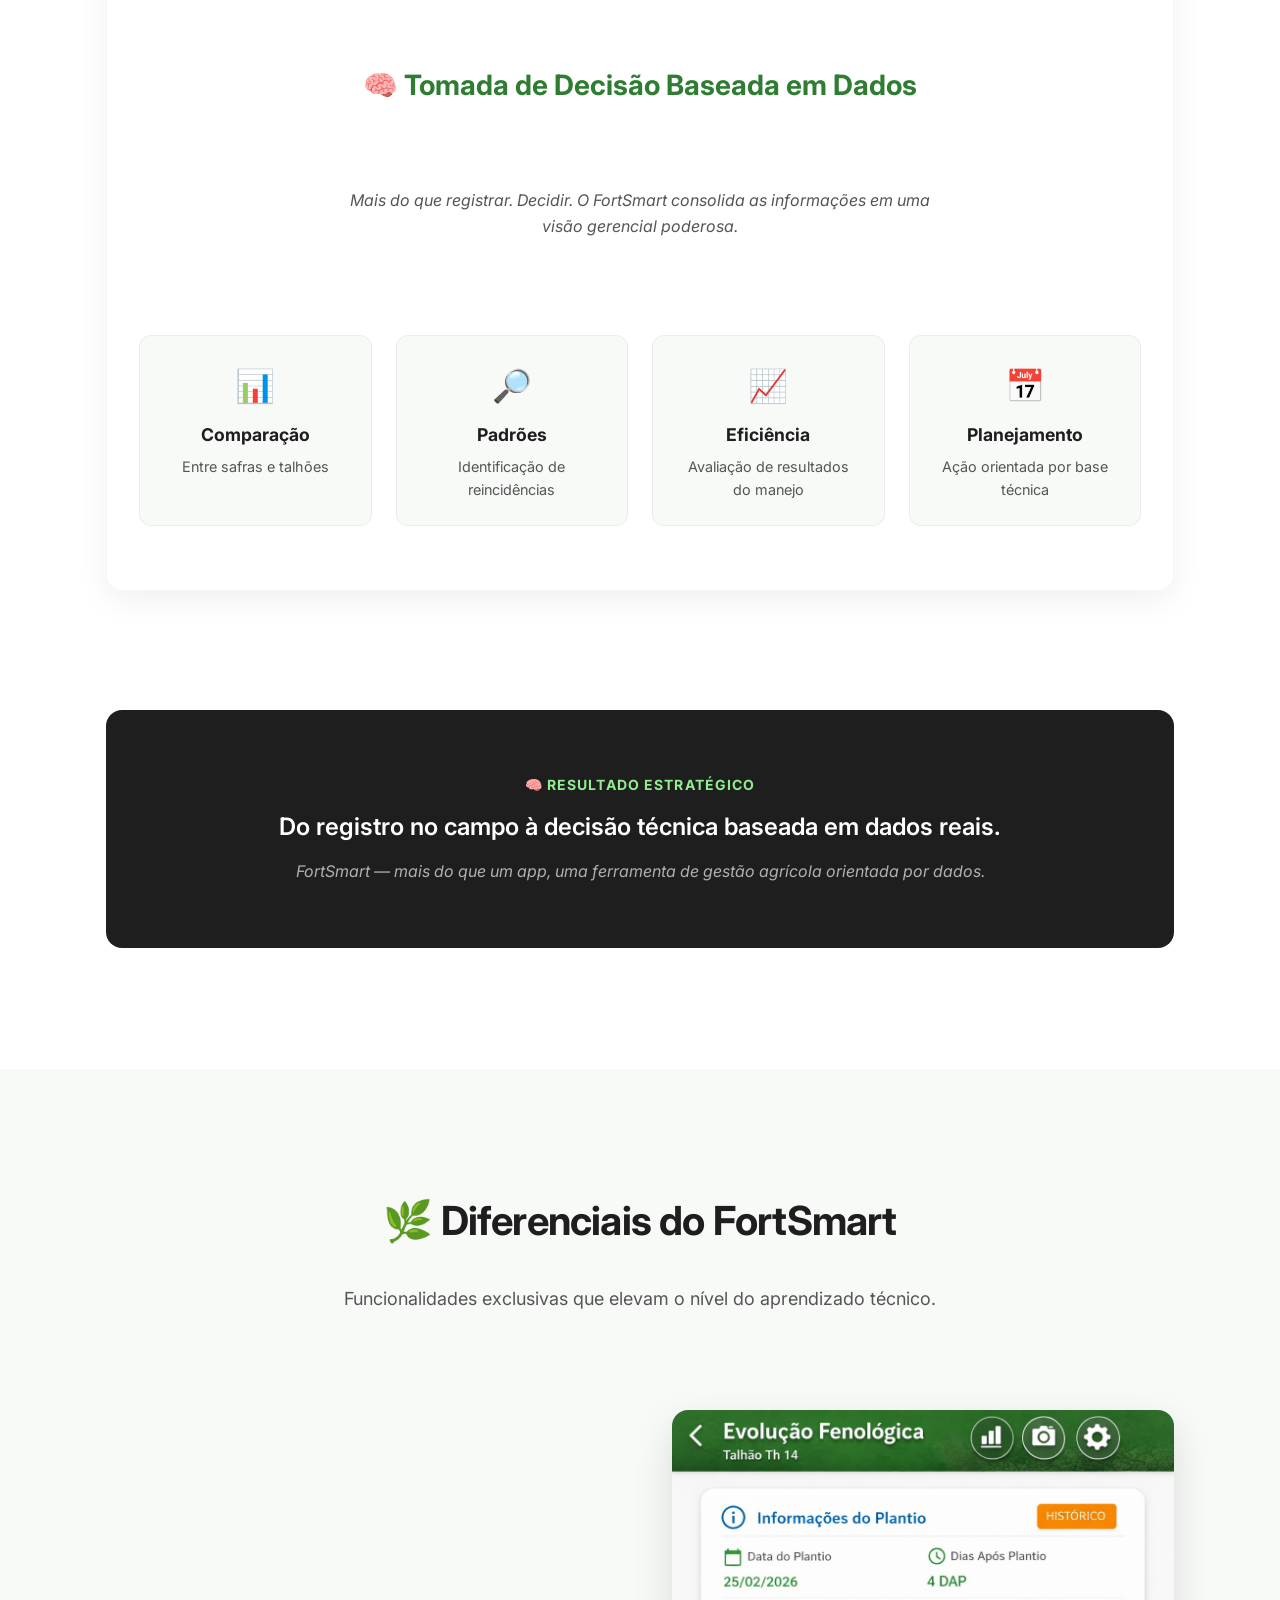
==== commit 73d86aa6: "Update: imagem seção Solução com resolve-isso.jpeg" ====
--- a/index.html
+++ b/index.html
@@ -165,7 +165,7 @@
                     </div>
                     <div class="solucao-imagem animate-on-scroll delay-2">
                         <div class="app-mockup">
-                            <img src="assets/images/divulgacao.png" alt="FortSmart App"
+                            <img src="assets/images/resolve-isso.jpeg" alt="FortSmart Agro resolve isso pra você"
                                 onerror="this.onerror=null;this.src='assets/images/placeholder.svg';">
                             <div class="mockup-badge">📱 Mobile + Web</div>
                         </div>
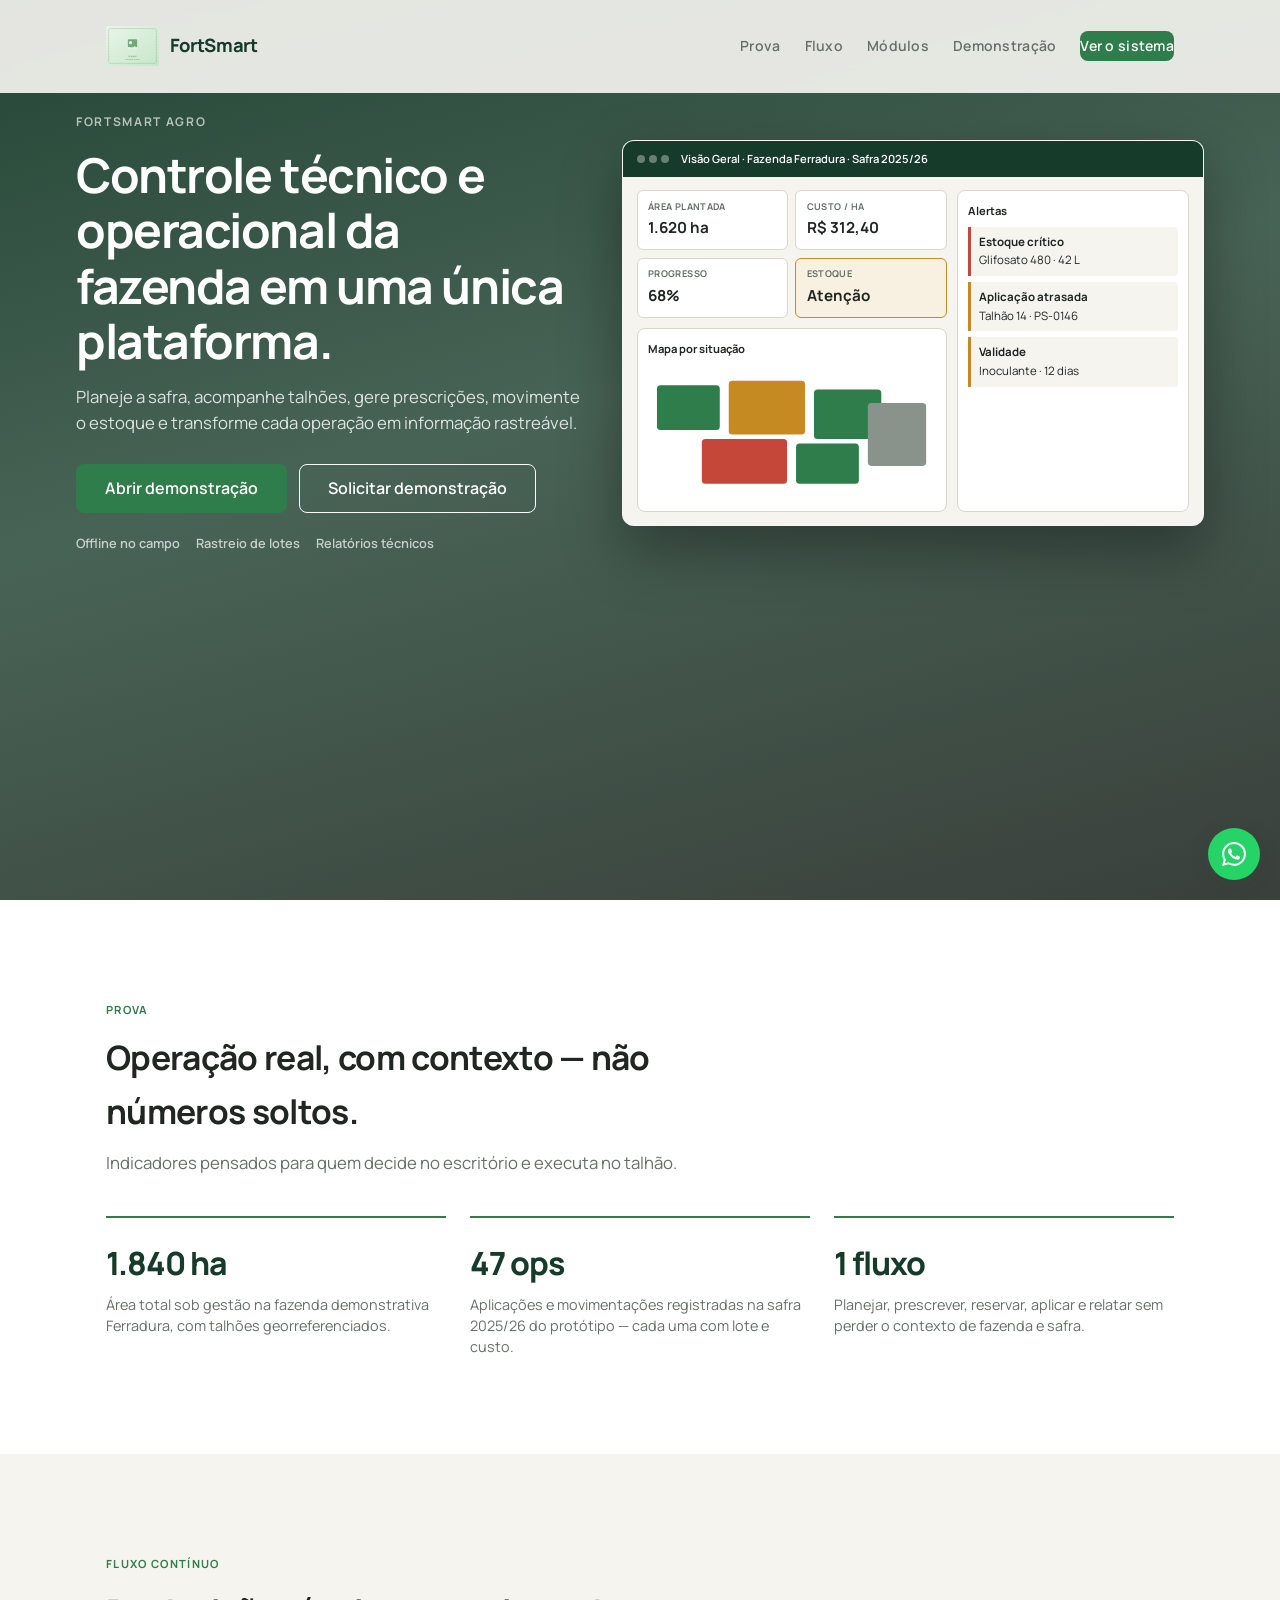
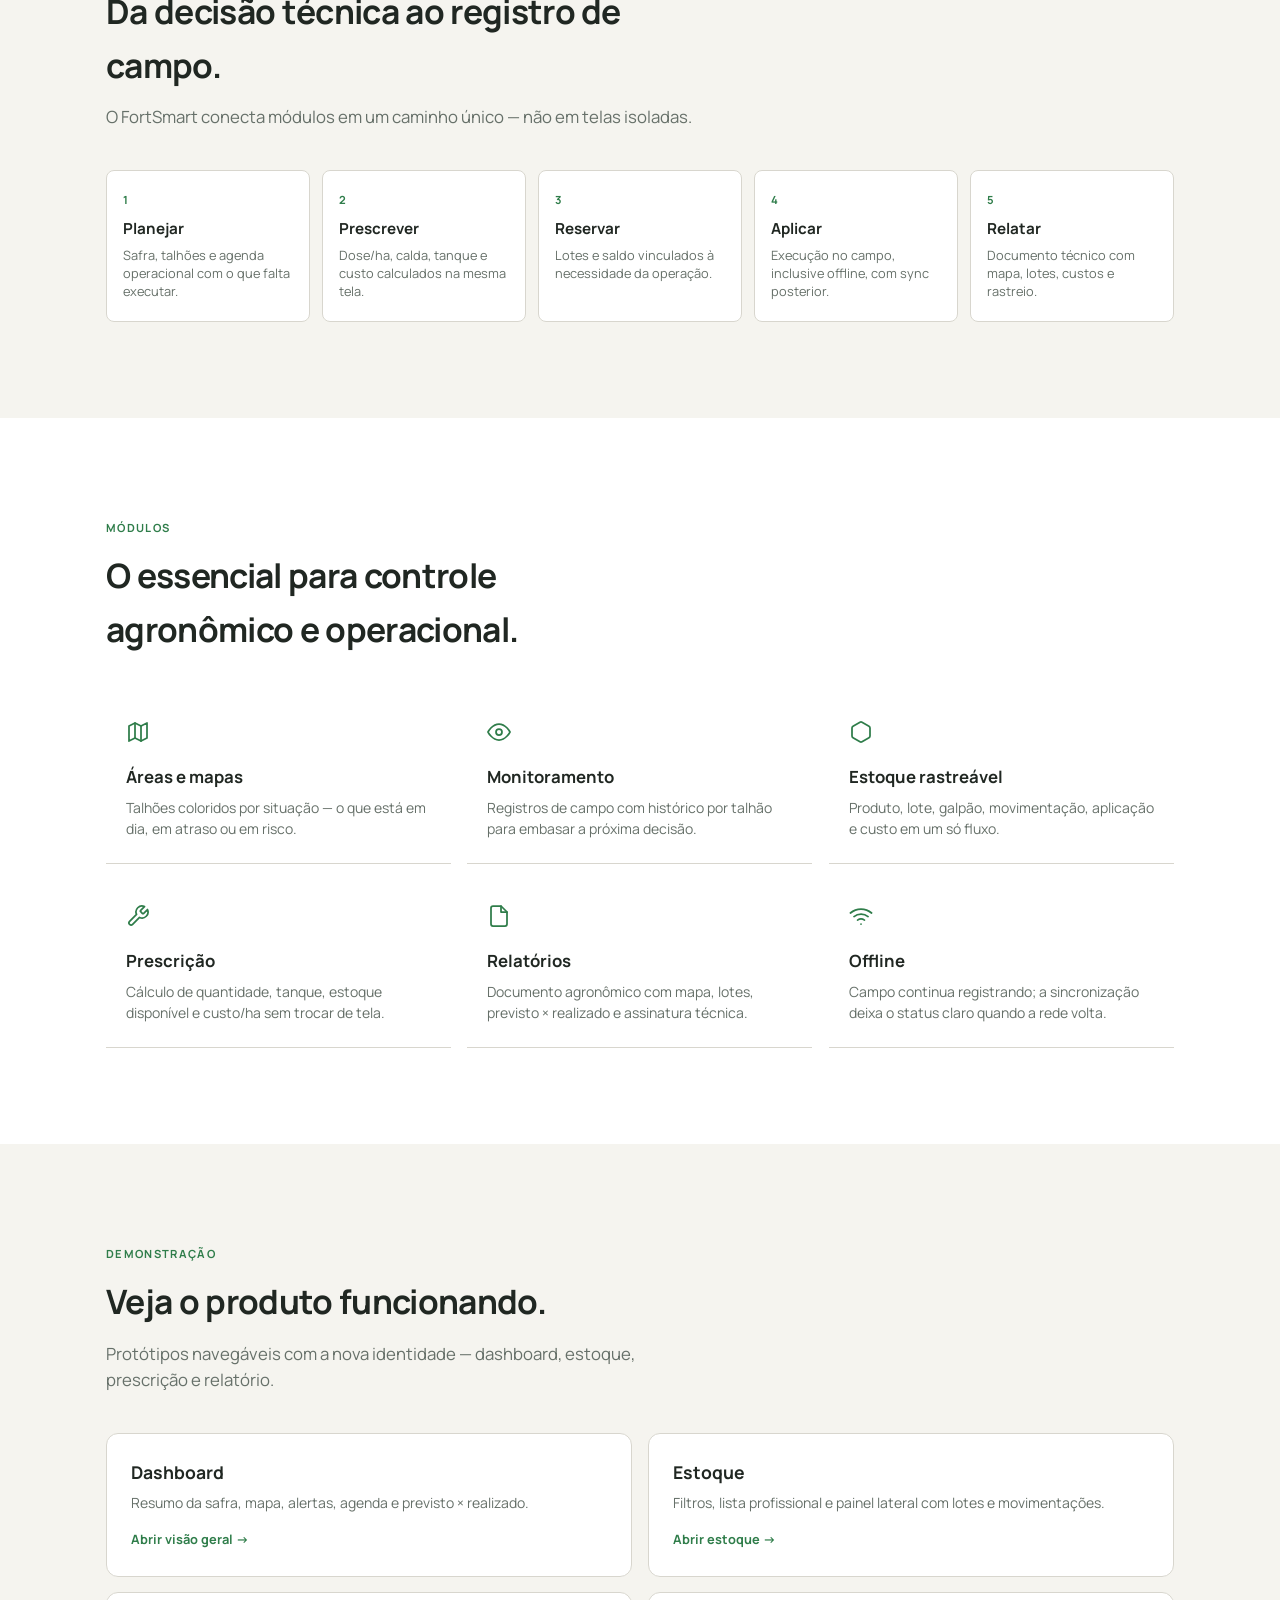
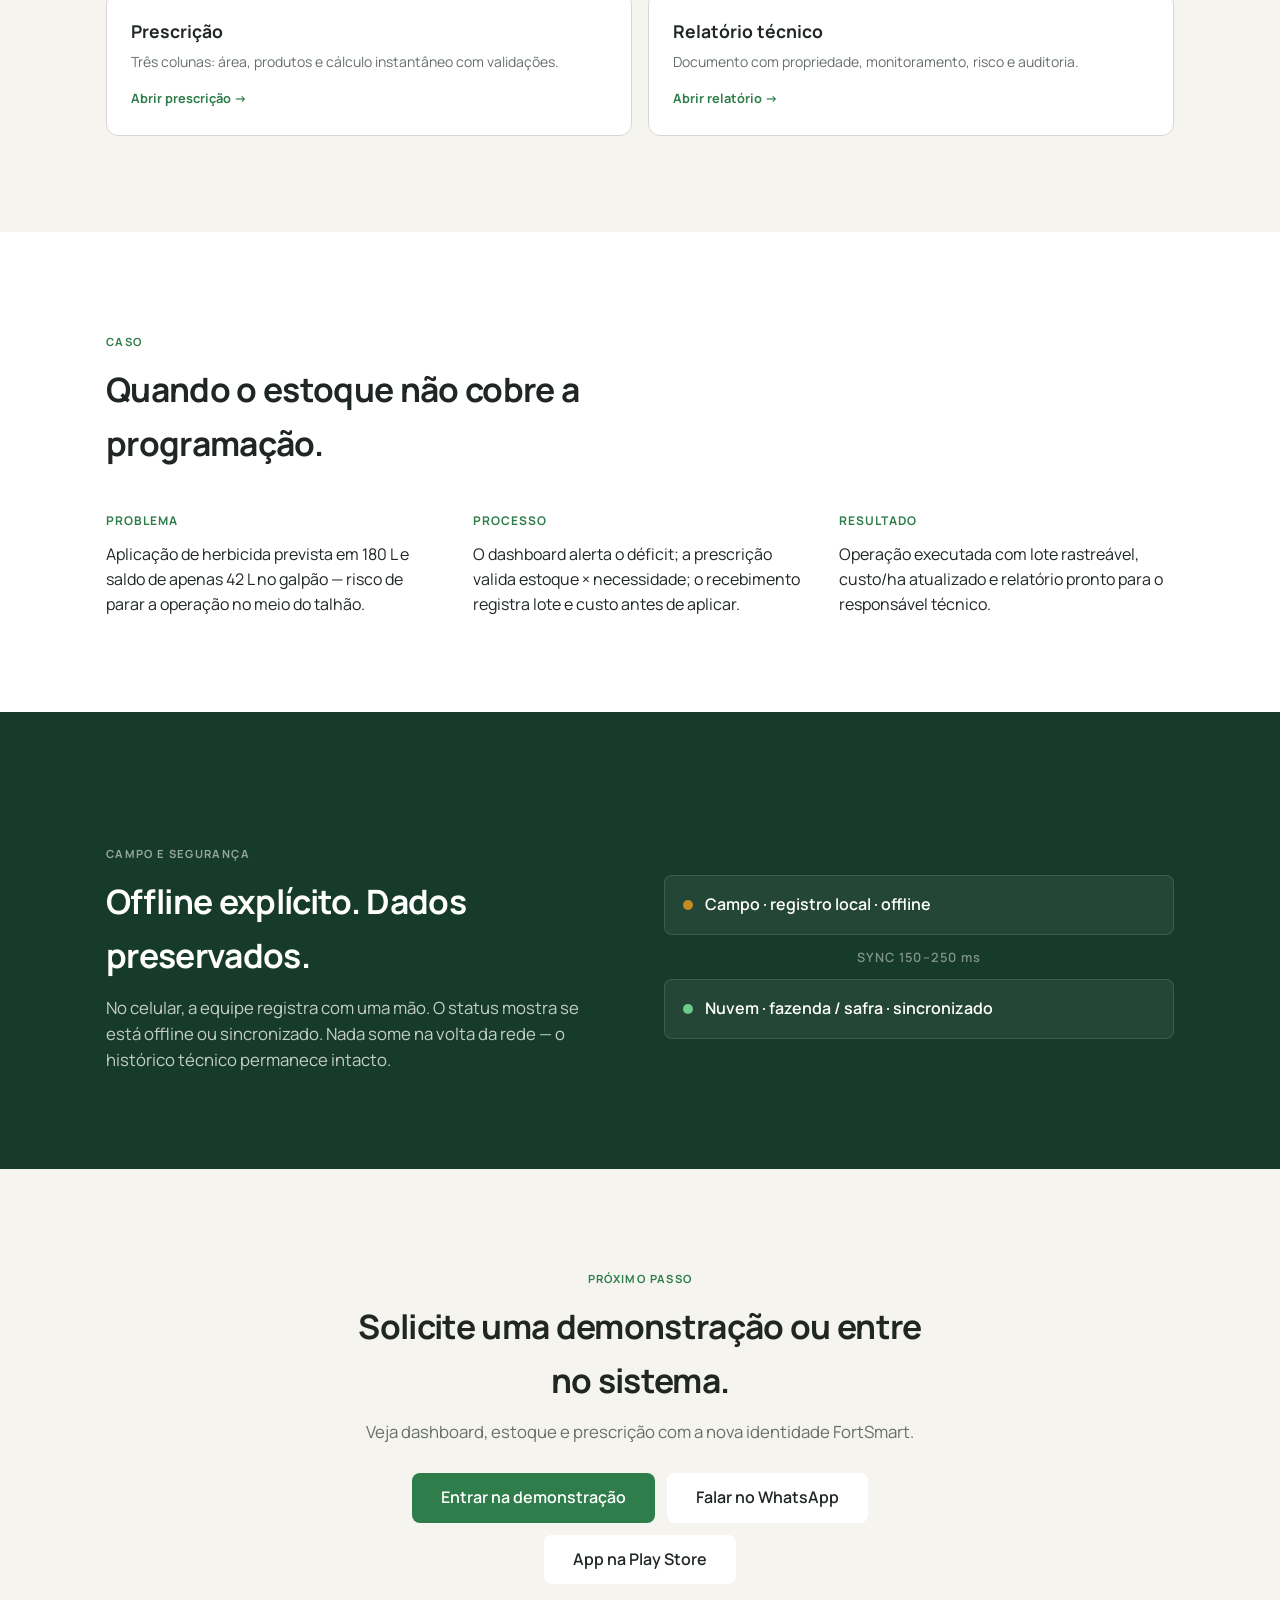
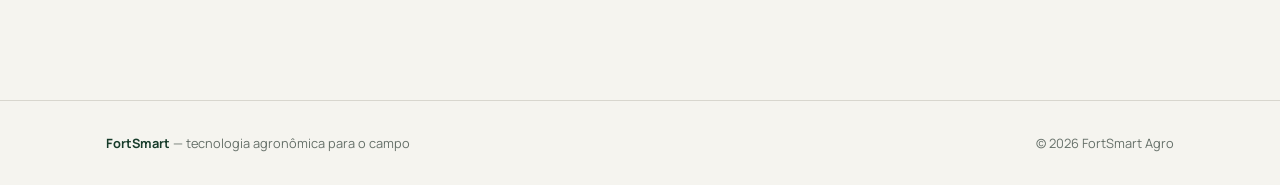
==== commit a2bf7209: "Redesign FortSmart site with product prototypes. Replace the long marketing page with a shorter prof" ====
--- a/index.html
+++ b/index.html
@@ -1,11 +1,10 @@
 <!DOCTYPE html>
 <html lang="pt-BR" class="no-js">
-
 <head>
     <meta charset="UTF-8">
     <meta name="viewport" content="width=device-width, initial-scale=1.0">
-    <meta name="description" content="FortSmart - Conectando educação e agricultura digital.">
-    <title>FortSmart | Tecnologia Inteligente no Campo</title>
+    <meta name="description" content="FortSmart Agro — controle técnico e operacional da fazenda em uma única plataforma. Prescrição, estoque, mapas e relatórios rastreáveis.">
+    <title>FortSmart | Controle técnico e operacional da fazenda</title>
     <script>
       (function() {
         var path = location.pathname;
@@ -15,1501 +14,333 @@
     </script>
     <link rel="preconnect" href="https://fonts.googleapis.com">
     <link rel="preconnect" href="https://fonts.gstatic.com" crossorigin>
-    <link href="https://fonts.googleapis.com/css2?family=Inter:wght@300;400;500;600;700&display=swap" rel="stylesheet">
+    <link href="https://fonts.googleapis.com/css2?family=Manrope:wght@400;500;600;700&display=swap" rel="stylesheet">
     <link rel="stylesheet" href="assets/css/style.css">
-    <link rel="stylesheet" href="assets/css/ecosystem.css">
     <link rel="stylesheet" href="assets/css/landing.css">
+    <style>
+      .hero-dash {
+        display: grid;
+        grid-template-columns: 1.2fr 0.9fr;
+        gap: 0.65rem;
+        padding: 0.85rem;
+        color: var(--fs-graphite);
+        font-size: 0.72rem;
+      }
+      .hero-dash .hd-metrics {
+        display: grid;
+        grid-template-columns: repeat(2, 1fr);
+        gap: 0.45rem;
+        margin-bottom: 0.65rem;
+      }
+      .hero-dash .hd-metric {
+        background: #fff;
+        border: 1px solid var(--fs-border);
+        border-radius: 6px;
+        padding: 0.55rem 0.65rem;
+      }
+      .hero-dash .hd-metric.is-alert { background: var(--fs-amber-bg); border-color: var(--fs-amber); }
+      .hero-dash .hd-label { font-size: 0.58rem; font-weight: 700; text-transform: uppercase; letter-spacing: 0.04em; color: var(--fs-gray); }
+      .hero-dash .hd-value { font-size: 0.95rem; font-weight: 700; margin-top: 0.1rem; }
+      .hero-dash .hd-panel {
+        background: #fff;
+        border: 1px solid var(--fs-border);
+        border-radius: 8px;
+        padding: 0.65rem;
+      }
+      .hero-dash .hd-panel h4 { font-size: 0.7rem; font-weight: 700; margin-bottom: 0.45rem; }
+      .hero-dash .hd-alert {
+        padding: 0.4rem 0.5rem;
+        border-left: 3px solid var(--fs-risk);
+        background: var(--fs-bg-warm);
+        margin-bottom: 0.35rem;
+        border-radius: 0 4px 4px 0;
+      }
+      .hero-dash .hd-alert.warn { border-left-color: var(--fs-amber); }
+      .hero-dash svg { width: 100%; height: 130px; }
+      @media (max-width: 700px) {
+        .hero-dash { grid-template-columns: 1fr; }
+      }
+    </style>
 </head>
-
-<body>
-
-    <!-- ══ NAVBAR ══ -->
+<body style="background: var(--fs-bg-warm); font-family: var(--font-main);">
+
     <header class="navbar" id="navbar">
         <div class="container navbar-inner">
             <a href="#home" class="navbar-logo">
-                <img src="assets/images/fortsmart.png" alt="FortSmart Logo" class="logo-img"
+                <img src="assets/images/fortsmart.png" alt="FortSmart" class="logo-img"
                     onerror="this.onerror=null;this.src='assets/images/placeholder.svg';">
+                <span class="logo-word">FortSmart</span>
             </a>
             <nav class="navbar-links" id="navbarLinks">
-                <a href="#problema">Problema</a>
-                <a href="#solucao">Solução</a>
-                <a href="#funcionalidades">Funcionalidades</a>
-                <a href="#resultados">Resultados</a>
-                <a href="#contato" class="btn-nav">Testar Grátis</a>
+                <a href="#prova">Prova</a>
+                <a href="#fluxo">Fluxo</a>
+                <a href="#modulos">Módulos</a>
+                <a href="#demonstracao">Demonstração</a>
+                <a href="app/index.html" class="btn-nav">Ver o sistema</a>
             </nav>
-            <button class="mobile-menu-btn" id="mobileMenuBtn" aria-label="Menu">
-                <span></span>
-                <span></span>
-                <span></span>
+            <button class="mobile-menu-btn" id="mobileMenuBtn" aria-label="Menu" aria-expanded="false">
+                <span></span><span></span><span></span>
             </button>
         </div>
     </header>
 
-    <!-- ══════════════════════════════════════════════
-         1. HERO SECTION - ALTA CONVERSÃO
-    ══════════════════════════════════════════════ -->
-    <section class="hero" id="home">
-        <div class="hero-overlay"></div>
-        <div class="container hero-content">
-            <div class="hero-badge fade-in-up">
-                🚀 Sistema Completo + GPS + IA + Offline
-            </div>
-            <h1 class="hero-title fade-in-up delay-1">
-                Pare de perder dinheiro<br>na sua lavoura por falta de controle
-            </h1>
-            <p class="hero-subtitle fade-in-up delay-2">
-                O FortSmart Agro é um sistema completo que usa dados reais, GPS e inteligência para <strong>aumentar sua
-                    produtividade</strong> e <strong>reduzir seus custos</strong>
-            </p>
-            <div class="hero-actions fade-in-up delay-3">
-                <a href="https://play.google.com/store/apps/details?id=com.fortsmart.agro&pcampaignid=web_share" target="_blank"
-                    class="btn btn-primary btn-large">
-                    🚀 Testar Grátis
-                </a>
-                <a href="https://wa.me/556692505091?text=Quero%20conhecer%20o%20FortSmart%20Agro" target="_blank"
-                    class="btn btn-outline-white btn-large">
-                    💬 Falar no WhatsApp
-                </a>
-            </div>
-            <div class="hero-trust fade-in-up delay-3">
-                <span>✓ Funciona Offline</span>
-                <span>✓ Setup em 5 min</span>
-                <span>✓ Suporte Agronômico</span>
-            </div>
-            </div>
-            <div class="hero-scroll">
-                <a href="#problema" aria-label="Rolar para baixo">
-                    <svg width="24" height="24" viewBox="0 0 24 24" fill="none" stroke="currentColor" stroke-width="2">
-                        <path d="M12 5v14M19 12l-7 7-7-7" />
-                    </svg>
-                </a>
-        </div>
-    </section>
-
-    <!-- ══════════════════════════════════════════════
-         2. PROBLEMA - CONEXÃO COM O CLIENTE
-    ══════════════════════════════════════════════ -->
-    <section class="problema-lp section-padding bg-dark" id="problema">
-        <div class="container">
-            <div class="section-header animate-on-scroll">
-                <span class="section-tag">O Desafio</span>
-                <h2 class="section-title light">Você realmente sabe o que está acontecendo na sua lavoura?</h2>
-            </div>
-    
-            <div class="problema-grid-lp">
-                <div class="problema-card animate-on-scroll">
-                    <div class="problema-icon">📉</div>
-                    <h4>Está perdendo produtividade e não sabe onde?</h4>
-                    <p>Sem dados organizados, impossível identificar gargalos de produtividade por talhão.</p>
-                </div>
-                <div class="problema-card animate-on-scroll delay-1">
-                    <div class="problema-icon">💸</div>
-                    <h4>Não tem controle real dos custos por hectare?</h4>
-                    <p>Aplicações e insumos registrados no papel ou espalhados em conversas.</p>
-                </div>
-                <div class="problema-card animate-on-scroll delay-2">
-                    <div class="problema-icon">🐛</div>
-                    <h4>Demora para identificar pragas e problemas?</h4>
-                    <p>Sem monitoramento estruturado, pragas se espalham antes da ação.</p>
-                </div>
-                <div class="problema-card animate-on-scroll delay-3">
-                    <div class="problema-icon">🎲</div>
-                    <h4>Toma decisões sem base em dados?</h4>
-                    <p>Manejo baseado na memória, sem histórico técnico para embasar decisões.</p>
-                </div>
-            </div>
-    
-            <div class="problema-destaque animate-on-scroll">
-                <p>👉 <strong>Isso custa dinheiro todos os dias.</strong></p>
-            </div>
-        </div>
-    </section>
-
-    <!-- ══════════════════════════════════════════════
-         3. SOLUÇÃO - SEU SISTEMA
-    ══════════════════════════════════════════════ -->
-    <section class="solucao-lp section-padding" id="solucao">
-        <div class="container">
-            <div class="solucao-grid">
-                <div class="solucao-texto animate-on-scroll">
-                    <span class="section-tag">A Solução</span>
-                    <h2 class="section-title">O FortSmart Agro resolve isso pra você</h2>
-                    <p class="solucao-desc">
-                        Centralize todas as informações da sua fazenda em um único sistema inteligente.
-                    </p>
-                    <p class="solucao-desc-secondary">
-                        Tenha controle total da sua operação, com dados organizados, análises automáticas e acompanhamento em tempo real —
-                        <strong>direto do campo</strong>.
-                    </p>
-                    <div class="solucao-checklist">
-                        <div class="check-item">
-                            <span class="check-icon">✓</span>
-                            <span>Dados organizados por talhão</span>
+    <!-- 1. Hero -->
+    <section class="hero-lp" id="home">
+        <div class="container hero-grid">
+            <div>
+                <p class="hero-brand">FortSmart Agro</p>
+                <h1>Controle técnico e operacional da fazenda em uma única plataforma.</h1>
+                <p class="hero-lead">
+                    Planeje a safra, acompanhe talhões, gere prescrições, movimente o estoque e transforme cada operação em informação rastreável.
+                </p>
+                <div class="hero-actions">
+                    <a href="app/index.html" class="btn btn-primary btn-large">Abrir demonstração</a>
+                    <a href="https://wa.me/556692505091?text=Quero%20conhecer%20o%20FortSmart%20Agro" target="_blank" rel="noopener" class="btn btn-outline-white btn-large">Solicitar demonstração</a>
+                </div>
+                <div class="hero-meta">
+                    <span>Offline no campo</span>
+                    <span>Rastreio de lotes</span>
+                    <span>Relatórios técnicos</span>
+                </div>
+            </div>
+            <div class="hero-product animate-on-scroll">
+                <div class="hero-product-chrome">
+                    <div class="dots"><span></span><span></span><span></span></div>
+                    Visão Geral · Fazenda Ferradura · Safra 2025/26
+                </div>
+                <div class="hero-dash">
+                    <div>
+                        <div class="hd-metrics">
+                            <div class="hd-metric"><div class="hd-label">Área plantada</div><div class="hd-value">1.620 ha</div></div>
+                            <div class="hd-metric"><div class="hd-label">Custo / ha</div><div class="hd-value">R$ 312,40</div></div>
+                            <div class="hd-metric"><div class="hd-label">Progresso</div><div class="hd-value">68%</div></div>
+                            <div class="hd-metric is-alert"><div class="hd-label">Estoque</div><div class="hd-value">Atenção</div></div>
                         </div>
-                        <div class="check-item">
-                            <span class="check-icon">✓</span>
-                            <span>Análises automáticas com IA</span>
-                        </div>
-                        <div class="check-item">
-                            <span class="check-icon">✓</span>
-                            <span>Acompanhamento em tempo real</span>
-                        </div>
-                        <div class="check-item">
-                            <span class="check-icon">✓</span>
-                            <span>Funciona 100% offline no campo</span>
+                        <div class="hd-panel">
+                            <h4>Mapa por situação</h4>
+                            <svg viewBox="0 0 320 140" aria-hidden="true">
+                                <rect x="10" y="20" width="70" height="50" rx="4" fill="#2F7D4A"/>
+                                <rect x="90" y="15" width="85" height="60" rx="4" fill="#C68A22"/>
+                                <rect x="185" y="25" width="75" height="55" rx="4" fill="#2F7D4A"/>
+                                <rect x="60" y="80" width="95" height="50" rx="4" fill="#C4473A"/>
+                                <rect x="165" y="85" width="70" height="45" rx="4" fill="#2F7D4A"/>
+                                <rect x="245" y="40" width="65" height="70" rx="4" fill="#8A928C"/>
+                            </svg>
                         </div>
                     </div>
-                    <a href="#funcionalidades" class="btn btn-primary">
-                        Conhecer Funcionalidades
-                    </a>
+                    <div class="hd-panel">
+                        <h4>Alertas</h4>
+                        <div class="hd-alert"><strong>Estoque crítico</strong><br>Glifosato 480 · 42 L</div>
+                        <div class="hd-alert warn"><strong>Aplicação atrasada</strong><br>Talhão 14 · PS-0146</div>
+                        <div class="hd-alert warn"><strong>Validade</strong><br>Inoculante · 12 dias</div>
                     </div>
-                    <div class="solucao-imagem animate-on-scroll delay-2">
-                        <div class="app-mockup">
-                            <img src="assets/images/resolve-isso.jpeg" alt="FortSmart Agro resolve isso pra você"
-                                onerror="this.onerror=null;this.src='assets/images/placeholder.svg';">
-                            <div class="mockup-badge">📱 Mobile + Web</div>
-                        </div>
+                </div>
+            </div>
+        </div>
+    </section>
+
+    <!-- 2. Prova -->
+    <section class="lp-section bg-surface" id="prova">
+        <div class="container">
+            <span class="lp-kicker animate-on-scroll">Prova</span>
+            <h2 class="lp-title animate-on-scroll">Operação real, com contexto — não números soltos.</h2>
+            <p class="lp-sub animate-on-scroll">Indicadores pensados para quem decide no escritório e executa no talhão.</p>
+            <div class="prova-grid">
+                <div class="prova-item animate-on-scroll">
+                    <strong>1.840 ha</strong>
+                    <p>Área total sob gestão na fazenda demonstrativa Ferradura, com talhões georreferenciados.</p>
+                </div>
+                <div class="prova-item animate-on-scroll">
+                    <strong>47 ops</strong>
+                    <p>Aplicações e movimentações registradas na safra 2025/26 do protótipo — cada uma com lote e custo.</p>
+                </div>
+                <div class="prova-item animate-on-scroll">
+                    <strong>1 fluxo</strong>
+                    <p>Planejar, prescrever, reservar, aplicar e relatar sem perder o contexto de fazenda e safra.</p>
+                </div>
+            </div>
+        </div>
+    </section>
+
+    <!-- 3. Fluxo -->
+    <section class="lp-section bg-warm" id="fluxo">
+        <div class="container">
+            <span class="lp-kicker animate-on-scroll">Fluxo contínuo</span>
+            <h2 class="lp-title animate-on-scroll">Da decisão técnica ao registro de campo.</h2>
+            <p class="lp-sub animate-on-scroll">O FortSmart conecta módulos em um caminho único — não em telas isoladas.</p>
+            <div class="fluxo-track">
+                <div class="fluxo-step animate-on-scroll">
+                    <h3>Planejar</h3>
+                    <p>Safra, talhões e agenda operacional com o que falta executar.</p>
+                </div>
+                <div class="fluxo-step animate-on-scroll">
+                    <h3>Prescrever</h3>
+                    <p>Dose/ha, calda, tanque e custo calculados na mesma tela.</p>
+                </div>
+                <div class="fluxo-step animate-on-scroll">
+                    <h3>Reservar</h3>
+                    <p>Lotes e saldo vinculados à necessidade da operação.</p>
+                </div>
+                <div class="fluxo-step animate-on-scroll">
+                    <h3>Aplicar</h3>
+                    <p>Execução no campo, inclusive offline, com sync posterior.</p>
+                </div>
+                <div class="fluxo-step animate-on-scroll">
+                    <h3>Relatar</h3>
+                    <p>Documento técnico com mapa, lotes, custos e rastreio.</p>
+                </div>
+            </div>
+        </div>
+    </section>
+
+    <!-- 4. Módulos -->
+    <section class="lp-section bg-surface" id="modulos">
+        <div class="container">
+            <span class="lp-kicker animate-on-scroll">Módulos</span>
+            <h2 class="lp-title animate-on-scroll">O essencial para controle agronômico e operacional.</h2>
+            <div class="modulos-grid">
+                <article class="modulo animate-on-scroll">
+                    <svg class="fs-icon fs-icon-lg" viewBox="0 0 24 24"><polygon points="3 6 9 3 15 6 21 3 21 18 15 21 9 18 3 21" fill="none" stroke="currentColor"/><line x1="9" y1="3" x2="9" y2="18" stroke="currentColor"/><line x1="15" y1="6" x2="15" y2="21" stroke="currentColor"/></svg>
+                    <h3>Áreas e mapas</h3>
+                    <p>Talhões coloridos por situação — o que está em dia, em atraso ou em risco.</p>
+                </article>
+                <article class="modulo animate-on-scroll">
+                    <svg class="fs-icon fs-icon-lg" viewBox="0 0 24 24"><path d="M1 12s4-8 11-8 11 8 11 8-4 8-11 8-11-8-11-8z" fill="none" stroke="currentColor"/><circle cx="12" cy="12" r="3" fill="none" stroke="currentColor"/></svg>
+                    <h3>Monitoramento</h3>
+                    <p>Registros de campo com histórico por talhão para embasar a próxima decisão.</p>
+                </article>
+                <article class="modulo animate-on-scroll">
+                    <svg class="fs-icon fs-icon-lg" viewBox="0 0 24 24"><path d="M21 16V8a2 2 0 0 0-1-1.73l-7-4a2 2 0 0 0-2 0l-7 4A2 2 0 0 0 3 8v8a2 2 0 0 0 1 1.73l7 4a2 2 0 0 0 2 0l7-4A2 2 0 0 0 21 16z" fill="none" stroke="currentColor"/></svg>
+                    <h3>Estoque rastreável</h3>
+                    <p>Produto, lote, galpão, movimentação, aplicação e custo em um só fluxo.</p>
+                </article>
+                <article class="modulo animate-on-scroll">
+                    <svg class="fs-icon fs-icon-lg" viewBox="0 0 24 24"><path d="M14.7 6.3a1 1 0 0 0 0 1.4l1.6 1.6a1 1 0 0 0 1.4 0l3.77-3.77a6 6 0 0 1-7.94 7.94l-6.91 6.91a2.12 2.12 0 0 1-3-3l6.91-6.91a6 6 0 0 1 7.94-7.94l-3.76 3.76z" fill="none" stroke="currentColor"/></svg>
+                    <h3>Prescrição</h3>
+                    <p>Cálculo de quantidade, tanque, estoque disponível e custo/ha sem trocar de tela.</p>
+                </article>
+                <article class="modulo animate-on-scroll">
+                    <svg class="fs-icon fs-icon-lg" viewBox="0 0 24 24"><path d="M14 2H6a2 2 0 0 0-2 2v16a2 2 0 0 0 2 2h12a2 2 0 0 0 2-2V8z" fill="none" stroke="currentColor"/><polyline points="14 2 14 8 20 8" fill="none" stroke="currentColor"/></svg>
+                    <h3>Relatórios</h3>
+                    <p>Documento agronômico com mapa, lotes, previsto × realizado e assinatura técnica.</p>
+                </article>
+                <article class="modulo animate-on-scroll">
+                    <svg class="fs-icon fs-icon-lg" viewBox="0 0 24 24"><path d="M5 12.55a11 11 0 0 1 14.08 0" fill="none" stroke="currentColor"/><path d="M1.42 9a16 16 0 0 1 21.16 0" fill="none" stroke="currentColor"/><path d="M8.53 16.11a6 6 0 0 1 6.95 0" fill="none" stroke="currentColor"/><line x1="12" y1="20" x2="12.01" y2="20" stroke="currentColor"/></svg>
+                    <h3>Offline</h3>
+                    <p>Campo continua registrando; a sincronização deixa o status claro quando a rede volta.</p>
+                </article>
+            </div>
+        </div>
+    </section>
+
+    <!-- 5. Demonstração -->
+    <section class="lp-section bg-warm" id="demonstracao">
+        <div class="container">
+            <span class="lp-kicker animate-on-scroll">Demonstração</span>
+            <h2 class="lp-title animate-on-scroll">Veja o produto funcionando.</h2>
+            <p class="lp-sub animate-on-scroll">Protótipos navegáveis com a nova identidade — dashboard, estoque, prescrição e relatório.</p>
+            <div class="demo-grid">
+                <a class="demo-card animate-on-scroll" href="app/index.html">
+                    <h3>Dashboard</h3>
+                    <p>Resumo da safra, mapa, alertas, agenda e previsto × realizado.</p>
+                    <span class="link-more">Abrir visão geral →</span>
+                </a>
+                <a class="demo-card animate-on-scroll" href="app/estoque.html">
+                    <h3>Estoque</h3>
+                    <p>Filtros, lista profissional e painel lateral com lotes e movimentações.</p>
+                    <span class="link-more">Abrir estoque →</span>
+                </a>
+                <a class="demo-card animate-on-scroll" href="app/prescricao.html">
+                    <h3>Prescrição</h3>
+                    <p>Três colunas: área, produtos e cálculo instantâneo com validações.</p>
+                    <span class="link-more">Abrir prescrição →</span>
+                </a>
+                <a class="demo-card animate-on-scroll" href="relatorio.html">
+                    <h3>Relatório técnico</h3>
+                    <p>Documento com propriedade, monitoramento, risco e auditoria.</p>
+                    <span class="link-more">Abrir relatório →</span>
+                </a>
+            </div>
+        </div>
+    </section>
+
+    <!-- 6. Caso real -->
+    <section class="lp-section bg-surface" id="caso">
+        <div class="container">
+            <span class="lp-kicker animate-on-scroll">Caso</span>
+            <h2 class="lp-title animate-on-scroll">Quando o estoque não cobre a programação.</h2>
+            <div class="caso-grid">
+                <div class="caso-col animate-on-scroll">
+                    <h3>Problema</h3>
+                    <p>Aplicação de herbicida prevista em 180 L e saldo de apenas 42 L no galpão — risco de parar a operação no meio do talhão.</p>
+                </div>
+                <div class="caso-col animate-on-scroll">
+                    <h3>Processo</h3>
+                    <p>O dashboard alerta o déficit; a prescrição valida estoque × necessidade; o recebimento registra lote e custo antes de aplicar.</p>
+                </div>
+                <div class="caso-col animate-on-scroll">
+                    <h3>Resultado</h3>
+                    <p>Operação executada com lote rastreável, custo/ha atualizado e relatório pronto para o responsável técnico.</p>
+                </div>
+            </div>
+        </div>
+    </section>
+
+    <!-- 7. Offline -->
+    <section class="lp-section bg-deep" id="offline">
+        <div class="container">
+            <div class="offline-grid">
+                <div>
+                    <span class="lp-kicker animate-on-scroll">Campo e segurança</span>
+                    <h2 class="lp-title animate-on-scroll">Offline explícito. Dados preservados.</h2>
+                    <p class="lp-sub animate-on-scroll">
+                        No celular, a equipe registra com uma mão. O status mostra se está offline ou sincronizado.
+                        Nada some na volta da rede — o histórico técnico permanece intacto.
+                    </p>
+                </div>
+                <div class="offline-visual animate-on-scroll">
+                    <div class="offline-node">
+                        <span class="dot-status"></span>
+                        Campo · registro local · offline
                     </div>
-            </div>
-        </div>
-    </section>
-
-    <!-- ══════════════════════════════════════════════
-         4. FUNCIONALIDADES - EM FORMATO DE VENDA
-    ══════════════════════════════════════════════ -->
-    <section class="funcionalidades-lp section-padding bg-light" id="funcionalidades">
-        <div class="container">
-            <div class="section-header animate-on-scroll text-center">
-                <span class="section-tag">Funcionalidades</span>
-                <h2 class="section-title">Tudo que você precisa para gerenciar sua lavoura</h2>
-                <p class="section-desc">Sistema completo com recursos de nível enterprise, acessível para qualquer produtor.
-                </p>
-            </div>
-            <div class="features-grid-lp">
-                <!-- Feature 1 -->
-                <div class="feature-card animate-on-scroll">
-                    <div class="feature-icon-wrapper">
-                        <span class="feature-icon">🌱</span>
+                    <div class="offline-arrow">SYNC 150–250 ms</div>
+                    <div class="offline-node synced">
+                        <span class="dot-status"></span>
+                        Nuvem · fazenda / safra · sincronizado
                     </div>
-                    <h3 class="feature-title">Monitoramento Inteligente</h3>
-                    <p class="feature-desc">Identifique pragas, doenças e falhas <strong>antes que prejudiquem</strong> sua
-                        produtividade.
-                        Receba alertas automáticos baseados em IA.</p>
-                    <ul class="feature-list">
-                        <li>Detecção precoce de problemas</li>
-                        <li>Fotos georreferenciadas</li>
-                        <li>Classificação automática de severidade</li>
-                    </ul>
-                    </div>
-                <!-- Feature 2 -->
-                <div class="feature-card animate-on-scroll delay-1">
-                    <div class="feature-icon-wrapper">
-                        <span class="feature-icon">🗺️</span>
-                    </div>
-                    <h3 class="feature-title">Mapeamento com GPS</h3>
-                    <p class="feature-desc">Mapeie talhões, áreas e experimentos com <strong>precisão</strong> diretamente no campo.
-                        Editor poligonal avançado.</p>
-                    <ul class="feature-list">
-                        <li>Delimitação via GPS</li>
-                        <li>Cálculo automático de área</li>
-                        <li>Exportação KML para outros sistemas</li>
-                    </ul>
-                    </div>
-                    <!-- Feature 3 -->
-                    <div class="feature-card animate-on-scroll delay-2">
-                        <div class="feature-icon-wrapper">
-                            <span class="feature-icon">💰</span>
-                        </div>
-                        <h3 class="feature-title">Gestão de Custos</h3>
-                        <p class="feature-desc">Saiba exatamente quanto está investindo e lucrando <strong>por área</strong>. Controle
-                            financeiro por talhão.</p>
-                        <ul class="feature-list">
-                            <li>Custo por hectare</li>
-                            <li>Controle de insumos</li>
-                            <li>ROI por talhão</li>
-                        </ul>
-                        </div>
-                        <!-- Feature 4 -->
-                        <div class="feature-card animate-on-scroll">
-                            <div class="feature-icon-wrapper">
-                                <span class="feature-icon">📊</span>
-                    </div>
-                    <h3 class="feature-title">Relatórios Técnicos</h3>
-                    <p class="feature-desc">Tenha dados organizados para <strong>tomada de decisão rápida e segura</strong>. Relatórios
-                        profissionais compartilháveis.</p>
-                    <ul class="feature-list">
-                        <li>Laudos técnicos automáticos</li>
-                        <li>Links de compartilhamento</li>
-                        <li>PDFs profissionais</li>
-                    </ul>
-                </div>
-                <!-- Feature 5 -->
-                <div class="feature-card animate-on-scroll delay-1">
-                    <div class="feature-icon-wrapper">
-                        <span class="feature-icon">🤖</span>
-                    </div>
-                    <h3 class="feature-title">Inteligência Agronômica</h3>
-                    <p class="feature-desc">Receba <strong>recomendações automáticas</strong> baseadas nos seus dados reais. IA que aprende
-                        com sua fazenda.</p>
-                    <ul class="feature-list">
-                        <li>Scores de confiança e risco</li>
-                        <li>Previsões de produtividade</li>
-                        <li>Sugestões de manejo</li>
-                    </ul>
-                </div>
-                <!-- Feature 6 -->
-                <div class="feature-card animate-on-scroll delay-2">
-                    <div class="feature-icon-wrapper">
-                        <span class="feature-icon">📡</span>
-                    </div>
-                    <h3 class="feature-title">Funciona Offline</h3>
-                    <p class="feature-desc">Use no campo <strong>mesmo sem internet</strong> — sincroniza depois automaticamente quando
-                        tiver conexão.</p>
-                    <ul class="feature-list">
-                        <li>100% funcional sem internet</li>
-                        <li>Sincronização automática</li>
-                        <li>Dados seguros no dispositivo</li>
-                    </ul>
-                </div>
-            </div>
-        </div>
-    </section>
-
-    <!-- ══════════════════════════════════════════════
-         NEW D. PÚBLICO-ALVO
-    ══════════════════════════════════════════════ -->
-    <section class="publico section-padding bg-green-soft" id="publico">
-        <div class="container animate-on-scroll">
-            <h2 class="section-title">🚜 Para Quem é o FortSmart?</h2>
-            <p class="section-desc">Uma plataforma construída para os profissionais do agronegócio.</p>
-            <div class="publico-grid">
-                <div class="publico-card hover-fx">
-                    <div class="publico-icon">🌾</div>
-                    <h3>Produtor Rural</h3>
-                    <p>Controle técnico da propriedade, organização por talhão e histórico por safra.</p>
-                </div>
-                <div class="publico-card hover-fx delay-1">
-                    <div class="publico-icon">🧑‍🔬</div>
-                    <h3>Consultor Agronômico</h3>
-                    <p>Registro profissional estruturado, relatórios comerciais e valorização do trabalho técnico.</p>
-                </div>
-                <div class="publico-card hover-fx delay-2">
-                    <div class="publico-icon">👥</div>
-                    <h3>Equipes Técnicas</h3>
-                    <p>Padronização de registros, organização coletiva e rastreabilidade operacional.</p>
-                </div>
-                <div class="publico-card hover-fx delay-3">
-                    <div class="publico-icon">🏡</div>
-                    <h3>Fazendas Estruturadas</h3>
-                    <p>Gestão por área produtiva, controle histórico consolidado e base para planejamento estratégico.
-                    </p>
-                </div>
-                <div class="publico-card hover-fx delay-4">
-                    <div class="publico-icon">🧪</div>
-                    <h3>Projetos Experimentais</h3>
-                    <p>Comparação entre áreas, avaliação técnica detalhada e monitoramento estruturado.</p>
-                </div>
-            </div>
-        </div>
-    </section>
-
-    <!-- ══════════════════════════════════════════════
-         NEW E. AGRICULTURA 4.0
-    ══════════════════════════════════════════════ -->
-    <section class="agro40 section-padding" id="agro40">
-        <div class="container animate-on-scroll">
-            <h2 class="section-title">🌍 FortSmart e a Agricultura 4.0</h2>
-            <p class="section-desc">Conectado com a evolução digital do agronegócio brasileiro.</p>
-            <div class="agro40-grid">
-                <div class="agro40-item animate-on-scroll">
-                    <span class="agro40-icon">📡</span>
-                    <h4>Georreferenciamento</h4>
-                    <p>Cada registro vinculado à localização exata do campo.</p>
-                </div>
-                <div class="agro40-item animate-on-scroll delay-1">
-                    <span class="agro40-icon">📊</span>
-                    <h4>Dados Organizados</h4>
-                    <p>Informações estruturadas, acessíveis e rastreáveis por safra.</p>
-                </div>
-                <div class="agro40-item animate-on-scroll delay-1">
-                    <span class="agro40-icon">🌐</span>
-                    <h4>Relatórios Online</h4>
-                    <p>Compartilhe laudos profissionais com um link, de qualquer lugar.</p>
-                </div>
-                <div class="agro40-item animate-on-scroll delay-2">
-                    <span class="agro40-icon">🔍</span>
-                    <h4>Rastreabilidade Total</h4>
-                    <p>Histórico completo de aplicações, monitoramentos e visitas.</p>
-                </div>
-                <div class="agro40-item animate-on-scroll delay-2">
-                    <span class="agro40-icon">💡</span>
-                    <h4>Histórico Inteligente</h4>
-                    <p>Compare safras, identifique padrões e melhore a eficiência.</p>
-                </div>
-                <div class="agro40-item animate-on-scroll delay-3">
-                    <span class="agro40-icon">📱</span>
-                    <h4>100% Mobile</h4>
-                    <p>Registre no campo, acesse no escritório. Sempre sincronizado.</p>
-                </div>
-            </div>
-        </div>
-    </section>
-
-    <!-- ══════════════════════════════════════════════
-         NEW: PROBLEMA REAL DO CAMPO & INDICADORES
-    ══════════════════════════════════════════════ -->
-    <section class="problema-real section-padding bg-light" id="problema-real">
-        <div class="container animate-on-scroll">
-            <h2 class="section-title">❗ Os Desafios da Gestão Agrícola</h2>
-            <p class="section-desc">Muitos produtores e consultores ainda enfrentam barreiras operacionais diárias como:
-            </p>
-
-            <div class="problema-grid"
-                style="display: grid; grid-template-columns: repeat(auto-fit, minmax(250px, 1fr)); gap: 2rem; margin-bottom: 3rem;">
-                <div class="card hover-fx text-center" style="padding: 2rem;">
-                    <span style="font-size: 2.5rem; display: block; margin-bottom: 1rem;">📝</span>
-                    <h4>Informações no Papel</h4>
-                    <p class="text-muted" style="font-size: 0.9rem;">Dados espalhados em cadernos e planilhas soltas</p>
-                </div>
-                <div class="card hover-fx text-center" style="padding: 2rem;">
-                    <span style="font-size: 2.5rem; display: block; margin-bottom: 1rem;">⏳</span>
-                    <h4>Falta de Histórico</h4>
-                    <p class="text-muted" style="font-size: 0.9rem;">Dificuldade em rastrear safras passadas por talhão
-                    </p>
-                </div>
-                <div class="card hover-fx text-center" style="padding: 2rem;">
-                    <span style="font-size: 2.5rem; display: block; margin-bottom: 1rem;">🤔</span>
-                    <h4>Decisões Intuitivas</h4>
-                    <p class="text-muted" style="font-size: 0.9rem;">Manejo baseado em memória, sem dados técnicos
-                        concretos</p>
-                </div>
-            </div>
-
-            <!-- Indicadores -->
-            <div class="indicadores-wrapper"
-                style="background: var(--color-primary); color: white; border-radius: var(--border-radius); padding: 3rem; display: flex; flex-wrap: wrap; gap: 2rem; justify-content: space-around;">
-                <div class="ind-item text-center">
-                    <h3 style="font-size: 2.5rem; margin-bottom: 0;">+100</h3>
-                    <p
-                        style="opacity: 0.9; margin: 0; font-size: 0.9rem; text-transform: uppercase; letter-spacing: 1px;">
-                        Talhões Monitorados</p>
-                </div>
-                <div class="ind-item text-center">
-                    <h3 style="font-size: 2.5rem; margin-bottom: 0;">+1k</h3>
-                    <p
-                        style="opacity: 0.9; margin: 0; font-size: 0.9rem; text-transform: uppercase; letter-spacing: 1px;">
-                        Registros Técnicos</p>
-                </div>
-                <div class="ind-item text-center">
-                    <h3 style="font-size: 2.5rem; margin-bottom: 0;">+500</h3>
-                    <p
-                        style="opacity: 0.9; margin: 0; font-size: 0.9rem; text-transform: uppercase; letter-spacing: 1px;">
-                        Relatórios Gerados</p>
-                </div>
-                <div class="ind-item text-center">
-                    <h3 style="font-size: 2.5rem; margin-bottom: 0;">100%</h3>
-                    <p
-                        style="opacity: 0.9; margin: 0; font-size: 0.9rem; text-transform: uppercase; letter-spacing: 1px;">
-                        Histórico por Safra</p>
-                </div>
-            </div>
-        </div>
-    </section>
-
-    <!-- ══════════════════════════════════════════════
-         3. COMO FUNCIONA (Cards)
-    ══════════════════════════════════════════════ -->
-    <section class="como-funciona section-padding bg-green-soft" id="como-funciona">
-        <div class="container animate-on-scroll">
-            <h2 class="section-title">Como Funciona na Lavoura</h2>
-            <p class="section-desc">Ferramentas essenciais para o produtor e o consultor agronômico gerirem a lavoura
-                com precisão.</p>
-
-            <div class="cards-grid">
-                <!-- Card 1 -->
-                <div class="card hover-fx">
-                    <div class="card-icon">
-                        <svg width="32" height="32" viewBox="0 0 24 24" fill="none" stroke="currentColor"
-                            stroke-width="2" stroke-linecap="round" stroke-linejoin="round">
-                            <polygon points="1 6 1 22 8 18 16 22 23 18 23 2 16 6 8 2 1 6"></polygon>
-                            <line x1="8" y1="2" x2="8" y2="18"></line>
-                            <line x1="16" y1="6" x2="16" y2="22"></line>
-                        </svg>
-                    </div>
-                    <h3 class="card-title">Mapeamento por Talhão</h3>
-                    <p class="card-text">Delimite e organize cada área produtiva com precisão via GPS para controle
-                        total da lavoura.</p>
-                </div>
-                <!-- Card 2 -->
-                <div class="card hover-fx delay-1">
-                    <div class="card-icon">
-                        <svg width="32" height="32" viewBox="0 0 24 24" fill="none" stroke="currentColor"
-                            stroke-width="2" stroke-linecap="round" stroke-linejoin="round">
-                            <path d="M21.21 15.89A10 10 0 1 1 8 2.83"></path>
-                            <path d="M22 12A10 10 0 0 0 12 2v10z"></path>
-                        </svg>
-                    </div>
-                    <h3 class="card-title">Análise e Relatórios</h3>
-                    <p class="card-text">Gere relatórios profissionais de plantio, insumos, monitoramentos e histórico
-                        de campo.</p>
-                </div>
-                <!-- Card 3 -->
-                <div class="card hover-fx delay-2">
-                    <div class="card-icon">
-                        <svg width="32" height="32" viewBox="0 0 24 24" fill="none" stroke="currentColor"
-                            stroke-width="2" stroke-linecap="round" stroke-linejoin="round">
-                            <path d="M17 21v-2a4 4 0 0 0-4-4H5a4 4 0 0 0-4 4v2"></path>
-                            <circle cx="9" cy="7" r="4"></circle>
-                            <path d="M23 21v-2a4 4 0 0 0-3-3.87"></path>
-                            <path d="M16 3.13a4 4 0 0 1 0 7.75"></path>
-                        </svg>
-                    </div>
-                    <h3 class="card-title">Decisão Técnica Baseada em Dados</h3>
-                    <p class="card-text">Produtores e consultores acessam histórico real de campo para tomada de decisão
-                        estratégica.</p>
-                </div>
-            </div>
-
-            <!-- Banner Informacoes.png -->
-            <div class="info-banner animate-on-scroll delay-2">
-                <img src="assets/images/Informacoes.png" alt="Informações FortSmart" class="info-banner-img" onerror="this.onerror=null;this.src='assets/images/placeholder.svg';">
-            </div>
-        </div>
-    </section>
-
-
-    <!-- ══════════════════════════════════════════════
-         NEW: PLATFORM FLOW
-    ══════════════════════════════════════════════ -->
-    <section class="platform-flow section-padding" style="background: var(--color-dark); color: white;">
-        <div class="container animate-on-scroll">
-            <h2 class="section-title light text-center" style="margin-bottom: 3rem;">Do campo à decisão em minutos</h2>
-
-            <div class="flow-container"
-                style="display: flex; flex-direction: column; align-items: center; justify-content: center; gap: 1rem; max-width: 1000px; margin: 0 auto;">
-
-                <div class="flow-steps"
-                    style="display: flex; flex-wrap: wrap; justify-content: space-between; align-items: center; width: 100%; gap: 15px;">
-
-                    <div class="flow-item text-center" style="flex: 1; min-width: 100px;">
-                        <div class="flow-icon"
-                            style="font-size: 2.5rem; background: rgba(255,255,255,0.05); width: 80px; height: 80px; border-radius: 50%; display: flex; align-items: center; justify-content: center; margin: 0 auto 10px auto; border: 1px solid rgba(255,255,255,0.1);">
-                            🌾</div>
-                        <p style="font-weight: 500; font-size: 0.95rem;">Campo<br><span
-                                style="font-weight: 300; font-size: 0.75rem; color: #aaa;">Coleta de dados</span></p>
-                    </div>
-
-                    <div class="flow-arrow" style="color: var(--color-primary); font-size: 1.5rem; font-weight: bold;">➔
-                    </div>
-
-                    <div class="flow-item text-center" style="flex: 1; min-width: 100px;">
-                        <div class="flow-icon"
-                            style="font-size: 2.5rem; background: rgba(255,255,255,0.05); width: 80px; height: 80px; border-radius: 50%; display: flex; align-items: center; justify-content: center; margin: 0 auto 10px auto; border: 1px solid rgba(255,255,255,0.1);">
-                            📱</div>
-                        <p style="font-weight: 500; font-size: 0.95rem;">Aplicativo<br><span
-                                style="font-weight: 300; font-size: 0.75rem; color: #aaa;">Mobile Offline</span></p>
-                    </div>
-
-                    <div class="flow-arrow" style="color: var(--color-primary); font-size: 1.5rem; font-weight: bold;">➔
-                    </div>
-
-                    <div class="flow-item text-center" style="flex: 1; min-width: 100px;">
-                        <div class="flow-icon"
-                            style="font-size: 2.5rem; background: rgba(255,255,255,0.05); width: 80px; height: 80px; border-radius: 50%; display: flex; align-items: center; justify-content: center; margin: 0 auto 10px auto; border: 1px solid rgba(255,255,255,0.1);">
-                            ☁️</div>
-                        <p style="font-weight: 500; font-size: 0.95rem;">Sincronização<br><span
-                                style="font-weight: 300; font-size: 0.75rem; color: #aaa;">Cloud & API</span></p>
-                    </div>
-
-                    <div class="flow-arrow" style="color: var(--color-primary); font-size: 1.5rem; font-weight: bold;">➔
-                    </div>
-
-                    <div class="flow-item text-center" style="flex: 1; min-width: 100px;">
-                        <div class="flow-icon"
-                            style="font-size: 2.5rem; background: rgba(255,255,255,0.05); width: 80px; height: 80px; border-radius: 50%; display: flex; align-items: center; justify-content: center; margin: 0 auto 10px auto; border: 1px solid rgba(255,255,255,0.1);">
-                            🧠</div>
-                        <p style="font-weight: 500; font-size: 0.95rem;">Análise<br><span
-                                style="font-weight: 300; font-size: 0.75rem; color: #aaa;">IA Agronômica</span></p>
-                    </div>
-
-                    <div class="flow-arrow" style="color: var(--color-primary); font-size: 1.5rem; font-weight: bold;">➔
-                    </div>
-
-                    <div class="flow-item text-center" style="flex: 1; min-width: 100px;">
-                        <div class="flow-icon"
-                            style="font-size: 2.5rem; background: rgba(255,255,255,0.05); width: 80px; height: 80px; border-radius: 50%; display: flex; align-items: center; justify-content: center; margin: 0 auto 10px auto; border: 1px solid rgba(255,255,255,0.1);">
-                            📄</div>
-                        <p style="font-weight: 500; font-size: 0.95rem;">Relatório<br><span
-                                style="font-weight: 300; font-size: 0.75rem; color: #aaa;">Técnico / Web</span></p>
-                    </div>
-
-                    <div class="flow-arrow" style="color: var(--color-primary); font-size: 1.5rem; font-weight: bold;">➔
-                    </div>
-
-                    <div class="flow-item text-center" style="flex: 1; min-width: 100px;">
-                        <div class="flow-icon"
-                            style="font-size: 2.5rem; background: var(--color-primary); width: 80px; height: 80px; border-radius: 50%; display: flex; align-items: center; justify-content: center; margin: 0 auto 10px auto; color: white; box-shadow: 0 0 20px rgba(46, 125, 50, 0.5);">
-                            🎯</div>
-                        <p style="font-weight: 500; font-size: 0.95rem; color: var(--color-primary);">Decisão<br><span
-                                style="font-weight: 300; font-size: 0.75rem; color: #aaa;">Ação no Campo</span></p>
-                    </div>
-
-                </div>
-            </div>
-
-            <style>
-                @media screen and (max-width: 900px) {
-                    .flow-steps {
-                        flex-direction: column;
-                    }
-
-                    .flow-arrow {
-                        transform: rotate(90deg);
-                        margin: 15px 0;
-                    }
-                }
-            </style>
-        </div>
-    </section>
-
-    <!-- ══════════════════════════════════════════════
-         4. DO CAMPO AO RELATÓRIO DIGITAL
-    ══════════════════════════════════════════════ -->
-    <section class="como-usar section-padding" id="como-usar">
-        <div class="container animate-on-scroll">
-            <h2 class="section-title">📚 Do Campo ao Relatório Digital</h2>
-            <p class="section-desc">Cada módulo do FortSmart foi construído para resolver um problema real da gestão
-                agrícola.</p>
-
-            <div class="passo-container">
-
-                <!-- ── Bloco 1: Criar Talhão ── -->
-                <div class="passo-bloco animate-on-scroll">
-                    <div class="passo-texto">
-                        <div class="passo-badge">Módulo 1</div>
-                        <h3 class="passo-titulo">🌾 Criar Talhão — Gestão Estruturada por Área</h3>
-                        <p class="passo-desc">Organiza a propriedade em unidades técnicas individuais com histórico
-                            próprio.</p>
-                        <div class="funcao-bloco">
-                            <div class="funcao-row">
-                                <span class="funcao-tag problema">Problema</span>
-                                <span>Informações misturadas entre áreas, sem rastreabilidade por talhão</span>
-                            </div>
-                            <div class="funcao-row">
-                                <span class="funcao-tag solucao">Solução</span>
-                                <span>Delimitação via GPS, nomeação por cultura/safra, área total registrada</span>
-                            </div>
-                            <div class="funcao-row">
-                                <span class="funcao-tag impacto">Impacto</span>
-                                <span>Cada talhão tem histórico, monitoramentos, aplicações e relatórios
-                                    individuais</span>
-                            </div>
-                        </div>
-                        <ul class="passo-lista">
-                            <li>Delimitação da área via GPS</li>
-                            <li>Nomear por cultura, safra e localização</li>
-                            <li>Registrar área total e dados técnicos</li>
-                            <li>Centralizar histórico por ciclo produtivo</li>
-                        </ul>
-                    </div>
-                    <div class="passo-galeria galeria-2">
-                        <div class="mockup-wrapper" style="position: relative;">
-                            <span
-                                style="position: absolute; top: 10px; right: 10px; background: rgba(0,0,0,0.7); color: white; padding: 4px 10px; border-radius: 20px; font-size: 0.8rem; font-weight: 600; z-index: 2;">📱
-                                Mobile</span>
-                            <img src="assets/images/modulo_talhoes.png" alt="Módulo Talhões" class="mockup-img" onerror="this.onerror=null;this.src='assets/images/placeholder.svg';">
-                        </div>
-                        <div class="mockup-wrapper delay-1" style="position: relative;">
-                            <span
-                                style="position: absolute; top: 10px; right: 10px; background: rgba(0,0,0,0.7); color: white; padding: 4px 10px; border-radius: 20px; font-size: 0.8rem; font-weight: 600; z-index: 2;">📱
-                                Mobile</span>
-                            <img src="assets/images/Talhoes.jpeg" alt="Talhões no mapa" class="mockup-img" onerror="this.onerror=null;this.src='assets/images/placeholder.svg';">
-                        </div>
-                    </div>
-                </div>
-
-                <!-- ── Bloco 2: Monitoramento Técnico ── -->
-                <div class="passo-bloco reverse-mobile animate-on-scroll">
-                    <div class="passo-galeria galeria-monit">
-                        <div class="mockup-wrapper" style="position: relative;">
-                            <span
-                                style="position: absolute; top: 10px; right: 10px; background: rgba(0,0,0,0.7); color: white; padding: 4px 10px; border-radius: 20px; font-size: 0.8rem; font-weight: 600; z-index: 2;">📱
-                                Mobile</span>
-                            <img src="assets/images/monitoramento_1.jpeg" alt="Monitoramento 1" class="mockup-img" onerror="this.onerror=null;this.src='assets/images/placeholder.svg';">
-                        </div>
-                        <div class="mockup-wrapper delay-1" style="position: relative;">
-                            <img src="assets/images/monitoramento_2.jpeg" alt="Monitoramento 2" class="mockup-img" onerror="this.onerror=null;this.src='assets/images/placeholder.svg';">
-                        </div>
-                        <div class="mockup-wrapper delay-2" style="position: relative;">
-                            <img src="assets/images/monitoramento_3.jpeg" alt="Monitoramento 3" class="mockup-img" onerror="this.onerror=null;this.src='assets/images/placeholder.svg';">
-                        </div>
-                        <div class="mockup-wrapper delay-1" style="position: relative;">
-                            <img src="assets/images/monitoramento_4.jpeg" alt="Monitoramento 4" class="mockup-img" onerror="this.onerror=null;this.src='assets/images/placeholder.svg';">
-                        </div>
-                        <div class="mockup-wrapper delay-2" style="position: relative;">
-                            <img src="assets/images/monitoramento_5.jpeg" alt="Monitoramento 5" class="mockup-img" onerror="this.onerror=null;this.src='assets/images/placeholder.svg';">
-                        </div>
-                    </div>
-                    <div class="passo-texto">
-                        <div class="passo-badge">Módulo 2</div>
-                        <h3 class="passo-titulo">🌱 Monitoramento Técnico — Registro Estruturado de Campo</h3>
-                        <p class="passo-desc">Ferramenta para registrar ocorrências técnicas diretamente na lavoura.</p>
-                        <div class="funcao-bloco">
-                            <div class="funcao-row">
-                                <span class="funcao-tag problema">Problema</span>
-                                <span>Falta de histórico estruturado — decisões tomadas só pela memória</span>
-                            </div>
-                            <div class="funcao-row">
-                                <span class="funcao-tag solucao">Solução</span>
-                                <span>Registro técnico por talhão com fotos georreferenciadas e classificação</span>
-                            </div>
-                            <div class="funcao-row">
-                                <span class="funcao-tag impacto">Impacto</span>
-                                <span>Identificar recorrência de pragas e antecipar problemas futuros com dados
-                                    reais</span>
-                            </div>
-                        </div>
-                        <ul class="passo-lista">
-                            <li>Pragas, doenças e plantas daninhas</li>
-                            <li>Estágio fenológico e nível de infestação</li>
-                            <li>Fotos georreferenciadas com data</li>
-                            <li>Base comparativa entre safras</li>
-                        </ul>
-                    </div>
-                </div>
-
-                <!-- ── Bloco 3: Registro de Aplicações ── -->
-                <div class="passo-bloco animate-on-scroll">
-                    <div class="passo-texto">
-                        <div class="passo-badge">Módulo 3</div>
-                        <h3 class="passo-titulo">🚜 Registro de Aplicações — Rastreabilidade Operacional</h3>
-                        <p class="passo-desc">Controle técnico completo de todas as aplicações realizadas na lavoura.
-                        </p>
-                        <div class="funcao-bloco">
-                            <div class="funcao-row">
-                                <span class="funcao-tag problema">Problema</span>
-                                <span>Falta de controle preciso e dificuldade de comprovar manejo realizado</span>
-                            </div>
-                            <div class="funcao-row">
-                                <span class="funcao-tag solucao">Solução</span>
-                                <span>Registro de produto, dose, data, classe e tipo de aplicação por talhão</span>
-                            </div>
-                            <div class="funcao-row">
-                                <span class="funcao-tag impacto">Impacto</span>
-                                <span>Histórico completo para avaliação agronômica e suporte à tomada de decisão</span>
-                            </div>
-                        </div>
-                        <ul class="passo-lista">
-                            <li>Data, produto, dose e classe registrados</li>
-                            <li>Tipo de aplicação e observações técnicas</li>
-                            <li>Histórico completo por talhão e safra</li>
-                            <li>Base para avaliação de eficiência</li>
-                        </ul>
-                    </div>
-                    <div class="passo-galeria galeria-2">
-                        <div class="mockup-wrapper" style="position: relative;">
-                            <span
-                                style="position: absolute; top: 10px; right: 10px; background: rgba(0,0,0,0.7); color: white; padding: 4px 10px; border-radius: 20px; font-size: 0.8rem; font-weight: 600; z-index: 2;">📱
-                                Mobile</span>
-                            <img src="assets/images/visita_tecnica_1.jpeg" alt="Registro de Aplicações" class="mockup-img" onerror="this.onerror=null;this.src='assets/images/placeholder.svg';">
-                        </div>
-                        <div class="mockup-wrapper delay-1" style="position: relative;">
-                            <img src="assets/images/visita_tecnica_2.jpeg" alt="Aplicações no talhão" class="mockup-img" onerror="this.onerror=null;this.src='assets/images/placeholder.svg';">
-                        </div>
-                    </div>
-                </div>
-
-                <!-- ── Bloco 4: Visita Técnica + Relatório Web ── -->
-                <div class="passo-bloco reverse-mobile animate-on-scroll">
-                    <div class="passo-galeria galeria-2">
-                        <div class="mockup-wrapper" style="position: relative;">
-                            <span
-                                style="position: absolute; top: 10px; left: 10px; background: var(--color-primary); color: white; padding: 4px 10px; border-radius: 20px; font-size: 0.8rem; font-weight: 600; z-index: 2;">💻
-                                Web Dashboard</span>
-                            <img src="assets/images/visita_tecnica_3.jpeg" alt="Visita Técnica 3" class="mockup-img" onerror="this.onerror=null;this.src='assets/images/placeholder.svg';">
-                        </div>
-                    </div>
-                    <div class="passo-texto">
-                        <div class="passo-badge">Módulo 4</div>
-                        <h3 class="passo-titulo">📊 Visita Técnica + Relatório Web Profissional</h3>
-                        <p class="passo-desc">Avaliação consolidada do talhão, transformada em relatório digital
-                            compartilhável.</p>
-                        <div class="funcao-bloco">
-                            <div class="funcao-row">
-                                <span class="funcao-tag problema">Problema</span>
-                                <span>Relatórios informais sem padrão, difíceis de compartilhar e apresentar</span>
-                            </div>
-                            <div class="funcao-row">
-                                <span class="funcao-tag solucao">Solução</span>
-                                <span>Visita estruturada gera relatório técnico digital com link de
-                                    compartilhamento</span>
-                            </div>
-                            <div class="funcao-row">
-                                <span class="funcao-tag impacto">Impacto</span>
-                                <span>Valorização do trabalho do consultor e apresentação profissional ao
-                                    produtor</span>
-                            </div>
-                        </div>
-                        <ul class="passo-lista">
-                            <li>Situação geral, monitoramentos e aplicações</li>
-                            <li>Galeria de fotos e observações técnicas</li>
-                            <li>Dashboard técnico por talhão</li>
-                            <li>Compartilhável por link — visual profissional</li>
-                        </ul>
-                    </div>
-                </div>
-
-                <!-- ── Bloco 5: Tomada de Decisão Baseada em Dados ── -->
-                <div class="passo-bloco animate-on-scroll"
-                    style="flex-direction: column; text-align: center; padding: 4rem 2rem;">
-                    <div class="passo-badge mx-auto" style="margin: 0 auto 1rem auto;">Módulo 5</div>
-                    <h3 class="passo-titulo">🧠 Tomada de Decisão Baseada em Dados</h3>
-                    <p class="passo-desc" style="max-width: 600px; margin: 0 auto 2rem auto;">Mais do que registrar.
-                        Decidir. O FortSmart consolida as informações em uma visão gerencial poderosa.</p>
-
-                    <div class="decisao-grid"
-                        style="display: grid; grid-template-columns: repeat(auto-fit, minmax(200px, 1fr)); gap: 1.5rem; width: 100%;">
-                        <div class="decisao-item"
-                            style="background: var(--color-bg-light); padding: 1.5rem; border-radius: 12px; border: 1px solid rgba(0,0,0,0.05);">
-                            <span style="font-size: 2rem; display: block; margin-bottom: 10px;">📊</span>
-                            <h4 style="font-size: 1.1rem; color: var(--color-text-main); margin-bottom: 5px;">Comparação
-                            </h4>
-                            <p style="font-size: 0.9rem; color: var(--color-text-muted);">Entre safras e talhões</p>
-                        </div>
-                        <div class="decisao-item"
-                            style="background: var(--color-bg-light); padding: 1.5rem; border-radius: 12px; border: 1px solid rgba(0,0,0,0.05);">
-                            <span style="font-size: 2rem; display: block; margin-bottom: 10px;">🔎</span>
-                            <h4 style="font-size: 1.1rem; color: var(--color-text-main); margin-bottom: 5px;">Padrões
-                            </h4>
-                            <p style="font-size: 0.9rem; color: var(--color-text-muted);">Identificação de reincidências
-                            </p>
-                        </div>
-                        <div class="decisao-item"
-                            style="background: var(--color-bg-light); padding: 1.5rem; border-radius: 12px; border: 1px solid rgba(0,0,0,0.05);">
-                            <span style="font-size: 2rem; display: block; margin-bottom: 10px;">📈</span>
-                            <h4 style="font-size: 1.1rem; color: var(--color-text-main); margin-bottom: 5px;">Eficiência
-                            </h4>
-                            <p style="font-size: 0.9rem; color: var(--color-text-muted);">Avaliação de resultados do
-                                manejo</p>
-                        </div>
-                        <div class="decisao-item"
-                            style="background: var(--color-bg-light); padding: 1.5rem; border-radius: 12px; border: 1px solid rgba(0,0,0,0.05);">
-                            <span style="font-size: 2rem; display: block; margin-bottom: 10px;">📅</span>
-                            <h4 style="font-size: 1.1rem; color: var(--color-text-main); margin-bottom: 5px;">
-                                Planejamento</h4>
-                            <p style="font-size: 0.9rem; color: var(--color-text-muted);">Ação orientada por base
-                                técnica</p>
-                        </div>
-                    </div>
-                </div>
-
-            </div><!-- /passo-container -->
-
-            <!-- Indicador de impacto final -->
-            <div class="passo-conclusao text-center animate-on-scroll delay-2">
-                <div class="conclusao-box">
-                    <p class="conclusao-tag">🧠 Resultado Estratégico</p>
-                    <h3 class="impact-text">Do registro no campo à decisão técnica baseada em dados reais.</h3>
-                    <p class="conclusao-sub">FortSmart — mais do que um app, uma ferramenta de gestão agrícola orientada
-                        por dados.</p>
-                </div>
-            </div>
-
-        </div>
-    </section>
-
-
-
-
-
-
-
-
-    <!-- ══════════════════════════════════════════════
-         5. DIFERENCIAIS — Evolução Fenológica
-    ══════════════════════════════════════════════ -->
-    <section class="diferencial-section section-padding bg-light" id="diferenciais">
-        <div class="container">
-            <h2 class="section-title">🌿 Diferenciais do FortSmart</h2>
-            <p class="section-desc">Funcionalidades exclusivas que elevam o nível do aprendizado técnico.</p>
-
-            <!-- Evolução Fenológica -->
-            <div class="diferencial-bloco animate-on-scroll">
-                <div class="diferencial-texto">
-                    <div class="passo-badge badge-extra">Extra</div>
-                    <h3 class="passo-titulo">🧬 Evolução Fenológica</h3>
-                    <p class="diferencial-desc">
-                        Acompanhe o ciclo biológico da cultura desde a semeadura até a colheita.
-                        A visualização fenológica permite entender cada estádio de desenvolvimento
-                        da planta, conectando a teoria da sala de aula com a realidade do campo.
-                    </p>
-                </div>
-                <div class="diferencial-img-wrap" style="display: flex; flex-direction: column; gap: 1.5rem;">
-                    <img src="assets/images/evolucao_fenologica.png" alt="Evolução Fenológica" class="diferencial-img" onerror="this.onerror=null;this.src='assets/images/placeholder.svg';">
-                    <img src="assets/images/evolucao_fenologica_2.jpeg" alt="Evolução Fenológica 2" class="diferencial-img" onerror="this.onerror=null;this.src='assets/images/placeholder.svg';">
-                </div>
-            </div>
-
-            <!-- Painel Colheita -->
-            <div class="diferencial-bloco reverse-mobile animate-on-scroll">
-                <div class="diferencial-img-wrap">
-                    <img src="assets/images/painel_colhieta.png" alt="Painel de Colheita" class="diferencial-img" onerror="this.onerror=null;this.src='assets/images/placeholder.svg';">
-                </div>
-                <div class="diferencial-texto">
-                    <div class="passo-badge badge-inovador">Inovação</div>
-                    <h3 class="passo-titulo">🚜 Painel de Colheita</h3>
-                    <p class="diferencial-desc">
-                        Um dashboard inovador que consolida os dados coletados ao longo de toda
-                        a safra. Métricas de produtividade, rastreabilidade e análise comparativa
-                        diretamente no celular — transformando dados em decisões inteligentes.
-                    </p>
-                </div>
-            </div>
-        </div>
-    </section>
-
-    <!-- ══════════════════════════════════════════════
-         6. LINHA DO TEMPO
-    ══════════════════════════════════════════════ -->
-    <section class="timeline-section section-padding bg-light" id="timeline">
-        <div class="container animate-on-scroll">
-            <h2 class="section-title">A Evolução da Agricultura</h2>
-            <p class="section-desc">O FortSmart como parte da evolução natural da agricultura.</p>
-
-            <div class="timeline" style="position: relative;">
-                <!-- Linha Vaza-vaza -->
-                <div class="timeline-line"
-                    style="position: absolute; left: 50%; top: 0; bottom: 0; width: 4px; background: rgba(46, 125, 50, 0.15); transform: translateX(-50%); border-radius: 4px; z-index: 0;">
-                </div>
-
-                <div class="timeline-item left" style="position: relative; z-index: 1;">
-                    <div class="timeline-content hover-fx timeline-anim">
-                        <span style="font-size: 2rem; display: block; margin-bottom: 5px;">⛏️</span>
-                        <h3>1. Agricultura Tradicional</h3>
-                        <p>Controle manual, registros em papel e decisão empírica.</p>
-                    </div>
-                </div>
-                <div class="timeline-item right" style="position: relative; z-index: 1;">
-                    <div class="timeline-content hover-fx timeline-anim">
-                        <span style="font-size: 2rem; display: block; margin-bottom: 5px;">🚜</span>
-                        <h3>2. Mecanização</h3>
-                        <p>Aumento de produtividade e ganho de escala operacional.</p>
-                    </div>
-                </div>
-                <div class="timeline-item left" style="position: relative; z-index: 1;">
-                    <div class="timeline-content hover-fx timeline-anim">
-                        <span style="font-size: 2rem; display: block; margin-bottom: 5px;">📡</span>
-                        <h3>3. Agricultura de Precisão</h3>
-                        <p>Uso de GPS, monitoramento técnico e levantamento de dados espaciais.</p>
-                    </div>
-                </div>
-                <div class="timeline-item right" style="position: relative; z-index: 1;">
-                    <div class="timeline-content hover-fx timeline-anim">
-                        <span style="font-size: 2rem; display: block; margin-bottom: 5px;">💻</span>
-                        <h3>4. Digitalização</h3>
-                        <p>Sistemas de registro, aplicativos móveis e organização digital.</p>
-                    </div>
-                </div>
-                <div class="timeline-item left" style="position: relative; z-index: 1;">
-                    <div class="timeline-content hover-fx timeline-anim last"
-                        style="border: 2px solid var(--color-primary); background: var(--color-bg-soft-green);">
-                        <span style="font-size: 2rem; display: block; margin-bottom: 5px;">🚀</span>
-                        <h3 style="color: var(--color-primary);">5. Gestão Baseada em Dados</h3>
-                        <p>Histórico estruturado, relatórios online e decisão técnica orientada por dados com o
-                            FortSmart.</p>
-                    </div>
-                </div>
-            </div>
-        </div>
-    </section>
-
-    <!-- ══════════════════════════════════════════════
-         NEW: DIFERENCIAIS FORTSMART
-    ══════════════════════════════════════════════ -->
-    <section class="diferenciais section-padding bg-light" id="diferenciais">
-        <div class="container animate-on-scroll">
-            <h2 class="section-title text-center" style="margin-bottom: 3rem;">Por que escolher o FortSmart?</h2>
-
-            <div class="diferenciais-grid"
-                style="display: grid; grid-template-columns: repeat(auto-fit, minmax(300px, 1fr)); gap: 1.5rem; max-width: 1000px; margin: 0 auto;">
-
-                <div class="diferencial-item"
-                    style="background: white; padding: 1.5rem; border-radius: 8px; box-shadow: 0 4px 15px rgba(0,0,0,0.03); display: flex; align-items: flex-start; gap: 1rem;">
-                    <div style="color: var(--color-primary); font-size: 1.5rem; flex-shrink: 0;">✔</div>
-                    <div>
-                        <h4 style="margin-bottom: 0.5rem; color: var(--color-dark); font-size: 1.1rem;">Feito por
-                            Agrônomos</h4>
-                        <p style="color: #666; font-size: 0.95rem; line-height: 1.5;">Lógica operacional baseada na
-                            realidade técnica e nas necessidades práticas do dia a dia no campo.</p>
-                    </div>
-                </div>
-
-                <div class="diferencial-item"
-                    style="background: white; padding: 1.5rem; border-radius: 8px; box-shadow: 0 4px 15px rgba(0,0,0,0.03); display: flex; align-items: flex-start; gap: 1rem;">
-                    <div style="color: var(--color-primary); font-size: 1.5rem; flex-shrink: 0;">✔</div>
-                    <div>
-                        <h4 style="margin-bottom: 0.5rem; color: var(--color-dark); font-size: 1.1rem;">100%
-                            Offline-First</h4>
-                        <p style="color: #666; font-size: 0.95rem; line-height: 1.5;">O aplicativo Mobile funciona
-                            perfeitamente sem internet. Você sincroniza os dados apenas quando tiver conexão.</p>
-                    </div>
-                </div>
-
-                <div class="diferencial-item"
-                    style="background: white; padding: 1.5rem; border-radius: 8px; box-shadow: 0 4px 15px rgba(0,0,0,0.03); display: flex; align-items: flex-start; gap: 1rem;">
-                    <div style="color: var(--color-primary); font-size: 1.5rem; flex-shrink: 0;">✔</div>
-                    <div>
-                        <h4 style="margin-bottom: 0.5rem; color: var(--color-dark); font-size: 1.1rem;">Rastreabilidade
-                            Total</h4>
-                        <p style="color: #666; font-size: 0.95rem; line-height: 1.5;">Histórico georreferenciado
-                            (Polígonos e Pontos GPS) para saber exatamente o que aconteceu em cada talhão.</p>
-                    </div>
-                </div>
-
-                <div class="diferencial-item"
-                    style="background: white; padding: 1.5rem; border-radius: 8px; box-shadow: 0 4px 15px rgba(0,0,0,0.03); display: flex; align-items: flex-start; gap: 1rem;">
-                    <div style="color: var(--color-primary); font-size: 1.5rem; flex-shrink: 0;">✔</div>
-                    <div>
-                        <h4 style="margin-bottom: 0.5rem; color: var(--color-dark); font-size: 1.1rem;">IA Agronômica
-                        </h4>
-                        <p style="color: #666; font-size: 0.95rem; line-height: 1.5;">Algoritmos que analisam a
-                            severidade dos problemas e auxiliam a tomada de decisão preventiva.</p>
-                    </div>
-                </div>
-
-                <div class="diferencial-item"
-                    style="background: white; padding: 1.5rem; border-radius: 8px; box-shadow: 0 4px 15px rgba(0,0,0,0.03); display: flex; align-items: flex-start; gap: 1rem;">
-                    <div style="color: var(--color-primary); font-size: 1.5rem; flex-shrink: 0;">✔</div>
-                    <div>
-                        <h4 style="margin-bottom: 0.5rem; color: var(--color-dark); font-size: 1.1rem;">Painéis
-                            Gerenciais (BI)</h4>
-                        <p style="color: #666; font-size: 0.95rem; line-height: 1.5;">Web Dashboard completo com
-                            gráficos técnicos para consultorias e grandes empresas.</p>
-                    </div>
-                </div>
-
-                <div class="diferencial-item"
-                    style="background: white; padding: 1.5rem; border-radius: 8px; box-shadow: 0 4px 15px rgba(0,0,0,0.03); display: flex; align-items: flex-start; gap: 1rem;">
-                    <div style="color: var(--color-primary); font-size: 1.5rem; flex-shrink: 0;">✔</div>
-                    <div>
-                        <h4 style="margin-bottom: 0.5rem; color: var(--color-dark); font-size: 1.1rem;">Prescrição
-                            Segura</h4>
-                        <p style="color: #666; font-size: 0.95rem; line-height: 1.5;">Geração de caldas e receitas
-                            integrando segurança e adequação climática.</p>
-                    </div>
-                </div>
-
-            </div>
-        </div>
-    </section>
-
-    <!-- ══════════════════════════════════════════════
-         7. ECOSSISTEMA FORTSMART AGRO (9 MÓDULOS)
-    ══════════════════════════════════════════════ -->
-    <section class="ecosystem-section" id="ecossistema">
-        <div class="container animate-on-scroll">
-            <h2 class="section-title text-center" style="color: var(--color-dark); margin-bottom: 1rem;">Portfólio
-                Avançado:<br>FortSmart Agro Ecosystem</h2>
-            <p class="section-desc text-center"
-                style="color: var(--color-gray); margin-bottom: 3rem; max-width: 900px; margin-left: auto; margin-right: auto;">
-                Uma plataforma agronômica robusta e de alta complexidade, projetada para cobrir de ponta a ponta o ciclo
-                de vida da lavoura. Diferente de aplicações genéricas, possui algoritmos proprietários e Inteligência
-                Artificial focada na precisão diária do consultor e do produtor.
-            </p>
-
-            <div class="ecosystem-summary animate-on-scroll delay-1"
-                style="max-width: 900px; margin: 0 auto 4rem auto; background: white; border-radius: 12px; box-shadow: 0 10px 30px rgba(0,0,0,0.05); overflow: hidden;">
-                <table style="width: 100%; border-collapse: collapse; text-align: left;">
-                    <thead>
-                        <tr style="background: var(--color-primary); color: white;">
-                            <th style="padding: 1.2rem 1.5rem; font-weight: 600; font-size: 1.1rem;">Módulo</th>
-                            <th style="padding: 1.2rem 1.5rem; font-weight: 600; font-size: 1.1rem;">Função Principal
-                            </th>
-                        </tr>
-                    </thead>
-                    <tbody>
-                        <tr style="border-bottom: 1px solid #eee; transition: background 0.3s;"
-                            onmouseover="this.style.background='#f9fcf9'"
-                            onmouseout="this.style.background='transparent'">
-                            <td style="padding: 1rem 1.5rem; font-weight: 600; color: var(--color-dark);">📡
-                                Monitoramento</td>
-                            <td style="padding: 1rem 1.5rem; color: #555;">Registro de pragas, doenças e plantas
-                                daninhas</td>
-                        </tr>
-                        <tr style="border-bottom: 1px solid #eee; transition: background 0.3s;"
-                            onmouseover="this.style.background='#f9fcf9'"
-                            onmouseout="this.style.background='transparent'">
-                            <td style="padding: 1rem 1.5rem; font-weight: 600; color: var(--color-dark);">🌱 Plantio
-                            </td>
-                            <td style="padding: 1rem 1.5rem; color: #555;">Controle técnico das operações de plantio
-                            </td>
-                        </tr>
-                        <tr style="border-bottom: 1px solid #eee; transition: background 0.3s;"
-                            onmouseover="this.style.background='#f9fcf9'"
-                            onmouseout="this.style.background='transparent'">
-                            <td style="padding: 1rem 1.5rem; font-weight: 600; color: var(--color-dark);">🧪 Pesquisa
-                            </td>
-                            <td style="padding: 1rem 1.5rem; color: #555;">Experimentos agronômicos e análise
-                                estatística</td>
-                        </tr>
-                        <tr style="border-bottom: 1px solid #eee; transition: background 0.3s;"
-                            onmouseover="this.style.background='#f9fcf9'"
-                            onmouseout="this.style.background='transparent'">
-                            <td style="padding: 1rem 1.5rem; font-weight: 600; color: var(--color-dark);">📋 Visita
-                                Técnica</td>
-                            <td style="padding: 1rem 1.5rem; color: #555;">Relatórios profissionais para consultoria
-                            </td>
-                        </tr>
-                        <tr style="border-bottom: 1px solid #eee; transition: background 0.3s;"
-                            onmouseover="this.style.background='#f9fcf9'"
-                            onmouseout="this.style.background='transparent'">
-                            <td style="padding: 1rem 1.5rem; font-weight: 600; color: var(--color-dark);">🗺️ Mapas</td>
-                            <td style="padding: 1rem 1.5rem; color: #555;">Visualização geográfica das áreas</td>
-                        </tr>
-                        <tr style="border-bottom: 1px solid #eee; transition: background 0.3s;"
-                            onmouseover="this.style.background='#f9fcf9'"
-                            onmouseout="this.style.background='transparent'">
-                            <td style="padding: 1rem 1.5rem; font-weight: 600; color: var(--color-dark);">📊 Relatórios
-                            </td>
-                            <td style="padding: 1rem 1.5rem; color: #555;">Relatórios técnicos automatizados</td>
-                        </tr>
-                        <tr style="transition: background 0.3s;" onmouseover="this.style.background='#f9fcf9'"
-                            onmouseout="this.style.background='transparent'">
-                            <td style="padding: 1rem 1.5rem; font-weight: 600; color: var(--color-primary);">🧠 IA
-                                Agronômica</td>
-                            <td style="padding: 1rem 1.5rem; color: #555; font-weight: 500;">Recomendação baseada em
-                                dados</td>
-                        </tr>
-                    </tbody>
-                </table>
-            </div>
-
-            <h3 class="text-center" style="margin-bottom: 2rem; color: var(--color-dark); font-size: 1.8rem;">
-                Detalhamento Técnico</h3>
-
-            <div class="ecosystem-grid">
-
-                <!-- Card 1 -->
-                <div class="eco-card">
-                    <span class="eco-icon">🛰️</span>
-                    <h3 class="eco-title">1. Monitoramento Inteligente</h3>
-                    <p class="eco-desc">Painel preditivo e reativo (lazy loading) capaz de processar grandes volumes de
-                        dados sem perda de performance.</p>
-                    <div class="eco-features-title">✨ Funcionalidades Avançadas</div>
-                    <ul class="eco-features-list">
-                        <li><strong>IA Agronômica:</strong> Analisa clima/fenologia e gera <em>Scores de Confiança e
-                                Risco</em> com base na severidade real.</li>
-                        <li><strong>Heatmap Integrado:</strong> Mapas de calor sobrepostos aos talhões indicando
-                            <em>hotspots</em> críticos.
-                        </li>
-                        <li><strong>Assistente Contínuo:</strong> Formula pareceres textuais automáticos sugerindo
-                            manejos (Aceitável/Alerta/Crítico).</li>
-                        <li><strong>Filtros Dinâmicos:</strong> Filtragem cruzada (Culturas x Talhões) com consultas
-                            SQLite indexadas (offline-first).</li>
-                    </ul>
-                </div>
-
-                <!-- Card 2 -->
-                <div class="eco-card">
-                    <span class="eco-icon">🌱</span>
-                    <h3 class="eco-title">2. Plantio e Subáreas</h3>
-                    <p class="eco-desc">Essencial para o planejamento milimétrico da semeadura, calibração de maquinário
-                        e acompanhamento da emergência.</p>
-                    <div class="eco-features-title">✨ Funcionalidades Avançadas</div>
-                    <ul class="eco-features-list">
-                        <li><strong>Gerenciador de Subáreas:</strong> Fraciona o talhão via polígonos (ideal para
-                            pesquisa/testes de variedades).</li>
-                        <li><strong>Cálculo Geodésico Automático:</strong> Recalcula perímetro total e área real ao
-                            desenhar no campo.</li>
-                        <li><strong>Calibração de Plantadeira:</strong> Calcula sementes/m linear e sementes/ha baseado
-                            em germinação desejada.</li>
-                        <li><strong>Dashboard DAE Temporal:</strong> Régua de avanço vinculando Dias Após a Emergência
-                            (DAE) às barras de progresso.</li>
-                    </ul>
-                </div>
-
-                <!-- Card 3 -->
-                <div class="eco-card">
-                    <span class="eco-icon">🧪</span>
-                    <h3 class="eco-title">3. Prescrição Premium</h3>
-                    <p class="eco-desc">O motor pericial do sistema para geração de receitas e caldas complexas
-                        (pulverizações aéreas e terrestres).</p>
-                    <div class="eco-features-title">✨ Funcionalidades Avançadas</div>
-                    <ul class="eco-features-list">
-                        <li><strong>Algoritmos Duplos:</strong> Lógica aérea (capacidade de voo/faixa efetiva) e
-                            terrestre (tipo bico/pressão/largura).</li>
-                        <li><strong>Métricas Base-Zero:</strong> Rendimento operativo, volume de segurança (%) e
-                            hectares por tanque.</li>
-                        <li><strong>Geração Laudo PDF/A:</strong> Exports contendo metadados completos e assinatura do
-                            Responsável Técnico (R.T.).</li>
-                        <li><strong>Recarregamento Lote:</strong> Tratamento antifalha e seleção múltipla mestre-detalhe
-                            de talhões para agilidade.</li>
-                    </ul>
-                </div>
-
-                <!-- Card 4 -->
-                <div class="eco-card">
-                    <span class="eco-icon">🗺️</span>
-                    <h3 class="eco-title">4. Talhões e Editor Poligonal</h3>
-                    <p class="eco-desc">O coração de mapeamento, superando APIs padrão através do algoritmo
-                        <em>FortSmartPolygonController</em>.
-                    </p>
-                    <div class="eco-features-title">✨ Funcionalidades Avançadas</div>
-                    <ul class="eco-features-list">
-                        <li><strong>Vértices Inteligentes:</strong> Ícones responsivos que pulsam e <em>Midpoints
-                                dinâmicos</em> para edição fina do contorno.</li>
-                        <li><strong>Score de Complexidade Mapeada:</strong> Analisa se a topologia desenhada contém
-                            cruzamentos geométricos inválidos.</li>
-                        <li><strong>Correção Terrestre Elipsoidal:</strong> Traz precisão compensando curvatura real da
-                            Terra no cálculo de área.</li>
-                        <li><strong>Exportação KML Nativa:</strong> Gera e compartilha polígonos salvos com Google
-                            Earth, monitores JD e QGIS.</li>
-                    </ul>
-                </div>
-
-                <!-- Card 5 -->
-                <div class="eco-card">
-                    <span class="eco-icon">🧑‍🌾</span>
-                    <h3 class="eco-title">5. Consultor (Visita Única)</h3>
-                    <p class="eco-desc">Maior centralizador de infos de R.T., condensando escaneamento total em uma
-                        timeline unificada.</p>
-                    <div class="eco-features-title">✨ Funcionalidades Avançadas</div>
-                    <ul class="eco-features-list">
-                        <li><strong>Aba Unificada Multipassos:</strong> Clima, Fenologia, GPS point capture, Desvios e
-                            Diagnóstico em UX validada.</li>
-                        <li><strong>Integração Desvios ➡️ Ações:</strong> Atividades da safra nascem organicamente dos
-                            relatórios gerando cards de contexto.</li>
-                        <li><strong>Diagnóstico Duplo:</strong> Suporta envios de diários "parciais" e laudos "finais"
-                            documentados.</li>
-                        <li><strong>Motor Web Supabase:</strong> Empacota fluxos pesados e mídias (até 8 imagens
-                            offline) gerando links Web executivos leves.</li>
-                    </ul>
-                </div>
-
-                <!-- Card 6 -->
-                <div class="eco-card">
-                    <span class="eco-icon">📊</span>
-                    <h3 class="eco-title">6. Relatório Agronômico</h3>
-                    <p class="eco-desc">Painéis de Business Intelligence (BI) convertidos com altíssima performance para
-                        o cenário mobile e dashboard.</p>
-                    <div class="eco-features-title">✨ Funcionalidades Avançadas</div>
-                    <ul class="eco-features-list">
-                        <li><strong>Dashboard Executivo:</strong> Condensação do histórico, progresso físico e alertas
-                            por safra analisada.</li>
-                        <li><strong>Auto-Report IA:</strong> Lê os arquivos SQLite, mapeia sazonalidades e cria a base
-                            do relatório sem intervenção manual.</li>
-                        <li><strong>Immersive Gallery Views:</strong> Tela inteira de progressão fotográfica e
-                            checklists para análise detalhada de perdas.</li>
-                    </ul>
-                </div>
-
-                <!-- Card 7 -->
-                <div class="eco-card">
-                    <span class="eco-icon">📦</span>
-                    <h3 class="eco-title">7. Estoque e Inputs</h3>
-                    <p class="eco-desc">Controle rígido de químicos, biológicos e adubação orgânica garantindo o balanço
-                        do Retorno sobre Investimento (ROI).</p>
-                    <div class="eco-features-title">✨ Funcionalidades Avançadas</div>
-                    <ul class="eco-features-list">
-                        <li><strong>Rastreio LIFO/FIFO:</strong> Guarda o tracking completo atrelado à operação (quem
-                            aplicou, quando, motivo).</li>
-                        <li><strong>Painéis Antecipados:</strong> Inteligência de relatórios para itens críticos (&lt;10
-                            uni) ou risco de validade (&lt;30 dias).</li>
-                        <li><strong>Chartbars Financeiros Dinâmicos:</strong> Exibe percentual de capital imobilizado
-                            por categoria de defensivo (ex: Inseticidas).</li>
-                    </ul>
-                </div>
-
-                <!-- Card 8 -->
-                <div class="eco-card">
-                    <span class="eco-icon">🌽</span>
-                    <h3 class="eco-title">8. Módulo de Colheita</h3>
-                    <p class="eco-desc">Especialista na mensuração técnica de perdas no fim da cadeia produtiva de Soja
-                        e Milho.</p>
-                    <div class="eco-features-title">✨ Funcionalidades Avançadas</div>
-                    <ul class="eco-features-list">
-                        <li><strong>Calculadora Reversa Sc/ha:</strong> Cruza Peso de Amostra, Área e PMS (Peso/1000
-                            Sem.) escalando a estimativa de erro.</li>
-                        <li><strong>Carimbo BR de Aceitação:</strong> Bate de frente com os números teóricos para
-                            rotular: Aceitável, Alerta ou Perda Crítica.</li>
-                        <li><strong>Formatação e Localizer 100% Brasil:</strong> Filtros Regex robustos de máscaras e
-                            vírgulas operando nos pontos extraídos do maquinário.</li>
-                    </ul>
-                </div>
-
-                <!-- Card 9 -->
-                <div class="eco-card">
-                    <span class="eco-icon">🔬</span>
-                    <h3 class="eco-title">9. Research Pro Avançado</h3>
-                    <p class="eco-desc">O módulo state-of-the-art desenhado exclusivamente para pesquisadores acadêmicos
-                        ou R&D científico.</p>
-                    <div class="eco-features-title">✨ Funcionalidades Avançadas</div>
-                    <ul class="eco-features-list">
-                        <li><strong>Estatística Offline Integrada:</strong> Roda cálculos de ANOVA (Variância),
-                            Quadrados Médios (MQ) e Ratings Tukey (Testemunha x Parcela).</li>
-                        <li><strong>Janela Fenológica Biológica:</strong> Rastreador temporal ("Produto P aplicado c/ 5
-                            dias de atraso na base foliar").</li>
-                        <li><strong>Assistente Machine Learning (Scorecard):</strong> Balanceia Produtividade x
-                            Eficiência x Custo para eleger qual parcela tem maior ROI, plotando Heatmaps.</li>
-                        <li><strong>Sustentabilidade:</strong> Mensura Total I.A. kg/ha e classe toxicológica testada
-                            sobre blocos casualizados experimentais.</li>
-                    </ul>
-                </div>
-
-            </div>
-        </div>
-    </section>
-
-    <!-- ══════════════════════════════════════════════
-         8. TECNOLOGIA E EDUCAÇÃO
-    ══════════════════════════════════════════════ -->
-    <section class="tech-edu section-padding bg-green-soft">
-        <div class="container text-center animate-on-scroll">
-            <h2 class="inspiring-text">"A agricultura do futuro é digital.<br>Dados de campo, decisões inteligentes."
-            </h2>
-        </div>
-    </section>
-
-    <!-- ══════════════════════════════════════════════
-         NEW: INTELIGÊNCIA DOCUMENTADA (RELATÓRIOS)
-    ══════════════════════════════════════════════ -->
-    <section class="reports-showcase section-padding" id="relatorios" style="background: white;">
-        <div class="container animate-on-scroll">
-            <div style="display: flex; flex-wrap: wrap; gap: 4rem; align-items: center;">
-                <div style="flex: 1; min-width: 300px;">
-                    <h2 class="section-title" style="margin-bottom: 1.5rem;">Inteligência Documentada</h2>
-                    <p style="color: #666; font-size: 1.1rem; line-height: 1.6; margin-bottom: 2rem;">
-                        O FortSmart transforma a complexidade do campo em documentos executivos prontos para compartilhamento. Valorize seu trabalho técnico com relatórios que impressionam clientes e investidores.
-                    </p>
-                    <ul style="list-style: none; padding: 0; margin-bottom: 2.5rem;">
-                        <li style="margin-bottom: 15px; display: flex; align-items: center; gap: 10px;">
-                            <span style="color: var(--color-primary); font-weight: bold;">✔</span> 
-                            <span>Relatórios de Monitoramento (Pragas/Doenças)</span>
-                        </li>
-                        <li style="margin-bottom: 15px; display: flex; align-items: center; gap: 10px;">
-                            <span style="color: var(--color-primary); font-weight: bold;">✔</span> 
-                            <span>Laudos Técnicos de Visita (Relatório Web)</span>
-                        </li>
-                        <li style="margin-bottom: 15px; display: flex; align-items: center; gap: 10px;">
-                            <span style="color: var(--color-primary); font-weight: bold;">✔</span> 
-                            <span>Mapas de Talhão e Perímetros (KML/PDF)</span>
-                        </li>
-                        <li style="margin-bottom: 15px; display: flex; align-items: center; gap: 10px;">
-                            <span style="color: var(--color-primary); font-weight: bold;">✔</span> 
-                            <span>Resumo de Aplicações e Receituário</span>
-                        </li>
-                    </ul>
-                    <a href="relatorio.html" target="_blank" class="btn btn-primary" style="padding: 18px 36px; font-size: 1.1rem; display: inline-flex; align-items: center; gap: 10px;">
-                        📄 Ver Exemplo de Relatório Técnico
-                    </a>
-                </div>
-                <div style="flex: 1; min-width: 300px; position: relative;">
-                    <div style="background: var(--color-bg-light); border-radius: 15px; padding: 20px; box-shadow: 0 20px 50px rgba(0,0,0,0.1);">
-                        <img src="assets/images/relatorio__monitoramento.png" alt="Exemplo de Relatório" style="width: 100%; border-radius: 8px; border: 1px solid #ddd;" onerror="this.onerror=null;this.src='assets/images/placeholder.svg';">
-                    </div>
-                    <div style="position: absolute; bottom: -20px; right: -20px; background: var(--color-primary); color: white; padding: 15px 25px; border-radius: 10px; font-weight: 700; box-shadow: 0 10px 20px rgba(46, 125, 50, 0.3);">
-                        Mobile + Web
-                    </div>
-                </div>
-            </div>
-        </div>
-    </section>
-
-    <!-- ══════════════════════════════════════════════
-         NEW: VISÃO DE FUTURO (ROADMAP)
-    ══════════════════════════════════════════════ -->
-    <section class="future-vision section-padding bg-dark" id="roadmap" style="color: white;">
-        <div class="container animate-on-scroll">
-            <h2 class="section-title light text-center">O Futuro do Agronegócio</h2>
-            <p class="section-desc light text-center" style="max-width: 800px; margin: 0 auto 4rem auto;">
-                A FortSmart não para. Estamos construindo a maior infraestrutura de inteligência agronômica da América Latina.
-            </p>
-            
-            <div style="display: grid; grid-template-columns: repeat(auto-fit, minmax(240px, 1fr)); gap: 2rem;">
-                <div style="background: rgba(255,255,255,0.03); padding: 2rem; border-radius: 12px; border: 1px solid rgba(255,255,255,0.1); transition: 0.3s; cursor: default;" onmouseover="this.style.background='rgba(255,255,255,0.06)'" onmouseout="this.style.background='rgba(255,255,255,0.03)'">
-                    <span style="font-size: 2.5rem; display: block; margin-bottom: 1rem;">🛰️</span>
-                    <h3 style="margin-bottom: 1rem; color: var(--color-primary);">IA & Satélite</h3>
-                    <p style="font-size: 0.95rem; color: #aaa; line-height: 1.5;">Integração nativa com imagens NDVI e algoritmos de detecção automática de estresse hídrico e nutricional.</p>
-                </div>
-                <div style="background: rgba(255,255,255,0.03); padding: 2rem; border-radius: 12px; border: 1px solid rgba(255,255,255,0.1); transition: 0.3s; cursor: default;" onmouseover="this.style.background='rgba(255,255,255,0.06)'" onmouseout="this.style.background='rgba(255,255,255,0.03)'">
-                    <span style="font-size: 2.5rem; display: block; margin-bottom: 1rem;">📊</span>
-                    <h3 style="margin-bottom: 1rem; color: var(--color-primary);">Predictive Yield</h3>
-                    <p style="font-size: 0.95rem; color: #aaa; line-height: 1.5;">Modelos estatísticos avançados para previsão de produtividade baseados no histórico acumulado da safra.</p>
-                </div>
-                <div style="background: rgba(255,255,255,0.03); padding: 2rem; border-radius: 12px; border: 1px solid rgba(255,255,255,0.1); transition: 0.3s; cursor: default;" onmouseover="this.style.background='rgba(255,255,255,0.06)'" onmouseout="this.style.background='rgba(255,255,255,0.03)'">
-                    <span style="font-size: 2.5rem; display: block; margin-bottom: 1rem;">🦾</span>
-                    <h3 style="margin-bottom: 1rem; color: var(--color-primary);">IoT & Sensores</h3>
-                    <p style="font-size: 0.95rem; color: #aaa; line-height: 1.5;">Conexão direta com estações meteorológicas e sensores de solo para monitoramento em tempo real (Real-time Agro).</p>
-                </div>
-            </div>
-        </div>
-    </section>
-
-    <!-- ══════════════════════════════════════════════
-         5. IMPACTO - VALOR PERCEBIDO
-    ══════════════════════════════════════════════ -->
-    <section class="impacto-lp section-padding bg-primary-gradient" id="resultados">
-        <div class="container">
-            <div class="section-header animate-on-scroll text-center">
-                <span class="section-tag light">Resultados</span>
-                <h2 class="section-title light">Resultados que fazem diferença</h2>
-            </div>
-            
-            <div class="impacto-grid-lp">
-                <div class="impacto-card animate-on-scroll">
-                    <div class="impacto-icon">📈</div>
-                    <h3>Aumento da Produtividade</h3>
-                    <p>Identifique gargalos e aplique correções precisas por talhão.</p>
-                </div>
-                <div class="impacto-card animate-on-scroll delay-1">
-                    <div class="impacto-icon">💵</div>
-                    <h3>Redução de Custos</h3>
-                    <p>Evite desperdícios com aplicações certeiras e monitoramento inteligente.</p>
-                </div>
-                <div class="impacto-card animate-on-scroll delay-2">
-                    <div class="impacto-icon">⚡</div>
-                    <h3>Decisões Mais Rápidas</h3>
-                    <p>Dados em tempo real para ação imediata no campo.</p>
-                </div>
-                <div class="impacto-card animate-on-scroll delay-3">
-                    <div class="impacto-icon">🎯</div>
-                    <h3>Controle Total</h3>
-                    <p>Visão completa da fazenda na palma da sua mão.</p>
-                </div>
-            </div>
-        </div>
-    </section>
-
-    <!-- ══════════════════════════════════════════════
-         6. PROVA SOCIAL - DEPOIMENTO
-    ══════════════════════════════════════════════ -->
-    <section class="depoimento-lp section-padding" id="depoimento">
-        <div class="container">
-            <div class="depoimento-card animate-on-scroll">
-                <div class="depoimento-conteudo">
-                    <div class="depoimento-estrelas">★★★★★</div>
-                    <blockquote>
-                        "Depois que comecei a organizar meus dados com o sistema, consegui enxergar onde estava perdendo
-                        dinheiro. Aumentei minha produtividade em 15% na primeira safra."
-                    </blockquote>
-                    <div class="depoimento-autor">
-                        <div class="autor-info">
-                            <strong>Produtor Rural</strong>
-                            <span>Soja e Milho • 1.200 hectares</span>
-                        </div>
-                    </div>
-                </div>
-                <div class="depoimento-badge">
-                    <span>🚀</span>
-                    <p>Resultados reais de quem usa FortSmart</p>
-                </div>
-            </div>
-        </div>
-    </section>
-
-    <!-- ══════════════════════════════════════════════
-                         7. IMAGENS DO SISTEMA - PROVA VISUAL
-                    ══════════════════════════════════════════════ -->
-    <section class="galeria-lp section-padding bg-light" id="galeria">
-        <div class="container">
-            <div class="section-header animate-on-scroll text-center">
-                <span class="section-tag">Veja na Prática</span>
-                <h2 class="section-title">O sistema que está transformando a gestão agrícola</h2>
-            </div>
-            <div class="galeria-grid">
-                <div class="galeria-item animate-on-scroll">
-                    <img src="assets/images/modulo_talhoes.png" alt="Mapeamento de Talhões"
-                        onerror="this.onerror=null;this.src='assets/images/placeholder.svg';">
-                    <div class="galeria-overlay">
-                        <span>🗺️ Mapeamento de Talhões</span>
-                    </div>
-                </div>
-                <div class="galeria-item animate-on-scroll delay-1">
-                    <img src="assets/images/monitoramento_1.jpeg" alt="Monitoramento no Campo"
-                        onerror="this.onerror=null;this.src='assets/images/placeholder.svg';">
-                    <div class="galeria-overlay">
-                        <span>📱 App no Campo</span>
-                    </div>
-                </div>
-                <div class="galeria-item animate-on-scroll delay-2">
-                    <img src="assets/images/relatorio__monitoramento.png" alt="Relatório Técnico"
-                        onerror="this.onerror=null;this.src='assets/images/placeholder.svg';">
-                    <div class="galeria-overlay">
-                        <span>📊 Relatórios Profissionais</span>
-                    </div>
-                </div>
-                <div class="galeria-item animate-on-scroll">
-                    <img src="assets/images/talhoes.jpeg" alt="Visualização de Mapa"
-                        onerror="this.onerror=null;this.src='assets/images/placeholder.svg';">
-                    <div class="galeria-overlay">
-                        <span>🌾 Visualização por Talhão</span>
-                    </div>
-                </div>
-            </div>
-        </div>
-    </section>
-
-    <!-- ══════════════════════════════════════════════
-         8. CTA FINAL - FORTE
-    ══════════════════════════════════════════════ -->
-    <section class="cta-final-lp section-padding" id="contato">
-        <div class="container">
-            <div class="cta-box animate-on-scroll">
-                <h2>Comece agora a transformar sua lavoura</h2>
-                <p>Não continue tomando decisões no escuro. Use tecnologia para <strong>aumentar seus resultados</strong>.
-                </p>
-    
-                <div class="cta-botoes">
-                    <a href="https://play.google.com/store/apps/details?id=com.fortsmart.agro&pcampaignid=web_share"
-                        target="_blank" class="btn btn-primary btn-xlarge">
-                        🚀 Testar Grátis
-                    </a>
-                    <a href="https://wa.me/556692505091?text=Quero%20conhecer%20o%20FortSmart%20Agro" target="_blank"
-                        class="btn btn-outline-white btn-xlarge">
-                        💬 Falar no WhatsApp
-                    </a>
-                </div>
-    
-                <div class="cta-garantia">
-                    <span>✓ Teste gratuito</span>
-                    <span>✓ Sem cartão de crédito</span>
-                    <span>✓ Suporte personalizado</span>
-                </div>
-            </div>
-        </div>
-    </section>
-
-    <!-- Footer -->
-    <footer class="site-footer-lp">
-        <div class="container">
-            <div class="footer-content">
-                <div class="footer-brand">
-                    <img src="assets/images/fortsmart.png" alt="FortSmart" class="footer-logo"
-                        onerror="this.onerror=null;this.src='assets/images/placeholder.svg';">
-                    <p>FortSmart Agro - Tecnologia Inteligente no Campo</p>
-                </div>
-                <div class="footer-links">
-                    <a href="#problema">Problema</a>
-                    <a href="#solucao">Solução</a>
-                    <a href="#funcionalidades">Funcionalidades</a>
-                    <a href="#contato">Contato</a>
-                </div>
-            </div>
-            <div class="footer-bottom">
-                <p>&copy; 2026 FortSmart. Todos os direitos reservados.</p>
-            </div>
+                </div>
+            </div>
+        </div>
+    </section>
+
+    <!-- 8. CTA -->
+    <section class="lp-section bg-warm" id="contato">
+        <div class="container">
+            <div class="cta-block animate-on-scroll">
+                <span class="lp-kicker">Próximo passo</span>
+                <h2 class="lp-title" style="margin-left:auto;margin-right:auto">Solicite uma demonstração ou entre no sistema.</h2>
+                <p class="lp-sub" style="margin:0 auto 1.75rem">Veja dashboard, estoque e prescrição com a nova identidade FortSmart.</p>
+                <div class="hero-actions">
+                    <a href="app/index.html" class="btn btn-primary btn-large">Entrar na demonstração</a>
+                    <a href="https://wa.me/556692505091?text=Quero%20uma%20demonstracao%20do%20FortSmart%20Agro" target="_blank" rel="noopener" class="btn btn-secondary btn-large">Falar no WhatsApp</a>
+                    <a href="https://play.google.com/store/apps/details?id=com.fortsmart.agro&pcampaignid=web_share" target="_blank" rel="noopener" class="btn btn-secondary btn-large">App na Play Store</a>
+                </div>
+            </div>
+        </div>
+    </section>
+
+    <footer class="site-footer">
+        <div class="container footer-inner">
+            <div><strong>FortSmart</strong> — tecnologia agronômica para o campo</div>
+            <div>© <span id="year"></span> FortSmart Agro</div>
         </div>
     </footer>
 
-    <!-- Botão Flutuante WhatsApp -->
-    <a href="https://wa.me/556692505091?text=Quero%20conhecer%20o%20FortSmart%20Agro" target="_blank" class="whatsapp-float"
-        aria-label="Fale conosco no WhatsApp">
-        <svg viewBox="0 0 32 32" xmlns="http://www.w3.org/2000/svg">
-            <path
-                d="M16 2.5C8.544 2.5 2.5 8.544 2.5 16c0 2.378.619 4.654 1.794 6.64L2.5 29.5l7.031-1.844A13.433 13.433 0 0 0 16 29.5c7.456 0 13.5-6.044 13.5-13.5S23.456 2.5 16 2.5m8.053 19.338c-.334.944-1.922 1.815-2.656 1.934-.685.11-1.572.228-5.185-1.272-4.366-1.815-7.185-6.287-7.404-6.581-.219-.294-1.766-2.353-1.766-4.5 0-2.147 1.119-3.2 1.522-3.622.403-.422.875-.528 1.166-.528.29 0 .584 0 .84.013.266.012.619-.1 1.053.944.444 1.075 1.488 3.637 1.622 3.906.134.269.219.584.04.981-.178.403-.269.647-.528.944-.26.297-.547.653-.787.884-.26.253-.535.525-.231 1.044.303.519 1.347 2.222 2.888 3.6 1.987 1.778 3.653 2.331 4.184 2.587.531.256.84.219 1.156-.144.316-.363 1.363-1.584 1.728-2.128.366-.544.731-.453 1.219-.272.488.181 3.084 1.453 3.616 1.719.531.266.884.397 1.016.619.131.222.131 1.284-.203 2.228"
-                fill="#FFF" />
-        </svg>
+    <a class="wa-float" href="https://wa.me/556692505091?text=Quero%20conhecer%20o%20FortSmart%20Agro" target="_blank" rel="noopener" aria-label="WhatsApp">
+        <svg width="24" height="24" viewBox="0 0 24 24" fill="currentColor" aria-hidden="true"><path d="M17.472 14.382c-.297-.149-1.758-.867-2.03-.967-.273-.099-.471-.148-.67.15-.197.297-.767.966-.94 1.164-.173.199-.347.223-.644.075-.297-.15-1.255-.463-2.39-1.475-.883-.788-1.48-1.761-1.653-2.059-.173-.297-.018-.458.13-.606.134-.133.298-.347.446-.52.149-.174.198-.298.298-.497.099-.198.05-.371-.025-.52-.075-.149-.669-1.612-.916-2.207-.242-.579-.487-.5-.669-.51-.173-.008-.371-.01-.57-.01-.198 0-.52.074-.792.372-.272.297-1.04 1.016-1.04 2.479 0 1.462 1.065 2.875 1.213 3.074.149.198 2.096 3.2 5.077 4.487.709.306 1.262.489 1.694.625.712.227 1.36.195 1.871.118.571-.085 1.758-.719 2.006-1.413.248-.694.248-1.289.173-1.413-.074-.124-.272-.198-.57-.347m-5.421 7.403h-.004a9.87 9.87 0 01-5.031-1.378l-.361-.214-3.741.982.998-3.648-.235-.374a9.86 9.86 0 01-1.51-5.26c.001-5.45 4.436-9.884 9.888-9.884 2.64 0 5.122 1.03 6.988 2.898a9.825 9.825 0 012.893 6.994c-.003 5.45-4.435 9.884-9.885 9.884m8.413-18.297A11.815 11.815 0 0012.05 0C5.495 0 .16 5.335.157 11.892c0 2.096.547 4.142 1.588 5.945L.057 24l6.305-1.654a11.882 11.882 0 005.683 1.448h.005c6.554 0 11.89-5.335 11.893-11.893a11.821 11.821 0 00-3.48-8.413z"/></svg>
     </a>
-<script src="assets/js/main.js"></script>
+
+    <script src="assets/js/main.js"></script>
+    <script>document.getElementById('year').textContent = new Date().getFullYear();</script>
 </body>
-</html>+</html>
--- a/assets/css/style.css
+++ b/assets/css/style.css
@@ -1,38 +1,14 @@
 /* =========================================================================
    VARIÁVEIS GLOBAIS E RESET
    ========================================================================= */
+@import url('tokens.css');
+@import url('components.css');
+
 :root {
-    --color-primary: #2E7D32;
-    /* Verde Principal */
-    --color-primary-hover: #43A047;
-    /* Verde Destaque */
-    --color-bg: #FFFFFF;
-    --color-bg-light: #F8FAF8;
-    /* Fundo Claro */
-    --color-bg-soft-green: #e9f5e9;
-    /* Fundo Verde Suave */
-    --color-bg-dark: #1E1E1E;
-    --color-bg-dark-deep: #121212;
-    --color-text-main: #1E1E1E;
-    --color-text-muted: #555555;
-    --color-white: #FFFFFF;
-
-    --font-main: 'Inter', sans-serif;
-    --border-radius: 16px;
-    --border-radius-btn: 8px;
-
-    --spacing-xs: 8px;
-    --spacing-sm: 16px;
     --spacing-md: 32px;
     --spacing-lg: 64px;
-    --spacing-xl: 120px;
-    /* Enhanced vertical pacing */
-
-    --shadow-soft: 0 10px 30px rgba(0, 0, 0, 0.06);
-    --shadow-hover: 0 15px 40px rgba(0, 0, 0, 0.12);
-
-    --transition-smooth: all 0.4s cubic-bezier(0.25, 0.8, 0.25, 1);
-    /* Premium natural curve */
+    --spacing-xl: 96px;
+    --shadow-hover: 0 8px 28px rgba(32, 39, 34, 0.1);
 }
 
 * {
@@ -48,7 +24,7 @@
 body {
     font-family: var(--font-main);
     color: var(--color-text-main);
-    background-color: var(--color-bg);
+    background-color: var(--fs-bg-warm);
     line-height: 1.6;
     overflow-x: hidden;
 }
--- a/assets/css/landing.css
+++ b/assets/css/landing.css
@@ -1,761 +1,64 @@
-/* =========================================================================
-   LANDING PAGE - FORTSMART AGRO
-   Estilos de alta conversão para landing page
-   ========================================================================= */
-
-/* =========================================================================
-   HERO - ALTA CONVERSÃO
-   ========================================================================= */
-.hero-badge {
-    display: inline-block;
-    background: rgba(46, 125, 50, 0.9);
-    color: white;
-    padding: 8px 20px;
-    border-radius: 50px;
-    font-size: 0.9rem;
-    font-weight: 600;
-    margin-bottom: 1.5rem;
-    backdrop-filter: blur(10px);
-}
-
-.hero-title {
-    font-size: clamp(2.2rem, 5vw, 4rem);
-    font-weight: 800;
-    line-height: 1.1;
-    margin-bottom: 1.5rem;
-    text-shadow: 0 4px 20px rgba(0, 0, 0, 0.3);
-}
-
-.hero-subtitle {
-    font-size: clamp(1.1rem, 2vw, 1.4rem);
-    font-weight: 400;
-    margin-bottom: 2rem;
-    opacity: 0.95;
-    max-width: 700px;
-    margin-left: auto;
-    margin-right: auto;
-    line-height: 1.6;
-}
-
-.hero-subtitle strong {
-    color: #90EE90;
-    font-weight: 600;
-}
-
-.hero-actions {
-    display: flex;
-    gap: 1rem;
-    justify-content: center;
-    flex-wrap: wrap;
-    margin-bottom: 2rem;
-}
-
-.btn-large {
-    padding: 18px 36px;
-    font-size: 1.15rem;
-    border-radius: 12px;
-}
-
-.btn-xlarge {
-    padding: 22px 44px;
-    font-size: 1.25rem;
-    border-radius: 14px;
-}
-
-.hero-trust {
-    display: flex;
-    gap: 2rem;
-    justify-content: center;
-    flex-wrap: wrap;
-    font-size: 0.95rem;
-    opacity: 0.8;
-    margin-top: 1rem;
-}
-
-.hero-scroll {
-    position: absolute;
-    bottom: 30px;
-    left: 50%;
-    transform: translateX(-50%);
-    animation: bounce 2s infinite;
-}
-
-.hero-scroll a {
-    color: white;
-    opacity: 0.7;
-    transition: opacity 0.3s;
-}
-
-.hero-scroll a:hover {
-    opacity: 1;
-}
-
-@keyframes bounce {
-    0%, 20%, 50%, 80%, 100% { transform: translateX(-50%) translateY(0); }
-    40% { transform: translateX(-50%) translateY(-10px); }
-    60% { transform: translateX(-50%) translateY(-5px); }
-}
-
-/* =========================================================================
-   NAVBAR - BOTÃO CTA
-   ========================================================================= */
-.btn-nav {
-    background: var(--color-primary);
-    color: white !important;
-    padding: 10px 20px;
-    border-radius: 8px;
-    font-weight: 600;
-    transition: all 0.3s ease;
-    border: none !important;
-}
-
-.btn-nav:hover {
-    background: var(--color-primary-hover);
-    transform: translateY(-2px);
-    box-shadow: 0 4px 12px rgba(46, 125, 50, 0.3);
-}
-
-/* =========================================================================
-   SECTION TAGS
-   ========================================================================= */
-.section-header {
-    margin-bottom: 3rem;
-}
-
-.section-tag {
-    display: inline-block;
-    background: var(--color-primary);
-    color: white;
-    padding: 6px 16px;
-    border-radius: 20px;
-    font-size: 0.85rem;
-    font-weight: 600;
-    text-transform: uppercase;
-    letter-spacing: 0.5px;
-    margin-bottom: 1rem;
-}
-
-.section-tag.light {
-    background: rgba(255, 255, 255, 0.2);
-    color: white;
-}
-
-/* =========================================================================
-   PROBLEMA - SEÇÃO DE CONEXÃO
-   ========================================================================= */
-.problema-lp {
-    background: linear-gradient(135deg, #1a1a2e 0%, #16213e 100%);
-}
-
-.problema-grid-lp {
-    display: grid;
-    grid-template-columns: repeat(auto-fit, minmax(260px, 1fr));
-    gap: 1.5rem;
-    margin-top: 3rem;
-}
-
-.problema-card {
-    background: rgba(255, 255, 255, 0.05);
-    border: 1px solid rgba(255, 255, 255, 0.1);
-    border-radius: 16px;
-    padding: 2rem;
-    text-align: center;
-    transition: all 0.3s ease;
-}
-
-.problema-card:hover {
-    background: rgba(255, 255, 255, 0.08);
-    transform: translateY(-5px);
-    border-color: rgba(255, 255, 255, 0.2);
-}
-
-.problema-icon {
-    font-size: 3rem;
-    margin-bottom: 1rem;
-}
-
-.problema-card h4 {
-    color: white;
-    font-size: 1.1rem;
-    margin-bottom: 0.75rem;
-    font-weight: 600;
-}
-
-.problema-card p {
-    color: rgba(255, 255, 255, 0.7);
-    font-size: 0.95rem;
-    line-height: 1.5;
-}
-
-.problema-destaque {
-    text-align: center;
-    margin-top: 3rem;
-    padding: 1.5rem;
-    background: rgba(255, 107, 107, 0.1);
-    border: 1px solid rgba(255, 107, 107, 0.3);
-    border-radius: 12px;
-}
-
-.problema-destaque p {
-    color: white;
-    font-size: 1.3rem;
-    margin: 0;
-}
-
-.problema-destaque strong {
-    color: #ff6b6b;
-}
-
-/* =========================================================================
-   SOLUÇÃO
-   ========================================================================= */
-.solucao-lp {
-    background: white;
-}
-
-.solucao-grid {
-    display: grid;
-    grid-template-columns: 1fr 1fr;
-    gap: 4rem;
-    align-items: center;
-}
-
-.solucao-desc {
-    font-size: 1.25rem;
-    color: var(--color-text-main);
-    margin-bottom: 1rem;
-    line-height: 1.6;
-}
-
-.solucao-desc-secondary {
-    font-size: 1.1rem;
-    color: var(--color-text-muted);
-    margin-bottom: 2rem;
-    line-height: 1.6;
-}
-
-.solucao-checklist {
-    margin-bottom: 2rem;
-}
-
-.check-item {
-    display: flex;
-    align-items: center;
-    gap: 0.75rem;
-    margin-bottom: 0.75rem;
-    font-size: 1rem;
-    color: var(--color-text-main);
-}
-
-.check-icon {
-    width: 24px;
-    height: 24px;
-    background: var(--color-primary);
-    color: white;
-    border-radius: 50%;
-    display: flex;
-    align-items: center;
-    justify-content: center;
-    font-size: 0.8rem;
-    flex-shrink: 0;
-}
-
-.solucao-imagem {
-    position: relative;
-}
-
-.app-mockup {
-    position: relative;
-    border-radius: 20px;
-    overflow: hidden;
-    box-shadow: 0 30px 60px rgba(0, 0, 0, 0.15);
-}
-
-.app-mockup img {
-    width: 100%;
-    display: block;
-}
-
-.mockup-badge {
-    position: absolute;
-    bottom: 20px;
-    right: 20px;
-    background: var(--color-primary);
-    color: white;
-    padding: 10px 20px;
-    border-radius: 30px;
-    font-weight: 600;
-    font-size: 0.9rem;
-    box-shadow: 0 4px 15px rgba(0, 0, 0, 0.2);
-}
-
-@media (max-width: 900px) {
-    .solucao-grid {
-        grid-template-columns: 1fr;
-        gap: 2rem;
-    }
-    .solucao-imagem {
-        order: -1;
-    }
-}
-
-/* =========================================================================
-   FUNCIONALIDADES
-   ========================================================================= */
-.funcionalidades-lp {
-    background: var(--color-bg-light);
-}
-
-.features-grid-lp {
-    display: grid;
-    grid-template-columns: repeat(auto-fit, minmax(320px, 1fr));
-    gap: 2rem;
-}
-
-.feature-card {
-    background: white;
-    border-radius: 20px;
-    padding: 2rem;
-    box-shadow: 0 4px 20px rgba(0, 0, 0, 0.05);
-    transition: all 0.3s ease;
-    border: 1px solid rgba(0, 0, 0, 0.05);
-}
-
-.feature-card:hover {
-    transform: translateY(-8px);
-    box-shadow: 0 15px 40px rgba(0, 0, 0, 0.1);
-    border-color: rgba(46, 125, 50, 0.2);
-}
-
-.feature-icon-wrapper {
-    width: 60px;
-    height: 60px;
-    background: var(--color-bg-soft-green);
-    border-radius: 16px;
-    display: flex;
-    align-items: center;
-    justify-content: center;
-    margin-bottom: 1.5rem;
-}
-
-.feature-icon {
-    font-size: 2rem;
-}
-
-.feature-title {
-    font-size: 1.3rem;
-    font-weight: 700;
-    color: var(--color-text-main);
-    margin-bottom: 0.75rem;
-}
-
-.feature-desc {
-    font-size: 1rem;
-    color: var(--color-text-muted);
-    line-height: 1.6;
-    margin-bottom: 1rem;
-}
-
-.feature-desc strong {
-    color: var(--color-primary);
-}
-
-.feature-list {
-    list-style: none;
-    padding: 0;
-    margin: 0;
-}
-
-.feature-list li {
-    padding: 0.4rem 0;
-    font-size: 0.9rem;
-    color: var(--color-text-muted);
-    padding-left: 1.2rem;
-    position: relative;
-}
-
-.feature-list li::before {
-    content: "•";
-    color: var(--color-primary);
-    position: absolute;
-    left: 0;
-    font-weight: bold;
-}
-
-/* =========================================================================
-   IMPACTO
-   ========================================================================= */
-.impacto-lp {
-    background: linear-gradient(135deg, var(--color-primary) 0%, #1B5E20 100%);
-}
-
-.impacto-grid-lp {
-    display: grid;
-    grid-template-columns: repeat(auto-fit, minmax(220px, 1fr));
-    gap: 2rem;
-}
-
-.impacto-card {
-    background: rgba(255, 255, 255, 0.1);
-    backdrop-filter: blur(10px);
-    border: 1px solid rgba(255, 255, 255, 0.2);
-    border-radius: 20px;
-    padding: 2rem;
-    text-align: center;
-    transition: all 0.3s ease;
-}
-
-.impacto-card:hover {
-    background: rgba(255, 255, 255, 0.15);
-    transform: translateY(-5px);
-}
-
-.impacto-icon {
-    font-size: 3rem;
-    margin-bottom: 1rem;
-}
-
-.impacto-card h3 {
-    color: white;
-    font-size: 1.2rem;
-    font-weight: 600;
-    margin-bottom: 0.5rem;
-}
-
-.impacto-card p {
-    color: rgba(255, 255, 255, 0.85);
-    font-size: 0.95rem;
-    line-height: 1.5;
-}
-
-/* =========================================================================
-   DEPOIMENTO
-   ========================================================================= */
-.depoimento-lp {
-    background: white;
-    padding: 6rem 0;
-}
-
-.depoimento-card {
-    max-width: 800px;
-    margin: 0 auto;
-    background: linear-gradient(135deg, #f8faf8 0%, #ffffff 100%);
-    border-radius: 24px;
-    padding: 3rem;
-    box-shadow: 0 20px 60px rgba(0, 0, 0, 0.08);
-    border: 1px solid rgba(46, 125, 50, 0.1);
-    position: relative;
-}
-
-.depoimento-estrelas {
-    color: #ffc107;
-    font-size: 1.5rem;
-    letter-spacing: 3px;
-    margin-bottom: 1.5rem;
-}
-
-.depoimento-conteudo blockquote {
-    font-size: 1.4rem;
-    line-height: 1.6;
-    color: var(--color-text-main);
-    font-style: italic;
-    margin: 0 0 1.5rem 0;
-    padding: 0;
-    border: none;
-}
-
-.depoimento-autor {
-    display: flex;
-    align-items: center;
-    gap: 1rem;
-}
-
-.autor-info strong {
-    display: block;
-    color: var(--color-text-main);
-    font-size: 1.1rem;
-}
-
-.autor-info span {
-    color: var(--color-text-muted);
-    font-size: 0.9rem;
-}
-
-.depoimento-badge {
-    position: absolute;
-    top: -20px;
-    right: 30px;
-    background: var(--color-primary);
-    color: white;
-    padding: 1rem 1.5rem;
-    border-radius: 12px;
-    text-align: center;
-    box-shadow: 0 10px 30px rgba(46, 125, 50, 0.3);
-}
-
-.depoimento-badge span {
-    font-size: 2rem;
-    display: block;
-}
-
-.depoimento-badge p {
-    font-size: 0.8rem;
-    margin: 0.25rem 0 0 0;
-    font-weight: 600;
-}
-
-@media (max-width: 600px) {
-    .depoimento-card {
-        padding: 2rem 1.5rem;
-    }
-    .depoimento-badge {
-        position: relative;
-        top: 0;
-        right: 0;
-        margin-bottom: 1rem;
-        display: inline-block;
-    }
-    .depoimento-conteudo blockquote {
-        font-size: 1.1rem;
-    }
-}
-
-/* =========================================================================
-   GALERIA
-   ========================================================================= */
-.galeria-lp {
-    background: var(--color-bg-light);
-}
-
-.galeria-grid {
-    display: grid;
-    grid-template-columns: repeat(2, 1fr);
-    gap: 1.5rem;
-}
-
-.galeria-item {
-    position: relative;
-    border-radius: 16px;
-    overflow: hidden;
-    box-shadow: 0 10px 30px rgba(0, 0, 0, 0.1);
-    transition: all 0.3s ease;
-}
-
-.galeria-item:hover {
-    transform: translateY(-5px);
-    box-shadow: 0 20px 40px rgba(0, 0, 0, 0.15);
-}
-
-.galeria-item img {
-    width: 100%;
-    height: 250px;
-    object-fit: cover;
-    display: block;
-}
-
-.galeria-overlay {
-    position: absolute;
-    bottom: 0;
+/* FortSmart Landing — identidade agronômica séria */
+
+.navbar {
+    position: fixed;
+    top: 0;
     left: 0;
     right: 0;
-    background: linear-gradient(to top, rgba(0,0,0,0.8), transparent);
-    padding: 1.5rem;
-    color: white;
-    font-weight: 600;
-}
-
-@media (max-width: 768px) {
-    .galeria-grid {
-        grid-template-columns: 1fr;
-    }
-}
-
-/* =========================================================================
-   CTA FINAL
-   ========================================================================= */
-.cta-final-lp {
-    background: linear-gradient(135deg, #1a1a2e 0%, #16213e 100%);
-    padding: 6rem 0;
-}
-
-.cta-box {
-    max-width: 800px;
-    margin: 0 auto;
-    text-align: center;
-    background: rgba(255, 255, 255, 0.03);
-    border: 1px solid rgba(255, 255, 255, 0.1);
-    border-radius: 24px;
-    padding: 4rem;
-}
-
-.cta-box h2 {
-    color: white;
-    font-size: 2.5rem;
-    font-weight: 700;
-    margin-bottom: 1rem;
-}
-
-.cta-box p {
-    color: rgba(255, 255, 255, 0.8);
-    font-size: 1.2rem;
-    margin-bottom: 2.5rem;
-}
-
-.cta-botoes {
-    display: flex;
-    gap: 1.5rem;
-    justify-content: center;
-    flex-wrap: wrap;
-    margin-bottom: 2rem;
-}
-
-.cta-garantia {
-    display: flex;
-    gap: 2rem;
-    justify-content: center;
-    flex-wrap: wrap;
-    color: rgba(255, 255, 255, 0.6);
-    font-size: 0.9rem;
-}
-
-@media (max-width: 600px) {
-    .cta-box {
-        padding: 2rem 1.5rem;
-    }
-    .cta-box h2 {
-        font-size: 1.8rem;
-    }
-    .cta-botoes {
-        flex-direction: column;
-    }
-    .btn-xlarge {
-        width: 100%;
-    }
-}
-
-/* =========================================================================
-   FOOTER
-   ========================================================================= */
-.site-footer-lp {
-    background: #0f0f1a;
-    color: rgba(255, 255, 255, 0.6);
-    padding: 3rem 0 1.5rem;
-}
-
-.footer-content {
-    display: flex;
+    z-index: 1000;
+    background: rgba(245, 244, 239, 0.92);
+    backdrop-filter: blur(10px);
+    border-bottom: 1px solid transparent;
+    transition: border-color var(--motion-base) var(--ease-out),
+                background var(--motion-base) var(--ease-out);
+}
+
+.navbar.scrolled {
+    border-bottom-color: var(--fs-border);
+    background: rgba(245, 244, 239, 0.97);
+}
+
+.navbar-inner {
+    display: flex;
+    align-items: center;
     justify-content: space-between;
-    align-items: center;
-    flex-wrap: wrap;
-    gap: 2rem;
-    margin-bottom: 2rem;
-    padding-bottom: 2rem;
-    border-bottom: 1px solid rgba(255, 255, 255, 0.1);
-}
-
-.footer-brand {
-    display: flex;
-    align-items: center;
+    min-height: 68px;
     gap: 1rem;
 }
 
-.footer-logo {
+.navbar-logo {
+    display: flex;
+    align-items: center;
+    gap: 0.65rem;
+}
+
+.navbar-logo .logo-img {
     height: 40px;
     width: auto;
 }
 
-.footer-brand p {
-    margin: 0;
-    font-size: 0.9rem;
-}
-
-.footer-links {
-    display: flex;
-    gap: 2rem;
-}
-
-.footer-links a {
-    color: rgba(255, 255, 255, 0.7);
-    text-decoration: none;
-    font-size: 0.9rem;
-    transition: color 0.3s;
-}
-
-.footer-links a:hover {
-    color: var(--color-primary);
-}
-
-.footer-bottom {
-    text-align: center;
-    font-size: 0.85rem;
-}
-
-@media (max-width: 600px) {
-    .footer-content {
-        flex-direction: column;
-        text-align: center;
-    }
-    .footer-brand {
-        flex-direction: column;
-    }
-    .footer-links {
-        flex-wrap: wrap;
-        justify-content: center;
-    }
-}
-
-/* =========================================================================
-   WHATSAPP FLOAT - ATUALIZADO
-   ========================================================================= */
-.whatsapp-float {
-    position: fixed;
-    bottom: 30px;
-    right: 30px;
-    width: 60px;
-    height: 60px;
-    background: #25D366;
-    border-radius: 50%;
-    display: flex;
-    align-items: center;
-    justify-content: center;
-    box-shadow: 0 4px 20px rgba(37, 211, 102, 0.4);
-    z-index: 9999;
-    transition: all 0.3s ease;
-    animation: pulse 2s infinite;
-}
-
-.whatsapp-float:hover {
-    transform: scale(1.1);
-    box-shadow: 0 6px 30px rgba(37, 211, 102, 0.6);
-}
-
-.whatsapp-float svg {
-    width: 32px;
-    height: 32px;
-}
-
-@keyframes pulse {
-    0% { box-shadow: 0 4px 20px rgba(37, 211, 102, 0.4); }
-    50% { box-shadow: 0 4px 30px rgba(37, 211, 102, 0.6); }
-    100% { box-shadow: 0 4px 20px rgba(37, 211, 102, 0.4); }
-}
-
-@media (max-width: 768px) {
-    .whatsapp-float {
-        width: 50px;
-        height: 50px;
-        bottom: 20px;
-        right: 20px;
-    }
-    .whatsapp-float svg {
-        width: 26px;
-        height: 26px;
-    }
-}
-
-/* =========================================================================
-   MOBILE MENU
-   ========================================================================= */
+.navbar-logo .logo-word {
+    font-weight: 750;
+    font-size: 1.15rem;
+    letter-spacing: -0.02em;
+    color: var(--fs-green-deep);
+}
+
+.navbar-links {
+    display: flex;
+    align-items: center;
+    gap: 1.5rem;
+}
+
+.navbar-links a {
+    font-size: 0.875rem;
+    font-weight: 600;
+    color: var(--fs-gray);
+    transition: color var(--motion-fast) var(--ease-out);
+}
+
+.navbar-links a:hover { color: var(--fs-green-deep); }
+
 .mobile-menu-btn {
     display: none;
     flex-direction: column;
@@ -763,61 +66,506 @@
     background: none;
     border: none;
     cursor: pointer;
-    padding: 5px;
+    padding: 0.5rem;
 }
 
 .mobile-menu-btn span {
     display: block;
-    width: 25px;
-    height: 3px;
-    background: white;
-    border-radius: 3px;
-    transition: all 0.3s ease;
-}
-
-.mobile-menu-btn.active span:nth-child(1) {
-    transform: rotate(45deg) translate(5px, 5px);
-}
-
-.mobile-menu-btn.active span:nth-child(2) {
+    width: 22px;
+    height: 2px;
+    background: var(--fs-graphite);
+}
+
+/* Hero */
+.hero-lp {
+    position: relative;
+    min-height: 100vh;
+    padding: 7rem 0 4rem;
+    background:
+        linear-gradient(165deg, rgba(23, 59, 42, 0.94) 0%, rgba(23, 59, 42, 0.78) 45%, rgba(32, 39, 34, 0.88) 100%),
+        url('../images/fundo.jpeg') center / cover no-repeat;
+    color: #fff;
+    overflow: hidden;
+}
+
+.hero-lp .container {
+    max-width: 1160px;
+}
+
+.hero-grid {
+    display: grid;
+    grid-template-columns: 1fr 1.15fr;
+    gap: 2.5rem;
+    align-items: center;
+}
+
+.hero-brand {
+    font-size: 0.75rem;
+    font-weight: 700;
+    letter-spacing: 0.14em;
+    text-transform: uppercase;
+    color: rgba(255, 255, 255, 0.65);
+    margin-bottom: 1rem;
+}
+
+.hero-lp h1 {
+    font-size: var(--font-size-hero);
+    font-weight: 700;
+    line-height: 1.15;
+    letter-spacing: -0.03em;
+    margin-bottom: 1rem;
+}
+
+.hero-lp .hero-lead {
+    font-size: 1.05rem;
+    line-height: 1.55;
+    color: rgba(255, 255, 255, 0.82);
+    max-width: 36rem;
+    margin-bottom: 1.75rem;
+}
+
+.hero-actions {
+    display: flex;
+    flex-wrap: wrap;
+    gap: 0.75rem;
+    margin-bottom: 1.25rem;
+}
+
+.hero-meta {
+    display: flex;
+    flex-wrap: wrap;
+    gap: 1rem;
+    font-size: 0.8rem;
+    font-weight: 600;
+    color: rgba(255, 255, 255, 0.7);
+}
+
+.hero-product {
+    position: relative;
+    border-radius: var(--radius-lg);
+    border: 1px solid rgba(255, 255, 255, 0.15);
+    background: var(--fs-bg-warm);
+    overflow: hidden;
+    box-shadow: 0 24px 60px rgba(0, 0, 0, 0.35);
+    min-height: 380px;
+}
+
+.hero-product iframe {
+    width: 100%;
+    height: 420px;
+    border: 0;
+    display: block;
+    background: var(--fs-bg-warm);
+}
+
+.hero-product-fallback {
+    padding: 1rem;
+    color: var(--fs-graphite);
+}
+
+.hero-product-chrome {
+    display: flex;
+    align-items: center;
+    gap: 0.5rem;
+    padding: 0.55rem 0.85rem;
+    background: var(--fs-green-deep);
+    color: #fff;
+    font-size: 0.7rem;
+    font-weight: 600;
+}
+
+.hero-product-chrome .dots span {
+    display: inline-block;
+    width: 8px;
+    height: 8px;
+    border-radius: 50%;
+    background: rgba(255, 255, 255, 0.35);
+    margin-right: 4px;
+}
+
+/* Sections common */
+.lp-section {
+    padding: var(--spacing-xl) 0;
+}
+
+.lp-section .container { max-width: 1100px; }
+
+.lp-kicker {
+    display: inline-block;
+    font-size: 0.7rem;
+    font-weight: 700;
+    letter-spacing: 0.12em;
+    text-transform: uppercase;
+    color: var(--fs-green-ops);
+    margin-bottom: 0.75rem;
+}
+
+.lp-title {
+    font-size: clamp(1.6rem, 3vw, 2.1rem);
+    font-weight: 700;
+    letter-spacing: -0.02em;
+    color: var(--fs-graphite);
+    margin-bottom: 0.75rem;
+    max-width: 36rem;
+}
+
+.lp-sub {
+    color: var(--fs-gray);
+    font-size: 1.05rem;
+    max-width: 38rem;
+    line-height: 1.55;
+}
+
+.bg-warm { background: var(--fs-bg-warm); }
+.bg-surface { background: var(--fs-bg-surface); }
+.bg-deep {
+    background: var(--fs-green-deep);
+    color: #fff;
+}
+
+.bg-deep .lp-title { color: #fff; }
+.bg-deep .lp-sub { color: rgba(255, 255, 255, 0.75); }
+.bg-deep .lp-kicker { color: rgba(255, 255, 255, 0.55); }
+
+/* Prova */
+.prova-grid {
+    display: grid;
+    grid-template-columns: repeat(3, 1fr);
+    gap: 1.5rem;
+    margin-top: 2.5rem;
+}
+
+.prova-item {
+    padding-top: 1.25rem;
+    border-top: 2px solid var(--fs-green-ops);
+}
+
+.prova-item strong {
+    display: block;
+    font-size: 2rem;
+    font-weight: 750;
+    letter-spacing: -0.03em;
+    color: var(--fs-green-deep);
+    margin-bottom: 0.35rem;
+}
+
+.prova-item p {
+    font-size: 0.9rem;
+    color: var(--fs-gray);
+    line-height: 1.45;
+}
+
+/* Fluxo */
+.fluxo-track {
+    display: grid;
+    grid-template-columns: repeat(5, 1fr);
+    gap: 0.75rem;
+    margin-top: 2.5rem;
+    counter-reset: fluxo;
+}
+
+.fluxo-step {
+    position: relative;
+    padding: 1.25rem 1rem;
+    background: var(--fs-bg-surface);
+    border: 1px solid var(--fs-border);
+    border-radius: var(--radius-md);
+    counter-increment: fluxo;
+}
+
+.fluxo-step::before {
+    content: counter(fluxo);
+    display: block;
+    font-size: 0.7rem;
+    font-weight: 700;
+    color: var(--fs-green-ops);
+    margin-bottom: 0.5rem;
+}
+
+.fluxo-step h3 {
+    font-size: 0.95rem;
+    font-weight: 700;
+    margin-bottom: 0.35rem;
+}
+
+.fluxo-step p {
+    font-size: 0.8rem;
+    color: var(--fs-gray);
+    line-height: 1.4;
+}
+
+/* Módulos */
+.modulos-grid {
+    display: grid;
+    grid-template-columns: repeat(3, 1fr);
+    gap: 1rem;
+    margin-top: 2.5rem;
+}
+
+.modulo {
+    padding: 1.5rem 1.25rem;
+    border-bottom: 1px solid var(--fs-border);
+}
+
+.modulo .fs-icon {
+    color: var(--fs-green-ops);
+    margin-bottom: 0.75rem;
+}
+
+.modulo h3 {
+    font-size: 1.05rem;
+    font-weight: 700;
+    margin-bottom: 0.4rem;
+}
+
+.modulo p {
+    font-size: 0.875rem;
+    color: var(--fs-gray);
+    line-height: 1.5;
+}
+
+/* Demo cards */
+.demo-grid {
+    display: grid;
+    grid-template-columns: repeat(2, 1fr);
+    gap: 1rem;
+    margin-top: 2.5rem;
+}
+
+.demo-card {
+    display: block;
+    padding: 1.5rem;
+    background: var(--fs-bg-surface);
+    border: 1px solid var(--fs-border);
+    border-radius: var(--radius-lg);
+    transition: border-color var(--motion-fast) var(--ease-out),
+                background var(--motion-fast) var(--ease-out);
+}
+
+.demo-card:hover {
+    border-color: var(--fs-green-ops);
+    background: var(--fs-ok-bg);
+}
+
+.demo-card h3 {
+    font-size: 1.1rem;
+    font-weight: 700;
+    margin-bottom: 0.35rem;
+    color: var(--fs-graphite);
+}
+
+.demo-card p {
+    font-size: 0.875rem;
+    color: var(--fs-gray);
+    margin-bottom: 0.75rem;
+}
+
+.demo-card .link-more {
+    font-size: 0.8rem;
+    font-weight: 700;
+    color: var(--fs-green-ops);
+}
+
+/* Caso */
+.caso-grid {
+    display: grid;
+    grid-template-columns: repeat(3, 1fr);
+    gap: 2rem;
+    margin-top: 2.5rem;
+}
+
+.caso-col h3 {
+    font-size: 0.75rem;
+    font-weight: 700;
+    letter-spacing: 0.08em;
+    text-transform: uppercase;
+    color: var(--fs-green-ops);
+    margin-bottom: 0.75rem;
+}
+
+.caso-col p {
+    font-size: 1rem;
+    line-height: 1.55;
+    color: var(--fs-graphite);
+}
+
+/* Offline */
+.offline-grid {
+    display: grid;
+    grid-template-columns: 1fr 1fr;
+    gap: 3rem;
+    align-items: center;
+    margin-top: 2rem;
+}
+
+.offline-visual {
+    display: flex;
+    flex-direction: column;
+    gap: 0.75rem;
+}
+
+.offline-node {
+    display: flex;
+    align-items: center;
+    gap: 0.75rem;
+    padding: 1rem 1.15rem;
+    background: rgba(255, 255, 255, 0.06);
+    border: 1px solid rgba(255, 255, 255, 0.12);
+    border-radius: var(--radius-md);
+    font-weight: 600;
+}
+
+.offline-node .dot-status {
+    width: 10px;
+    height: 10px;
+    border-radius: 50%;
+    background: var(--fs-amber);
+    flex-shrink: 0;
+}
+
+.offline-node.synced .dot-status { background: #6BCB8A; }
+
+.offline-arrow {
+    text-align: center;
+    opacity: 0.45;
+    font-size: 0.8rem;
+    font-weight: 600;
+    letter-spacing: 0.08em;
+}
+
+/* CTA */
+.cta-block {
+    text-align: center;
+    max-width: 36rem;
+    margin: 0 auto;
+}
+
+.cta-block .hero-actions {
+    justify-content: center;
+}
+
+/* Footer */
+.site-footer {
+    padding: 2rem 0;
+    border-top: 1px solid var(--fs-border);
+    background: var(--fs-bg-warm);
+}
+
+.footer-inner {
+    display: flex;
+    flex-wrap: wrap;
+    justify-content: space-between;
+    gap: 1rem;
+    align-items: center;
+    font-size: 0.8rem;
+    color: var(--fs-gray);
+}
+
+.footer-inner strong { color: var(--fs-green-deep); }
+
+.wa-float {
+    position: fixed;
+    right: 1.25rem;
+    bottom: 1.25rem;
+    z-index: 900;
+    width: 52px;
+    height: 52px;
+    border-radius: 50%;
+    background: #25D366;
+    color: #fff;
+    display: flex;
+    align-items: center;
+    justify-content: center;
+    box-shadow: var(--shadow-panel);
+    transition: transform var(--motion-fast) var(--ease-out);
+}
+
+.wa-float:hover { transform: scale(1.05); }
+
+/* Animations */
+.animate-on-scroll {
     opacity: 0;
-}
-
-.mobile-menu-btn.active span:nth-child(3) {
-    transform: rotate(-45deg) translate(7px, -6px);
-}
-
-@media (max-width: 900px) {
-    .mobile-menu-btn {
-        display: flex;
+    transform: translateY(12px);
+    transition: opacity var(--motion-slow) var(--ease-out),
+                transform var(--motion-slow) var(--ease-out);
+}
+
+.animate-on-scroll.show {
+    opacity: 1;
+    transform: none;
+}
+
+.no-js .animate-on-scroll {
+    opacity: 1;
+    transform: none;
+}
+
+@media (max-width: 960px) {
+    .hero-grid,
+    .prova-grid,
+    .fluxo-track,
+    .modulos-grid,
+    .demo-grid,
+    .caso-grid,
+    .offline-grid {
+        grid-template-columns: 1fr;
     }
-    
+
+    .fluxo-track { gap: 0.5rem; }
+    .modulos-grid { grid-template-columns: 1fr 1fr; }
+    .hero-product iframe { height: 320px; }
+}
+
+@media (max-width: 768px) {
     .navbar-links {
-        position: fixed;
-        top: 70px;
+        display: none;
+        position: absolute;
+        top: 68px;
         left: 0;
         right: 0;
-        background: rgba(20, 20, 20, 0.98);
         flex-direction: column;
-        padding: 2rem;
-        gap: 1.5rem;
-        transform: translateY(-150%);
-        opacity: 0;
-        transition: all 0.3s ease;
-        pointer-events: none;
+        align-items: stretch;
+        background: var(--fs-bg-warm);
+        padding: 1rem;
+        border-bottom: 1px solid var(--fs-border);
+        gap: 0;
     }
-    
-    .navbar-links.active {
-        transform: translateY(0);
-        opacity: 1;
-        pointer-events: all;
+
+    .navbar-links.is-open { display: flex; }
+
+    .navbar-links a {
+        padding: 0.85rem 0.5rem;
+        border-bottom: 1px solid var(--fs-border-soft);
+        color: var(--fs-graphite);
     }
-    
-    .navbar-links a {
-        font-size: 1.2rem;
-    }
-    
-    .btn-nav {
-        text-align: center;
-    }
-}
+
+    .mobile-menu-btn { display: flex; }
+    .modulos-grid { grid-template-columns: 1fr; }
+    .hero-lp { padding-top: 5.5rem; min-height: auto; }
+}
+
+/* Overrides vs style.css legado */
+.navbar .logo-img {
+    height: 40px;
+    filter: none;
+}
+
+.navbar-links a {
+    color: var(--fs-gray);
+    border-bottom: none;
+}
+
+.navbar .btn,
+.hero-lp .btn,
+.cta-block .btn {
+    border-width: 1px;
+    transform: none;
+    box-shadow: none;
+}
+
+.navbar .btn-primary:hover,
+.hero-lp .btn-primary:hover,
+.cta-block .btn-primary:hover {
+    transform: none;
+    box-shadow: none;
+}
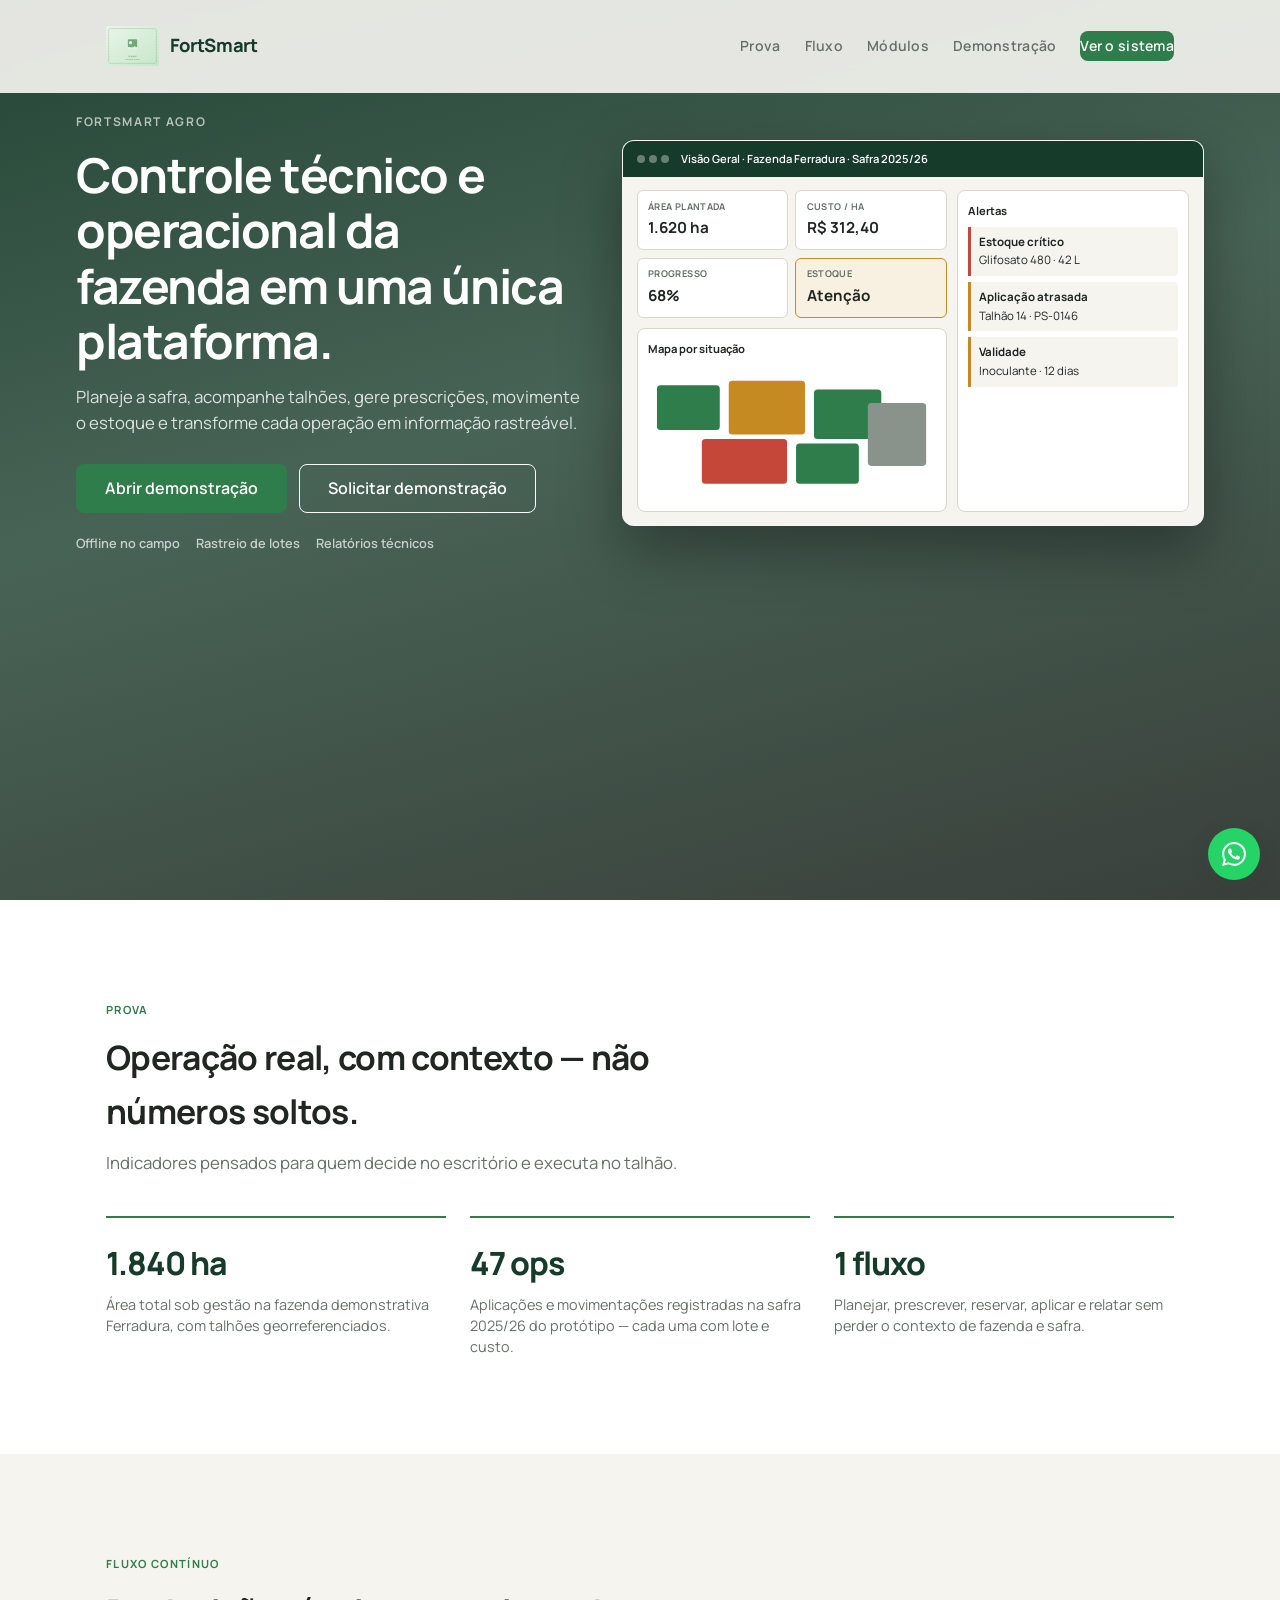
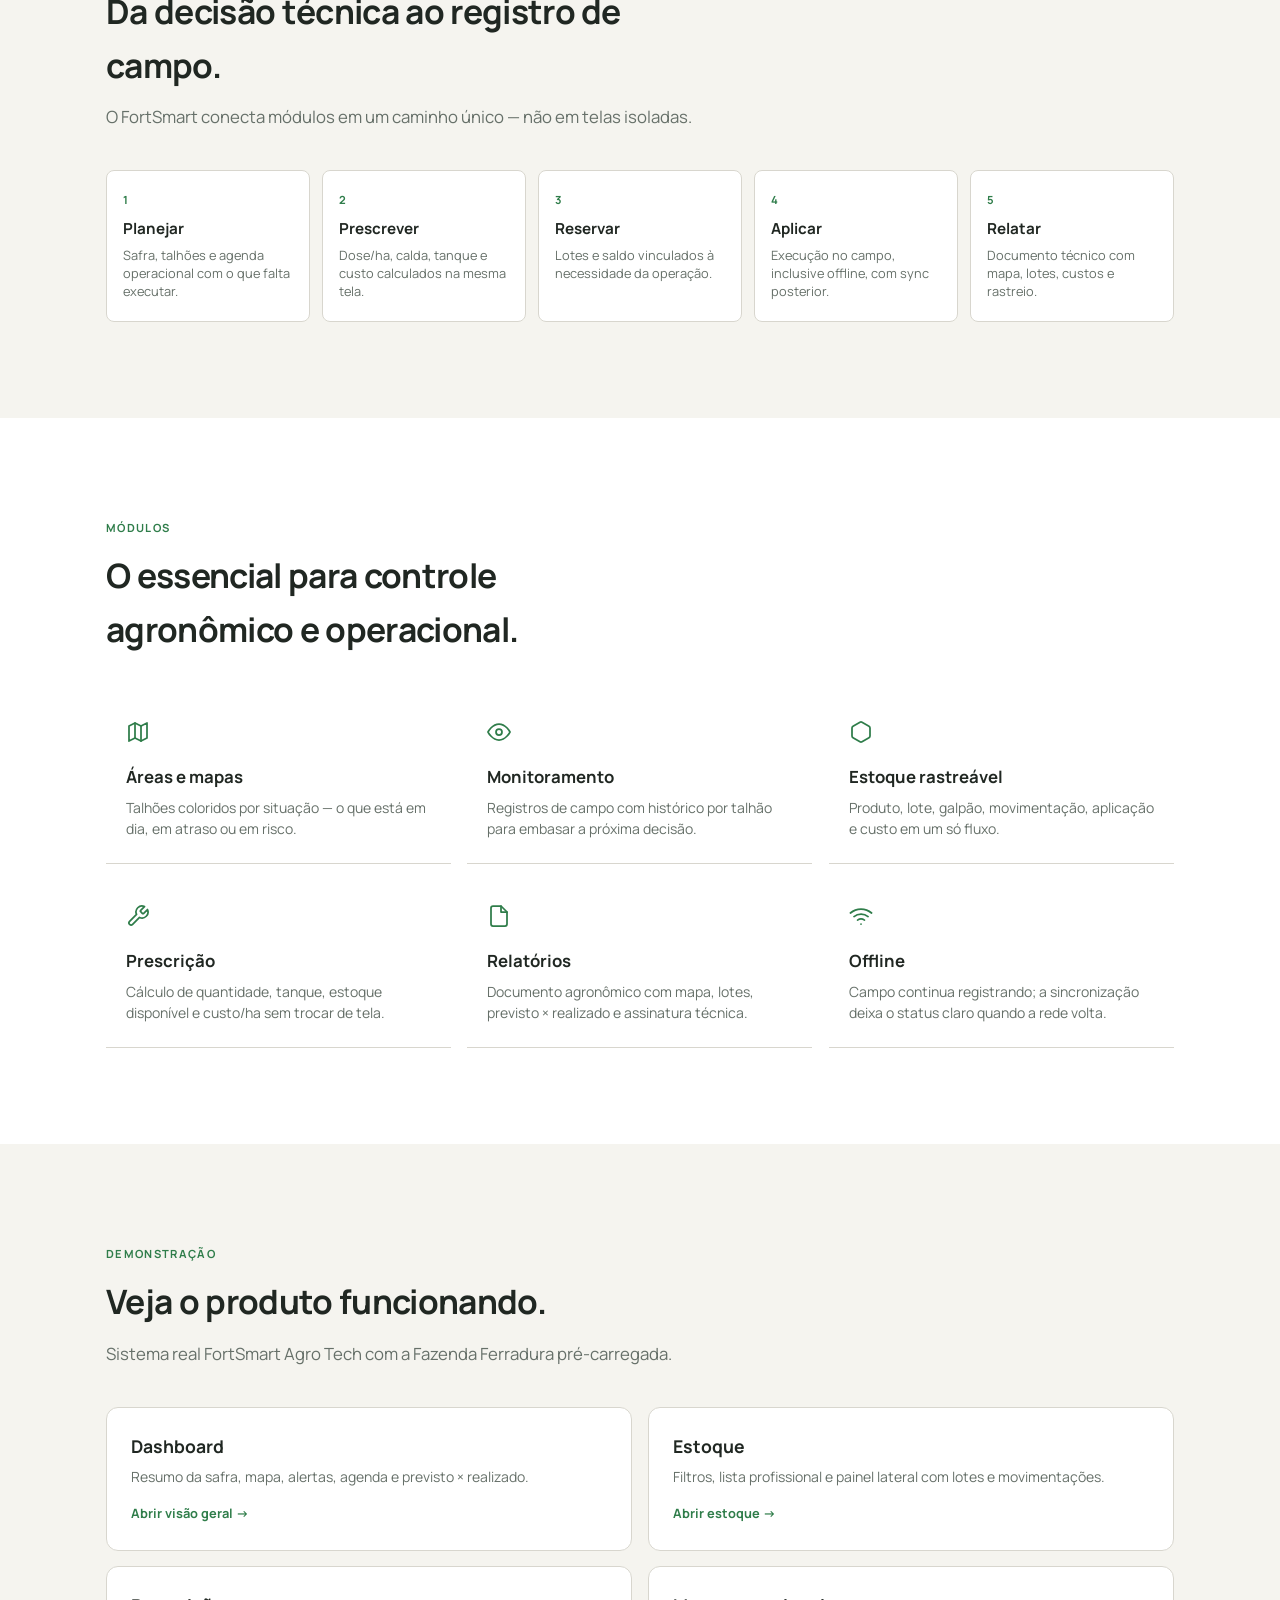
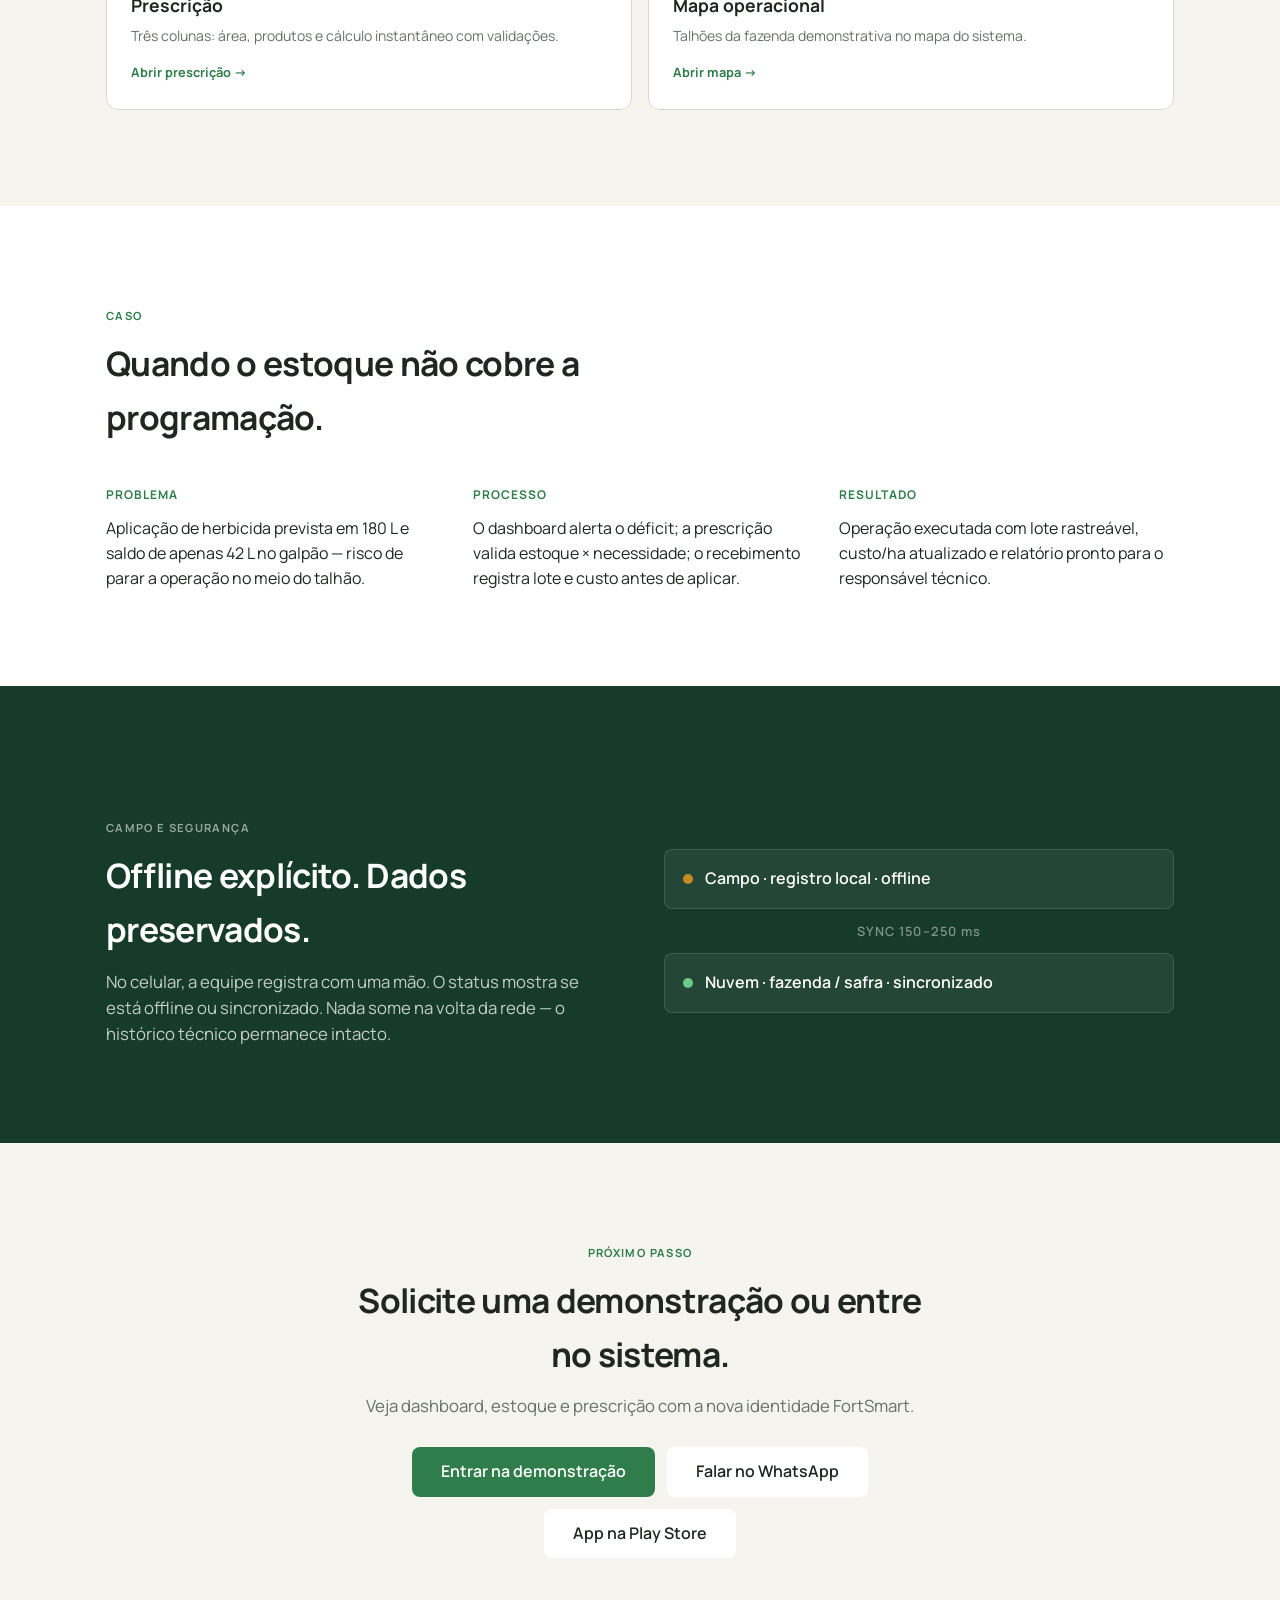
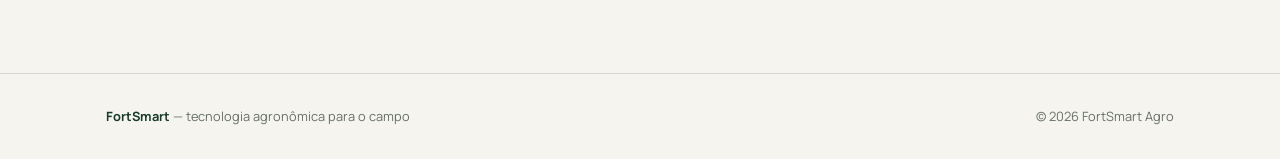
==== commit 803a80ae: "Publish real FortSmart web demo with seeded Fazenda Ferradura. Embed the Vite build under /sistema a" ====
--- a/index.html
+++ b/index.html
@@ -1,4 +1,4 @@
-<!DOCTYPE html>
+﻿<!DOCTYPE html>
 <html lang="pt-BR" class="no-js">
 <head>
     <meta charset="UTF-8">
@@ -76,7 +76,7 @@
                 <a href="#fluxo">Fluxo</a>
                 <a href="#modulos">Módulos</a>
                 <a href="#demonstracao">Demonstração</a>
-                <a href="app/index.html" class="btn-nav">Ver o sistema</a>
+                <a href="sistema/?demo=1#/dashboard" class="btn-nav">Ver o sistema</a>
             </nav>
             <button class="mobile-menu-btn" id="mobileMenuBtn" aria-label="Menu" aria-expanded="false">
                 <span></span><span></span><span></span>
@@ -94,7 +94,7 @@
                     Planeje a safra, acompanhe talhões, gere prescrições, movimente o estoque e transforme cada operação em informação rastreável.
                 </p>
                 <div class="hero-actions">
-                    <a href="app/index.html" class="btn btn-primary btn-large">Abrir demonstração</a>
+                    <a href="sistema/?demo=1#/dashboard" class="btn btn-primary btn-large">Abrir demonstração</a>
                     <a href="https://wa.me/556692505091?text=Quero%20conhecer%20o%20FortSmart%20Agro" target="_blank" rel="noopener" class="btn btn-outline-white btn-large">Solicitar demonstração</a>
                 </div>
                 <div class="hero-meta">
@@ -238,27 +238,27 @@
         <div class="container">
             <span class="lp-kicker animate-on-scroll">Demonstração</span>
             <h2 class="lp-title animate-on-scroll">Veja o produto funcionando.</h2>
-            <p class="lp-sub animate-on-scroll">Protótipos navegáveis com a nova identidade — dashboard, estoque, prescrição e relatório.</p>
+            <p class="lp-sub animate-on-scroll">Sistema real FortSmart Agro Tech com a Fazenda Ferradura pré-carregada.</p>
             <div class="demo-grid">
-                <a class="demo-card animate-on-scroll" href="app/index.html">
+                <a class="demo-card animate-on-scroll" href="sistema/?demo=1#/dashboard">
                     <h3>Dashboard</h3>
                     <p>Resumo da safra, mapa, alertas, agenda e previsto × realizado.</p>
                     <span class="link-more">Abrir visão geral →</span>
                 </a>
-                <a class="demo-card animate-on-scroll" href="app/estoque.html">
+                <a class="demo-card animate-on-scroll" href="sistema/?demo=1#/estoque">
                     <h3>Estoque</h3>
                     <p>Filtros, lista profissional e painel lateral com lotes e movimentações.</p>
                     <span class="link-more">Abrir estoque →</span>
                 </a>
-                <a class="demo-card animate-on-scroll" href="app/prescricao.html">
+                <a class="demo-card animate-on-scroll" href="sistema/?demo=1#/monitoramento/prescricoes">
                     <h3>Prescrição</h3>
                     <p>Três colunas: área, produtos e cálculo instantâneo com validações.</p>
                     <span class="link-more">Abrir prescrição →</span>
                 </a>
-                <a class="demo-card animate-on-scroll" href="relatorio.html">
-                    <h3>Relatório técnico</h3>
-                    <p>Documento com propriedade, monitoramento, risco e auditoria.</p>
-                    <span class="link-more">Abrir relatório →</span>
+                <a class="demo-card animate-on-scroll" href="sistema/?demo=1#/mapa-operacional">
+                    <h3>Mapa operacional</h3>
+                    <p>Talhões da fazenda demonstrativa no mapa do sistema.</p>
+                    <span class="link-more">Abrir mapa →</span>
                 </a>
             </div>
         </div>
@@ -321,7 +321,7 @@
                 <h2 class="lp-title" style="margin-left:auto;margin-right:auto">Solicite uma demonstração ou entre no sistema.</h2>
                 <p class="lp-sub" style="margin:0 auto 1.75rem">Veja dashboard, estoque e prescrição com a nova identidade FortSmart.</p>
                 <div class="hero-actions">
-                    <a href="app/index.html" class="btn btn-primary btn-large">Entrar na demonstração</a>
+                    <a href="sistema/?demo=1#/dashboard" class="btn btn-primary btn-large">Entrar na demonstração</a>
                     <a href="https://wa.me/556692505091?text=Quero%20uma%20demonstracao%20do%20FortSmart%20Agro" target="_blank" rel="noopener" class="btn btn-secondary btn-large">Falar no WhatsApp</a>
                     <a href="https://play.google.com/store/apps/details?id=com.fortsmart.agro&pcampaignid=web_share" target="_blank" rel="noopener" class="btn btn-secondary btn-large">App na Play Store</a>
                 </div>
